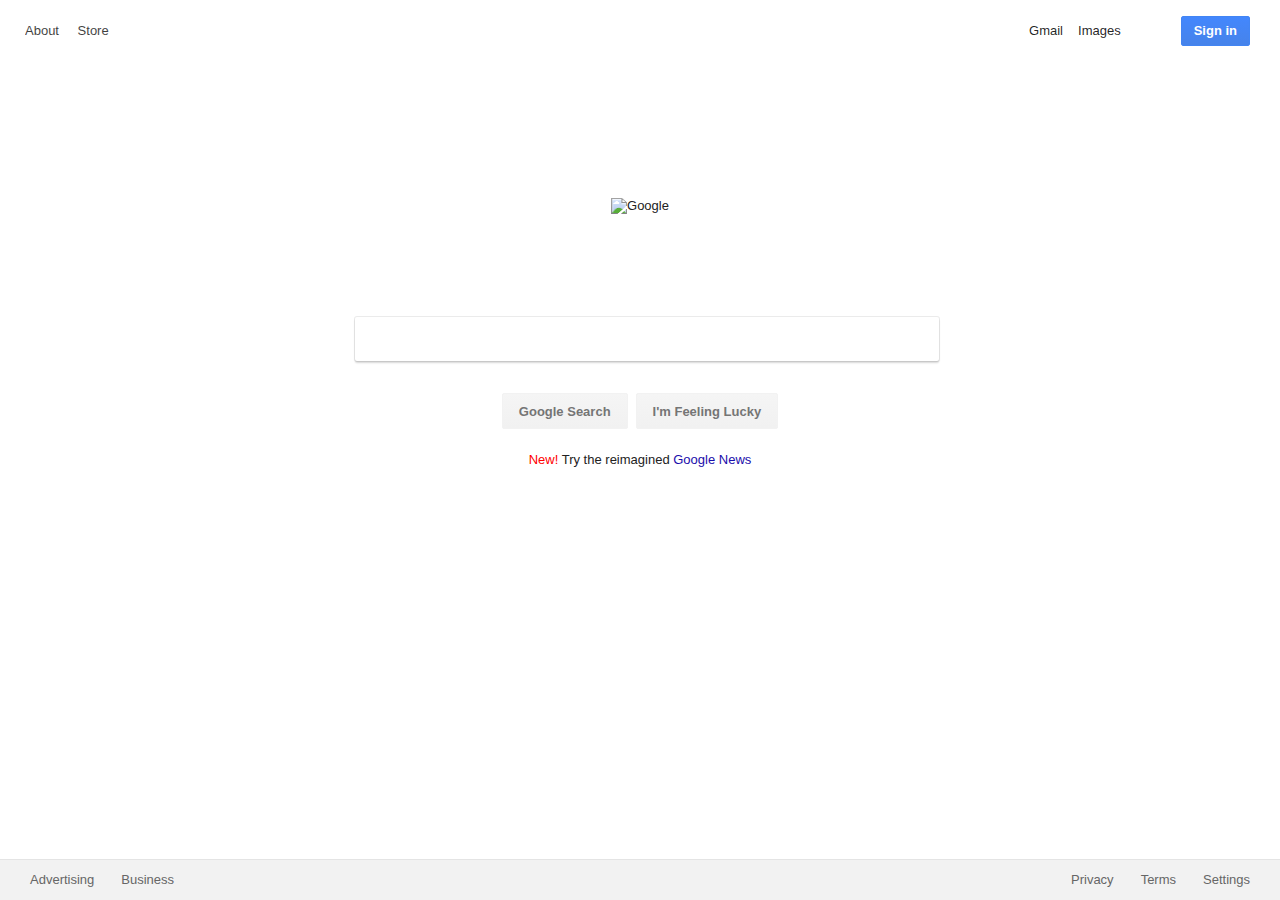
==== intex.html @ 29abafc2 "Add files via upload" ====
<!doctype html><html itemscope="" itemtype="http://schema.org/WebPage" lang="en"><head><meta content="Search the world's information, including webpages, images, videos and more. Google has many special features to help you find exactly what you're looking for." name="description"><meta content="noodp" name="robots"><meta content="/images/branding/googleg/1x/googleg_standard_color_128dp.png" itemprop="image"><link href="/images/branding/product/ico/googleg_lodp.ico" rel="shortcut icon"><meta content="origin" name="referrer"><title>Google</title><script nonce="XArFchyeRtvvLFx9pg9hnw==">(function(){window.google={kEI:'MH0FW4DEOLHk9APDhYfIDQ',kEXPI:'31',authuser:0,kscs:'c9c918f0_MH0FW4DEOLHk9APDhYfIDQ',u:'c9c918f0',kGL:'US'};google.kHL='en';})();google.time=function(){return(new Date).getTime()};(function(){google.lc=[];google.li=0;google.getEI=function(a){for(var b;a&&(!a.getAttribute||!(b=a.getAttribute("eid")));)a=a.parentNode;return b||google.kEI};google.getLEI=function(a){for(var b=null;a&&(!a.getAttribute||!(b=a.getAttribute("leid")));)a=a.parentNode;return b};google.https=function(){return"https:"==window.location.protocol};google.ml=function(){return null};google.wl=function(a,b){try{google.ml(Error(a),!1,b)}catch(d){}};google.log=function(a,b,d,c,g){if(a=google.logUrl(a,b,d,c,g)){b=new Image;var e=google.lc,f=google.li;e[f]=b;b.onerror=b.onload=b.onabort=function(){delete e[f]};google.vel&&google.vel.lu&&google.vel.lu(a);b.src=a;google.li=f+1}};google.logUrl=function(a,b,d,c,g){var e="",f=google.ls||"";d||-1!=b.search("&ei=")||(e="&ei="+google.getEI(c),-1==b.search("&lei=")&&(c=google.getLEI(c))&&(e+="&lei="+c));c="";!d&&google.cshid&&-1==b.search("&cshid=")&&(c="&cshid="+google.cshid);a=d||"/"+(g||"gen_204")+"?atyp=i&ct="+a+"&cad="+b+e+f+"&zx="+google.time()+c;/^http:/i.test(a)&&google.https()&&(google.ml(Error("a"),!1,{src:a,glmm:1}),a="");return a};}).call(this);(function(){google.y={};google.x=function(a,b){if(a)var c=a.id;else{do c=Math.random();while(google.y[c])}google.y[c]=[a,b];return!1};google.lm=[];google.plm=function(a){google.lm.push.apply(google.lm,a)};google.lq=[];google.load=function(a,b,c){google.lq.push([[a],b,c])};google.loadAll=function(a,b){google.lq.push([a,b])};}).call(this);google.f={};(function(){google.hs={h:true};})();(function(){google.c={c:{a:true,d:true,m:true,n:false,p:false}};google.sn='webhp';(function(){var e=function(a,b,c){a.addEventListener?a.removeEventListener(b,c,!1):a.attachEvent&&a.detachEvent("on"+b,c)},g=function(a,b,c){f.push({g:a,h:b,i:c});a.addEventListener?a.addEventListener(b,c,!1):a.attachEvent&&a.attachEvent("on"+b,c)},f=[];google.timers={};google.startTick=function(a,b){var c=b&&google.timers[b].t?google.timers[b].t.start:google.time();google.timers[a]={t:{},e:{},m:{}};var d=window.performance;d&&(google.c.c.p&&d.timing?(c=d.timing.responseStart,google.timers[a].wsrt=c-d.timing.navigationStart):d.now&&(google.timers[a].wsrt=Math.floor(d.now())));google.timers[a].t.start=c};google.tick=function(a,b,c){google.timers[a]||google.startTick(a);c=void 0!==c?c:google.time();b instanceof Array||(b=[b]);for(var d=0;d<b.length;++d)google.timers[a].t[b[d].clearcut]={key:b[d],ts:c}};google.c.e=function(a,b,c){google.timers[a].e[b]=c};google.c.b=function(a){var b=google.timers.load.m;b[a]&&google.wl("ch_mab",{m:a});b[a]=!0};google.c.u=function(a){var b=google.timers.load.m;if(b[a]){b[a]=!1;for(a in b)if(b[a])return;google.csiReport()}else google.wl("ch_mnb",{m:a})};google.rll=function(a,b,c){var d=function(b){c(b);e(a,"load",d);e(a,"error",d)};g(a,"load",d);b&&g(a,"error",d)};google.ull=function(){for(var a;a=f.shift();)e(a.g,a.h,a.i)};google.afte=!0;google.aft=function(a){google.c.c.a&&google.afte&&(google.timers.aft||google.startTick("aft"),google.timers.aft.t[a.id||a.src||a.name]=google.time())};google.startTick("webaft");google.startTick("load");google.c.b("pr");google.c.b("xe");}).call(this);})();var a=window.location,b=a.href.indexOf("#");if(0<=b){var c=a.href.substring(b+1);/(^|&)q=/.test(c)&&-1==c.indexOf("#")&&a.replace("/search?"+c.replace(/(^|&)fp=[^&]*/g,"")+"&cad=h")};(function(){var k=this,l=function(){},t=Date.now||function(){return+new Date};var v={};var w=function(a,d){if(null===d)return!1;if("contains"in a&&1==d.nodeType)return a.contains(d);if("compareDocumentPosition"in a)return a==d||!!(a.compareDocumentPosition(d)&16);for(;d&&a!=d;)d=d.parentNode;return d==a};var B=function(a,d){return function(b){b||(b=window.event);return d.call(a,b)}},C=function(a){a=a.target||a.srcElement;!a.getAttribute&&a.parentNode&&(a=a.parentNode);return a},D="undefined"!=typeof navigator&&/Macintosh/.test(navigator.userAgent),E="undefined"!=typeof navigator&&!/Opera/.test(navigator.userAgent)&&/WebKit/.test(navigator.userAgent),aa={A:1,INPUT:1,TEXTAREA:1,SELECT:1,BUTTON:1},ba=function(){this._mouseEventsPrevented=!0},F={A:13,BUTTON:0,CHECKBOX:32,COMBOBOX:13,GRIDCELL:13,LINK:13,LISTBOX:13,MENU:0,MENUBAR:0,MENUITEM:0,MENUITEMCHECKBOX:0,MENUITEMRADIO:0,OPTION:0,RADIO:32,RADIOGROUP:32,RESET:0,SUBMIT:0,TAB:0,TREE:13,TREEITEM:13},G=function(a){return(a.getAttribute("type")||a.tagName).toUpperCase()in ca},H=function(a){return(a.getAttribute("type")||a.tagName).toUpperCase()in da},ca={CHECKBOX:!0,OPTION:!0,RADIO:!0},da={COLOR:!0,DATE:!0,DATETIME:!0,"DATETIME-LOCAL":!0,EMAIL:!0,MONTH:!0,NUMBER:!0,PASSWORD:!0,RANGE:!0,SEARCH:!0,TEL:!0,TEXT:!0,TEXTAREA:!0,TIME:!0,URL:!0,WEEK:!0},ea={A:!0,AREA:!0,BUTTON:!0,DIALOG:!0,IMG:!0,INPUT:!0,LINK:!0,MENU:!0,OPTGROUP:!0,OPTION:!0,PROGRESS:!0,SELECT:!0,TEXTAREA:!0};var I=function(){this.i=this.g=null},K=function(a,d){var b=J;b.g=a;b.i=d;return b};I.prototype.h=function(){var a=this.g;this.g&&this.g!=this.i?this.g=this.g.__owner||this.g.parentNode:this.g=null;return a};var L=function(){this.l=[];this.g=0;this.i=null;this.o=!1};L.prototype.h=function(){if(this.o)return J.h();if(this.g!=this.l.length){var a=this.l[this.g];this.g++;a!=this.i&&a&&a.__owner&&(this.o=!0,K(a.__owner,this.i));return a}return null};var J=new I,M=new L;var P=function(){this.w=[];this.g=[];this.h=[];this.o={};this.i=null;this.l=[];this.C=l;O(this,"_custom")},fa="undefined"!=typeof navigator&&/iPhone|iPad|iPod/.test(navigator.userAgent),Q=String.prototype.trim?function(a){return a.trim()}:function(a){return a.replace(/^\s+/,"").replace(/\s+$/,"")},ha=/\s*;\s*/,la=function(a,d){return function(b){var c=d;if("_custom"==c){c=b.detail;if(!c||!c._type)return;c=c._type}if("click"==c&&(D&&b.metaKey||!D&&b.ctrlKey||2==b.which||null==b.which&&4==b.button||
"auxclick"==b.type||b.shiftKey))c="clickmod";else{var e=b.which||b.keyCode||b.key;E&&3==e&&(e=13);if(13!=e&&32!=e)e=!1;else{var f=C(b),q=(f.getAttribute("role")||f.type||f.tagName).toUpperCase(),h;(h="keydown"!=b.type)||("getAttribute"in f?(h=(f.getAttribute("role")||f.tagName).toUpperCase(),h=!H(f)&&("COMBOBOX"!=h||"INPUT"!=h)&&!f.isContentEditable):h=!1,h=!h);(h=h||b.ctrlKey||b.shiftKey||b.altKey||b.metaKey||G(f)&&32==e)||((h=f.tagName in aa)||(h=f.getAttributeNode("tabindex"),h=null!=h&&h.specified),h=!(h&&!f.disabled));h?e=!1:(f="INPUT"!=f.tagName.toUpperCase()||f.type,h=!(q in F)&&13==e,e=(0==F[q]%e||h)&&!!f)}e&&(c="clickkey")}q=b.srcElement||b.target;e=R(c,b,q,"",null);b.path?(M.l=b.path,M.g=0,M.i=this,M.o=!1,f=M):f=K(q,this);for(;h=f.h();){var m=h;var g=m;h=c;var p=g.__jsaction;if(!p){var u=null;"getAttribute"in g&&(u=g.getAttribute("jsaction"));if(u){p=v[u];if(!p){p={};for(var x=u.split(ha),y=0,ia=x?x.length:0;y<ia;y++){var r=x[y];if(r){var z=r.indexOf(":"),N=-1!=z,ja=N?Q(r.substr(0,z)):"click";r=N?Q(r.substr(z+1)):r;p[ja]=r}}v[u]=p}g.__jsaction=p}else p=ka,g.__jsaction=p}"clickkey"==h?h="click":"click"!=h||p.click||(h="clickonly");g={v:h,action:p[h]||"",event:null,B:!1};e=R(g.v,g.event||b,q,g.action||"",m,e.timeStamp);if(g.B||g.action)break}e&&"touchend"==e.eventType&&(e.event._preventMouseEvents=ba);if(g&&g.action){if(g="clickkey"==c)g=C(b),g=(g.type||g.tagName).toUpperCase(),(g=32==(b.which||b.keyCode||b.key)&&"CHECKBOX"!=g)||(g=C(b),q=(g.getAttribute("role")||g.tagName).toUpperCase(),g=g.tagName.toUpperCase()in ea&&"A"!=q&&!G(g)&&!H(g)||"BUTTON"==q);g&&(b.preventDefault?b.preventDefault():b.returnValue=!1);if("mouseenter"==c||"mouseleave"==c)if(g=b.relatedTarget,!("mouseover"==b.type&&"mouseenter"==c||"mouseout"==b.type&&"mouseleave"==c)||g&&(g===m||w(m,g)))e.action="",e.actionElement=null;else{c={};for(var n in b)"function"!==typeof b[n]&&"srcElement"!==n&&"target"!==n&&(c[n]=b[n]);c.type="mouseover"==b.type?"mouseenter":"mouseleave";c.target=c.srcElement=m;c.bubbles=!1;e.event=
c;e.targetElement=m}}else e.action="",e.actionElement=null;m=e;a.i&&(n=R(m.eventType,m.event,m.targetElement,m.action,m.actionElement,m.timeStamp),"clickonly"==n.eventType&&(n.eventType="click"),a.i(n,!0));if(m.actionElement){"A"!=m.actionElement.tagName||"click"!=m.eventType&&"clickmod"!=m.eventType||null==a.i||(b.preventDefault?b.preventDefault():b.returnValue=!1);if(a.i)a.i(m);else{a.C(m);if((n=k.document)&&!n.createEvent&&n.createEventObject)try{var A=n.createEventObject(b)}catch(oa){A=b}else A=
b;m.event=A;a.l.push(m)}if("touchend"==m.event.type&&m.event._mouseEventsPrevented){b=m.event;for(var pa in b);t()}}}},R=function(a,d,b,c,e,f){return{eventType:a,event:d,targetElement:b,action:c,actionElement:e,timeStamp:f||t()}},ka={},ma=function(a,d){return function(b){var c=a,e=d,f=!1;"mouseenter"==c?c="mouseover":"mouseleave"==c&&(c="mouseout");if(b.addEventListener){if("focus"==c||"blur"==c||"error"==c||"load"==c)f=!0;b.addEventListener(c,e,f)}else b.attachEvent&&("focus"==c?c="focusin":"blur"==
c&&(c="focusout"),e=B(b,e),b.attachEvent("on"+c,e));return{v:c,s:e,capture:f}}},O=function(a,d){if(!a.o.hasOwnProperty(d)){var b=la(a,d),c=ma(d,b);a.o[d]=b;a.w.push(c);for(b=0;b<a.g.length;++b){var e=a.g[b];e.h.push(c.call(null,e.g))}"click"==d&&O(a,"keydown")}};P.prototype.s=function(a){return this.o[a]};var V=function(a,d){var b=new na(d),c;a:{for(c=0;c<a.g.length;c++)if(S(a.g[c],d)){c=!0;break a}c=!1}if(c)return a.h.push(b),b;T(a,b);a.g.push(b);U(a);return b},U=function(a){for(var d=a.h.concat(a.g),b=[],c=[],e=0;e<a.g.length;++e){var f=a.g[e];W(f,d)?(b.push(f),X(f)):c.push(f)}for(e=0;e<a.h.length;++e)f=a.h[e],W(f,d)?b.push(f):(c.push(f),T(a,f));a.g=c;a.h=b},T=function(a,d){var b=d.g;fa&&(b.style.cursor="pointer");for(b=0;b<a.w.length;++b)d.h.push(a.w[b].call(null,d.g))},Y=function(a,d){a.i=d;a.l&&
(0<a.l.length&&d(a.l),a.l=null)},na=function(a){this.g=a;this.h=[]},S=function(a,d){for(var b=a.g,c=d;b!=c&&c.parentNode;)c=c.parentNode;return b==c},W=function(a,d){for(var b=0;b<d.length;++b)if(d[b].g!=a.g&&S(d[b],a.g))return!0;return!1},X=function(a){for(var d=0;d<a.h.length;++d){var b=a.g,c=a.h[d];b.removeEventListener?b.removeEventListener(c.v,c.s,c.capture):b.detachEvent&&b.detachEvent("on"+c.v,c.s)}a.h=[]};var Z=new P;V(Z,window.document.documentElement);O(Z,"click");O(Z,"focus");O(Z,"focusin");O(Z,"blur");O(Z,"focusout");O(Z,"error");O(Z,"load");O(Z,"change");O(Z,"dblclick");O(Z,"input");O(Z,"keyup");O(Z,"keydown");O(Z,"keypress");O(Z,"mousedown");O(Z,"mouseenter");O(Z,"mouseleave");O(Z,"mouseout");O(Z,"mouseover");O(Z,"mouseup");O(Z,"paste");O(Z,"touchstart");O(Z,"touchend");O(Z,"touchcancel");O(Z,"speech");(function(a){google.jsad=function(d){Y(a,d)};google.jsaac=function(d){return V(a,d)};google.jsarc=function(d){X(d);for(var b=!1,c=0;c<a.g.length;++c)if(a.g[c]===d){a.g.splice(c,1);b=!0;break}if(!b)for(c=0;c<a.h.length;++c)if(a.h[c]===d){a.h.splice(c,1);break}U(a)}})(Z);window.gws_wizbind=function(a){return{trigger:function(d){var b=a.s(d.type);b||(O(a,d.type),b=a.s(d.type));var c=d.target||d.srcElement;b&&b.call(c.ownerDocument.documentElement,d)},bind:function(d){Y(a,d)}}}(Z);}).call(this);(function(){var b=[];google.jsc={xx:b,x:function(a){b.push(a)},mm:[],m:function(a){google.jsc.mm=a}};}).call(this);google.arwt=function(a){a.href=document.getElementById(a.id.substring(1)).href;return!0};(function(){var f=function(){this.h="";this.l=e};f.prototype.o=!0;var g=/^(?:(?:https?|mailto|ftp):|[^:/?#]*(?:[/?#]|$))/i,e={},h=function(a){var c=new f;c.h=a;return c};h("about:blank");var k=function(a,c){if(c instanceof f)var b=c;else b=c,b instanceof f||(b=b.o?b.h:String(b),g.test(b)||(b="about:invalid#zClosurez"),b=h(b));a.href=b instanceof f&&b.constructor===f&&b.l===e?b.h:"type_error:SafeUrl"};function l(a){return a?(a=a.getAttribute("data-ved"))?"&ved="+a:"":""}function m(a){return new Promise(function(c){try{var b=new XMLHttpRequest;b.open("GET",a);b.onreadystatechange=function(){4==b.readyState&&c()};b.send()}catch(d){c()}})}function n(a){return a.getAttribute("data-cts")?"&cts="+(new Date).getTime():""};google.ausb=function(a){if(!a)return google.ml(Error("b"),!1),!0;if(a.getAttribute("data-sbv2")){var c=a.href,b=/[?&]adurl=([^&]+)/.exec(c);if(b&&/[?&]ae=1(&|$)/.test(c))try{var d={g:c+"&act=1",i:decodeURIComponent(b[1])}}catch(p){google.ml(Error("a`"+c),!1),d=null}else d=null;d&&(a.getAttribute("data-sbd")?(d=d.g+"&ri=8&shc=1&ictx=1"+n(a),navigator.sendBeacon&&navigator.sendBeacon(d,"")?k(a,a.href+"&ri=9"):k(a,a.href+"&ri=10")):(c=0,a.dataset.ampAd&&(b=a?(b=/[?&]ved=([^&]+)/.exec(a.href))?b[1]:"":"",a.dataset.ved=b,a.dataset.ampc?c=1:a.dataset.ampd&&(c=2),0!=c&&(b=d.g+"&ri=5",2==c&&(b+="&ampt=1&shc=1",d.g+="&ampt=0"),google.f.c9ZYY=m(b))),1==c?k(a,d.i):(c=d.g+"&ri=1"+n(a),navigator.sendBeacon&&navigator.sendBeacon(c,"")?k(a,d.i):k(a,a.href+"&ri=2"))))}else d="",a.getAttribute("data-arwt")?a.id&&(d=l(document.getElementById(a.id.substring(1)))):d=l(a),c=a.getAttribute("data-sbt"),b=a.getAttribute("data-sbf"),c&&b&&navigator.sendBeacon&&navigator.sendBeacon(c+d+"&bt=1","")?a.href=b:a.href+=
"&bt=2";return!0};}).call(this);</script><style>[dir='ltr'],[dir='rtl']{unicode-bidi:-webkit-isolate;unicode-bidi:isolate}bdo[dir='ltr'],bdo[dir='rtl']{unicode-bidi:bidi-override;unicode-bidi:-webkit-isolate-override;unicode-bidi:isolate-override}#logo{display:block;overflow:hidden;position:relative}#logo img{border:0;}#logo span{background:url(/images/nav_logo242.png) no-repeat;cursor:pointer;overflow:hidden}#logocont{z-index:1;padding-left:13px;padding-right:10px;padding-top:7px}#logocont.ddl{padding-top:3px}.big #logocont{padding-left:13px;padding-right:12px}.sbibod{background-color:#fff;height:44px;vertical-align:top;border-radius:2px;box-shadow:0 2px 2px 0 rgba(0,0,0,0.16),0 0 0 1px rgba(0,0,0,0.08);transition:box-shadow 200ms cubic-bezier(0.4, 0.0, 0.2, 1);}.lst{border:0;margin-top:6px;margin-bottom:0}.lst:focus{outline:none}.gsfi,.lst{font:16px arial,sans-serif;line-height:34px;height:34px !important;}.lst-c{overflow:hidden}#gs_st0{line-height:44px;padding:0 8px;margin-top:-1px;position:static}.srp #gs_st0{padding:0 2px 0 8px}.gsfs{font:16px arial,sans-serif}.lsb{background:transparent;border:0;font-size:0;height:30px;outline:0;text-align:left;width:100%}.sbico{display:inline-block;height:24px;width:24px;cursor:pointer;vertical-align:middle;color:#4285f4}.sbico-c{background:transparent;border:0;float:right;height:44px;line-height:44px;margin-top:-1px;outline:0;padding-right:16px;position:relative;top:-1px}.hp .sbico-c{display:none}#sblsbb{text-align:center;border-bottom-left-radius:0;border-top-left-radius:0;height:44px;margin:0;padding:0;}#sbds{border:0;margin-left:0}.hp .nojsb,.srp .jsb{display:none}.kpbb,.kprb,.kpgb,.kpgrb{border-radius:2px;border-radius:2px;color:#fff}.kpbb:hover,.kprb:hover,.kpgb:hover,.kpgrb:hover{box-shadow:0 1px 1px rgba(0,0,0,0.1);box-shadow:0 1px 1px rgba(0,0,0,0.1);color:#fff}.kpbb:active,.kprb:active,.kpgb:active,.kpgrb:active{box-shadow:inset 0 1px 2px rgba(0,0,0,0.3);box-shadow:inset 0 1px 2px rgba(0,0,0,0.3)}.kpbb{background-image:-webkit-gradient(linear,left top,left bottom,from(#4d90fe),to(#4787ed));background-color:#4d90fe;background-image:-webkit-linear-gradient(top,#4d90fe,#4787ed);background-image:linear-gradient(top,#4d90fe,#4787ed);border:1px solid #3079ed}.kpbb:hover{background-image:-webkit-gradient(linear,left top,left bottom,from(#4d90fe),to(#357ae8));background-color:#357ae8;background-image:-webkit-linear-gradient(top,#4d90fe,#357ae8);background-image:linear-gradient(top,#4d90fe,#357ae8);border:1px solid #2f5bb7}a.kpbb:link,a.kpbb:visited{color:#fff}.kprb{background-image:-webkit-gradient(linear,left top,left bottom,from(#dd4b39),to(#d14836));background-color:#dd4b39;background-image:-webkit-linear-gradient(top,#dd4b39,#d14836);background-image:linear-gradient(top,#dd4b39,#d14836);border:1px solid #dd4b39}.kprb:hover{background-image:-webkit-gradient(linear,left top,left bottom,from(#dd4b39),to(#c53727));background-color:#c53727;background-image:-webkit-linear-gradient(top,#dd4b39,#c53727);background-image:linear-gradient(top,#dd4b39,#c53727);border:1px solid #b0281a;border-bottom-color:#af301f}.kprb:active{background-image:-webkit-gradient(linear,left top,left bottom,from(#dd4b39),to(#b0281a));background-color:#b0281a;background-image:-webkit-linear-gradient(top,#dd4b39,#b0281a);background-image:linear-gradient(top,#dd4b39,#b0281a)}.kpgb{background-image:-webkit-gradient(linear,left top,left bottom,from(#3d9400),to(#398a00));background-color:#3d9400;background-image:-webkit-linear-gradient(top,#3d9400,#398a00);background-image:linear-gradient(top,#3d9400,#398a00);border:1px solid #29691d}.kpgb:hover{background-image:-webkit-gradient(linear,left top,left bottom,from(#3d9400),to(#368200));background-color:#368200;background-image:-webkit-linear-gradient(top,#3d9400,#368200);background-image:linear-gradient(top,#3d9400,#368200);border:1px solid #2d6200}.kpgrb{background-image:-webkit-gradient(linear,left top,left bottom,from(#f5f5f5),to(#f1f1f1));background-color:#f5f5f5;background-image:-webkit-linear-gradient(top,#f5f5f5,#f1f1f1);background-image:linear-gradient(top,#f5f5f5,#f1f1f1);border:1px solid #dcdcdc;color:#555}.kpgrb:hover{background-image:-webkit-gradient(linear,left top,left bottom,from(#f8f8f8),to(#f1f1f1));background-color:#f8f8f8;background-image:-webkit-linear-gradient(top,#f8f8f8,#f1f1f1);background-image:linear-gradient(top,#f8f8f8,#f1f1f1);border:1px solid #dcdcdc;color:#333}a.kpgrb:link,a.kpgrb:visited{color:#555}#sfopt{display:inline-block;float:right;line-height:normal}.lsd{font-size:11px;position:absolute;top:3px;left:16px}.sbsb_g{margin:3px 0 4px}.jhp input[type="submit"],.sbdd_a input,.gbqfba{background-image:-webkit-gradient(linear,left top,left bottom,from(#f5f5f5),to(#f1f1f1));background-image:-webkit-linear-gradient(top,#f5f5f5,#f1f1f1);-webkit-border-radius:2px;-webkit-user-select:none;background-color:#f2f2f2;border:1px solid #f2f2f2;border-radius:2px;color:#757575;cursor:default;font-family:arial,sans-serif;font-size:13px;font-weight:bold;margin:11px 4px;min-width:54px;padding:0 16px;text-align:center}.gbqfba.gbqfba-hvr{font-size:13px}.jhp input[type="submit"],.gbqfba{height:36px;line-height:27px}.sbdd_a input{height:100%}.jhp input[type="submit"]:hover,.sbdd_a input:hover,.gbqfba:hover{background-image:-webkit-gradient(linear,left top,left bottom,from(#f8f8f8),to(#f1f1f1));background-image:-webkit-linear-gradient(top,#f8f8f8,#f1f1f1);-webkit-box-shadow:0 1px 1px rgba(0,0,0,0.1);background-color:#f8f8f8;background-image:linear-gradient(top,#f8f8f8,#f1f1f1);background-image:-o-linear-gradient(top,#f8f8f8,#f1f1f1);border:1px solid #c6c6c6;box-shadow:0 1px 1px rgba(0,0,0,0.1);color:#222}.jhp input[type="submit"]:focus,.sbdd_a input:focus{border:1px solid #4d90fe;outline:none}.sbdd_a input{margin:6px;}span.lsbb,.lsb input{-webkit-transition:all 0.18s}@media only screen and (max-height:650px){span.lsbb{height:17px}}.tsf{background:none}.tsf-p{position:relative;}.logocont{left:0;position:absolute;}.sfibbbc{padding-bottom:2px;padding-top:3px;margin-top:-3px;width:632px}.sbtc{position:relative}.sbibtd{line-height:0;overflow:visible;white-space:nowrap}.sbibps{padding:0 9px 0 16px;width:466px;}.big .sbibps{width:550px}.sfopt{height:28px;position:relative}#sform{height:65px}.hp .sfsbc{display:none}#searchform{width:100%}.hp #searchform{position:absolute;top:311px}.srp #searchform{position:absolute;top:20px}#sfdiv{max-width:484px}.hp .big #sfdiv{max-width:584px;margin:-1px 0px 1px}.srp #sfdiv{max-width:none;overflow:hidden}.srp #tsf{position:relative;}.hp .tsf-p{padding-top:8px}.sfsbc{display:inline-block;float:right;margin-right:1px;vertical-align:top;width:42px;margin-right:0}.sfbg{background:#fafafa;height:69px;left:0;position:absolute;width:100%}.sfbgg{background-color:#fafafa;height:65px}#pocs{background:#fff1a8;color:#000;font-size:10pt;margin:0;padding:5px 7px}#pocs.sft{background:transparent;color:#777}#pocs a{color:#11c}#pocs.sft a{color:#36c}#pocs>div{margin:0;padding:0}#cnt{padding-top:20px;}#subform_ctrl{min-height:0px}@-webkit-keyframes gb__a{0%{opacity:0}50%{opacity:1}}@keyframes gb__a{0%{opacity:0}50%{opacity:1}}.gb_da .gb_b{background-position:-132px -38px;opacity:.55}.gb_ea .gb_da .gb_b{background-position:-132px -38px}.gb_X .gb_da .gb_b{background-position:-463px -35px;opacity:1}.gb_fa.gb_ga{min-height:196px;overflow-y:auto;width:320px}.gb_ha{-webkit-transition:height .2s ease-in-out;transition:height .2s ease-in-out}.gb_ia{background:#fff;margin:0;min-height:100px;padding:28px;padding-right:27px;text-align:left;white-space:normal;width:265px}.gb_ja{background:#f5f5f5;cursor:pointer;height:40px;overflow:hidden}.gb_ka{position:relative}.gb_ja{display:block;line-height:40px;text-align:center;width:320px}.gb_ka{display:block;line-height:40px;text-align:center}.gb_ka.gb_la{line-height:0}.gb_ja,.gb_ja:visited,.gb_ja:active,.gb_ka,.gb_ka:visited{color:rgba(0,0,0,0.87);text-decoration:none}.gb_ka:active{color:rgba(0,0,0,0.87)}#gb a.gb_ja,#gb a.gb_ja:visited,#gb a.gb_ja:active,#gb a.gb_ka,#gb a.gb_ka:visited{color:rgba(0,0,0,0.87);text-decoration:none}#gb a.gb_ka:active{color:rgba(0,0,0,0.87)}.gb_ka,.gb_ia{display:none}.gb_ba,.gb_ba+.gb_ka,.gb_ma .gb_ka,.gb_ma .gb_ia{display:block}.gb_ka:hover,.gb_ka:active,#gb a.gb_ka:hover,#gb a.gb_ka:active{text-decoration:underline}.gb_ka{border-bottom:1px solid #ebebeb;left:28px;width:264px}.gb_ma .gb_ja{display:none}.gb_ka:last-child{border-bottom-width:0}.gb_na .gb_O{display:initial}.gb_na.gb_oa{height:100px;text-align:center}.gb_na.gb_oa img{padding:34px 0;height:32px;width:32px}.gb_na .gb_2{background-image:url('//ssl.gstatic.com/gb/images/p1_82e7352c.png');-webkit-background-size:64px 2410px;background-size:64px 2410px;background-position:0 -552px}.gb_na .gb_2+img{border:0;margin:8px;height:48px;width:48px}.gb_na div.gb_pa{background:#ffa;-webkit-border-radius:5px;border-radius:5px;padding:5px;text-align:center}.gb_na.gb_qa,.gb_na.gb_ra{padding-bottom:0}.gb_na.gb_sa,.gb_na.gb_ra{padding-top:0}.gb_na.gb_ra a,.gb_na.gb_sa a{top:0}.gb_ta .gb_ja{margin-top:0;position:static}.gb_ua{display:inline-block}.gb_va{margin:-12px 28px 28px;position:relative;width:264px;-webkit-border-radius:2px;border-radius:2px;-webkit-box-shadow:0 1px 2px rgba(0,0,0,0.1),0 0 1px rgba(0,0,0,0.1);box-shadow:0 1px 2px rgba(0,0,0,0.1),0 0 1px rgba(0,0,0,0.1)}.gb_4{background-image:url('//ssl.gstatic.com/gb/images/p1_82e7352c.png');-webkit-background-size:64px 2410px;background-size:64px 2410px;display:inline-block;margin:8px;vertical-align:middle;height:64px;width:64px}.gb_wa{color:#262626;display:inline-block;font:13px/18px Arial,sans-serif;margin-right:80px;padding:10px 10px 10px 0;vertical-align:middle;white-space:normal}.gb_xa{font:16px/24px Arial,sans-serif}.gb_ya,#gb#gb .gb_ya{color:#427fed;text-decoration:none}.gb_ya:hover,#gb#gb .gb_ya:hover{text-decoration:underline}.gb_za .gb_ia{position:relative}.gb_za .gb_O{position:absolute;top:28px;left:28px}.gb_ja.gb_Aa{display:none;height:0}.gb_db{-webkit-background-size:32px 32px;background-size:32px 32px;-webkit-border-radius:50%;border-radius:50%;display:block;margin:-1px;overflow:hidden;position:relative;height:32px;width:32px;z-index:0}@media (min-resolution:1.25dppx),(-o-min-device-pixel-ratio:5/4),(-webkit-min-device-pixel-ratio:1.25),(min-device-pixel-ratio:1.25){.gb_db::before{display:inline-block;-webkit-transform:scale(.5);transform:scale(.5);-webkit-transform-origin:left 0;transform-origin:left 0}.gb_Eb::before{display:inline-block;-webkit-transform:scale(.5);transform:scale(.5);-webkit-transform-origin:left 0;transform-origin:left 0}}.gb_db:hover,.gb_db:focus{-webkit-box-shadow:0 1px 0 rgba(0,0,0,.15);box-shadow:0 1px 0 rgba(0,0,0,.15)}.gb_db:active{-webkit-box-shadow:inset 0 2px 0 rgba(0,0,0,.15);box-shadow:inset 0 2px 0 rgba(0,0,0,.15)}.gb_db:active::after{background:rgba(0,0,0,.1);-webkit-border-radius:50%;border-radius:50%;content:'';display:block;height:100%}.gb_eb{cursor:pointer;line-height:30px;min-width:30px;opacity:.75;overflow:hidden;vertical-align:middle;text-overflow:ellipsis}.gb_b.gb_eb{width:auto}.gb_eb:hover,.gb_eb:focus{opacity:.85}.gb_fb .gb_eb,.gb_fb .gb_gb{line-height:26px}#gb#gb.gb_fb a.gb_eb,.gb_fb .gb_gb{font-size:11px;height:auto}.gb_hb{border-top:4px solid #000;border-left:4px dashed transparent;border-right:4px dashed transparent;display:inline-block;margin-left:6px;opacity:.75;vertical-align:middle}.gb_ib:hover .gb_hb{opacity:.85}.gb_Va>.gb_jb{padding:3px 3px 3px 4px}.gb_X .gb_eb,.gb_X .gb_hb{opacity:1}#gb#gb.gb_X.gb_X a.gb_eb,#gb#gb .gb_X.gb_X a.gb_eb{color:#fff}.gb_X.gb_X .gb_hb{border-top-color:#fff;opacity:1}.gb_ea .gb_db:hover,.gb_X .gb_db:hover,.gb_ea .gb_db:focus,.gb_X .gb_db:focus{-webkit-box-shadow:0 1px 0 rgba(0,0,0,.15),0 1px 2px rgba(0,0,0,.2);box-shadow:0 1px 0 rgba(0,0,0,.15),0 1px 2px rgba(0,0,0,.2)}.gb_kb .gb_jb,.gb_lb .gb_jb{position:absolute;right:1px}.gb_jb.gb_R,.gb_mb.gb_R,.gb_ib.gb_R{-webkit-flex:0 1 auto;flex:0 1 auto;-webkit-flex:0 1 main-size;flex:0 1 main-size}.gb_nb.gb_W .gb_eb{width:30px!important}.gb_ob.gb_cb{display:none}@-webkit-keyframes progressmove{0%{margin-left:-100%}to{margin-left:100%}}@keyframes progressmove{0%{margin-left:-100%}to{margin-left:100%}}.gb_pb.gb_bb{display:none}.gb_pb{background-color:#ccc;height:3px;overflow:hidden}.gb_qb{background-color:#f4b400;height:100%;width:50%;-webkit-animation:progressmove 1.5s linear 0s infinite;animation:progressmove 1.5s linear 0s infinite}.gb_sb{height:40px;position:absolute;right:-5px;top:-5px;width:40px}.gb_tb .gb_sb,.gb_ub .gb_sb{right:0;top:0}.gb_eb~.gb_vb,.gb_eb~.gb_wb{left:auto;right:6.5px}.gb_xb{outline:none;-webkit-transform:translateZ(0);transform:translateZ(0)}.gb_xb.gb_Za{width:320px}.gb_yb,#gb a.gb_yb.gb_yb,.gb_zb a,#gb .gb_zb.gb_zb a{color:#36c;text-decoration:none}.gb_yb:active,#gb a.gb_yb:active,.gb_yb:hover,#gb a.gb_yb:hover,.gb_zb a:active,#gb .gb_zb a:active,.gb_zb a:hover,#gb .gb_zb a:hover{text-decoration:underline}.gb_Ab{margin:20px;white-space:nowrap}.gb_Bb,.gb_Cb{display:inline-block;vertical-align:top}.gb_xb.gb_Za .gb_Cb{max-width:164px}.gb_Bb{margin-right:20px;position:relative}.gb_Db{-webkit-border-radius:50%;border-radius:50%;overflow:hidden;-webkit-transform:translateZ(0)}.gb_Eb{-webkit-background-size:96px 96px;background-size:96px 96px;border:none;vertical-align:top;height:96px;width:96px}.gb_ob{background:rgba(78,144,254,.7);bottom:0;color:#fff;font-size:9px;font-weight:bold;left:0;line-height:9px;position:absolute;padding:7px 0;text-align:center;width:96px}.gb_Db .gb_ob{background:rgba(0,0,0,.54)}.gb_Fb{font-weight:bold;margin:-4px 0 1px 0;text-overflow:ellipsis;overflow:hidden}.gb_Ib{color:#666;text-overflow:ellipsis;overflow:hidden}.gb_zb{color:#ccc;margin:6px 0}.gb_xb.gb_Za .gb_zb a{display:block;line-height:24px;margin:0}.gb_xb.gb_Za .gb_zb a:first-child:last-child{line-height:normal}.gb_xb:not(.gb_Za) .gb_zb a{margin:0 10px}.gb_xb:not(.gb_Za) .gb_zb a:first-child{margin-left:0}.gb_xb:not(.gb_Za) .gb_zb a:last-child{margin-right:0}.gb_Cb .gb_Jb{background:#4d90fe;border-color:#3079ed;font-weight:bold;margin:10px 0 0 0;color:#fff}#gb .gb_Cb a.gb_Jb.gb_Jb{color:#fff}.gb_Cb .gb_Jb:hover{background:#357ae8;border-color:#2f5bb7}.gb_Kb.gb_oa{border-top:none}.gb_Kb{background:#f5f5f5;border-top:1px solid #ccc;border-color:rgba(0,0,0,.2);padding:10px 0;width:100%;display:table}.gb_Kb .gb_Jb{margin:0 20px;white-space:nowrap}.gb_Kb>div{display:table-cell;text-align:right}.gb_Kb>div:first-child{text-align:left}.gb_Kb .gb_Lb{display:block;text-align:center}.gb_Mb .gb_vb{border-bottom-color:#fef9db}.gb_Nb{background:#fef9db;font-size:11px;padding:10px 20px;white-space:normal}.gb_Nb b,.gb_yb{white-space:nowrap}.gb_Qb{background:#f5f5f5;border-top:1px solid #ccc;border-top-color:rgba(0,0,0,.2);max-height:230px;overflow:auto}.gb_Qb.gb_Za{max-height:170px}.gb_Qb.gb_Za.gb_Rb{max-height:124px}.gb_Sb{border-top:1px solid #ccc;border-top-color:rgba(0,0,0,.2);display:block;padding:10px 20px;position:relative;white-space:nowrap}.gb_Tb .gb_Sb:focus .gb_Ub{outline:1px dotted #fff}.gb_Sb:hover{background:#eee}.gb_Sb[selected="true"]{overflow:hidden}.gb_Sb[selected="true"]>.gb_Vb{background-color:rgba(117,117,117,.9)}.gb_Sb[selected="true"]>.gb_Wb{display:block;position:absolute;z-index:2}.gb_Wb::-moz-focus-inner{border:0}.gb_Wb{background-color:transparent;border:none;color:#fff;display:none;font-family:Roboto,Arial,sans-serif;font-weight:400;font-size:14px;height:36px;min-width:86px;text-align:center;top:16px;width:auto}.gb_Sb[selected="true"]>.gb_Wb:focus{background-color:rgba(0,0,0,.24);-webkit-border-radius:2px;border-radius:2px;outline:0}.gb_Sb[selected="true"]>.gb_Wb:hover,.gb_Sb[selected="true"]>.gb_Wb:focus:hover{background-color:#565656;-webkit-border-radius:2px;border-radius:2px}.gb_Sb[selected="true"]>.gb_Wb:active{-webkit-border-radius:2px;border-radius:2px;background-color:#212121}.gb_Xb{left:0;margin-left:5%}.gb_Zb{margin-right:5%;right:0}.gb_Sb:first-child,.gb_0b:first-child+.gb_Sb{border-top:0}.gb_0b{display:none}.gb_1b{cursor:default}.gb_1b:hover{background:transparent}.gb_2b{border:none;vertical-align:top;height:48px;width:48px}.gb_Ub{display:inline-block;margin:6px 0 0 10px}.gb_xb.gb_Za .gb_Ub{max-width:222px}.gb_1b .gb_2b,.gb_1b .gb_Ub{opacity:.4}.gb_3b{color:#000;text-overflow:ellipsis;overflow:hidden}.gb_1b .gb_3b{color:#666}.gb_4b{color:#666;text-overflow:ellipsis;overflow:hidden}.gb_5b{color:#666;font-style:italic}.gb_Vb{background-color:transparent;height:100%;left:0;position:absolute;text-align:center;top:0;width:100%;z-index:1}.gb_Wb:hover{background-color:rgba(100,100,100,0.4)}.gb_6b{background:#f5f5f5;border-top:1px solid #ccc;border-top-color:rgba(0,0,0,.2);display:block;padding:10px 20px}.gb_7b{background-position:-244px 0;display:inline-block;margin:1px 0;vertical-align:middle;height:25px;width:25px}.gb_N .gb_7b::before{left:-244px;top:0}.gb_8b{color:#427fed;display:inline-block;padding:0 25px 0 10px;vertical-align:middle;white-space:normal}.gb_6b:hover .gb_8b{text-decoration:underline}.gb_Kb .gb_Jb:hover{-webkit-box-shadow:0 1px 1px rgba(0,0,0,0.1);box-shadow:0 1px 1px rgba(0,0,0,0.1);border-color:#c6c6c6;color:#222;background-color:#fff;background-image:-webkit-gradient(linear,left top,left bottom,from(#fff),to(#f8f8f8));background-image:-webkit-linear-gradient(top,#fff,#f8f8f8);background-image:-webkit-linear-gradient(top,#fff,#f8f8f8);background-image:linear-gradient(top,#fff,#f8f8f8);filter:progid:DXImageTransform.Microsoft.gradient(startColorStr='#ffffff',EndColorStr='#f8f8f8')}.gb_bd{display:inline-block;padding:0 0 0 15px;vertical-align:middle}.gb_bd:first-child,#gbsfw:first-child+.gb_bd{padding-left:0}.gb_Sc{position:relative}.gb_b{display:inline-block;outline:none;vertical-align:middle;-webkit-border-radius:2px;border-radius:2px;-webkit-box-sizing:border-box;box-sizing:border-box;height:30px;width:30px;color:#000;cursor:pointer;text-decoration:none}#gb#gb a.gb_b{color:#000;cursor:pointer;text-decoration:none}.gb_vb{border-color:transparent;border-bottom-color:#fff;border-style:dashed dashed solid;border-width:0 8.5px 8.5px;display:none;position:absolute;left:6.5px;top:37px;z-index:1;height:0;width:0;-webkit-animation:gb__a .2s;animation:gb__a .2s}.gb_wb{border-color:transparent;border-style:dashed dashed solid;border-width:0 8.5px 8.5px;display:none;position:absolute;left:6.5px;z-index:1;height:0;width:0;-webkit-animation:gb__a .2s;animation:gb__a .2s;border-bottom-color:#ccc;border-bottom-color:rgba(0,0,0,.2);top:36px}x:-o-prefocus,div.gb_wb{border-bottom-color:#ccc}.gb_fa{background:#fff;border:1px solid #ccc;border-color:rgba(0,0,0,.2);color:#000;-webkit-box-shadow:0 2px 10px rgba(0,0,0,.2);box-shadow:0 2px 10px rgba(0,0,0,.2);display:none;outline:none;overflow:hidden;position:absolute;right:0;top:44px;-webkit-animation:gb__a .2s;animation:gb__a .2s;-webkit-border-radius:2px;border-radius:2px;-webkit-user-select:text}.gb_bd.gb_g .gb_vb,.gb_bd.gb_g .gb_wb,.gb_bd.gb_g .gb_fa,.gb_g.gb_fa{display:block}.gb_bd.gb_g.gb_Ff .gb_vb,.gb_bd.gb_g.gb_Ff .gb_wb{display:none}.gb_Hf{position:absolute;right:0;top:44px;z-index:-1}.gb_fb .gb_vb,.gb_fb .gb_wb,.gb_fb .gb_fa{margin-top:-10px}#gbsfw{min-width:400px;overflow:visible}.gb_9b,#gbsfw.gb_g{display:block;outline:none}#gbsfw.gb_pa iframe{display:none}.gb_ac{padding:118px 0;text-align:center}.gb_bc{background:no-repeat center 0;color:#aaa;font-size:13px;line-height:20px;padding-top:76px;background-image:-webkit-image-set(url('//ssl.gstatic.com/gb/images/a/f5cdd88b65.png') 1x,url('//ssl.gstatic.com/gb/images/a/133fc21e88.png') 2x)}.gb_bc a{color:#4285f4;text-decoration:none}@-webkit-keyframes gb__nb{0%{-webkit-transform:scale(0,0);transform:scale(0,0)}20%{-webkit-transform:scale(1.4,1.4);transform:scale(1.4,1.4)}50%{-webkit-transform:scale(.8,.8);transform:scale(.8,.8)}85%{-webkit-transform:scale(1.1,1.1);transform:scale(1.1,1.1)}to{-webkit-transform:scale(1.0,1.0);transform:scale(1.0,1.0)}}@keyframes gb__nb{0%{-webkit-transform:scale(0,0);transform:scale(0,0)}20%{-webkit-transform:scale(1.4,1.4);transform:scale(1.4,1.4)}50%{-webkit-transform:scale(.8,.8);transform:scale(.8,.8)}85%{-webkit-transform:scale(1.1,1.1);transform:scale(1.1,1.1)}to{-webkit-transform:scale(1.0,1.0);transform:scale(1.0,1.0)}}.gb_Jc{background-position:-314px -38px;opacity:.55;height:100%;width:100%}.gb_b:hover .gb_Jc,.gb_b:focus .gb_Jc{opacity:.85}.gb_Kc .gb_Jc{background-position:-463px 0}.gb_Lc{background-color:#cb4437;-webkit-border-radius:8px;border-radius:8px;font:bold 11px Arial;color:#fff;line-height:16px;min-width:14px;padding:0 1px;position:absolute;right:0;text-align:center;text-shadow:0 1px 0 rgba(0,0,0,0.1);top:0;visibility:hidden;z-index:990}.gb_Mc .gb_Lc,.gb_Mc .gb_Nc,.gb_Mc .gb_Nc.gb_Oc{visibility:visible}.gb_Nc{padding:0 2px;visibility:hidden}.gb_Pc:not(.gb_Qc) .gb_wb,.gb_Pc:not(.gb_Qc) .gb_vb{left:3px}.gb_Lc.gb_Rc{-webkit-animation:gb__nb .6s 1s both ease-in-out;animation:gb__nb .6s 1s both ease-in-out;-webkit-perspective-origin:top right;perspective-origin:top right;-webkit-transform:scale(1,1);transform:scale(1,1);-webkit-transform-origin:top right;transform-origin:top right}.gb_Rc .gb_Nc{visibility:visible}.gb_ea .gb_b .gb_Jc{background-position:0 0;opacity:.7}.gb_ea .gb_Kc .gb_Jc{background-position:-279px -38px}.gb_ea .gb_b:hover .gb_Jc,.gb_ea .gb_b:focus .gb_Jc{opacity:.85}.gb_X .gb_b .gb_Jc{background-position:-349px -38px;opacity:1}.gb_X .gb_Kc .gb_Jc{background-position:-393px 0}.gb_ea .gb_Lc,.gb_X .gb_Lc{border:none}.gb_Pc .gb_Sc{font-size:14px;font-weight:bold;top:0;right:0}.gb_Pc .gb_b{display:inline-block;vertical-align:middle;-webkit-box-sizing:border-box;box-sizing:border-box;height:30px;width:30px}.gb_Pc .gb_vb{border-bottom-color:#e5e5e5}.gb_Tc{background-color:rgba(0,0,0,.55);color:#fff;font-size:12px;font-weight:bold;line-height:20px;margin:5px;padding:0 2px;text-align:center;-webkit-box-sizing:border-box;box-sizing:border-box;-webkit-border-radius:50%;border-radius:50%;height:20px;width:20px}.gb_Tc.gb_Uc{background-position:-194px -21px}.gb_Tc.gb_Vc{background-position:-194px -46px}.gb_b:hover .gb_Tc,.gb_b:focus .gb_Tc{background-color:rgba(0,0,0,.85)}#gbsfw.gb_Wc{background:#e5e5e5;border-color:#ccc}.gb_ea .gb_Tc{background-color:rgba(0,0,0,.7)}.gb_X .gb_Tc.gb_Tc,.gb_X .gb_Mc .gb_Tc.gb_Tc,.gb_X .gb_Mc .gb_b:hover .gb_Tc,.gb_X .gb_Mc .gb_b:focus .gb_Tc{background-color:#fff;color:#404040}.gb_X .gb_Tc.gb_Uc{background-position:-70px 0}.gb_X .gb_Tc.gb_Vc{background-position:-219px 0}.gb_Mc .gb_Tc.gb_Tc{background-color:#db4437;color:#fff}.gb_Mc .gb_b:hover .gb_Tc,.gb_Mc .gb_b:focus .gb_Tc{background-color:#a52714}.gb_bb{display:none!important}.gb_cb{visibility:hidden}#gb#gb a.gb_O,#gb#gb a.gb_P,#gb#gb span.gb_P{color:rgba(0,0,0,0.87);text-decoration:none}#gb#gb a.gb_P:hover,#gb#gb a.gb_P:focus{opacity:.85;text-decoration:underline}.gb_Q.gb_R{display:none;padding-left:15px;vertical-align:middle}.gb_Q.gb_R:first-child{padding-left:0}.gb_S.gb_R{display:inline-block}.gb_Q span{opacity:.55;-webkit-user-select:text}.gb_T .gb_S.gb_R{-webkit-flex:0 1 auto;flex:0 1 auto;-webkit-flex:0 1 main-size;flex:0 1 main-size;display:-webkit-flex;display:flex}.gb_U .gb_S.gb_R{display:none}.gb_Q .gb_P{display:inline-block;line-height:24px;outline:none;vertical-align:middle}.gb_S .gb_P{display:none}.gb_V .gb_S .gb_P{min-width:0}.gb_W .gb_S .gb_P{width:0!important}#gb#gb.gb_X a.gb_P,#gb#gb.gb_X span.gb_P,#gb#gb .gb_X a.gb_P,#gb#gb .gb_X span.gb_P{color:#fff}#gb#gb.gb_X span.gb_P,#gb#gb .gb_X span.gb_P{opacity:.7}a.gb_Ba{border:none;color:#4285f4;cursor:default;font-weight:bold;outline:none;position:relative;text-align:center;text-decoration:none;text-transform:uppercase;white-space:nowrap;-webkit-user-select:none}a.gb_Ba:hover:after,a.gb_Ba:focus:after{background-color:rgba(0,0,0,.12);content:'';height:100%;left:0;position:absolute;top:0;width:100%}a.gb_Ba:hover,a.gb_Ba:focus{text-decoration:none}a.gb_Ba:active{background-color:rgba(153,153,153,.4);text-decoration:none}a.gb_Ca{background-color:#4285f4;color:#fff}a.gb_Ca:active{background-color:#0043b2}.gb_Da{-webkit-box-shadow:0 1px 1px rgba(0,0,0,.16);box-shadow:0 1px 1px rgba(0,0,0,.16)}.gb_Ba,.gb_Ca,.gb_Ea,.gb_Fa{display:inline-block;line-height:28px;padding:0 12px;-webkit-border-radius:2px;border-radius:2px}.gb_Ea{background:#f8f8f8;border:1px solid #c6c6c6}.gb_Fa{background:#f8f8f8}.gb_Ea,#gb a.gb_Ea.gb_Ea,.gb_Fa{color:#666;cursor:default;text-decoration:none}#gb a.gb_Fa.gb_Fa{cursor:default;text-decoration:none}.gb_Fa{border:1px solid #4285f4;font-weight:bold;outline:none;background:#4285f4;background:-webkit-linear-gradient(top,#4387fd,#4683ea);background:linear-gradient(top,#4387fd,#4683ea);filter:progid:DXImageTransform.Microsoft.gradient(startColorstr=#4387fd,endColorstr=#4683ea,GradientType=0)}#gb a.gb_Fa.gb_Fa{color:#fff}.gb_Fa:hover{-webkit-box-shadow:0 1px 0 rgba(0,0,0,.15);box-shadow:0 1px 0 rgba(0,0,0,.15)}.gb_Fa:active{-webkit-box-shadow:inset 0 2px 0 rgba(0,0,0,.15);box-shadow:inset 0 2px 0 rgba(0,0,0,.15);background:#3c78dc;background:-webkit-linear-gradient(top,#3c7ae4,#3f76d3);background:linear-gradient(top,#3c7ae4,#3f76d3);filter:progid:DXImageTransform.Microsoft.gradient(startColorstr=#3c7ae4,endColorstr=#3f76d3,GradientType=0)}.gb_cc{min-width:127px;overflow:hidden;position:relative;z-index:987}.gb_dc{position:absolute;padding:0 20px 0 15px}.gb_ec .gb_dc{right:100%;margin-right:-127px}.gb_fc{display:inline-block;line-height:0;outline:none;vertical-align:middle}.gb_gc .gb_fc{position:relative;top:2px}.gb_fc .gb_hc,.gb_0a{display:block}.gb_ic{border:none;display:block;visibility:hidden}.gb_fc .gb_hc{background-position:0 -35px;height:33px;width:92px}img.gb_1a{border:0;vertical-align:middle}.gb_X .gb_fc .gb_hc{background-position:-296px 0}.gb_ea .gb_fc .gb_hc{background-position:-97px 0;opacity:.54}.gb_If{display:inline-block;line-height:normal;position:relative;z-index:987}.gb_Nf .gb_b{background-position:-498px -35px;opacity:.55;height:30px;width:30px}.gb_Nf .gb_b:hover,.gb_Nf .gb_b:focus{opacity:.85}.gb_Nf .gb_vb{border-bottom-color:#f5f5f5}#gbsfw.gb_Of{background:#f5f5f5;border-color:#ccc}.gb_X .gb_Nf .gb_b{background-position:-428px -35px;opacity:1}.gb_ea .gb_Nf .gb_b{background-position:-498px 0;opacity:.7}.gb_ea .gb_Nf .gb_b:hover,.gb_ea .gb_Nf .gb_b:focus{opacity:.85}.gb_Kg{color:#000;font:13px/27px Arial,sans-serif;left:0;min-width:1092px;position:absolute;top:0;-webkit-user-select:none;width:100%}.gb_Qf{font:13px/27px Arial,sans-serif;position:relative;height:60px;width:100%}.gb_fb .gb_Qf{height:28px}#gba{height:60px}#gba.gb_fb{height:28px}#gba.gb_Lg{height:90px}#gba.gb_Mg{height:132px}#gba.gb_Lg.gb_fb{height:58px}.gb_Qf>.gb_R{height:60px;line-height:58px;vertical-align:middle}.gb_fb .gb_Qf>.gb_R{height:28px;line-height:26px}.gb_Qf::before{background:#e5e5e5;bottom:0;content:'';display:none;height:1px;left:0;position:absolute;right:0}.gb_Qf{background:#f1f1f1}.gb_Ng .gb_Qf{background:#fff}.gb_Ng .gb_Qf::before,.gb_fb .gb_Qf::before{display:none}.gb_ea .gb_Qf,.gb_X .gb_Qf,.gb_fb .gb_Qf{background:transparent}.gb_ea .gb_Qf::before{background:#e1e1e1;background:rgba(0,0,0,.12)}.gb_X .gb_Qf::before{background:#333;background:rgba(255,255,255,.2)}.gb_R{display:inline-block;-webkit-flex:0 0 auto;flex:0 0 auto;-webkit-flex:0 0 main-size;flex:0 0 main-size}.gb_R.gb_Og{float:right;-webkit-order:1;order:1}.gb_Pg{white-space:nowrap}.gb_T .gb_Pg{display:-webkit-flex;display:flex}.gb_Pg,.gb_R{margin-left:0!important;margin-right:0!important}.gb_hc{background-image:url('//ssl.gstatic.com/gb/images/i1_1967ca6a.png');-webkit-background-size:528px 68px;background-size:528px 68px}@media (min-resolution:1.25dppx),(-webkit-min-device-pixel-ratio:1.25),(min-device-pixel-ratio:1.25){.gb_hc{background-image:url('//ssl.gstatic.com/gb/images/i2_2ec824b0.png')}}.gb_nb{min-width:255px;padding-left:30px;padding-right:30px;position:relative;text-align:right;z-index:986;-webkit-align-items:center;align-items:center;-webkit-justify-content:flex-end;justify-content:flex-end;-webkit-user-select:none}.gb_fb .gb_nb{min-width:0}.gb_nb.gb_R{-webkit-flex:1 1 auto;flex:1 1 auto;-webkit-flex:1 1 main-size;flex:1 1 main-size}.gb_Hc{line-height:normal;position:relative;text-align:left}.gb_Hc.gb_R,.gb_qe.gb_R,.gb_gb.gb_R{-webkit-flex:0 1 auto;flex:0 1 auto;-webkit-flex:0 1 main-size;flex:0 1 main-size}.gb_zg,.gb_Ag{display:inline-block;padding:0 0 0 15px;position:relative;vertical-align:middle}.gb_qe{line-height:normal;padding-right:15px}.gb_nb .gb_qe.gb_U{padding-right:0}.gb_gb{color:#404040;line-height:30px;min-width:30px;overflow:hidden;vertical-align:middle;text-overflow:ellipsis}#gb.gb_fb.gb_fb .gb_7f,#gb.gb_fb.gb_fb .gb_Hc>.gb_Ag .gb_8f{background:none;border:none;color:#36c;cursor:pointer;filter:none;font-size:11px;line-height:26px;padding:0;-webkit-box-shadow:none;box-shadow:none}#gb.gb_fb.gb_X .gb_7f,#gb.gb_fb.gb_X .gb_Hc>.gb_Ag .gb_8f{color:#fff}.gb_fb .gb_7f{text-transform:uppercase}.gb_nb.gb_V{padding-left:0;padding-right:29px}.gb_nb.gb_Bg{max-width:400px}.gb_Cg{background-clip:content-box;background-origin:content-box;opacity:.27;padding:22px;height:16px;width:16px}.gb_Cg.gb_R{display:none}.gb_Cg:hover,.gb_Cg:focus{opacity:.55}.gb_Dg{background-position:-219px -25px}.gb_Eg{background-position:-194px 0;padding-left:30px;padding-right:14px;position:absolute;right:0;top:0;z-index:990}.gb_kb:not(.gb_lb) .gb_Eg,.gb_V .gb_Dg{display:inline-block}.gb_kb .gb_Dg{padding-left:30px;padding-right:0;width:0}.gb_kb:not(.gb_lb) .gb_Fg{display:none}.gb_nb.gb_R.gb_V,.gb_V:not(.gb_lb) .gb_Hc{-webkit-flex:0 0 auto;flex:0 0 auto;-webkit-flex:0 0 main-size;flex:0 0 main-size}.gb_Cg,.gb_V .gb_qe,.gb_lb .gb_Hc{overflow:hidden}.gb_kb .gb_qe{padding-right:0}.gb_V .gb_Hc{padding:1px 1px 1px 0}.gb_kb .gb_Hc{width:75px}.gb_nb.gb_Hg,.gb_nb.gb_Hg .gb_Dg,.gb_nb.gb_Hg .gb_Dg::before,.gb_nb.gb_Hg .gb_qe,.gb_nb.gb_Hg .gb_Hc{-webkit-transition:width .5s ease-in-out,min-width .5s ease-in-out,max-width .5s ease-in-out,padding .5s ease-in-out,left .5s ease-in-out;transition:width .5s ease-in-out,min-width .5s ease-in-out,max-width .5s ease-in-out,padding .5s ease-in-out,left .5s ease-in-out}.gb_T .gb_nb{min-width:0}.gb_nb.gb_W,.gb_nb.gb_W .gb_Hc,.gb_nb.gb_Ig,.gb_nb.gb_Ig .gb_Hc{min-width:0!important}.gb_nb.gb_W,.gb_nb.gb_W .gb_R{-webkit-flex:0 0 auto!important;-webkit-box-flex:0 0 auto!important;-webkit-flex:0 0 auto!important;flex:0 0 auto!important}.gb_nb.gb_W .gb_gb{width:30px!important}.gb_Jg{margin-right:32px}.gb_cb{display:none}.gb_Qf ::-webkit-scrollbar{height:15px;width:15px}.gb_Qf ::-webkit-scrollbar-button{height:0;width:0}.gb_Qf ::-webkit-scrollbar-thumb{background-clip:padding-box;background-color:rgba(0,0,0,.3);border:5px solid transparent;-webkit-border-radius:10px;border-radius:10px;min-height:20px;min-width:20px;height:5px;width:5px}.gb_Qf ::-webkit-scrollbar-thumb:hover,.gb_Qf ::-webkit-scrollbar-thumb:active{background-color:rgba(0,0,0,.4)}#gb.gb_Sg{min-width:980px}#gb.gb_Sg .gb_Mf{min-width:0;position:static;width:0}.gb_0c{display:none}.gb_Sg .gb_Qf{background:transparent;border-bottom-color:transparent}.gb_Sg .gb_Qf::before{display:none}.gb_Sg.gb_Sg .gb_Q{display:inline-block}.gb_Sg.gb_nb .gb_qe.gb_U{padding-right:15px}.gb_T.gb_Sg .gb_S.gb_R{display:-webkit-flex;display:flex}.gb_Sg.gb_T #gbqf{display:block}.gb_Sg #gbq{height:0;position:absolute}.gb_Sg.gb_nb{z-index:987}sentinel{}#gbq .gbgt-hvr,#gbq .gbgt:focus{background-color:transparent;background-image:none}.gbqfh#gbq1{display:none}.gbxx{display:none !important}#gbq{line-height:normal;position:relative;top:0px;white-space:nowrap}#gbq{left:0;width:100%}#gbq2{top:0px;z-index:986}#gbq4{display:inline-block;max-height:29px;overflow:hidden;position:relative}.gbqfh#gbq2{z-index:985}.gbqfh#gbq2{margin:0;margin-left:0 !important;padding-top:0;position:relative;top:310px}.gbqfh #gbqf{margin:auto;min-width:534px;padding:0 !important}.gbqfh #gbqfbw{display:none}.gbqfh #gbqfbwa{display:block}.gbqfh #gbqf{max-width:572px;min-width:572px}.gbqfh .gbqfqw{border-right-width:1px}
.gbii::before{content:url(https://ssl.gstatic.com/gb/images/silhouette_27.png)}.gbip::before{content:url(https://ssl.gstatic.com/gb/images/silhouette_96.png)}@media (min-resolution:1.25dppx),(-o-min-device-pixel-ratio:5/4),(-webkit-min-device-pixel-ratio:1.25),(min-device-pixel-ratio:1.25){.gbii::before{content:url(https://ssl.gstatic.com/gb/images/silhouette_27.png)}.gbip::before{content:url(https://ssl.gstatic.com/gb/images/silhouette_96.png)}}
.gbii{background-image:url(https://ssl.gstatic.com/gb/images/silhouette_27.png)}.gbip{background-image:url(https://ssl.gstatic.com/gb/images/silhouette_96.png)}@media (min-resolution:1.25dppx),(-o-min-device-pixel-ratio:5/4),(-webkit-min-device-pixel-ratio:1.25),(min-device-pixel-ratio:1.25){.gbii{background-image:url(https://ssl.gstatic.com/gb/images/silhouette_27.png)}.gbip{background-image:url(https://ssl.gstatic.com/gb/images/silhouette_96.png)}}
</style><style data-jiis="cc" id="gstyle">html,body{height:100%;margin:0}#viewport{min-height:100%;position:relative;width:100%}.content{padding-bottom:35px}#footer{bottom:0;font-size:10pt;height:35px;position:absolute;width:100%}#gog{padding:3px 8px 0}td{line-height:.8em}.gac_m td{line-height:17px}body,td,a,p,.h{font-family:arial,sans-serif}.h{color:#1a0dab;font-size:20px}.q{color:#00c}.ts td{padding:0}.ts{border-collapse:collapse}em{font-weight:bold;font-style:normal}#lst-ib:hover{border-color:#a0a0a0 #b9b9b9 #b9b9b9 #b9b9b9 !important}#lst-ib.lst-d-f,#lst-ib:hover.lst-d-f{border-color:#4d90fe !important}.ds{display:inline-block;margin-left:4px}.ctr-p{margin:0 auto;min-width:980px}a.gb1,a.gb2,a.gb3,a.gb4{color:#11c !important}body{background:#fff;color:#222}a{color:#1a0dab;text-decoration:none}a:hover,a:active{text-decoration:underline}.fl a{color:#1a0dab}a:visited{color:#609}a.gb1,a.gb4{text-decoration:underline}a.gb3:hover{text-decoration:none}#ghead a.gb2:hover{color:#fff !important}.sblc{padding-top:5px}.sblc a{display:block;margin:2px 0;margin-left:13px;font-size:11px}.lsbb{height:30px;display:block}.ftl,#footer a{color:#666;margin:2px 10px 0}#footer a:active{color:#dd4b39}.lsb{border:none;color:#000;cursor:pointer;height:30px;margin:0;outline:0;vertical-align:top}.lst:focus{outline:none}body,html{font-size:small}h1,ol,ul,li{margin:0;padding:0}.nojsv{visibility:hidden}.hp #logocont.nojsv{display:none}#body,#footer{display:block}.igehp{display:none}.gl{white-space:nowrap}.big .tsf-p{padding-left:150px;padding-right:352px}.hp .tsf-p{padding-left:173px;padding-right:173px}.hp #tsf{margin:0 auto;width:833px}#tsf{width:833px}.big #tsf,.hp .big #tsf{width:1139px}.tsf-p{padding-left:150px;padding-right:46px}.hp .big .tsf-p{padding-left:284px;padding-right:284px}#flci{float:left;margin-left:0;text-align:left;width:0}#fll{float:right;text-align:right;width:100%}#ftby{padding-left:0}#ftby>div,#fll>div,#footer a{display:inline-block}@media only screen and (min-width:1222px){#ftby{margin:0 44px}}.logo-subtext{color:#4285f4;font:16px/16px roboto-regular, arial, sans-serif;left:215px;position:relative;top:76px;white-space:nowrap}</style><style>.gl{white-space:nowrap}.big .tsf-p{padding-left:150px;padding-right:352px}.hp .tsf-p{padding-left:173px;padding-right:173px}.hp #tsf{margin:0 auto;width:833px}#tsf{width:833px}.big #tsf,.hp .big #tsf{width:1139px}.tsf-p{padding-left:150px;padding-right:46px}.hp .big .tsf-p{padding-left:284px;padding-right:284px}</style><script nonce="XArFchyeRtvvLFx9pg9hnw==">(function(){var b={gen204:"dcl",clearcut:4};var c=[function(){google.c&&google.tick("load",b)}];google.dclc=function(a){c.length?c.push(a):a()};function d(){for(var a;a=c.shift();)a()}window.addEventListener?(document.addEventListener("DOMContentLoaded",d,!1),window.addEventListener("load",d,!1)):window.attachEvent&&window.attachEvent("onload",d);}).call(this);(window['gbar']=window['gbar']||{})._CONFIG=[[[0,"www.gstatic.com","og.og2.en_US.x-5Uat3ADBA.O","com","en","1",0,[3,2,".40.","","1300102,3700062,3700293,3700489,3700521,3700542","196918402","0"],"40400","MH0FW4i4Ofq60PEPoN2D2Ag",0,0,"og.og2.-1d8gv81ownmou.L.W.O","AA2YrTtxc0xy5kNi7fdr1T11LhXxp6iL_w","AA2YrTs90QnZNy7kjHUy_iJzrgTaM6WQ7g","",2,0,200,"USA",null,null,"1","1",0],null,0,["m;/_/scs/abc-static/_/js/k=gapi.gapi.en.EKLzTAFgbdI.O/m=__features__/rt=j/d=1/rs=AHpOoo8apauHMW38EVl_zJQ-P1rw34TUnw","https://apis.google.com","","","","",null,1,"es_plusone_gc_20180425.0_p0","en"],["1","gci_91f30755d6a6b787dcc2a4062e6e9824.js","googleapis.client:plusone:gapi.iframes","","en"],null,null,null,[0.009999999776482582,"com","1",[null,"","w",null,1,5184000,1,0,"",0,1,"",0,0,null,0,0],null,[["19006167","19006166","3",0,0,-1]],null,0,null,null,["5061451","google\\.(com|ru|ca|by|kz|com\\.mx|com\\.tr)$",1]],null,[0,0,0,null,"","","",""],[1,0.001000000047497451,1],[1,0.1000000014901161,2,1],[0,"",null,"",0,"There was an error loading your Marketplace apps.","You have no Marketplace apps.",0,[1,"https://www.google.com/webhp?tab=ww","Search","","0 -1656px",null,0],null,null,null,0,null,null,0],[1],[0,1,["lg"],1,["lat"]],[["","","","","","","","","","","","","","","","","","","","def","","","","","","","","",""],[""]],null,null,null,[30,127,1,0,60],null,null,null,null,null,[1,0],null,[1,1,0,40400,1,"USA","en","196918402.0",1,0.001000000047497451,0,0],null,[""]]];(window['gbar']=window['gbar']||{})._LDD=["in","fot"];/* _GlobalPrefix_ */
this.gbar_=this.gbar_||{};(function(_){var window=this;
/* _Module_:_r */
try{
var ba,ha,ia,ja,qa,ra;_.aa="function"==typeof Object.create?Object.create:function(a){var b=function(){};b.prototype=a;return new b};if("function"==typeof Object.setPrototypeOf)ba=Object.setPrototypeOf;else{var ca;a:{var da={Lf:!0},ea={};try{ea.__proto__=da;ca=ea.Lf;break a}catch(a){}ca=!1}ba=ca?function(a,b){a.__proto__=b;if(a.__proto__!==b)throw new TypeError(a+" is not extensible");return a}:null}_.fa=ba;
ha="function"==typeof Object.defineProperties?Object.defineProperty:function(a,b,c){a!=Array.prototype&&a!=Object.prototype&&(a[b]=c.value)};ia="undefined"!=typeof window&&window===this?this:"undefined"!=typeof window.global&&null!=window.global?window.global:this;ja=function(a){if(a){for(var b=ia,c=["String","prototype","startsWith"],d=0;d<c.length-1;d++){var e=c[d];e in b||(b[e]={});b=b[e]}c=c[c.length-1];d=b[c];a=a(d);a!=d&&null!=a&&ha(b,c,{configurable:!0,writable:!0,value:a})}};
ja(function(a){return a?a:function(a,c){if(null==this)throw new TypeError("The 'this' value for String.prototype.startsWith must not be null or undefined");if(a instanceof RegExp)throw new TypeError("First argument to String.prototype.startsWith must not be a regular expression");var b=this.length,e=a.length;c=Math.max(0,Math.min(c|0,this.length));for(var f=0;f<e&&c<b;)if(this[c++]!=a[f++])return!1;return f>=e}});_.ka=_.ka||{};_.l=this;_.m=function(a){return void 0!==a};
_.n=function(a){return"string"==typeof a};_.la=function(a){return"number"==typeof a};_.r=function(a,b){a=a.split(".");b=b||_.l;for(var c=0;c<a.length;c++)if(b=b[a[c]],null==b)return null;return b};_.ma=function(){};_.na=function(a){a.Ld=void 0;a.U=function(){return a.Ld?a.Ld:a.Ld=new a}};
_.oa=function(a){var b=typeof a;if("object"==b)if(a){if(a instanceof Array)return"array";if(a instanceof Object)return b;var c=Object.prototype.toString.call(a);if("[object Window]"==c)return"object";if("[object Array]"==c||"number"==typeof a.length&&"undefined"!=typeof a.splice&&"undefined"!=typeof a.propertyIsEnumerable&&!a.propertyIsEnumerable("splice"))return"array";if("[object Function]"==c||"undefined"!=typeof a.call&&"undefined"!=typeof a.propertyIsEnumerable&&!a.propertyIsEnumerable("call"))return"function"}else return"null";
else if("function"==b&&"undefined"==typeof a.call)return"object";return b};_.t=function(a){return"array"==_.oa(a)};_.pa="closure_uid_"+(1E9*Math.random()>>>0);qa=function(a,b,c){return a.call.apply(a.bind,arguments)};ra=function(a,b,c){if(!a)throw Error();if(2<arguments.length){var d=Array.prototype.slice.call(arguments,2);return function(){var c=Array.prototype.slice.call(arguments);Array.prototype.unshift.apply(c,d);return a.apply(b,c)}}return function(){return a.apply(b,arguments)}};
_.u=function(a,b,c){Function.prototype.bind&&-1!=Function.prototype.bind.toString().indexOf("native code")?_.u=qa:_.u=ra;return _.u.apply(null,arguments)};_.v=Date.now||function(){return+new Date};_.x=function(a,b){a=a.split(".");var c=_.l;a[0]in c||"undefined"==typeof c.execScript||c.execScript("var "+a[0]);for(var d;a.length&&(d=a.shift());)!a.length&&_.m(b)?c[d]=b:c[d]&&c[d]!==Object.prototype[d]?c=c[d]:c=c[d]={}};
_.y=function(a,b){function c(){}c.prototype=b.prototype;a.J=b.prototype;a.prototype=new c;a.prototype.constructor=a;a.tj=function(a,c,f){for(var d=Array(arguments.length-2),e=2;e<arguments.length;e++)d[e-2]=arguments[e];return b.prototype[c].apply(a,d)}};
var sa=function(a,b,c){this.A=a;this.o=!1;this.b=b;this.w=c};sa.prototype.Qa=function(a){if(this.o)throw Error("a`"+this.b);try{a.apply(this.A,this.w),this.o=!0}catch(b){}};_.z=function(){this.ga=this.ga;this.Va=this.Va};_.z.prototype.ga=!1;_.z.prototype.ha=function(){this.ga||(this.ga=!0,this.P())};_.z.prototype.P=function(){if(this.Va)for(;this.Va.length;)this.Va.shift()()};var ta=function(a){_.z.call(this);this.w=a;this.b=[];this.o={}};_.y(ta,_.z);ta.prototype.A=function(a){var b=(0,_.u)(function(){this.b.push(new sa(this.w,a,Array.prototype.slice.call(arguments)))},this);return this.o[a]=b};
ta.prototype.Qa=function(){for(var a=this.b.length,b=this.b,c=[],d=0;d<a;++d){var e=b[d].b;a:{var f=this.w;for(var g=e.split("."),k=g.length,p=0;p<k;++p)if(f[g[p]])f=f[g[p]];else{f=null;break a}f=f instanceof Function?f:null}if(f&&f!=this.o[e])try{b[d].Qa(f)}catch(q){}else c.push(b[d])}this.b=c.concat(b.slice(a))};
_.ua=function(a){if(Error.captureStackTrace)Error.captureStackTrace(this,_.ua);else{var b=Error().stack;b&&(this.stack=b)}a&&(this.message=String(a))};_.y(_.ua,Error);_.ua.prototype.name="CustomError";_.va=Array.prototype.indexOf?function(a,b){return Array.prototype.indexOf.call(a,b,void 0)}:function(a,b){if(_.n(a))return _.n(b)&&1==b.length?a.indexOf(b,0):-1;for(var c=0;c<a.length;c++)if(c in a&&a[c]===b)return c;return-1};_.wa=Array.prototype.forEach?function(a,b,c){Array.prototype.forEach.call(a,b,c)}:function(a,b,c){for(var d=a.length,e=_.n(a)?a.split(""):a,f=0;f<d;f++)f in e&&b.call(c,e[f],f,a)};
_.xa=Array.prototype.filter?function(a,b,c){return Array.prototype.filter.call(a,b,c)}:function(a,b,c){for(var d=a.length,e=[],f=0,g=_.n(a)?a.split(""):a,k=0;k<d;k++)if(k in g){var p=g[k];b.call(c,p,k,a)&&(e[f++]=p)}return e};_.ya=Array.prototype.map?function(a,b,c){return Array.prototype.map.call(a,b,c)}:function(a,b,c){for(var d=a.length,e=Array(d),f=_.n(a)?a.split(""):a,g=0;g<d;g++)g in f&&(e[g]=b.call(c,f[g],g,a));return e};
_.za=Array.prototype.reduce?function(a,b,c){return Array.prototype.reduce.call(a,b,c)}:function(a,b,c){var d=c;(0,_.wa)(a,function(c,f){d=b.call(void 0,d,c,f,a)});return d};_.Aa=Array.prototype.some?function(a,b){return Array.prototype.some.call(a,b,void 0)}:function(a,b){for(var c=a.length,d=_.n(a)?a.split(""):a,e=0;e<c;e++)if(e in d&&b.call(void 0,d[e],e,a))return!0;return!1};
var Ia;_.Ba=function(){this.b={};this.o={}};_.na(_.Ba);_.Da=function(a,b){a.U=function(){return _.Ca(_.Ba.U(),b)};a.ui=function(){return _.Ba.U().b[b]||null}};_.Fa=function(a,b){var c=_.Ba.U();if(a in c.b){if(c.b[a]!=b)throw new Ea(a);}else{c.b[a]=b;if(b=c.o[a])for(var d=0,e=b.length;d<e;d++)b[d].b(c.b,a);delete c.o[a]}};_.Ca=function(a,b){if(b in a.b)return a.b[b];throw new Ga(b);};Ia=function(a){_.ua.call(this);this.ia=a};_.y(Ia,_.ua);var Ea=function(a){Ia.call(this,a)};_.y(Ea,Ia); var Ga=function(a){Ia.call(this,a)};_.y(Ga,Ia);
var Ka;_.Ja="bbh bbr bbs has prm sngw so".split(" ");Ka=new ta(_.l);_.Fa("api",Ka);
for(var La="addExtraLink addLink aomc asmc close cp.c cp.l cp.me cp.ml cp.rc cp.rel ela elc elh gpca gpcr lGC lPWF ldb mls noam paa pc pca pcm pw.clk pw.hvr qfaae qfaas qfaau qfae qfas qfau qfhi qm qs qsi rtl sa setContinueCb snaw sncw som sp spd spn spp sps tsl tst up.aeh up.aop up.dpc up.iic up.nap up.r up.sl up.spd up.tp upel upes upet".split(" ").concat(_.Ja),Ma=(0,_.u)(Ka.A,Ka),Na=0;Na<La.length;Na++){var Oa="gbar."+La[Na];null==_.r(Oa,window)&&_.x(Oa,Ma(Oa))}_.x("gbar.up.gpd",function(){return""});
var Qa;_.Pa=String.prototype.trim?function(a){return a.trim()}:function(a){return/^[\s\xa0]*([\s\S]*?)[\s\xa0]*$/.exec(a)[1]};
_.Ra=function(a,b){var c=0;a=(0,_.Pa)(String(a)).split(".");b=(0,_.Pa)(String(b)).split(".");for(var d=Math.max(a.length,b.length),e=0;0==c&&e<d;e++){var f=a[e]||"",g=b[e]||"";do{f=/(\d*)(\D*)(.*)/.exec(f)||["","","",""];g=/(\d*)(\D*)(.*)/.exec(g)||["","","",""];if(0==f[0].length&&0==g[0].length)break;c=Qa(0==f[1].length?0:(0,window.parseInt)(f[1],10),0==g[1].length?0:(0,window.parseInt)(g[1],10))||Qa(0==f[2].length,0==g[2].length)||Qa(f[2],g[2]);f=f[3];g=g[3]}while(0==c)}return c}; Qa=function(a,b){return a<b?-1:a>b?1:0};
a:{var Ta=_.l.navigator;if(Ta){var Ua=Ta.userAgent;if(Ua){_.Sa=Ua;break a}}_.Sa=""}_.A=function(a){return-1!=_.Sa.indexOf(a)};var Va=function(){return(_.A("Chrome")||_.A("CriOS"))&&!_.A("Edge")};_.Wa=function(){return _.A("iPhone")&&!_.A("iPod")&&!_.A("iPad")};_.Xa=function(){return _.Wa()||_.A("iPad")||_.A("iPod")};_.Ya=function(a){_.Ya[" "](a);return a};_.Ya[" "]=_.ma;var $a=function(a,b){var c=Za;return Object.prototype.hasOwnProperty.call(c,a)?c[a]:c[a]=b(a)};var gb,pb,qb,Za,yb;_.ab=_.A("Opera");_.B=_.A("Trident")||_.A("MSIE");_.bb=_.A("Edge");_.cb=_.bb||_.B;_.db=_.A("Gecko")&&!(-1!=_.Sa.toLowerCase().indexOf("webkit")&&!_.A("Edge"))&&!(_.A("Trident")||_.A("MSIE"))&&!_.A("Edge");_.eb=-1!=_.Sa.toLowerCase().indexOf("webkit")&&!_.A("Edge");gb=_.l.navigator||null;_.fb=gb&&gb.platform||"";_.hb=_.A("Macintosh");_.ib=_.A("Windows");_.jb=_.A("Linux")||_.A("CrOS");_.kb=_.A("Android");_.lb=_.Wa();_.mb=_.A("iPad");_.nb=_.A("iPod");_.ob=_.Xa();
pb=function(){var a=_.l.document;return a?a.documentMode:void 0};a:{var rb="",sb=function(){var a=_.Sa;if(_.db)return/rv:([^\);]+)(\)|;)/.exec(a);if(_.bb)return/Edge\/([\d\.]+)/.exec(a);if(_.B)return/\b(?:MSIE|rv)[: ]([^\);]+)(\)|;)/.exec(a);if(_.eb)return/WebKit\/(\S+)/.exec(a);if(_.ab)return/(?:Version)[ \/]?(\S+)/.exec(a)}();sb&&(rb=sb?sb[1]:"");if(_.B){var tb=pb();if(null!=tb&&tb>(0,window.parseFloat)(rb)){qb=String(tb);break a}}qb=rb}_.ub=qb;Za={}; _.vb=function(a){return $a(a,function(){return 0<=_.Ra(_.ub,a)})};_.xb=function(a){return Number(wb)>=a};var zb=_.l.document;yb=zb&&_.B?pb()||("CSS1Compat"==zb.compatMode?(0,window.parseInt)(_.ub,10):5):void 0;var wb=yb;
_.Ab=_.A("Firefox");_.Bb=_.Wa()||_.A("iPod");_.Cb=_.A("iPad");_.Db=_.A("Android")&&!(Va()||_.A("Firefox")||_.A("Opera")||_.A("Silk"));_.Eb=Va();_.Fb=_.A("Safari")&&!(Va()||_.A("Coast")||_.A("Opera")||_.A("Edge")||_.A("Silk")||_.A("Android"))&&!_.Xa();var Gb=null;var Hb,Kb,Nb;_.C=function(){};Hb="function"==typeof window.Uint8Array;_.D=function(a,b,c,d,e){a.b=null;b||(b=c?[c]:[]);a.ga=c?String(c):void 0;a.B=0===c?-1:0;a.w=b;a:{c=a.w.length;b=-1;if(c&&(b=c-1,(c=a.w[b])&&"object"==typeof c&&!_.t(c)&&!(Hb&&c instanceof window.Uint8Array))){a.C=b-a.B;a.A=c;break a}-1<d?(a.C=Math.max(d,b+1-a.B),a.A=null):a.C=Number.MAX_VALUE}a.G={};if(e)for(d=0;d<e.length;d++)b=e[d],b<a.C?(b+=a.B,a.w[b]=a.w[b]||_.Ib):(_.Jb(a),a.A[b]=a.A[b]||_.Ib)};_.Ib=[];
_.Jb=function(a){var b=a.C+a.B;a.w[b]||(a.A=a.w[b]={})};_.E=function(a,b){if(b<a.C){b+=a.B;var c=a.w[b];return c===_.Ib?a.w[b]=[]:c}if(a.A)return c=a.A[b],c===_.Ib?a.A[b]=[]:c};_.F=function(a,b,c){a=_.E(a,b);return null==a?c:a};_.G=function(a,b,c){a.b||(a.b={});if(!a.b[c]){var d=_.E(a,c);d&&(a.b[c]=new b(d))}return a.b[c]};Kb=function(a){if(a.b)for(var b in a.b){var c=a.b[b];if(_.t(c))for(var d=0;d<c.length;d++)c[d]&&c[d].$a();else c&&c.$a()}};_.C.prototype.$a=function(){Kb(this);return this.w};
_.C.prototype.o=Hb?function(){var a=window.Uint8Array.prototype.toJSON;window.Uint8Array.prototype.toJSON=function(){if(!Gb){Gb={};for(var a=0;65>a;a++)Gb[a]="ABCDEFGHIJKLMNOPQRSTUVWXYZabcdefghijklmnopqrstuvwxyz0123456789+/=".charAt(a)}a=Gb;for(var c=[],d=0;d<this.length;d+=3){var e=this[d],f=d+1<this.length,g=f?this[d+1]:0,k=d+2<this.length,p=k?this[d+2]:0,q=e>>2;e=(e&3)<<4|g>>4;g=(g&15)<<2|p>>6;p&=63;k||(p=64,f||(g=64));c.push(a[q],a[e],a[g],a[p])}return c.join("")};try{return JSON.stringify(this.w&&
this.$a(),Lb)}finally{window.Uint8Array.prototype.toJSON=a}}:function(){return JSON.stringify(this.w&&this.$a(),Lb)};var Lb=function(a,b){return _.la(b)&&((0,window.isNaN)(b)||window.Infinity===b||-window.Infinity===b)?String(b):b};_.C.prototype.toString=function(){Kb(this);return this.w.toString()};_.C.prototype.clone=function(){return _.Mb(this)};_.Mb=function(a){return new a.constructor(Nb(a.$a()))};
Nb=function(a){if(_.t(a)){for(var b=Array(a.length),c=0;c<a.length;c++){var d=a[c];null!=d&&(b[c]="object"==typeof d?Nb(d):d)}return b}if(Hb&&a instanceof window.Uint8Array)return new window.Uint8Array(a);b={};for(c in a)d=a[c],null!=d&&(b[c]="object"==typeof d?Nb(d):d);return b};
_.Ob=function(a){_.D(this,a,0,-1,null)};_.y(_.Ob,_.C);_.H=function(a,b){return null!=a?!!a:!!b};_.I=function(a,b){void 0==b&&(b="");return null!=a?a:b};_.J=function(a,b){void 0==b&&(b=0);return null!=a?a:b};var Pb=function(a){_.D(this,a,0,-1,null)};_.y(Pb,_.C);_.Qb=function(a){_.D(this,a,0,-1,null)};_.y(_.Qb,_.C);var Rb=function(a){_.D(this,a,0,-1,null)};_.y(Rb,_.C);Rb.prototype.yd=function(){return _.G(this,_.Qb,14)};var Sb=new Rb(window.gbar&&window.gbar._CONFIG?window.gbar._CONFIG[0]:[[,,,,,,,[]],[],[],[],[],[],[],[],[],[],[],[],[],[],[],[],[],[],[]]),Tb;Tb=_.E(Sb,3);_.Ub=_.H(Tb);_.Vb=function(){};_.x("gbar_._DumpException",function(a){if(_.Ub)throw a;_.Vb(a)});var Wb=function(){_.z.call(this);this.Gh=Sb};_.y(Wb,_.z);_.Da(Wb,"cs");_.K=function(){return Wb.U().Gh};_.Xb=function(){return _.G(_.K(),Pb,1)||new Pb};_.Fa("cs",new Wb);var Yb=new function(){this.b=_.G(_.Xb(),_.Ob,8)||new _.Ob};_.x("gbar.bv",{n:_.J(_.E(Yb.b,2)),r:_.I(_.E(Yb.b,4)),f:_.I(_.E(Yb.b,3)),e:_.I(_.E(Yb.b,5)),m:_.J(_.F(Yb.b,1,1),1)});_.x("gbar.kn",function(){return!0});_.x("gbar.sb",function(){return!1});_.Zb=!_.B||_.xb(9);_.$b=!_.db&&!_.B||_.B&&_.xb(9)||_.db&&_.vb("1.9.1");_.ac=_.B&&!_.vb("9");_.bc=_.B||_.ab||_.eb;_.dc=function(){this.b="";this.o=_.cc};_.dc.prototype.ib=!0;_.dc.prototype.Wa=function(){return this.b};_.dc.prototype.toString=function(){return"Const{"+this.b+"}"};_.cc={};_.ec=function(a){var b=new _.dc;b.b=a;return b};_.ec("");_.gc=function(){this.o="";this.w=_.fc};_.gc.prototype.ib=!0;_.gc.prototype.Wa=function(){return this.o};_.gc.prototype.Jd=!0;_.gc.prototype.b=function(){return 1};_.fc={};_.hc=function(a){var b=new _.gc;b.o=a;return b};_.hc("about:blank");_.jc=function(){this.b="";this.o=_.ic};_.jc.prototype.ib=!0;_.ic={};_.jc.prototype.Wa=function(){return this.b};_.kc=function(a){var b=new _.jc;b.b=a;return b};_.lc=_.kc("");_.nc=function(){this.o="";this.A=_.mc;this.w=null};_.nc.prototype.Jd=!0;_.nc.prototype.b=function(){return this.w};_.nc.prototype.ib=!0;_.nc.prototype.Wa=function(){return this.o};_.mc={};_.oc=function(a,b){var c=new _.nc;c.o=a;c.w=b;return c};_.oc("<!DOCTYPE html>",0);_.pc=_.oc("",0);_.qc=_.oc("<br>",0);

}catch(e){_._DumpException(e)}
/* _Module_:in */
try{
_.x("gbar.elr",function(){return{es:{f:152,h:60,m:30},mo:"md",vh:window.innerHeight||0,vw:window.innerWidth||0}});
}catch(e){_._DumpException(e)}
/* _GlobalSuffix_ */
})(this.gbar_);
// Google Inc.
</script></head><body class="hp vasq" onload="document.f&amp;&amp;document.f.q.focus();document.gbqf&amp;&amp;document.gbqf.q.focus();if(document.images)new Image().src='/images/nav_logo242.png'" id="gsr"><div class="ctr-p" id="viewport"><style>@font-face{font-family:'Roboto';font-style:normal;font-weight:400;src:local('Roboto Regular'),local('Roboto-Regular'),url(//fonts.gstatic.com/s/roboto/v18/KFOmCnqEu92Fr1Mu72xKKTU1Kvnz.woff2)format('woff2');unicode-range:U+0460-052F,U+1C80-1C88,U+20B4,U+2DE0-2DFF,U+A640-A69F,U+FE2E-FE2F;}@font-face{font-family:'Roboto';font-style:normal;font-weight:400;src:local('Roboto Regular'),local('Roboto-Regular'),url(//fonts.gstatic.com/s/roboto/v18/KFOmCnqEu92Fr1Mu5mxKKTU1Kvnz.woff2)format('woff2');unicode-range:U+0400-045F,U+0490-0491,U+04B0-04B1,U+2116;}@font-face{font-family:'Roboto';font-style:normal;font-weight:400;src:local('Roboto Regular'),local('Roboto-Regular'),url(//fonts.gstatic.com/s/roboto/v18/KFOmCnqEu92Fr1Mu7mxKKTU1Kvnz.woff2)format('woff2');unicode-range:U+1F00-1FFF;}@font-face{font-family:'Roboto';font-style:normal;font-weight:400;src:local('Roboto Regular'),local('Roboto-Regular'),url(//fonts.gstatic.com/s/roboto/v18/KFOmCnqEu92Fr1Mu4WxKKTU1Kvnz.woff2)format('woff2');unicode-range:U+0370-03FF;}@font-face{font-family:'Roboto';font-style:normal;font-weight:400;src:local('Roboto Regular'),local('Roboto-Regular'),url(//fonts.gstatic.com/s/roboto/v18/KFOmCnqEu92Fr1Mu7WxKKTU1Kvnz.woff2)format('woff2');unicode-range:U+0102-0103,U+0110-0111,U+1EA0-1EF9,U+20AB;}@font-face{font-family:'Roboto';font-style:normal;font-weight:400;src:local('Roboto Regular'),local('Roboto-Regular'),url(//fonts.gstatic.com/s/roboto/v18/KFOmCnqEu92Fr1Mu7GxKKTU1Kvnz.woff2)format('woff2');unicode-range:U+0100-024F,U+0259,U+1E00-1EFF,U+2020,U+20A0-20AB,U+20AD-20CF,U+2113,U+2C60-2C7F,U+A720-A7FF;}@font-face{font-family:'Roboto';font-style:normal;font-weight:400;src:local('Roboto Regular'),local('Roboto-Regular'),url(//fonts.gstatic.com/s/roboto/v18/KFOmCnqEu92Fr1Mu4mxKKTU1Kg.woff2)format('woff2');unicode-range:U+0000-00FF,U+0131,U+0152-0153,U+02BB-02BC,U+02C6,U+02DA,U+02DC,U+2000-206F,U+2074,U+20AC,U+2122,U+2191,U+2193,U+2212,U+2215,U+FEFF,U+FFFD;}@font-face{font-family:'Roboto';font-style:normal;font-weight:700;src:local('Roboto Bold'),local('Roboto-Bold'),url(//fonts.gstatic.com/s/roboto/v18/KFOlCnqEu92Fr1MmWUlfCRc4AMP6lbBP.woff2)format('woff2');unicode-range:U+0460-052F,U+1C80-1C88,U+20B4,U+2DE0-2DFF,U+A640-A69F,U+FE2E-FE2F;}@font-face{font-family:'Roboto';font-style:normal;font-weight:700;src:local('Roboto Bold'),local('Roboto-Bold'),url(//fonts.gstatic.com/s/roboto/v18/KFOlCnqEu92Fr1MmWUlfABc4AMP6lbBP.woff2)format('woff2');unicode-range:U+0400-045F,U+0490-0491,U+04B0-04B1,U+2116;}@font-face{font-family:'Roboto';font-style:normal;font-weight:700;src:local('Roboto Bold'),local('Roboto-Bold'),url(//fonts.gstatic.com/s/roboto/v18/KFOlCnqEu92Fr1MmWUlfCBc4AMP6lbBP.woff2)format('woff2');unicode-range:U+1F00-1FFF;}@font-face{font-family:'Roboto';font-style:normal;font-weight:700;src:local('Roboto Bold'),local('Roboto-Bold'),url(//fonts.gstatic.com/s/roboto/v18/KFOlCnqEu92Fr1MmWUlfBxc4AMP6lbBP.woff2)format('woff2');unicode-range:U+0370-03FF;}@font-face{font-family:'Roboto';font-style:normal;font-weight:700;src:local('Roboto Bold'),local('Roboto-Bold'),url(//fonts.gstatic.com/s/roboto/v18/KFOlCnqEu92Fr1MmWUlfCxc4AMP6lbBP.woff2)format('woff2');unicode-range:U+0102-0103,U+0110-0111,U+1EA0-1EF9,U+20AB;}@font-face{font-family:'Roboto';font-style:normal;font-weight:700;src:local('Roboto Bold'),local('Roboto-Bold'),url(//fonts.gstatic.com/s/roboto/v18/KFOlCnqEu92Fr1MmWUlfChc4AMP6lbBP.woff2)format('woff2');unicode-range:U+0100-024F,U+0259,U+1E00-1EFF,U+2020,U+20A0-20AB,U+20AD-20CF,U+2113,U+2C60-2C7F,U+A720-A7FF;}@font-face{font-family:'Roboto';font-style:normal;font-weight:700;src:local('Roboto Bold'),local('Roboto-Bold'),url(//fonts.gstatic.com/s/roboto/v18/KFOlCnqEu92Fr1MmWUlfBBc4AMP6lQ.woff2)format('woff2');unicode-range:U+0000-00FF,U+0131,U+0152-0153,U+02BB-02BC,U+02C6,U+02DA,U+02DC,U+2000-206F,U+2074,U+20AC,U+2122,U+2191,U+2193,U+2212,U+2215,U+FEFF,U+FFFD;}.TSPr2b{color:#fff;height:1px;overflow:hidden;position:absolute;width:1px}.qosSob{font-family:Roboto}</style><div class="TSPr2b qosSob" aria-hidden="true">.<b>.</b></div><script nonce="XArFchyeRtvvLFx9pg9hnw==">google.wf={};google.wf.s=Math.round(window.performance.now());(function(){var l='400,700';var font='Roboto';function a(){var b=c,e=document.fonts.load(b+" 10pt "+font);google.wf&&e.then(function(){google.wf["e"+b]=Math.round(window.performance.now())})};if(document.fonts&&document.fonts.load)for(var d=l.split(","),f=0,c;c=d[f];++f)a();})();</script><div id="doc-info"></div><div id="cst"><style>.y,.yp,.yf,.yi,.yl,.ye{}.z1asCe,.Cws1Yc{display:inline-block;fill:currentColor;height:24px;line-height:24px;position:relative;width:24px}.z1asCe svg,.Cws1Yc svg{display:block;height:100%;width:100%}.s2er{}.s2fp{}.s2fp-h{}.s2ml{}.s2ra{}.s2tb{}.s2tb-h{}.spch{}.spchc{}.spch-dlg{background:transparent;border:none}.spch{background:#fff;height:100%;left:0;opacity:0;overflow:hidden;position:fixed;text-align:left;top:0;visibility:hidden;width:100%;z-index:10000;transition:visibility 0s linear 0.218s,background-color 0.218s}.s2fp.spch{opacity:1;visibility:visible;transition-delay:0s}.s2tb-h.spch{background:rgba(255,255,255,0);opacity:0;visibility:hidden}.s2tb.spch{background:rgba(255,255,255,0);opacity:1;visibility:visible;transition-delay:0s}.close-button{background:none;border:none;color:#777;cursor:pointer;font-size:26px;right:0;height:11px;line-height:15px;margin:15px;opacity:.6;padding:0;position:absolute;top:0;width:15px;z-index:10}.close-button:hover{opacity:.8}.close-button:active{opacity:1}.google-logo{background:url([data-uri]) no-repeat center;background-size:94px 32px;height:32px;width:94px;top:8px;opacity:0;float:right;left:255px;pointer-events:none;position:relative;transition:opacity .5s ease-in,left .5s ease-in}.s2tb .google-logo{opacity:0.54;left:270px;transition:opacity .5s ease-out,left .5s ease-out}.spchc{display:block;height:42px;position:absolute;pointer-events:none}.s2fp .spchc,.s2fp-h .spchc{margin:auto;margin-top:312px;max-width:572px;min-width:534px;padding:0 223px;position:relative;top:0}.s2tb .spchc,.s2tb-h .spchc{background:#fff;box-shadow:0 2px 6px rgba(0,0,0,0.2);margin:0;min-width:100%;overflow:hidden;padding:51px 0 50px 126px;position:absolute}.D449Nc{height:100%;opacity:.1;pointer-events:none;width:100%;transition:opacity .318s ease-in}.s2tb-h .D449Nc,.s2tb .D449Nc{height:100%;width:572px;transition:opacity .318s ease-in}.s2ml .D449Nc,.s2ra .D449Nc,.s2er .D449Nc{opacity:1;transition:opacity 0s}.button{background-color:#fff;border:1px solid #eee;border-radius:100%;bottom:0;box-shadow:0 2px 5px rgba(0,0,0,.1);cursor:pointer;display:inline-block;left:0;opacity:0;pointer-events:none;position:absolute;right:0;top:0;transition:background-color 0.218s,border 0.218s,box-shadow 0.218s}.s2tb-h .button{left:-83px;opacity:0;pointer-events:none;position:absolute;top:-83px;transition-delay:0}.s2fp-h .button{opacity:0;pointer-events:none;position:absolute;transition-delay:0}.s2fp .button,.s2tb .button{opacity:1;pointer-events:auto;position:absolute;transform:scale(1);transition-delay:0}.s2ra .button{background-color:#ff4444;border:0;box-shadow:none}.r8s4j{background-color:#dbdbdb;border-radius:100%;display:inline-block;height:301px;left:-69px;opacity:1;pointer-events:none;position:absolute;top:-69px;width:301px;transform:scale(.01);transition:opacity 0.218s}.s2tb-h .r8s4j,.s2tb .r8s4j{height:151px;left:-28px;top:-28px;width:151px}.Q05LFe{float:right;pointer-events:none;position:relative;transition:transform 0.218s,opacity 0.218s ease-in}.s2fp-h .Q05LFe,.s2fp .Q05LFe{height:165px;right:-70px;top:-70px;width:165px}.s2fp-h .Q05LFe,.s2tb-h .Q05LFe{transform:scale(.1)}.s2fp .Q05LFe,.s2tb .Q05LFe{transform:scale(1)}.s2tb-h .Q05LFe,.s2tb .Q05LFe{height:95px;right:-31px;top:-27px;width:95px}.s2ra .button:active{background-color:#cd0000}.button:active{background-color:#eee}.H1aTHf{height:87px;left:43px;pointer-events:none;position:absolute;top:47px;width:42px;transform:scale(1)}.s2tb-h .H1aTHf,.s2tb .H1aTHf{left:17px;top:7px;transform:scale(.53)}.fcn9Hf{background-color:#999;border-radius:30px;height:46px;left:25px;pointer-events:none;position:absolute;width:24px}.sM5MNb{bottom:0;height:53px;left:11px;overflow:hidden;pointer-events:none;position:absolute;width:52px}.Aax87c{background-color:#999;bottom:14px;height:14px;left:22px;pointer-events:none;position:absolute;width:9px;z-index:1}.ae3xF{border:7px solid #999;border-radius:28px;bottom:27px;height:57px;pointer-events:none;position:absolute;width:38px;z-index:0}.s2ml .fcn9Hf,.s2ml .Aax87c{background-color:#f44}.s2ml .ae3xF{border-color:#f44}.s2ra .fcn9Hf,.s2ra .Aax87c{background-color:#fff}.s2ra .ae3xF{border-color:#fff}.spcht{}.spchta{}.spch-2l{}.spch-3l{}.spch-4l{}.spch-5l{}.otCIDb{pointer-events:none}.s2fp-h .otCIDb,.s2fp .otCIDb{position:absolute}.s2tb-h .otCIDb,.s2tb .otCIDb{position:relative}.spcht{font-weight:normal;line-height:1.2;opacity:0;pointer-events:none;position:absolute;text-align:left;-webkit-font-smoothing:antialiased;transition:opacity .1s ease-in,margin-left .5s ease-in,top 0s linear 0.218s}.s2fp-h .spcht{margin-left:44px}.s2tb-h .spcht{margin-left:32px}.s2fp-h .spcht,.s2fp .spcht{font-size:32px;left:-44px;top:-.2em;width:460px}.s2tb-h .spcht,.s2tb .spcht{font-size:27px;left:7px;top:.2em;width:490px}.s2fp .spcht,.s2tb .spcht{margin-left:0;opacity:1;transition:opacity .5s ease-out,margin-left .5s ease-out}.spchta{color:#1155cc;cursor:pointer;font-size:18px;font-weight:500;pointer-events:auto;text-decoration:underline}.spch-2l.spcht,.spch-3l.spcht,.spch-4l.spcht{transition:top 0.218s ease-out}.spch-2l.spcht{top:-.6em}.spch-3l.spcht{top:-1.3em}.spch-4l.spcht{top:-1.7em}.s2fp .spch-5l.spcht{top:-2.5em}.s2tb .spch-5l.spcht{font-size:24px;top:-1.7em;transition:font-size 0.218s ease-out}.s2wfp{}.GuIecd{margin-top:-100px;opacity:0;pointer-events:none;position:absolute;width:500px;transition:opacity 0.218s ease-in,margin-top .4s ease-in}.s2wfp .GuIecd{margin-top:-300px;opacity:1;transition:opacity .5s ease-out 0.218s,margin-top 0.218s ease-out 0.218s}.bQ9ks{box-shadow:0 1px 0px #4285F4;height:80px;left:0;margin:0;opacity:0;pointer-events:none;position:fixed;right:0;top:-80px;transition:opacity 0.218s,box-shadow 0.218s}.s2wfp .bQ9ks{box-shadow:0 1px 80px #4285F4;opacity:1;pointer-events:none;animation:allow-alert .75s 0 infinite;animation-direction:alternate;animation-timing-function:ease-out;transition:opacity 0.218s,box-shadow 0.218s}@-webkit-keyframes allow-alert {from{opacity:1}to{opacity:.35}}</style></div><textarea name="csi" id="csi" style="display:none"></textarea><style>@media only screen and (max-width:580px){#gb div{display:none}}</style><div class="jhp" id="searchform"><script nonce="XArFchyeRtvvLFx9pg9hnw==">(function(){var _j=1280;try{var s=document.getElementById('searchform');var w=document['body']&&document.body['offsetWidth'];if(s&&w&&w>=_j){s.className+=' big';}
}catch(e){}
})();</script> <style>#gb{font-size:13px}#hptl{position:absolute;margin:7px 0 0 10px}#hptl a{display:inline-block;padding-left:15px;color:#000;opacity:0.75}#gb{position:relative;top:8px}div#searchform{min-width:980px;z-index:103}div.sfbg,div.sfbgg{min-width:980px;height:64px}.sfbgx{background-color:#fafafa;border-bottom:1px solid #ebebeb;height:85px;position:absolute;width:100%;min-width:980px}.hp .sfbgx{display:none}.big form#tsf,form#tsf{width:auto;max-width:784px;overflow:hidden}#searchform.big>#tsf{max-width:784px}.big div.tsf-p,form>div.tsf-p{margin:-1px 0 0;padding-right:0}div#viewport{position:absolute;top:0;width:100%}div#searchform.jhp{margin-top:0}#searchform.big.jhp>#tsf{max-width:none}.jhp>#gb{position:absolute;top:-295px;right:0;width:100%}.jhp>#tsf{max-width:none}</style> <div id="gb"> <div id="hptl"> <a href="/intl/en/about/?fg=1&amp;utm_source=google.com&amp;utm_medium=referral&amp;utm_campaign=hp-header" ping="/url?sa=t&amp;rct=j&amp;source=webhp&amp;url=/intl/en/about/%3Ffg%3D1%26utm_source%3Dgoogle.com%26utm_medium%3Dreferral%26utm_campaign%3Dhp-header&amp;ved=0ahUKEwiAnI-MiJzbAhUxMn0KHcPCAdkQkNQCCAM">About</a> <a href="https://store.google.com/?utm_source=hp_header&amp;utm_medium=google_oo&amp;utm_campaign=GS100042" ping="/url?sa=t&amp;rct=j&amp;source=webhp&amp;url=https://store.google.com/%3Futm_source%3Dhp_header%26utm_medium%3Dgoogle_oo%26utm_campaign%3DGS100042&amp;ved=0ahUKEwiAnI-MiJzbAhUxMn0KHcPCAdkQpMwCCAQ">Store</a> </div> <div id="gbw">   <div style="top:0;left:0;right:0;width:100%"> <div class="gb_nb gb_Pg gb_R gb_Og gb_Sg"><div class="gb_qe gb_R gb_Pg gb_Fg"><div class="gb_Q gb_R"><a class="gb_P" data-pid="23" href="https://mail.google.com/mail/?tab=wm">Gmail</a></div><div class="gb_Q gb_R"><a class="gb_P" data-pid="2" href="https://www.google.com/imghp?hl=en&amp;tab=wi">Images</a></div></div><div class="gb_Hc gb_Pg gb_R"><div class="gb_fa" id="gbsfw" style="background-color:#eee;min-width:376px"></div><div class="gb_da gb_bd gb_R" id="gbwa"><div class="gb_Sc"><a class="gb_b gb_hc" href="https://www.google.com/intl/en/options/" title="Google apps" aria-expanded="false" role="button" tabindex="0"></a><div class="gb_wb"></div><div class="gb_vb"></div></div></div><div class="gb_zg gb_R"><div class="gb_Sc"><a class="gb_7f gb_Fa gb_Jb" id="gb_70" href="https://accounts.google.com/ServiceLogin?hl=en&amp;passive=true&amp;continue=https://www.google.com/" target="_top">Sign in</a><div class="gb_wb"></div><div class="gb_vb"></div></div></div></div></div> </div> </div> </div>  <div class="sfbg nojsv" style="margin-top:-20px"><div class="sfbgg"></div></div><form class="tsf" action="/search" style="overflow:visible" id="tsf" method="GET" name="f" onsubmit="return q.value!=''" role="search"><div id="tophf"><input name="source" type="hidden" value="hp"><input value="MH0FW4DEOLHk9APDhYfIDQ" name="ei" type="hidden"></div><div class="tsf-p"><div class="nojsv logocont" id="logocont"><h1><a href="https://www.google.com/webhp?hl=en&amp;sa=X&amp;ved=0ahUKEwiAnI-MiJzbAhUxMn0KHcPCAdkQPAgF" title="Go to Google Home" id="logo" data-hveid="5"><img src="/images/branding/googlelogo/2x/googlelogo_color_120x44dp.png" alt="Google" height="44" width="120" onload="typeof google==='object'&&google.aft&&google.aft(this)"></a></h1></div><div class="sfibbbc"><div class="sbtc" id="sbtc"><div class="sbibtd"><div class="sfsbc"><div class="nojsb">  </div></div><div class="sbibod" id="sfdiv"><button class="sbico-c" value="Search" aria-label="Google Search" id="mKlEF" name="btnG" type="submit"><span class="sbico z1asCe MZy1Rb"><svg focusable="false" xmlns="http://www.w3.org/2000/svg" viewbox="0 0 24 24"><path d="M15.5 14h-.79l-.28-.27A6.471 6.471 0 0 0 16 9.5 6.5 6.5 0 1 0 9.5 16c1.61 0 3.09-.59 4.23-1.57l.27.28v.79l5 4.99L20.49 19l-4.99-5zm-6 0C7.01 14 5 11.99 5 9.5S7.01 5 9.5 5 14 7.01 14 9.5 11.99 14 9.5 14z"></path></svg></span></button><div class="lst-c"><input class="lst lst-tbb sbibps" id="lst-ib" maxlength="2048" name="q" autocomplete="off" title="Search" type="text" value="" aria-label="Search"></div></div></div></div><div><div id="pocs" style="display:none;left:0px;white-space:nowrap;position:absolute"><div id="pocs0"><span><span>Google</span> Instant is unavailable. Press Enter to search.</span>&nbsp;<a href="//support.google.com/websearch/answer/186645?hl=en">Learn more</a></div><div id="pocs1"><span>Google</span> Instant is off due to connection speed. Press Enter to search.</div><div id="pocs2">Press Enter to search.</div></div></div></div><div class="jsb" style="padding-top:18px"><center><input value="Google Search" aria-label="Google Search" name="btnK" type="submit" jsaction="sf.chk"><input value="I'm Feeling Lucky" aria-label="I'm Feeling Lucky" id="gbqfbb" name="btnI" type="submit"></center></div></div><div id="sbfbl" style="display:none" data-async-context="async_id:duf3-46;authority:0;card_id:;entry_point:0;feature_id:;header:0;open:0;suggestions:;suggestions_subtypes:;suggestions_types:;surface:0;title:;type:46"><style>a.duf3{color:#777;float:right;font-style:italic;-webkit-tap-highlight-color:rgba(0,0,0,0);tap-highlight-color:rgba(0,0,0,0)}a.IKDlBc{color:rgba(0,0,0,.54);float:none;font-style:normal}a.aciXEb{padding:0 5px;background:rgba(255,255,255,.9);}.RTZ84b{color:#9e9e9e;cursor:pointer;padding-right:8px}.XEKxtf{color:#9e9e9e;float:right;font-size:12px;padding-bottom:4px}</style><div style="display:none" jsl="$t t-aTz9-_sUcEc;$x 0;" class="r-ikXB97g6uvDE"></div><div id="duf3-46" data-jiis="up" data-async-type="duffy3" data-async-context-required="type,open,feature_id,async_id,entry_point,authority,card_id,title,header,suggestions,surface,suggestions_types,suggestions_subtypes" class="y yp" data-ved="0ahUKEwiAnI-MiJzbAhUxMn0KHcPCAdkQ-0EIBg"></div><a class="duf3 aciXEb" href="#" id="sbfblt" data-async-trigger="duf3-46" jsaction="async.u" data-ved="0ahUKEwiAnI-MiJzbAhUxMn0KHcPCAdkQtw8IBw">Report inappropriate predictions</a></div></form></div><div class="sfbgx"></div><div id="gac_scont"></div><dialog class="spch-dlg" id="spch-dlg"><div class="spch s2fp-h" style="display:none" id="spch"><button class="close-button" id="spchx">&times;</button><div class="spchc" id="spchc"><div class="D449Nc"><div class="Q05LFe"><span class="r8s4j" id="spchl"></span><span class="button" id="spchb"><div class="H1aTHf"><span class="fcn9Hf"></span><div class="sM5MNb"><span class="Aax87c"></span><span class="ae3xF"></span></div></div></span></div><div class="otCIDb"><span class="spcht" id="spchi" style="color:#777"></span><span class="spcht" id="spchf" style="color:#000"></span></div><div class="google-logo"></div></div><div class="GuIecd"><div class="bQ9ks"></div></div></div></div></dialog><div style="display:none" jsl="$t t-orNZyHXTT74;$x 0;" class="r-i8i3VX_FC3Ac"></div><div class="content" id="main"><span class="ctr-p" id="body"><center><div style="height:233px;margin-top:89px" id="lga"><img alt="Google" height="92" id="hplogo" src="/images/branding/googlelogo/2x/googlelogo_color_272x92dp.png" srcset="/images/branding/googlelogo/1x/googlelogo_color_272x92dp.png 1x, /images/branding/googlelogo/2x/googlelogo_color_272x92dp.png 2x" style="padding-top:109px" width="272" onload="window.lol&&lol()"></div><div style="height:118px"></div><div id="prm-pt" style="margin-top:12px"><div id="prm"><style>.szppmdbYutt__middle-slot-promo{font-size:small;margin-bottom:32px}.szppmdbYutt__middle-slot-promo a.ZIeIlb{display:inline-block;text-decoration:none}.szppmdbYutt__middle-slot-promo img{border:none;margin-right:5px;vertical-align:middle}</style><div class="szppmdbYutt__middle-slot-promo" data-ved="0ahUKEwiAnI-MiJzbAhUxMn0KHcPCAdkQnIcBCAk"><span style="color:#ff0000">New! </span><span>Try the reimagined </span><a class="NKcBbd" href="https://www.google.com/url?q=https://news.google.com/about/%3Futm_source%3Dhpp%26utm_medium%3Ddesktop-en&amp;source=hpp&amp;id=19006167&amp;ct=3&amp;usg=AFQjCNHU7rQtsYK_eL8MFvarhMlJHupuug&amp;sa=X&amp;ved=0ahUKEwiAnI-MiJzbAhUxMn0KHcPCAdkQ8IcBCAo" rel="nofollow">Google News</a></div></div><script nonce="XArFchyeRtvvLFx9pg9hnw==">window.gbar&&gbar.up&&gbar.up.tp&&gbar.up.tp();</script><div id="swml"></div></div></center></span><div class="ctr-p" id="footer"><div id="fbarcnt"> <div id="footcnt"><style>.fmulti{}.loc{}.swml-src{}.swml-upd{}.swml-loc{}.GNlFYb{color:#777}.p2Kmnc{color:#222;font-size:14px;font-weight:normal;-webkit-tap-highlight-color:rgba(0,0,0,0)}.Seo5Sb{display:inline-block;opacity:0.55;vertical-align:top}a.p2Kmnc:hover .Seo5Sb,a.p2Kmnc:active .Seo5Sb{opacity:1.0}.GNlFYb{margin:40px 0}.TfEe9d{margin-right:10px}.EvHmz{bottom:0;left:0;position:absolute;right:0}.M6hT6{background:#f2f2f2;left:0;right:0;-webkit-text-size-adjust:none}.hRvfYe #fsettl:hover{text-decoration:underline}.hRvfYe #fsett a:hover{text-decoration:underline}.hRvfYe a:hover{text-decoration:underline}.fbar p{display:inline}.fbar a,#fsettl{text-decoration:none;white-space:nowrap}.fbar{margin-left:-27px}.Fx4vi{padding-left:27px;margin:0 !important}.In26Ec{padding:0 !important;margin:0 !important}#fbarcnt{display:block}.smiUbb img{margin-right:4px}.smiUbb a,.M6hT6 #swml a{text-decoration:none}.fmulti{text-align:center}.fmulti #fsr{display:block;float:none}.fmulti #fuser{display:block;float:none}#fuserm{line-height:25px}#fsr{float:right;white-space:nowrap}#fsl{white-space:nowrap}#fsett{background:#fff;border:1px solid #999;bottom:30px;padding:10px 0;position:absolute;box-shadow:0 2px 4px rgba(0,0,0,0.2);box-shadow:0 2px 4px rgba(0,0,0,0.2);text-align:left;z-index:104}#fsett a{display:block;line-height:44px;padding:0 20px;text-decoration:none;white-space:nowrap}.p2Kmnc{padding:8px 16px;margin-right:10px}.B4GxFc{margin-left:166px}#fbar{background:#f2f2f2;border-top:1px solid #e4e4e4;line-height:40px;min-width:980px}.yBWvle{margin-left:166px}.fbar p,.fbar a,#fsettl,#fsett a{color:#777}.fbar a:hover,#fsett a:hover{color:#333}.fbar{font-size:small}#fuser{float:right}.smiUbb{margin-left:166px;line-height:15px;}</style><style>#fsl{margin-left:30px}#fsr{margin-right:30px}.fmulti #fsl{margin-left:0}.fmulti #fsr{margin-right:0}</style><div class="EvHmz hRvfYe" id="fbar"><div class="fbar"><div class="b2hzT"> <style>.b0KoTc{color:rgba(0,0,0,.54);padding-left:27px}.b0KoTc .UnWzvd{margin-left:13px}.Q8LRLc{font-size:15px}.b0KoTc{margin-left:30px;text-align:left}</style>  <div class="b0KoTc">    </div> </div><span id="fsr"><a class="Fx4vi" href="//www.google.com/intl/en_us/policies/privacy/?fg=1">Privacy</a><a class="Fx4vi" href="//www.google.com/intl/en_us/policies/terms/?fg=1">Terms</a><span style="display:inline-block;position:relative"><a class="Fx4vi" href="https://www.google.com/preferences?hl=en" id="fsettl" aria-controls="fsett" aria-expanded="false" role="button" jsaction="foot.cst">Settings</a><span id="fsett" style="display:none"><a href="https://www.google.com/preferences?hl=en&amp;fg=1">Search settings</a><span id="advsl"><a href="/advanced_search?hl=en&amp;fg=1">Advanced search</a></span><a href="/history/optout?hl=en&amp;fg=1">History</a><a href="//support.google.com/websearch/?p=ws_results_help&amp;hl=en&amp;fg=1">Search Help</a><a href="#" data-bucket="websearch" id="dk2qOd" target="_blank" jsaction="gf.sf" data-ved="0ahUKEwiAnI-MiJzbAhUxMn0KHcPCAdkQLggN">Send feedback</a></span></span></span><span id="fsl"><a class="Fx4vi" href="https://www.google.com/intl/en_us/ads/?subid=ww-ww-et-g-awa-a-g_hpafoot1_1!o2&amp;utm_source=google.com&amp;utm_medium=referral&amp;utm_campaign=google_hpafooter&amp;fg=1" ping="/url?sa=t&amp;rct=j&amp;source=webhp&amp;url=https://www.google.com/intl/en_us/ads/%3Fsubid%3Dww-ww-et-g-awa-a-g_hpafoot1_1!o2%26utm_source%3Dgoogle.com%26utm_medium%3Dreferral%26utm_campaign%3Dgoogle_hpafooter%26fg%3D1&amp;ved=0ahUKEwiAnI-MiJzbAhUxMn0KHcPCAdkQkdQCCA4">Advertising</a><a class="Fx4vi" href="https://www.google.com/services/?subid=ww-ww-et-g-awa-a-g_hpbfoot1_1!o2&amp;utm_source=google.com&amp;utm_medium=referral&amp;utm_campaign=google_hpbfooter&amp;fg=1" ping="/url?sa=t&amp;rct=j&amp;source=webhp&amp;url=https://www.google.com/services/%3Fsubid%3Dww-ww-et-g-awa-a-g_hpbfoot1_1!o2%26utm_source%3Dgoogle.com%26utm_medium%3Dreferral%26utm_campaign%3Dgoogle_hpbfooter%26fg%3D1&amp;ved=0ahUKEwiAnI-MiJzbAhUxMn0KHcPCAdkQktQCCA8">Business</a></span></div></div></div>   </div></div><div id="footc"><div id="xfoot"><div id="xjsd"></div><div id="xjsi"><script nonce="XArFchyeRtvvLFx9pg9hnw==">(function(){function c(b){window.setTimeout(function(){var a=document.createElement("script");a.src=b;google.timers&&google.timers.load.t&&google.tick&&google.tick("load",{gen204:"xjsls",clearcut:31});document.getElementById("xjsd").appendChild(a)},0)}google.dljp=function(b,a){google.xjsu=b;c(a)};google.dlj=c;}).call(this);if(!google.xjs){window._=window._||{};window._DumpException=window._._DumpException=function(e){throw e};window._F_installCss=window._._F_installCss=function(c){};google.dljp('/xjs/_/js/k\x3dxjs.s.en_US._ihFxYzan9c.O/m\x3dsx,sb,cdos,cr,elog,hsm,jsa,r,d,csi/am\x3dwCKyHf8A5P8vGBCFVjDCAtNgGBo/rt\x3dj/d\x3d1/rs\x3dACT90oEE5YFJBGtMj-tCAgd6zDWdkPMf0Q','/xjs/_/js/k\x3dxjs.s.en_US.hCI1fFIJAIE.O/m\x3dsx,sb,cdos,cr,elog,hsm,jsa,r,d,csi/am\x3dwCKyHf8A5P8vGBCFVjDCAtNgGBo/rt\x3dj/d\x3d1/rs\x3dACT90oERN-WWHSk39-GhqVIHJvBgOlQOXg');google.xjs=1;}google.pmc={"sx":{},"sb":{"agen":false,"cgen":true,"client":"psy-ab","dh":true,"dhqt":true,"ds":"","ffql":"en","fl":true,"host":"google.com","isbh":44,"mara":true,"msgs":{"che":"Not listening. Something went wrong.","ched":"Help","cher":"Restart listening","chh":"Say \"Ok Google\"","cht":"Hotword detection is off.","chtr":"Start listening for \"Ok Google\"","chtt":"Listening for \"Ok Google\"","cibl":"Clear Search","dym":"Did you mean:","flf":"Report inappropriate predictions","lcky":"I\u0026#39;m Feeling Lucky","lml":"Learn more","oskt":"Input tools","psrc":"This search was removed from your \u003Ca href=\"/history\"\u003EWeb History\u003C/a\u003E","psrl":"Remove","sbit":"Search by image","srch":"Google Search","srtt":"Search by voice"},"nds":true,"ovr":{},"pq":"","refpd":true,"rfs":[],"sbas":"0 3px 8px 0 rgba(0,0,0,0.2),0 0 0 1px rgba(0,0,0,0.08)","sbpl":16,"sbpr":16,"scd":10,"sce":4,"soff":true,"sre":true,"stok":"fTZkkDoBEEvR3nxBc28kceMd1GM"},"aa":{},"abd":{"abd":false,"deb":false,"det":false},"async":{},"cdos":{"bih":699,"biw":699,"cdobsel":false,"dpr":"1"},"cr":{"eup":false,"qir":false,"rctj":true,"ref":false,"uff":false},"ddls":{},"dvl":{"cookie_secure":true,"cookie_timeout":86400,"jsc":"[null,null,null,30000,null,null,null,2,null,null,null,null,null,null,null,null,null,null,null,null,null,null,null,null,null,null,null,null,null,null,null,null,null,null,null,null,null,null,null,null,null,null,null,null,null,null,[\"86400000\",\"604800000\",2.0]\n]\n","msg_err":"Location unavailable","msg_gps":"Using GPS","msg_unk":"Unknown","msg_upd":"Update location","msg_use":"Use precise location"},"elog":{},"foot":{"pf":true,"po":false,"qe":false},"fpe":{"js":true},"gf":{"pid":196},"hsm":{},"ifl":{"lsf_is_launched":true,"opts":[{"href":"/url?url=/doodles","id":"doodley","msg":"I'm Feeling Doodley"},{"href":"/url?url=http://www.googleartproject.com/collection/musee-dorsay-paris/artwork/dancers-edgar-degas/484111/\u0026sa=t\u0026usg=AOvVaw0sO7w34GwmfawYnVRZhiUr","id":"artistic","msg":"I'm Feeling Artistic"},{"href":"/search?q=restaurants","id":"hungry","msg":"I'm Feeling Hungry"},{"href":"/url?url=http://agoogleaday.com/%23date%3D2012-01-19\u0026sa=t\u0026usg=AOvVaw25VVMEXX-sK8SD6Y-tb7sQ","id":"puzzled","msg":"I'm Feeling Puzzled"},{"href":"/url?url=/trends/hottrends","id":"trendy","msg":"I'm Feeling Trendy"},{"href":"/url?url=/earth/explore/showcase/hubble20th.html%23tab%3Dngc-1300","id":"stellar","msg":"I'm Feeling Stellar"},{"href":"/url?url=/logos/lem/","id":"playful","msg":"I'm Feeling Playful"},{"href":"/url?url=/culturalinstitute/entity/%252Fm%252F0l8cb?hl%3Den%26projectId%3Dworld-wonders","id":"wonderful","msg":"I'm Feeling Wonderful"},{"href":"/url?url=/onetoday/","id":"generous","msg":"I'm Feeling Generous"},{"href":"/search?q=I'm+Feeling+Curious\u0026csf=b","id":"curious","msg":"I'm Feeling Curious"},{"href":"/search?q=breathing+exercise\u0026csf=b","id":"adventurous","msg":"I'm Feeling Adventurous"},{"href":"/search?q=breathing+exercise\u0026csf=b","id":"adventurous","msg":"I'm Feeling Adventurous"}]},"ipv6":{},"jsa":{"csi":true,"csir":100},"jsaleg":{},"llc":{},"lu":{},"m":{"ab":{"on":true},"msgs":{"hPers":"Hide private results","hPersD":"Currently hiding private results","sPers":"Show all results","sPersD":"Currently showing private results"}},"mu":{"murl":"https://adservice.google.com/adsid/google/ui"},"r":{},"sf":{},"sonic":{},"spch":{"ae":"Please check your microphone.  \u003Ca href=\"https://support.google.com/chrome/?p=ui_voice_search\" target=\"_blank\"\u003ELearn more\u003C/a\u003E","hl":"en-US","im":"Click \u003Cb\u003EAllow\u003C/b\u003E to start voice search","iw":"Waiting...","lm":"Listening...","lu":"%1$s voice search not available","ne":"No Internet connection","nt":"Didn't get that. \u003Cspan\u003ETry again\u003C/span\u003E","nv":"Please check your microphone and audio levels.  \u003Ca href=\"https://support.google.com/chrome/?p=ui_voice_search\" target=\"_blank\"\u003ELearn more\u003C/a\u003E","pe":"Voice search has been turned off.  \u003Ca href=\"https://support.google.com/chrome/?p=ui_voice_search\" target=\"_blank\"\u003EDetails\u003C/a\u003E","rm":"Speak now"},"wft":{},"d":{},"csi":{"dlm":true,"jsmf":true},"TG8rFw":{"sd":"1"},"Iz7bbg":{},"cl0vhQ":{},"XiiKIQ":{},"TI0G6A":{},"GDHetg":{},"71W8GA":{},"7Fjppg":{},"I7Pl5g":{},"RLN7pw":{},"BmJv2w":{},"aQRXjA":{},"JC6ZFg":{},"NZvGvg":{},"bnhGTQ":{},"ZI/YVQ":{},"4RZUyg":{},"flRZRg":{},"/nNC3A":{},"v52Mdg":{},"swWDGA":{},"DDSUHw":{},"WZXAwQ":{},"10Kacw":{},"hmvvig":{},"ITl3wQ":{},"v0BWCA":{},"PUB9yA":{},"2kDaKA":{},"k9pyPA":{},"U5B21g":{},"c+PT4g":{},"/1S6iw":{},"DPBNMg":{},"GqeGtQ":{},"NpA8BQ":{},"ADSBcg":{},"C+zmgA":{},"/K7T0g":{},"A/Ucpg":{},"zobSAA":{},"63G1zA":{},"fyL1Mg":{},"cm4D8w":{}};google.plm(['aa','abd','async','dvl','foot','fpe','ifl','ipv6','lu','m','mu','sf','sonic','spch','wft']);google.x(null,function(){});(function(){var r=['d3l','udlg'];google.plm(r);})();(function(){var ctx=["root",[["t-aTz9-_sUcEc","ikXB97g6uvDE","r-ikXB97g6uvDE"]
,["t-orNZyHXTT74","i8i3VX_FC3Ac","r-i8i3VX_FC3Ac",[["update_uule_on_visibility_change_events",null,null,null,null,[null,null,null,null,0]
]
,["js_config",null,null,null,null,[null,"[null,null,1,30000,null,null,null,2,null,null,3,null,null,null,null,null,1,null,null,null,null,null,null,[39.1575918,-86.5396976]\n,null,null,null,null,0,null,null,null,null,51,null,null,1,\"1527086384\",null,null,null,null,null,1,null,null,[\"86400000\",\"604800000\",2.0]\n]\n"]
]
]
]
]
]
;google.jsc && google.jsc.x(ctx);})();(function(){var m=[];for(var a=window,b=m,c={},d=0;d<b.length;d+=2)c[b[d]]=JSON.parse(b[d+1]);a.W_jd=c;})();</script></div></div></div><div id="lb"></div></div><script nonce="XArFchyeRtvvLFx9pg9hnw==">/* _GlobalPrefix_ */
this.gbar_=this.gbar_||{};(function(_){var window=this;
/* _Module_:sy5 */
try{
var Cc,Hc,Kc,Qc,Rc,Sc,Tc,Uc,Vc,Wc,ad,bd,ed,hd,id;_.vc=function(a,b){var c=Array.prototype.slice.call(arguments,1);return function(){var b=c.slice();b.push.apply(b,arguments);return a.apply(this,b)}};_.wc=function(a){a&&"function"==typeof a.ha&&a.ha()};_.xc=function(a,b){b=_.vc(_.wc,b);a.ga?_.m(void 0)?b.call(void 0):b():(a.Va||(a.Va=[]),a.Va.push(_.m(void 0)?(0,_.u)(b,void 0):b))};_.yc=function(a){var b=_.oa(a);return"array"==b||"object"==b&&"number"==typeof a.length};
_.zc=function(a){return"function"==_.oa(a)};_.Ac=function(a){var b=typeof a;return"object"==b&&null!=a||"function"==b};Cc=function(a){a:{var b=Bc;for(var c=a.length,d=_.n(a)?a.split(""):a,e=0;e<c;e++)if(e in d&&b.call(void 0,d[e],e,a)){b=e;break a}b=-1}return 0>b?null:_.n(a)?a.charAt(b):a[b]};_.Dc=function(a,b){return 0<=(0,_.va)(a,b)};_.Ec=function(a,b){b=(0,_.va)(a,b);var c;(c=0<=b)&&Array.prototype.splice.call(a,b,1);return c};
_.Fc=function(a){var b=a.length;if(0<b){for(var c=Array(b),d=0;d<b;d++)c[d]=a[d];return c}return[]};_.Gc=function(a,b,c){for(var d in a)b.call(c,a[d],d,a)};Hc=function(a,b){for(var c in a)if(b.call(void 0,a[c],c,a))return!0;return!1};_.Ic=function(a){var b=[],c=0,d;for(d in a)b[c++]=a[d];return b};_.Jc=function(a){var b=[],c=0,d;for(d in a)b[c++]=d;return b};Kc="constructor hasOwnProperty isPrototypeOf propertyIsEnumerable toLocaleString toString valueOf".split(" ");
_.Lc=function(a,b){for(var c,d,e=1;e<arguments.length;e++){d=arguments[e];for(c in d)a[c]=d[c];for(var f=0;f<Kc.length;f++)c=Kc[f],Object.prototype.hasOwnProperty.call(d,c)&&(a[c]=d[c])}};_.Mc=function(a){return _.Ca(_.Ba.U(),a)};_.Nc=function(a,b){return 0==a.lastIndexOf(b,0)};_.Oc=function(a){return/^[\s\xa0]*$/.test(a)};_.Pc=function(a){return(0,window.encodeURIComponent)(String(a))};Qc=/&/g;Rc=/</g;Sc=/>/g;Tc=/"/g;Uc=/'/g;Vc=/\x00/g;Wc=/[\x00&<>"']/;
_.Xc=function(a){if(!Wc.test(a))return a;-1!=a.indexOf("&")&&(a=a.replace(Qc,"&amp;"));-1!=a.indexOf("<")&&(a=a.replace(Rc,"&lt;"));-1!=a.indexOf(">")&&(a=a.replace(Sc,"&gt;"));-1!=a.indexOf('"')&&(a=a.replace(Tc,"&quot;"));-1!=a.indexOf("'")&&(a=a.replace(Uc,"&#39;"));-1!=a.indexOf("\x00")&&(a=a.replace(Vc,"&#0;"));return a};_.Yc=function(a){var b=Number(a);return 0==b&&_.Oc(a)?window.NaN:b};_.Zc=function(a,b){try{return _.Ya(a[b]),!0}catch(c){}return!1};ad=function(){this.b=$c};ad.prototype.o=function(){return!!this.b};
bd={};_.cd=function(){this.o="";this.w=bd};_.cd.prototype.ib=!0;_.cd.prototype.Wa=function(){return this.o};_.cd.prototype.Jd=!0;_.cd.prototype.b=function(){return 1};_.dd=function(a){if(a instanceof _.cd&&a.constructor===_.cd&&a.w===bd)return a.o;_.oa(a);return"type_error:TrustedResourceUrl"};
ed={cellpadding:"cellPadding",cellspacing:"cellSpacing",colspan:"colSpan",frameborder:"frameBorder",height:"height",maxlength:"maxLength",nonce:"nonce",role:"role",rowspan:"rowSpan",type:"type",usemap:"useMap",valign:"vAlign",width:"width"};_.fd=function(a,b){_.Gc(b,function(b,d){b&&b.ib&&(b=b.Wa());"style"==d?a.style.cssText=b:"class"==d?a.className=b:"for"==d?a.htmlFor=b:ed.hasOwnProperty(d)?a.setAttribute(ed[d],b):_.Nc(d,"aria-")||_.Nc(d,"data-")?a.setAttribute(d,b):a[d]=b})};
_.gd=function(a){return a.parentWindow||a.defaultView};hd=function(a){if(a&&"number"==typeof a.length){if(_.Ac(a))return"function"==typeof a.item||"string"==typeof a.item;if(_.zc(a))return"function"==typeof a.item}return!1};id=function(a,b,c){function d(c){c&&b.appendChild(_.n(c)?a.createTextNode(c):c)}for(var e=2;e<c.length;e++){var f=c[e];!_.yc(f)||_.Ac(f)&&0<f.nodeType?d(f):(0,_.wa)(hd(f)?_.Fc(f):f,d)}};
_.jd=function(a,b){var c=String(b[0]),d=b[1];if(!_.Zb&&d&&(d.name||d.type)){c=["<",c];d.name&&c.push(' name="',_.Xc(d.name),'"');if(d.type){c.push(' type="',_.Xc(d.type),'"');var e={};_.Lc(e,d);delete e.type;d=e}c.push(">");c=c.join("")}c=a.createElement(c);d&&(_.n(d)?c.className=d:_.t(d)?c.className=d.join(" "):_.fd(c,d));2<b.length&&id(a,c,b);return c};
var nd;_.kd=function(a){this.b=a||{cookie:""}};_.h=_.kd.prototype;_.h.set=function(a,b,c,d,e,f){if(/[;=\s]/.test(a))throw Error("p`"+a);if(/[;\r\n]/.test(b))throw Error("q`"+b);_.m(c)||(c=-1);e=e?";domain="+e:"";d=d?";path="+d:"";f=f?";secure":"";c=0>c?"":0==c?";expires="+(new Date(1970,1,1)).toUTCString():";expires="+(new Date((0,_.v)()+1E3*c)).toUTCString();this.b.cookie=a+"="+b+e+d+c+f};
_.h.get=function(a,b){for(var c=a+"=",d=(this.b.cookie||"").split(";"),e=0,f;e<d.length;e++){f=(0,_.Pa)(d[e]);if(0==f.lastIndexOf(c,0))return f.substr(c.length);if(f==a)return""}return b};_.h.remove=function(a,b,c){var d=_.m(this.get(a));this.set(a,"",0,b,c);return d};_.h.Ra=function(){return nd(this).keys};_.h.Ta=function(){return nd(this).values};_.h.wc=function(){return!this.b.cookie};_.h.clear=function(){for(var a=nd(this).keys,b=a.length-1;0<=b;b--)this.remove(a[b])};
nd=function(a){a=(a.b.cookie||"").split(";");for(var b=[],c=[],d,e,f=0;f<a.length;f++)e=(0,_.Pa)(a[f]),d=e.indexOf("="),-1==d?(b.push(""),c.push(e)):(b.push(e.substring(0,d)),c.push(e.substring(d+1)));return{keys:b,values:c}};_.od=new _.kd("undefined"==typeof window.document?null:window.document);_.od.o=3950;
var pd=function(a,b){this.w=a;this.A=b;this.o=0;this.b=null};pd.prototype.get=function(){if(0<this.o){this.o--;var a=this.b;this.b=a.next;a.next=null}else a=this.w();return a};var qd=function(a,b){a.A(b);100>a.o&&(a.o++,b.next=a.b,a.b=b)};var rd=function(a){_.l.setTimeout(function(){throw a;},0)},sd,td=function(){var a=_.l.MessageChannel;"undefined"===typeof a&&"undefined"!==typeof window&&window.postMessage&&window.addEventListener&&!_.A("Presto")&&(a=function(){var a=window.document.createElement("IFRAME");a.style.display="none";a.src="";window.document.documentElement.appendChild(a);var b=a.contentWindow;a=b.document;a.open();a.write("");a.close();var c="callImmediate"+Math.random(),d="file:"==b.location.protocol?"*":b.location.protocol+
"//"+b.location.host;a=(0,_.u)(function(a){if(("*"==d||a.origin==d)&&a.data==c)this.port1.onmessage()},this);b.addEventListener("message",a,!1);this.port1={};this.port2={postMessage:function(){b.postMessage(c,d)}}});if("undefined"!==typeof a&&!_.A("Trident")&&!_.A("MSIE")){var b=new a,c={},d=c;b.port1.onmessage=function(){if(_.m(c.next)){c=c.next;var a=c.re;c.re=null;a()}};return function(a){d.next={re:a};d=d.next;b.port2.postMessage(0)}}return"undefined"!==typeof window.document&&"onreadystatechange"in
window.document.createElement("SCRIPT")?function(a){var b=window.document.createElement("SCRIPT");b.onreadystatechange=function(){b.onreadystatechange=null;b.parentNode.removeChild(b);b=null;a();a=null};window.document.documentElement.appendChild(b)}:function(a){_.l.setTimeout(a,0)}};
var ud=function(){this.o=this.b=null},wd=new pd(function(){return new vd},function(a){a.reset()});ud.prototype.add=function(a,b){var c=wd.get();c.set(a,b);this.o?this.o.next=c:this.b=c;this.o=c};ud.prototype.remove=function(){var a=null;this.b&&(a=this.b,this.b=this.b.next,this.b||(this.o=null),a.next=null);return a};var vd=function(){this.next=this.scope=this.b=null};vd.prototype.set=function(a,b){this.b=a;this.scope=b;this.next=null};vd.prototype.reset=function(){this.next=this.scope=this.b=null};
var Bd=function(a,b){xd||yd();zd||(xd(),zd=!0);Ad.add(a,b)},xd,yd=function(){if(_.l.Promise&&_.l.Promise.resolve){var a=_.l.Promise.resolve(void 0);xd=function(){a.then(Cd)}}else xd=function(){var a=Cd;!_.zc(_.l.setImmediate)||_.l.Window&&_.l.Window.prototype&&!_.A("Edge")&&_.l.Window.prototype.setImmediate==_.l.setImmediate?(sd||(sd=td()),sd(a)):_.l.setImmediate(a)}},zd=!1,Ad=new ud,Cd=function(){for(var a;a=Ad.remove();){try{a.b.call(a.scope)}catch(b){rd(b)}qd(wd,a)}zd=!1};
var Ed,Fd,Gd;_.Dd=!_.B||_.xb(9);Ed=!_.B||_.xb(9);Fd=_.B&&!_.vb("9");Gd=function(){if(!_.l.addEventListener||!Object.defineProperty)return!1;var a=!1,b=Object.defineProperty({},"passive",{get:function(){a=!0}});_.l.addEventListener("test",_.ma,b);_.l.removeEventListener("test",_.ma,b);return a}();
_.Hd=function(a,b){this.type=a;this.o=this.target=b;this.A=!1;this.sf=!0};_.Hd.prototype.stopPropagation=function(){this.A=!0};_.Hd.prototype.preventDefault=function(){this.sf=!1};_.Id=_.eb?"webkitTransitionEnd":_.ab?"otransitionend":"transitionend";_.Jd=function(a,b){_.Hd.call(this,a?a.type:"");this.relatedTarget=this.o=this.target=null;this.button=this.screenY=this.screenX=this.clientY=this.clientX=0;this.key="";this.w=this.keyCode=0;this.metaKey=this.shiftKey=this.altKey=this.ctrlKey=!1;this.state=null;this.pointerId=0;this.pointerType="";this.b=null;a&&this.init(a,b)};_.y(_.Jd,_.Hd);var Kd={2:"touch",3:"pen",4:"mouse"};
_.Jd.prototype.init=function(a,b){var c=this.type=a.type,d=a.changedTouches?a.changedTouches[0]:null;this.target=a.target||a.srcElement;this.o=b;(b=a.relatedTarget)?_.db&&(_.Zc(b,"nodeName")||(b=null)):"mouseover"==c?b=a.fromElement:"mouseout"==c&&(b=a.toElement);this.relatedTarget=b;null===d?(this.clientX=void 0!==a.clientX?a.clientX:a.pageX,this.clientY=void 0!==a.clientY?a.clientY:a.pageY,this.screenX=a.screenX||0,this.screenY=a.screenY||0):(this.clientX=void 0!==d.clientX?d.clientX:d.pageX,this.clientY=
void 0!==d.clientY?d.clientY:d.pageY,this.screenX=d.screenX||0,this.screenY=d.screenY||0);this.button=a.button;this.keyCode=a.keyCode||0;this.key=a.key||"";this.w=a.charCode||("keypress"==c?a.keyCode:0);this.ctrlKey=a.ctrlKey;this.altKey=a.altKey;this.shiftKey=a.shiftKey;this.metaKey=a.metaKey;this.pointerId=a.pointerId||0;this.pointerType=_.n(a.pointerType)?a.pointerType:Kd[a.pointerType]||"";this.state=a.state;this.b=a;a.defaultPrevented&&this.preventDefault()};
_.Jd.prototype.stopPropagation=function(){_.Jd.J.stopPropagation.call(this);this.b.stopPropagation?this.b.stopPropagation():this.b.cancelBubble=!0};_.Jd.prototype.preventDefault=function(){_.Jd.J.preventDefault.call(this);var a=this.b;if(a.preventDefault)a.preventDefault();else if(a.returnValue=!1,Fd)try{if(a.ctrlKey||112<=a.keyCode&&123>=a.keyCode)a.keyCode=-1}catch(b){}};
var Nd;_.Ld="closure_listenable_"+(1E6*Math.random()|0);_.Md=function(a){return!(!a||!a[_.Ld])};Nd=0;var Od=function(a,b,c,d,e){this.listener=a;this.b=null;this.src=b;this.type=c;this.capture=!!d;this.Uc=e;this.key=++Nd;this.cc=this.Gc=!1},Pd=function(a){a.cc=!0;a.listener=null;a.b=null;a.src=null;a.Uc=null};var Qd=function(a){this.src=a;this.b={};this.o=0};Qd.prototype.add=function(a,b,c,d,e){var f=a.toString();a=this.b[f];a||(a=this.b[f]=[],this.o++);var g=Rd(a,b,d,e);-1<g?(b=a[g],c||(b.Gc=!1)):(b=new Od(b,this.src,f,!!d,e),b.Gc=c,a.push(b));return b};Qd.prototype.remove=function(a,b,c,d){a=a.toString();if(!(a in this.b))return!1;var e=this.b[a];b=Rd(e,b,c,d);return-1<b?(Pd(e[b]),Array.prototype.splice.call(e,b,1),0==e.length&&(delete this.b[a],this.o--),!0):!1};
var Sd=function(a,b){var c=b.type;if(!(c in a.b))return!1;var d=_.Ec(a.b[c],b);d&&(Pd(b),0==a.b[c].length&&(delete a.b[c],a.o--));return d};Qd.prototype.Yb=function(a,b){a=this.b[a.toString()];var c=[];if(a)for(var d=0;d<a.length;++d){var e=a[d];e.capture==b&&c.push(e)}return c};Qd.prototype.Cb=function(a,b,c,d){a=this.b[a.toString()];var e=-1;a&&(e=Rd(a,b,c,d));return-1<e?a[e]:null};
Qd.prototype.hasListener=function(a,b){var c=_.m(a),d=c?a.toString():"",e=_.m(b);return Hc(this.b,function(a){for(var f=0;f<a.length;++f)if(!(c&&a[f].type!=d||e&&a[f].capture!=b))return!0;return!1})};var Rd=function(a,b,c,d){for(var e=0;e<a.length;++e){var f=a[e];if(!f.cc&&f.listener==b&&f.capture==!!c&&f.Uc==d)return e}return-1};
var Td,Ud,Vd,Yd,$d,ae,fe,ee,be,ge;Td="closure_lm_"+(1E6*Math.random()|0);Ud={};Vd=0;_.L=function(a,b,c,d,e){if(d&&d.once)return _.Wd(a,b,c,d,e);if(_.t(b)){for(var f=0;f<b.length;f++)_.L(a,b[f],c,d,e);return null}c=_.Xd(c);return _.Md(a)?a.L(b,c,_.Ac(d)?!!d.capture:!!d,e):Yd(a,b,c,!1,d,e)};
Yd=function(a,b,c,d,e,f){if(!b)throw Error("r");var g=_.Ac(e)?!!e.capture:!!e,k=_.Zd(a);k||(a[Td]=k=new Qd(a));c=k.add(b,c,d,g,f);if(c.b)return c;d=$d();c.b=d;d.src=a;d.listener=c;if(a.addEventListener)Gd||(e=g),void 0===e&&(e=!1),a.addEventListener(b.toString(),d,e);else if(a.attachEvent)a.attachEvent(ae(b.toString()),d);else if(a.addListener&&a.removeListener)a.addListener(d);else throw Error("s");Vd++;return c};
$d=function(){var a=be,b=Ed?function(c){return a.call(b.src,b.listener,c)}:function(c){c=a.call(b.src,b.listener,c);if(!c)return c};return b};_.Wd=function(a,b,c,d,e){if(_.t(b)){for(var f=0;f<b.length;f++)_.Wd(a,b[f],c,d,e);return null}c=_.Xd(c);return _.Md(a)?a.Oa(b,c,_.Ac(d)?!!d.capture:!!d,e):Yd(a,b,c,!0,d,e)};_.ce=function(a,b,c,d,e){if(_.t(b))for(var f=0;f<b.length;f++)_.ce(a,b[f],c,d,e);else d=_.Ac(d)?!!d.capture:!!d,c=_.Xd(c),_.Md(a)?a.ua(b,c,d,e):a&&(a=_.Zd(a))&&(b=a.Cb(b,c,d,e))&&_.de(b)};
_.de=function(a){if(_.la(a)||!a||a.cc)return!1;var b=a.src;if(_.Md(b))return b.Ac(a);var c=a.type,d=a.b;b.removeEventListener?b.removeEventListener(c,d,a.capture):b.detachEvent?b.detachEvent(ae(c),d):b.addListener&&b.removeListener&&b.removeListener(d);Vd--;(c=_.Zd(b))?(Sd(c,a),0==c.o&&(c.src=null,b[Td]=null)):Pd(a);return!0};ae=function(a){return a in Ud?Ud[a]:Ud[a]="on"+a};
fe=function(a,b,c,d){var e=!0;if(a=_.Zd(a))if(b=a.b[b.toString()])for(b=b.concat(),a=0;a<b.length;a++){var f=b[a];f&&f.capture==c&&!f.cc&&(f=ee(f,d),e=e&&!1!==f)}return e};ee=function(a,b){var c=a.listener,d=a.Uc||a.src;a.Gc&&_.de(a);return c.call(d,b)};
be=function(a,b){if(a.cc)return!0;if(!Ed){var c=b||_.r("window.event");b=new _.Jd(c,this);var d=!0;if(!(0>c.keyCode||void 0!=c.returnValue)){a:{var e=!1;if(0==c.keyCode)try{c.keyCode=-1;break a}catch(g){e=!0}if(e||void 0==c.returnValue)c.returnValue=!0}c=[];for(e=b.o;e;e=e.parentNode)c.push(e);a=a.type;for(e=c.length-1;!b.A&&0<=e;e--){b.o=c[e];var f=fe(c[e],a,!0,b);d=d&&f}for(e=0;!b.A&&e<c.length;e++)b.o=c[e],f=fe(c[e],a,!1,b),d=d&&f}return d}return ee(a,new _.Jd(b,this))}; _.Zd=function(a){a=a[Td];return a instanceof Qd?a:null};ge="__closure_events_fn_"+(1E9*Math.random()>>>0);_.Xd=function(a){if(_.zc(a))return a;a[ge]||(a[ge]=function(b){return a.handleEvent(b)});return a[ge]};
_.he=function(a){_.z.call(this);this.Z=a;this.T={}};_.y(_.he,_.z);var ie=[];_.he.prototype.L=function(a,b,c,d){return je(this,a,b,c,d)};_.he.prototype.A=function(a,b,c,d,e){return je(this,a,b,c,d,e)};var je=function(a,b,c,d,e,f){_.t(c)||(c&&(ie[0]=c.toString()),c=ie);for(var g=0;g<c.length;g++){var k=_.L(b,c[g],d||a.handleEvent,e||!1,f||a.Z||a);if(!k)break;a.T[k.key]=k}return a};_.he.prototype.Oa=function(a,b,c,d){return ke(this,a,b,c,d)};
var ke=function(a,b,c,d,e,f){if(_.t(c))for(var g=0;g<c.length;g++)ke(a,b,c[g],d,e,f);else{b=_.Wd(b,c,d||a.handleEvent,e,f||a.Z||a);if(!b)return a;a.T[b.key]=b}return a};_.he.prototype.ua=function(a,b,c,d,e){if(_.t(b))for(var f=0;f<b.length;f++)this.ua(a,b[f],c,d,e);else c=c||this.handleEvent,d=_.Ac(d)?!!d.capture:!!d,e=e||this.Z||this,c=_.Xd(c),d=!!d,b=_.Md(a)?a.Cb(b,c,d,e):a?(a=_.Zd(a))?a.Cb(b,c,d,e):null:null,b&&(_.de(b),delete this.T[b.key]);return this}; _.le=function(a){_.Gc(a.T,function(a,c){this.T.hasOwnProperty(c)&&_.de(a)},a);a.T={}};_.he.prototype.P=function(){_.he.J.P.call(this);_.le(this)};_.he.prototype.handleEvent=function(){throw Error("t");};
_.M=function(){_.z.call(this);this.bb=new Qd(this);this.Mf=this;this.Xd=null};_.y(_.M,_.z);_.M.prototype[_.Ld]=!0;_.h=_.M.prototype;_.h.Pc=function(){return this.Xd};_.h.fe=function(a){this.Xd=a};_.h.addEventListener=function(a,b,c,d){_.L(this,a,b,c,d)};_.h.removeEventListener=function(a,b,c,d){_.ce(this,a,b,c,d)};
_.h.dispatchEvent=function(a){var b,c=this.Pc();if(c)for(b=[];c;c=c.Pc())b.push(c);c=this.Mf;var d=a.type||a;if(_.n(a))a=new _.Hd(a,c);else if(a instanceof _.Hd)a.target=a.target||c;else{var e=a;a=new _.Hd(d,c);_.Lc(a,e)}e=!0;if(b)for(var f=b.length-1;!a.A&&0<=f;f--){var g=a.o=b[f];e=g.Vb(d,!0,a)&&e}a.A||(g=a.o=c,e=g.Vb(d,!0,a)&&e,a.A||(e=g.Vb(d,!1,a)&&e));if(b)for(f=0;!a.A&&f<b.length;f++)g=a.o=b[f],e=g.Vb(d,!1,a)&&e;return e};_.h.P=function(){_.M.J.P.call(this);this.ed();this.Xd=null};
_.h.L=function(a,b,c,d){return this.bb.add(String(a),b,!1,c,d)};_.h.Oa=function(a,b,c,d){return this.bb.add(String(a),b,!0,c,d)};_.h.ua=function(a,b,c,d){return this.bb.remove(String(a),b,c,d)};_.h.Ac=function(a){return Sd(this.bb,a)};_.h.ed=function(a){if(this.bb){var b=this.bb;a=a&&a.toString();var c=0,d;for(d in b.b)if(!a||d==a){for(var e=b.b[d],f=0;f<e.length;f++)++c,Pd(e[f]);delete b.b[d];b.o--}b=c}else b=0;return b};
_.h.Vb=function(a,b,c){a=this.bb.b[String(a)];if(!a)return!0;a=a.concat();for(var d=!0,e=0;e<a.length;++e){var f=a[e];if(f&&!f.cc&&f.capture==b){var g=f.listener,k=f.Uc||f.src;f.Gc&&this.Ac(f);d=!1!==g.call(k,c)&&d}}return d&&0!=c.sf};_.h.Yb=function(a,b){return this.bb.Yb(String(a),b)};_.h.Cb=function(a,b,c,d){return this.bb.Cb(String(a),b,c,d)};_.h.hasListener=function(a,b){return this.bb.hasListener(_.m(a)?String(a):void 0,b)};
_.me="StopIteration"in _.l?_.l.StopIteration:{message:"StopIteration",stack:""};_.ne=function(){};_.ne.prototype.next=function(){throw _.me;};_.ne.prototype.ic=function(){return this};var oe;oe=function(a){return/^\s*$/.test(a)?!1:/^[\],:{}\s\u2028\u2029]*$/.test(a.replace(/\\["\\\/bfnrtu]/g,"@").replace(/(?:"[^"\\\n\r\u2028\u2029\x00-\x08\x0a-\x1f]*"|true|false|null|-?\d+(?:\.\d*)?(?:[eE][+\-]?\d+)?)[\s\u2028\u2029]*(?=:|,|]|}|$)/g,"]").replace(/(?:^|:|,)(?:[\s\u2028\u2029]*\[)+/g,""))};_.pe=function(a){a=String(a);if(oe(a))try{return eval("("+a+")")}catch(b){}throw Error("v`"+a);};_.qe=function(){};_.qe.prototype.o=function(a){var b=[];re(this,a,b);return b.join("")};
var re=function(a,b,c){if(null==b)c.push("null");else{if("object"==typeof b){if(_.t(b)){var d=b;b=d.length;c.push("[");for(var e="",f=0;f<b;f++)c.push(e),re(a,d[f],c),e=",";c.push("]");return}if(b instanceof String||b instanceof Number||b instanceof Boolean)b=b.valueOf();else{c.push("{");e="";for(d in b)Object.prototype.hasOwnProperty.call(b,d)&&(f=b[d],"function"!=typeof f&&(c.push(e),se(d,c),c.push(":"),re(a,f,c),e=","));c.push("}");return}}switch(typeof b){case "string":se(b,c);break;case "number":c.push((0,window.isFinite)(b)&&
!(0,window.isNaN)(b)?String(b):"null");break;case "boolean":c.push(String(b));break;case "function":c.push("null");break;default:throw Error("w`"+typeof b);}}},te={'"':'\\"',"\\":"\\\\","/":"\\/","\b":"\\b","\f":"\\f","\n":"\\n","\r":"\\r","\t":"\\t","\x0B":"\\u000b"},ue=/\uffff/.test("\uffff")?/[\\"\x00-\x1f\x7f-\uffff]/g:/[\\"\x00-\x1f\x7f-\xff]/g,se=function(a,b){b.push('"',a.replace(ue,function(a){var b=te[a];b||(b="\\u"+(a.charCodeAt(0)|65536).toString(16).substr(1),te[a]=b);return b}),'"')};
_.ve=function(a){switch(a){case 200:case 201:case 202:case 204:case 206:case 304:case 1223:return!0;default:return!1}};_.we=function(){};_.we.prototype.o=null;var xe=function(a){return a.o||(a.o=a.A())};var ze;ze=function(){};_.y(ze,_.we);ze.prototype.b=function(){var a=Ae(this);return a?new window.ActiveXObject(a):new window.XMLHttpRequest};ze.prototype.A=function(){var a={};Ae(this)&&(a[0]=!0,a[1]=!0);return a};
var Ae=function(a){if(!a.w&&"undefined"==typeof window.XMLHttpRequest&&"undefined"!=typeof window.ActiveXObject){for(var b=["MSXML2.XMLHTTP.6.0","MSXML2.XMLHTTP.3.0","MSXML2.XMLHTTP","Microsoft.XMLHTTP"],c=0;c<b.length;c++){var d=b[c];try{return new window.ActiveXObject(d),a.w=d}catch(e){}}throw Error("x");}return a.w};_.ye=new ze;
_.Be=function(a,b){this.o={};this.b=[];this.A=this.w=0;var c=arguments.length;if(1<c){if(c%2)throw Error("c");for(var d=0;d<c;d+=2)this.set(arguments[d],arguments[d+1])}else if(a)if(a instanceof _.Be)for(c=a.Ra(),d=0;d<c.length;d++)this.set(c[d],a.get(c[d]));else for(d in a)this.set(d,a[d])};_.h=_.Be.prototype;_.h.Ta=function(){Ce(this);for(var a=[],b=0;b<this.b.length;b++)a.push(this.o[this.b[b]]);return a};_.h.Ra=function(){Ce(this);return this.b.concat()};_.h.wc=function(){return 0==this.w};
_.h.clear=function(){this.o={};this.A=this.w=this.b.length=0};_.h.remove=function(a){return _.De(this.o,a)?(delete this.o[a],this.w--,this.A++,this.b.length>2*this.w&&Ce(this),!0):!1};var Ce=function(a){if(a.w!=a.b.length){for(var b=0,c=0;b<a.b.length;){var d=a.b[b];_.De(a.o,d)&&(a.b[c++]=d);b++}a.b.length=c}if(a.w!=a.b.length){var e={};for(c=b=0;b<a.b.length;)d=a.b[b],_.De(e,d)||(a.b[c++]=d,e[d]=1),b++;a.b.length=c}};_.h=_.Be.prototype;_.h.get=function(a,b){return _.De(this.o,a)?this.o[a]:b};
_.h.set=function(a,b){_.De(this.o,a)||(this.w++,this.b.push(a),this.A++);this.o[a]=b};_.h.forEach=function(a,b){for(var c=this.Ra(),d=0;d<c.length;d++){var e=c[d],f=this.get(e);a.call(b,f,e,this)}};_.h.clone=function(){return new _.Be(this)};_.h.ic=function(a){Ce(this);var b=0,c=this.A,d=this,e=new _.ne;e.next=function(){if(c!=d.A)throw Error("y");if(b>=d.b.length)throw _.me;var e=d.b[b++];return a?e:d.o[e]};return e};_.De=function(a,b){return Object.prototype.hasOwnProperty.call(a,b)};
_.Ee=function(a){if(a.Ta&&"function"==typeof a.Ta)return a.Ta();if(_.n(a))return a.split("");if(_.yc(a)){for(var b=[],c=a.length,d=0;d<c;d++)b.push(a[d]);return b}return _.Ic(a)};_.Fe=function(a){if(a.Ra&&"function"==typeof a.Ra)return a.Ra();if(!a.Ta||"function"!=typeof a.Ta){if(_.yc(a)||_.n(a)){var b=[];a=a.length;for(var c=0;c<a;c++)b.push(c);return b}return _.Jc(a)}}; _.Ge=function(a,b){if(a.forEach&&"function"==typeof a.forEach)a.forEach(b,void 0);else if(_.yc(a)||_.n(a))(0,_.wa)(a,b,void 0);else for(var c=_.Fe(a),d=_.Ee(a),e=d.length,f=0;f<e;f++)b.call(void 0,d[f],c&&c[f],a)};
_.He=function(a){a.prototype.then=a.prototype.then;a.prototype.$goog_Thenable=!0};_.Ie=function(a){if(!a)return!1;try{return!!a.$goog_Thenable}catch(b){return!1}};var Le,Qe,Ue,Se,Xe,We,Ye;_.Ke=function(a,b){this.b=0;this.D=void 0;this.A=this.o=this.w=null;this.B=this.C=!1;if(a!=_.ma)try{var c=this;a.call(b,function(a){Je(c,2,a)},function(a){Je(c,3,a)})}catch(d){Je(this,3,d)}};Le=function(){this.next=this.context=this.o=this.w=this.b=null;this.A=!1};Le.prototype.reset=function(){this.context=this.o=this.w=this.b=null;this.A=!1};var Me=new pd(function(){return new Le},function(a){a.reset()}),Ne=function(a,b,c){var d=Me.get();d.w=a;d.o=b;d.context=c;return d};
_.Ke.prototype.then=function(a,b,c){return _.Oe(this,_.zc(a)?a:null,_.zc(b)?b:null,c)};_.He(_.Ke);_.Ke.prototype.cancel=function(a){0==this.b&&Bd(function(){var b=new _.Pe(a);Qe(this,b)},this)};Qe=function(a,b){if(0==a.b)if(a.w){var c=a.w;if(c.o){for(var d=0,e=null,f=null,g=c.o;g&&(g.A||(d++,g.b==a&&(e=g),!(e&&1<d)));g=g.next)e||(f=g);e&&(0==c.b&&1==d?Qe(c,b):(f?(d=f,d.next==c.A&&(c.A=d),d.next=d.next.next):Re(c),Se(c,e,3,b)))}a.w=null}else Je(a,3,b)};
Ue=function(a,b){a.o||2!=a.b&&3!=a.b||Te(a);a.A?a.A.next=b:a.o=b;a.A=b};_.Oe=function(a,b,c,d){var e=Ne(null,null,null);e.b=new _.Ke(function(a,g){e.w=b?function(c){try{var e=b.call(d,c);a(e)}catch(q){g(q)}}:a;e.o=c?function(b){try{var e=c.call(d,b);!_.m(e)&&b instanceof _.Pe?g(b):a(e)}catch(q){g(q)}}:g});e.b.w=a;Ue(a,e);return e.b};_.Ke.prototype.G=function(a){this.b=0;Je(this,2,a)};_.Ke.prototype.ga=function(a){this.b=0;Je(this,3,a)};
var Je=function(a,b,c){if(0==a.b){a===c&&(b=3,c=new TypeError("Promise cannot resolve to itself"));a.b=1;a:{var d=c,e=a.G,f=a.ga;if(d instanceof _.Ke){Ue(d,Ne(e||_.ma,f||null,a));var g=!0}else if(_.Ie(d))d.then(e,f,a),g=!0;else{if(_.Ac(d))try{var k=d.then;if(_.zc(k)){Ve(d,k,e,f,a);g=!0;break a}}catch(p){f.call(a,p);g=!0;break a}g=!1}}g||(a.D=c,a.b=b,a.w=null,Te(a),3!=b||c instanceof _.Pe||We(a,c))}},Ve=function(a,b,c,d,e){var f=!1,g=function(a){f||(f=!0,c.call(e,a))},k=function(a){f||(f=!0,d.call(e,
a))};try{b.call(a,g,k)}catch(p){k(p)}},Te=function(a){a.C||(a.C=!0,Bd(a.F,a))},Re=function(a){var b=null;a.o&&(b=a.o,a.o=b.next,b.next=null);a.o||(a.A=null);return b};_.Ke.prototype.F=function(){for(var a;a=Re(this);)Se(this,a,this.b,this.D);this.C=!1};Se=function(a,b,c,d){if(3==c&&b.o&&!b.A)for(;a&&a.B;a=a.w)a.B=!1;if(b.b)b.b.w=null,Xe(b,c,d);else try{b.A?b.w.call(b.context):Xe(b,c,d)}catch(e){Ye.call(null,e)}qd(Me,b)};Xe=function(a,b,c){2==b?a.w.call(a.context,c):a.o&&a.o.call(a.context,c)}; We=function(a,b){a.B=!0;Bd(function(){a.B&&Ye.call(null,b)})};Ye=rd;_.Pe=function(a){_.ua.call(this,a)};_.y(_.Pe,_.ua);_.Pe.prototype.name="cancel";
_.Ze=function(a,b){_.M.call(this);this.A=a||1;this.w=b||_.l;this.B=(0,_.u)(this.D,this);this.C=(0,_.v)()};_.y(_.Ze,_.M);_.Ze.prototype.o=!1;_.Ze.prototype.b=null;_.$e=function(a,b){a.A=b;a.b&&a.o?(a.stop(),a.start()):a.b&&a.stop()};_.Ze.prototype.D=function(){if(this.o){var a=(0,_.v)()-this.C;0<a&&a<.8*this.A?this.b=this.w.setTimeout(this.B,this.A-a):(this.b&&(this.w.clearTimeout(this.b),this.b=null),this.dispatchEvent("tick"),this.o&&(this.stop(),this.start()))}};
_.Ze.prototype.start=function(){this.o=!0;this.b||(this.b=this.w.setTimeout(this.B,this.A),this.C=(0,_.v)())};_.Ze.prototype.stop=function(){this.o=!1;this.b&&(this.w.clearTimeout(this.b),this.b=null)};_.Ze.prototype.P=function(){_.Ze.J.P.call(this);this.stop();delete this.w};_.af=function(a,b,c){if(_.zc(a))c&&(a=(0,_.u)(a,c));else if(a&&"function"==typeof a.handleEvent)a=(0,_.u)(a.handleEvent,a);else throw Error("z");return 2147483647<Number(b)?-1:_.l.setTimeout(a,b||0)};
_.bf=/^(?:([^:/?#.]+):)?(?:\/\/(?:([^/?#]*)@)?([^/#?]*?)(?::([0-9]+))?(?=[/#?]|$))?([^?#]+)?(?:\?([^#]*))?(?:#([\s\S]*))?$/;_.cf=function(a){a=a.match(_.bf)[1]||null;!a&&_.l.self&&_.l.self.location&&(a=_.l.self.location.protocol,a=a.substr(0,a.length-1));return a?a.toLowerCase():""};
var ef,ff;_.df=function(a){_.M.call(this);this.headers=new _.Be;this.F=a||null;this.o=!1;this.D=this.b=null;this.H="";this.w=this.M=this.B=this.G=!1;this.C=0;this.A=null;this.N="";this.O=this.K=!1};_.y(_.df,_.M);ef=/^https?$/i;ff=["POST","PUT"];_.gf=[];_.df.prototype.S=function(){this.ha();_.Ec(_.gf,this)};
_.df.prototype.send=function(a,b,c,d){if(this.b)throw Error("A`"+this.H+"`"+a);b=b?b.toUpperCase():"GET";this.H=a;this.G=!1;this.o=!0;this.b=this.F?this.F.b():_.ye.b();this.D=this.F?xe(this.F):xe(_.ye);this.b.onreadystatechange=(0,_.u)(this.T,this);try{this.M=!0,this.b.open(b,String(a),!0),this.M=!1}catch(f){hf(this);return}a=c||"";var e=this.headers.clone();d&&_.Ge(d,function(a,b){e.set(b,a)});d=Cc(e.Ra());c=_.l.FormData&&a instanceof _.l.FormData;!_.Dc(ff,b)||d||c||e.set("Content-Type","application/x-www-form-urlencoded;charset=utf-8");
e.forEach(function(a,b){this.b.setRequestHeader(b,a)},this);this.N&&(this.b.responseType=this.N);"withCredentials"in this.b&&this.b.withCredentials!==this.K&&(this.b.withCredentials=this.K);try{jf(this),0<this.C&&((this.O=kf(this.b))?(this.b.timeout=this.C,this.b.ontimeout=(0,_.u)(this.Z,this)):this.A=_.af(this.Z,this.C,this)),this.B=!0,this.b.send(a),this.B=!1}catch(f){hf(this)}};var kf=function(a){return _.B&&_.vb(9)&&_.la(a.timeout)&&_.m(a.ontimeout)},Bc=function(a){return"content-type"==a.toLowerCase()};
_.df.prototype.Z=function(){"undefined"!=typeof _.ka&&this.b&&(this.dispatchEvent("timeout"),this.abort(8))};var hf=function(a){a.o=!1;a.b&&(a.w=!0,a.b.abort(),a.w=!1);lf(a);mf(a)},lf=function(a){a.G||(a.G=!0,a.dispatchEvent("complete"),a.dispatchEvent("error"))};_.df.prototype.abort=function(){this.b&&this.o&&(this.o=!1,this.w=!0,this.b.abort(),this.w=!1,this.dispatchEvent("complete"),this.dispatchEvent("abort"),mf(this))};
_.df.prototype.P=function(){this.b&&(this.o&&(this.o=!1,this.w=!0,this.b.abort(),this.w=!1),mf(this,!0));_.df.J.P.call(this)};_.df.prototype.T=function(){this.ga||(this.M||this.B||this.w?nf(this):this.W())};_.df.prototype.W=function(){nf(this)};
var nf=function(a){if(a.o&&"undefined"!=typeof _.ka&&(!a.D[1]||4!=(a.b?a.b.readyState:0)||2!=a.hb()))if(a.B&&4==(a.b?a.b.readyState:0))_.af(a.T,0,a);else if(a.dispatchEvent("readystatechange"),4==(a.b?a.b.readyState:0)){a.o=!1;try{a.xc()?(a.dispatchEvent("complete"),a.dispatchEvent("success")):lf(a)}finally{mf(a)}}},mf=function(a,b){if(a.b){jf(a);var c=a.b,d=a.D[0]?_.ma:null;a.b=null;a.D=null;b||a.dispatchEvent("ready");try{c.onreadystatechange=d}catch(e){}}},jf=function(a){a.b&&a.O&&(a.b.ontimeout=
null);a.A&&(_.l.clearTimeout(a.A),a.A=null)};_.df.prototype.xc=function(){var a=this.hb(),b;if(!(b=_.ve(a))){if(a=0===a)a=_.cf(String(this.H)),a=!ef.test(a);b=a}return b};_.df.prototype.hb=function(){try{return 2<(this.b?this.b.readyState:0)?this.b.status:-1}catch(a){return-1}};_.df.prototype.Fe=function(){try{return this.b?this.b.responseText:""}catch(a){return""}};_.df.prototype.Qc=function(){if(this.b){a:{var a=this.b.responseText;if(_.l.JSON)try{var b=_.l.JSON.parse(a);break a}catch(c){}b=_.pe(a)}return b}};
var of=!1,pf="",qf=function(a){a=a.match(/[\d]+/g);if(!a)return"";a.length=3;return a.join(".")};
(function(){if(window.navigator.plugins&&window.navigator.plugins.length){var a=window.navigator.plugins["Shockwave Flash"];if(a&&(of=!0,a.description)){pf=qf(a.description);return}if(window.navigator.plugins["Shockwave Flash 2.0"]){of=!0;pf="2.0.0.11";return}}if(window.navigator.mimeTypes&&window.navigator.mimeTypes.length&&(a=window.navigator.mimeTypes["application/x-shockwave-flash"],of=!(!a||!a.enabledPlugin))){pf=qf(a.enabledPlugin.description);return}try{var b=new window.ActiveXObject("ShockwaveFlash.ShockwaveFlash.7");
of=!0;pf=qf(b.GetVariable("$version"));return}catch(c){}try{b=new window.ActiveXObject("ShockwaveFlash.ShockwaveFlash.6");of=!0;pf="6.0.21";return}catch(c){}try{b=new window.ActiveXObject("ShockwaveFlash.ShockwaveFlash"),of=!0,pf=qf(b.GetVariable("$version"))}catch(c){}})();_.rf=of;_.sf=pf;
var tf;tf=function(a){return(a=a.exec(_.Sa))?a[1]:""};_.uf=function(){if(_.Ab)return tf(/Firefox\/([0-9.]+)/);if(_.B||_.bb||_.ab)return _.ub;if(_.Eb)return _.Xa()?tf(/CriOS\/([0-9.]+)/):tf(/Chrome\/([0-9.]+)/);if(_.Fb&&!_.Xa())return tf(/Version\/([0-9.]+)/);if(_.Bb||_.Cb){var a=/Version\/(\S+).*Mobile\/(\S+)/.exec(_.Sa);if(a)return a[1]+"."+a[2]}else if(_.Db)return(a=tf(/Android\s+([0-9.]+)/))?a:tf(/Version\/([0-9.]+)/);return""}();
/*

Math.uuid.js (v1.4)
http://www.broofa.com
mailto:robert@broofa.com
Copyright (c) 2010 Robert Kieffer
Dual licensed under the MIT and GPL licenses.
*/
var $c=function(a){_.D(this,a,0,-1,null)};_.y($c,_.C);_.vf=new ad;_.wf=_.ab?"opera":_.bb?"edge":_.B?"ie":_.Ab?"firefox":_.Bb?"iphone":_.Cb?"ipad":_.Db?"android":_.Eb?"chrome":_.Fb?"safari":"unknown";
}catch(e){_._DumpException(e)}
/* _Module_:sy6 */
try{
var yf,Af,Bf,Cf;_.xf=function(a,b){return a.createElement(String(b))};_.zf=function(a,b,c){return 2>=arguments.length?Array.prototype.slice.call(a,b):Array.prototype.slice.call(a,b,c)};Af=function(a,b,c,d){Array.prototype.splice.apply(a,_.zf(arguments,1))};Bf=function(a,b){return null!==a&&b in a?a[b]:void 0};Cf=function(a){var b=arguments.length;if(1==b&&_.t(arguments[0]))return Cf.apply(null,arguments[0]);for(var c={},d=0;d<b;d++)c[arguments[d]]=!0;return c};
_.Df=function(a){return a instanceof _.dc&&a.constructor===_.dc&&a.o===_.cc?a.b:"type_error:Const"};_.Ef=function(a){return 9==a.nodeType?a:a.ownerDocument||a.document};_.Ff=function(a){for(var b;b=a.firstChild;)a.removeChild(b)};_.Gf=function(a){return a&&a.parentNode?a.parentNode.removeChild(a):null};_.Hf=function(a){this.Y=a||_.l.document||window.document};_.h=_.Hf.prototype;_.h.R=function(a){return _.n(a)?this.Y.getElementById(a):a};_.h.Ia=function(a,b,c){return _.jd(this.Y,arguments)}; _.h.createElement=function(a){return _.xf(this.Y,a)};_.h.qc=function(a,b){a.appendChild(b)};_.h.Ge=_.Ff;_.h.Cd=_.Gf;_.If=function(a){return a?new _.Hf(_.Ef(a)):yf||(yf=new _.Hf)};_.Jf=function(a){return _.Ac(a)&&1==a.nodeType};
Cf("A AREA BUTTON HEAD INPUT LINK MENU META OPTGROUP OPTION PROGRESS STYLE SELECT SOURCE TEXTAREA TITLE TRACK".split(" "));_.Kf=_.db?"MozUserSelect":_.eb||_.bb?"WebkitUserSelect":null;_.Lf=function(){};_.na(_.Lf);_.Lf.prototype.b=0;_.Mf=function(a){return":"+(a.b++).toString(36)};_.N=function(a){_.M.call(this);this.w=a||_.If();this.ca=Nf;this.ia=null;this.pa=!1;this.b=null;this.K=void 0;this.G=this.B=this.o=this.C=null;this.Ba=!1};_.y(_.N,_.M);_.N.prototype.Fa=_.Lf.U();var Nf=null;_.N.prototype.getId=function(){return this.ia||(this.ia=_.Mf(this.Fa))};_.N.prototype.R=function(){return this.b};var Of=function(a,b){if(a==b)throw Error("C");var c;if(c=b&&a.o&&a.ia){c=a.o;var d=a.ia;c=c.G&&d?Bf(c.G,d)||null:null}if(c&&a.o!=b)throw Error("C");a.o=b;_.N.J.fe.call(a,b)};
_.N.prototype.fe=function(a){if(this.o&&this.o!=a)throw Error("D");_.N.J.fe.call(this,a)};_.N.prototype.Eb=function(){this.b=this.w.createElement("DIV")};_.N.prototype.Lb=function(a){Pf(this,a)};var Pf=function(a,b,c){if(a.pa)throw Error("E");a.b||a.Eb();b?b.insertBefore(a.b,c||null):a.w.Y.body.appendChild(a.b);a.o&&!a.o.pa||a.sa()};_.h=_.N.prototype;_.h.mb=function(a){this.b=a};_.h.sa=function(){this.pa=!0;_.Qf(this,function(a){!a.pa&&a.R()&&a.sa()})};
_.h.Aa=function(){_.Qf(this,function(a){a.pa&&a.Aa()});this.K&&_.le(this.K);this.pa=!1};_.h.P=function(){this.pa&&this.Aa();this.K&&(this.K.ha(),delete this.K);_.Qf(this,function(a){a.ha()});!this.Ba&&this.b&&_.Gf(this.b);this.o=this.C=this.b=this.G=this.B=null;_.N.J.P.call(this)};
_.h.xb=function(a,b,c){if(a.pa&&(c||!this.pa))throw Error("E");if(0>b||b>_.Rf(this))throw Error("G");this.G&&this.B||(this.G={},this.B=[]);if(a.o==this){var d=a.getId();this.G[d]=a;_.Ec(this.B,a)}else{d=this.G;var e=a.getId();if(null!==d&&e in d)throw Error("b`"+e);d[e]=a}Of(a,this);Af(this.B,b,0,a);a.pa&&this.pa&&a.o==this?(c=this.b,b=c.childNodes[b]||null,b!=a.R()&&c.insertBefore(a.R(),b)):c?(this.b||this.Eb(),b=_.Sf(this,b+1),Pf(a,this.b,b?b.b:null)):this.pa&&!a.pa&&a.b&&a.b.parentNode&&1==a.b.parentNode.nodeType&&
a.sa()};_.Rf=function(a){return a.B?a.B.length:0};_.Sf=function(a,b){return a.B?a.B[b]||null:null};_.Qf=function(a,b,c){a.B&&(0,_.wa)(a.B,b,c)};_.N.prototype.removeChild=function(a,b){if(a){var c=_.n(a)?a:a.getId();a=this.G&&c?Bf(this.G,c)||null:null;if(c&&a){var d=this.G;c in d&&delete d[c];_.Ec(this.B,a);b&&(a.Aa(),a.b&&_.Gf(a.b));Of(a,null)}}if(!a)throw Error("H");return a};

}catch(e){_._DumpException(e)}
/* _Module_:sy7 */
try{
var Tf;Tf=[1,4,2];_.Uf=function(a){return(_.Dd?0==a.b.button:"click"==a.type?!0:!!(a.b.button&Tf[0]))&&!(_.eb&&_.hb&&a.ctrlKey)};_.Vf=function(a){var b=new _.cd;b.o=a;return b};_.Wf=function(a){return _.Vf(_.Df(a))};var Xf,Zf;Xf=function(){};_.Yf=new Xf;Zf=["click","keydown","keyup"];Xf.prototype.L=function(a,b,c,d,e){var f=function(a){var c=_.Xd(b),e=_.Jf(a.target)?a.target.getAttribute("role")||null:null;"click"==a.type&&_.Uf(a)?c.call(d,a):13!=a.keyCode&&3!=a.keyCode||"keyup"==a.type?32!=a.keyCode||"keyup"!=a.type||"button"!=e&&"tab"!=e||(c.call(d,a),a.preventDefault()):(a.type="keypress",c.call(d,a))};f.yc=b;f.hi=d;e?e.L(a,Zf,f,c):_.L(a,Zf,f,c)};
Xf.prototype.ua=function(a,b,c,d,e){for(var f,g=0;f=Zf[g];g++){var k=a;var p=f;var q=!!c;p=_.Md(k)?k.Yb(p,q):k?(k=_.Zd(k))?k.Yb(p,q):[]:[];for(k=0;q=p[k];k++){var w=q.listener;if(w.yc==b&&w.hi==d){e?e.ua(a,f,q.listener,c,d):_.ce(a,f,q.listener,c,d);break}}}};
_.$f=function(a,b){if(a instanceof window.Element&&(b=_.Mc("eq").A(a,b||[])))if(_.B&&b instanceof window.MouseEvent&&a.dispatchEvent){var c=window.document.createEvent("MouseEvent");c.initMouseEvent(b.type,!0,!0,b.view,b.detail,b.screenX,b.screenY,b.clientX,b.clientY,b.ctrlKey,b.altKey,b.shiftKey,b.metaKey,b.button,b.relatedTarget);a.dispatchEvent(c)}else a.dispatchEvent&&a.dispatchEvent(b)};

}catch(e){_._DumpException(e)}
/* _Module_:sy9 */
try{
var qg,ug,vg,zg,Cg,Hg,Ig,Mg,Tg,Vg;_.bg=function(a){if(a instanceof _.nc&&a.constructor===_.nc&&a.A===_.mc)return a.o;_.oa(a);return"type_error:SafeHtml"};_.cg=function(a){if(a instanceof _.nc)return a;var b=null;a.Jd&&(b=a.b());a=_.Xc(a.ib?a.Wa():String(a));return _.oc(a,b)};_.dg=function(a,b){a.innerHTML=_.bg(b)};_.eg=function(a,b){this.b=_.m(a)?a:0;this.o=_.m(b)?b:0};_.eg.prototype.clone=function(){return new _.eg(this.b,this.o)};
_.eg.prototype.ceil=function(){this.b=Math.ceil(this.b);this.o=Math.ceil(this.o);return this};_.eg.prototype.floor=function(){this.b=Math.floor(this.b);this.o=Math.floor(this.o);return this};_.eg.prototype.round=function(){this.b=Math.round(this.b);this.o=Math.round(this.o);return this};_.fg=function(a,b){this.width=a;this.height=b};_.h=_.fg.prototype;_.h.clone=function(){return new _.fg(this.width,this.height)};_.h.Qf=function(){return this.width*this.height};
_.h.aspectRatio=function(){return this.width/this.height};_.h.wc=function(){return!this.Qf()};_.h.ceil=function(){this.width=Math.ceil(this.width);this.height=Math.ceil(this.height);return this};_.h.floor=function(){this.width=Math.floor(this.width);this.height=Math.floor(this.height);return this};_.h.round=function(){this.width=Math.round(this.width);this.height=Math.round(this.height);return this};
_.gg=function(a,b,c){var d;a=c||a;if(a.querySelectorAll&&a.querySelector&&b)return a.querySelectorAll(b?"."+b:"");if(b&&a.getElementsByClassName){var e=a.getElementsByClassName(b);return e}e=a.getElementsByTagName("*");if(b){var f={};for(c=d=0;a=e[c];c++){var g=a.className;"function"==typeof g.split&&_.Dc(g.split(/\s+/),b)&&(f[d++]=a)}f.length=d;return f}return e};
_.O=function(a,b){var c=b||window.document;if(c.getElementsByClassName)a=c.getElementsByClassName(a)[0];else{c=window.document;var d=b||c;a=d.querySelectorAll&&d.querySelector&&a?d.querySelector(a?"."+a:""):_.gg(c,a,b)[0]||null}return a||null};_.hg=function(a){return"CSS1Compat"==a.compatMode};_.ig=function(a){a=(a||window).document;a=_.hg(a)?a.documentElement:a.body;return new _.fg(a.clientWidth,a.clientHeight)};
_.jg=function(a){return a.scrollingElement?a.scrollingElement:!_.eb&&_.hg(a)?a.documentElement:a.body||a.documentElement};_.kg=function(a){var b=_.jg(a);a=_.gd(a);return _.B&&_.vb("10")&&a.pageYOffset!=b.scrollTop?new _.eg(b.scrollLeft,b.scrollTop):new _.eg(a.pageXOffset||b.scrollLeft,a.pageYOffset||b.scrollTop)};_.lg=function(a,b){var c=_.Ef(a);return c.defaultView&&c.defaultView.getComputedStyle&&(a=c.defaultView.getComputedStyle(a,null))?a[b]||a.getPropertyValue(b)||"":""};
_.mg=function(a,b){return _.lg(a,b)||(a.currentStyle?a.currentStyle[b]:null)||a.style&&a.style[b]};_.ng=function(a){return"rtl"==_.mg(a,"direction")};_.og=function(a){a.K||(a.K=new _.he(a));return a.K};_.pg=function(a,b){if(a.pa)throw Error("E");if(b){a.Ba=!0;var c=_.Ef(b);a.w&&a.w.Y==c||(a.w=_.If(b));a.mb(b);a.sa()}else throw Error("F");};qg=0;_.rg=function(a){return a[_.pa]||(a[_.pa]=++qg)};_.sg=function(a){for(var b in a)return!1;return!0};
_.tg=function(a){return String(a).replace(/([-()\[\]{}+?*.$\^|,:#<!\\])/g,"\\$1").replace(/\x08/g,"\\x08")};ug=function(a){return String(a).replace(/\-([a-z])/g,function(a,c){return c.toUpperCase()})};vg=function(a){var b=_.n(void 0)?_.tg(void 0):"\\s";return a.replace(new RegExp("(^"+(b?"|["+b+"]+":"")+")([a-z])","g"),function(a,b,e){return b+e.toUpperCase()})};_.wg=function(a,b){return a==b?!0:a&&b?a.width==b.width&&a.height==b.height:!1};
_.xg=function(a,b){if(!a||!b)return!1;if(a.contains&&1==b.nodeType)return a==b||a.contains(b);if("undefined"!=typeof a.compareDocumentPosition)return a==b||!!(a.compareDocumentPosition(b)&16);for(;b&&a!=b;)b=b.parentNode;return b==a};_.yg=function(a,b){if("textContent"in a)a.textContent=b;else if(3==a.nodeType)a.data=String(b);else if(a.firstChild&&3==a.firstChild.nodeType){for(;a.lastChild!=a.firstChild;)a.removeChild(a.lastChild);a.firstChild.data=String(b)}else _.Ff(a),a.appendChild(_.Ef(a).createTextNode(String(b)))};
_.Ag=function(a,b,c){_.t(c)&&(c=c.join(" "));var d="aria-"+b;""===c||void 0==c?(zg||(zg={atomic:!1,autocomplete:"none",dropeffect:"none",haspopup:!1,live:"off",multiline:!1,multiselectable:!1,orientation:"vertical",readonly:!1,relevant:"additions text",required:!1,sort:"none",busy:!1,disabled:!1,hidden:!1,invalid:"false"}),c=zg,b in c?a.setAttribute(d,c[b]):a.removeAttribute(d)):a.setAttribute(d,c)};
_.Bg=function(a){if(48<=a&&57>=a||96<=a&&106>=a||65<=a&&90>=a||(_.eb||_.bb)&&0==a)return!0;switch(a){case 32:case 43:case 63:case 64:case 107:case 109:case 110:case 111:case 186:case 59:case 189:case 187:case 61:case 188:case 190:case 191:case 192:case 222:case 219:case 220:case 221:return!0;default:return!1}};Cg=function(a){switch(a){case 61:return 187;case 59:return 186;case 173:return 189;case 224:return 91;case 0:return 224;default:return a}};
_.Dg=function(a){if(_.db)a=Cg(a);else if(_.hb&&_.eb)switch(a){case 93:a=91}return a};
_.Eg=function(a,b,c,d,e,f){if(_.eb&&!_.vb("525"))return!0;if(_.hb&&e)return _.Bg(a);if(e&&!d)return!1;if(!_.db){_.la(b)&&(b=_.Dg(b));var g=17==b||18==b||_.hb&&91==b;if((!c||_.hb)&&g||_.hb&&16==b&&(d||f))return!1}if((_.eb||_.bb)&&d&&c)switch(a){case 220:case 219:case 221:case 192:case 186:case 189:case 187:case 188:case 190:case 191:case 192:case 222:return!1}if(_.B&&d&&b==a)return!1;switch(a){case 13:return _.db?f||e?!1:!(c&&d):!0;case 27:return!(_.eb||_.bb||_.db)}return _.db&&(d||e||f)?!1:_.Bg(a)};
_.Fg=function(a,b,c,d){this.top=a;this.right=b;this.bottom=c;this.left=d};_.h=_.Fg.prototype;_.h.getHeight=function(){return this.bottom-this.top};_.h.clone=function(){return new _.Fg(this.top,this.right,this.bottom,this.left)};_.h.expand=function(a,b,c,d){_.Ac(a)?(this.top-=a.top,this.right+=a.right,this.bottom+=a.bottom,this.left-=a.left):(this.top-=a,this.right+=Number(b),this.bottom+=Number(c),this.left-=Number(d));return this};
_.h.ceil=function(){this.top=Math.ceil(this.top);this.right=Math.ceil(this.right);this.bottom=Math.ceil(this.bottom);this.left=Math.ceil(this.left);return this};_.h.floor=function(){this.top=Math.floor(this.top);this.right=Math.floor(this.right);this.bottom=Math.floor(this.bottom);this.left=Math.floor(this.left);return this};_.h.round=function(){this.top=Math.round(this.top);this.right=Math.round(this.right);this.bottom=Math.round(this.bottom);this.left=Math.round(this.left);return this};
_.Gg=function(a,b,c,d){this.left=a;this.top=b;this.width=c;this.height=d};_.Gg.prototype.clone=function(){return new _.Gg(this.left,this.top,this.width,this.height)};_.Gg.prototype.ceil=function(){this.left=Math.ceil(this.left);this.top=Math.ceil(this.top);this.width=Math.ceil(this.width);this.height=Math.ceil(this.height);return this};
_.Gg.prototype.floor=function(){this.left=Math.floor(this.left);this.top=Math.floor(this.top);this.width=Math.floor(this.width);this.height=Math.floor(this.height);return this};_.Gg.prototype.round=function(){this.left=Math.round(this.left);this.top=Math.round(this.top);this.width=Math.round(this.width);this.height=Math.round(this.height);return this};Hg={};
Ig=function(a,b){var c=Hg[b];if(!c){var d=ug(b);c=d;void 0===a.style[d]&&(d=(_.eb?"Webkit":_.db?"Moz":_.B?"ms":_.ab?"O":null)+vg(d),void 0!==a.style[d]&&(c=d));Hg[b]=c}return c};_.Jg=function(a,b,c){if(_.n(b))(b=Ig(a,b))&&(a.style[b]=c);else for(var d in b){c=a;var e=b[d],f=Ig(c,d);f&&(c.style[f]=e)}};_.Kg=function(a,b){"number"==typeof a&&(a=(b?Math.round(a):a)+"px");return a};_.Lg=function(a,b,c){if(b instanceof _.eg){var d=b.b;b=b.o}else d=b,b=c;a.style.left=_.Kg(d,!1);a.style.top=_.Kg(b,!1)};
Mg=function(a){try{var b=a.getBoundingClientRect()}catch(c){return{left:0,top:0,right:0,bottom:0}}_.B&&a.ownerDocument.body&&(a=a.ownerDocument,b.left-=a.documentElement.clientLeft+a.body.clientLeft,b.top-=a.documentElement.clientTop+a.body.clientTop);return b};_.Ng=function(a){var b=_.Ef(a),c=new _.eg(0,0);var d=b?_.Ef(b):window.document;d=!_.B||_.xb(9)||_.hg(_.If(d).Y)?d.documentElement:d.body;if(a==d)return c;a=Mg(a);b=_.kg(_.If(b).Y);c.b=a.left+b.b;c.o=a.top+b.o;return c};
_.Og=function(a){var b=a.offsetWidth,c=a.offsetHeight,d=_.eb&&!b&&!c;return _.m(b)&&!d||!a.getBoundingClientRect?new _.fg(b,c):(a=Mg(a),new _.fg(a.right-a.left,a.bottom-a.top))};_.Pg=function(a){a=Mg(a);return new _.eg(a.left,a.top)};_.Qg=function(a){if("none"!=_.mg(a,"display"))return _.Og(a);var b=a.style,c=b.display,d=b.visibility,e=b.position;b.visibility="hidden";b.position="absolute";b.display="inline";a=_.Og(a);b.display=c;b.position=e;b.visibility=d;return a};
_.Rg=function(a,b){a.style.display=b?"":"none"};_.Sg=function(a,b){if(/^\d+px?$/.test(b))return(0,window.parseInt)(b,10);var c=a.style.left,d=a.runtimeStyle.left;a.runtimeStyle.left=a.currentStyle.left;a.style.left=b;b=a.style.pixelLeft;a.style.left=c;a.runtimeStyle.left=d;return+b};Tg=function(a,b){return(b=a.currentStyle?a.currentStyle[b]:null)?_.Sg(a,b):0};
_.Ug=function(a,b){if(_.B){var c=Tg(a,b+"Left"),d=Tg(a,b+"Right"),e=Tg(a,b+"Top");a=Tg(a,b+"Bottom");return new _.Fg(e,d,a,c)}c=_.lg(a,b+"Left");d=_.lg(a,b+"Right");e=_.lg(a,b+"Top");a=_.lg(a,b+"Bottom");return new _.Fg((0,window.parseFloat)(e),(0,window.parseFloat)(d),(0,window.parseFloat)(a),(0,window.parseFloat)(c))};Vg=function(a){if(a.classList)return a.classList;a=a.className;return _.n(a)&&a.match(/\S+/g)||[]};_.Wg=function(a,b){return a.classList?a.classList.contains(b):_.Dc(Vg(a),b)};
_.P=function(a,b){a.classList?a.classList.add(b):_.Wg(a,b)||(a.className+=0<a.className.length?" "+b:b)};_.Xg=function(a,b){if(a.classList)(0,_.wa)(b,function(b){_.P(a,b)});else{var c={};(0,_.wa)(Vg(a),function(a){c[a]=!0});(0,_.wa)(b,function(a){c[a]=!0});a.className="";for(var d in c)a.className+=0<a.className.length?" "+d:d}};_.R=function(a,b){a.classList?a.classList.remove(b):_.Wg(a,b)&&(a.className=(0,_.xa)(Vg(a),function(a){return a!=b}).join(" "))}; _.Yg=function(a,b){a.classList?(0,_.wa)(b,function(b){_.R(a,b)}):a.className=(0,_.xa)(Vg(a),function(a){return!_.Dc(b,a)}).join(" ")};
_.Zg=function(a){_.M.call(this);this.b=a;a=_.B?"focusout":"blur";this.o=_.L(this.b,_.B?"focusin":"focus",this,!_.B);this.w=_.L(this.b,a,this,!_.B)};_.y(_.Zg,_.M);_.Zg.prototype.handleEvent=function(a){var b=new _.Jd(a.b);b.type="focusin"==a.type||"focus"==a.type?"focusin":"focusout";this.dispatchEvent(b)};_.Zg.prototype.P=function(){_.Zg.J.P.call(this);_.de(this.o);_.de(this.w);delete this.b};
_.$g=function(){if(_.ib){var a=/Windows NT ([0-9.]+)/;return(a=a.exec(_.Sa))?a[1]:"0"}return _.hb?(a=/10[_.][0-9_.]+/,(a=a.exec(_.Sa))?a[0].replace(/_/g,"."):"10"):_.kb?(a=/Android\s+([^\);]+)(\)|;)/,(a=a.exec(_.Sa))?a[1]:""):_.lb||_.mb||_.nb?(a=/(?:iPhone|CPU)\s+OS\s+(\S+)/,(a=a.exec(_.Sa))?a[1].replace(/_/g,"."):""):""}();

}catch(e){_._DumpException(e)}
/* _Module_:syc */
try{
var hh,oh,qh,zh,rh,th,sh,wh,uh,ph,Ah;_.gh=function(a){return Array.prototype.concat.apply([],arguments)};_.S=function(a,b,c){return _.jd(window.document,arguments)};hh=function(a,b){if(a){a=a.split("&");for(var c=0;c<a.length;c++){var d=a[c].indexOf("="),e=null;if(0<=d){var f=a[c].substring(0,d);e=a[c].substring(d+1)}else f=a[c];b(f,e?(0,window.decodeURIComponent)(e.replace(/\+/g," ")):"")}}};
_.ih=function(a,b){this.cb=this.A=this.b="";this.B=null;this.o=this.C="";this.w=!1;var c;a instanceof _.ih?(this.w=_.m(b)?b:a.w,_.jh(this,a.b),this.A=a.A,_.kh(this,a.cb),_.lh(this,a.B),_.mh(this,a.Sa()),_.nh(this,a.La.clone()),this.o=a.o):a&&(c=String(a).match(_.bf))?(this.w=!!b,_.jh(this,c[1]||"",!0),this.A=oh(c[2]||""),_.kh(this,c[3]||"",!0),_.lh(this,c[4]),_.mh(this,c[5]||"",!0),_.nh(this,c[6]||"",!0),this.o=oh(c[7]||"")):(this.w=!!b,this.La=new ph(null,this.w))};
_.ih.prototype.toString=function(){var a=[],b=this.b;b&&a.push(qh(b,rh,!0),":");var c=this.cb;if(c||"file"==b)a.push("//"),(b=this.A)&&a.push(qh(b,rh,!0),"@"),a.push(_.Pc(c).replace(/%25([0-9a-fA-F]{2})/g,"%$1")),c=this.B,null!=c&&a.push(":",String(c));if(c=this.Sa())this.cb&&"/"!=c.charAt(0)&&a.push("/"),a.push(qh(c,"/"==c.charAt(0)?sh:th,!0));(c=this.La.toString())&&a.push("?",c);(c=this.o)&&a.push("#",qh(c,uh));return a.join("")};_.ih.prototype.clone=function(){return new _.ih(this)};
_.jh=function(a,b,c){a.b=c?oh(b,!0):b;a.b&&(a.b=a.b.replace(/:$/,""));return a};_.kh=function(a,b,c){a.cb=c?oh(b,!0):b;return a};_.lh=function(a,b){if(b){b=Number(b);if((0,window.isNaN)(b)||0>b)throw Error("M`"+b);a.B=b}else a.B=null;return a};_.ih.prototype.Sa=function(){return this.C};_.mh=function(a,b,c){a.C=c?oh(b,!0):b;return a};_.nh=function(a,b,c){b instanceof ph?(a.La=b,vh(a.La,a.w)):(c||(b=qh(b,wh)),a.La=new ph(b,a.w));return a};_.xh=function(a,b,c){a.La.set(b,c);return a};
_.yh=function(a){return a instanceof _.ih?a.clone():new _.ih(a,void 0)};oh=function(a,b){return a?b?(0,window.decodeURI)(a.replace(/%25/g,"%2525")):(0,window.decodeURIComponent)(a):""};qh=function(a,b,c){return _.n(a)?(a=(0,window.encodeURI)(a).replace(b,zh),c&&(a=a.replace(/%25([0-9a-fA-F]{2})/g,"%$1")),a):null};zh=function(a){a=a.charCodeAt(0);return"%"+(a>>4&15).toString(16)+(a&15).toString(16)};rh=/[#\/\?@]/g;th=/[#\?:]/g;sh=/[#\?]/g;wh=/[#\?@]/g;uh=/#/g;
ph=function(a,b){this.o=this.b=null;this.w=a||null;this.A=!!b};Ah=function(a){a.b||(a.b=new _.Be,a.o=0,a.w&&hh(a.w,function(b,c){a.add((0,window.decodeURIComponent)(b.replace(/\+/g," ")),c)}))};ph.prototype.add=function(a,b){Ah(this);this.w=null;a=Bh(this,a);var c=this.b.get(a);c||this.b.set(a,c=[]);c.push(b);this.o+=1;return this};ph.prototype.remove=function(a){Ah(this);a=Bh(this,a);return _.De(this.b.o,a)?(this.w=null,this.o-=this.b.get(a).length,this.b.remove(a)):!1};
ph.prototype.clear=function(){this.b=this.w=null;this.o=0};ph.prototype.wc=function(){Ah(this);return 0==this.o};var Ch=function(a,b){Ah(a);b=Bh(a,b);return _.De(a.b.o,b)};_.h=ph.prototype;_.h.forEach=function(a,b){Ah(this);this.b.forEach(function(c,d){(0,_.wa)(c,function(c){a.call(b,c,d,this)},this)},this)};_.h.Ra=function(){Ah(this);for(var a=this.b.Ta(),b=this.b.Ra(),c=[],d=0;d<b.length;d++)for(var e=a[d],f=0;f<e.length;f++)c.push(b[d]);return c};
_.h.Ta=function(a){Ah(this);var b=[];if(_.n(a))Ch(this,a)&&(b=_.gh(b,this.b.get(Bh(this,a))));else{a=this.b.Ta();for(var c=0;c<a.length;c++)b=_.gh(b,a[c])}return b};_.h.set=function(a,b){Ah(this);this.w=null;a=Bh(this,a);Ch(this,a)&&(this.o-=this.b.get(a).length);this.b.set(a,[b]);this.o+=1;return this};_.h.get=function(a,b){if(!a)return b;a=this.Ta(a);return 0<a.length?String(a[0]):b};
_.h.toString=function(){if(this.w)return this.w;if(!this.b)return"";for(var a=[],b=this.b.Ra(),c=0;c<b.length;c++){var d=b[c],e=_.Pc(d);d=this.Ta(d);for(var f=0;f<d.length;f++){var g=e;""!==d[f]&&(g+="="+_.Pc(d[f]));a.push(g)}}return this.w=a.join("&")};_.h.clone=function(){var a=new ph;a.w=this.w;this.b&&(a.b=this.b.clone(),a.o=this.o);return a};
var Bh=function(a,b){b=String(b);a.A&&(b=b.toLowerCase());return b},vh=function(a,b){b&&!a.A&&(Ah(a),a.w=null,a.b.forEach(function(a,b){var c=b.toLowerCase();b!=c&&(this.remove(b),this.remove(c),0<a.length&&(this.w=null,this.b.set(Bh(this,c),_.Fc(a)),this.o+=a.length))},a));a.A=b};

}catch(e){_._DumpException(e)}
/* _Module_:syg */
try{
var pi,wi,Ji,Ki,Mi,Ni,Oi,Ri,Si,fj,gj;_.ni=function(a,b){if(b<a.C){b+=a.B;var c=a.w[b];return c===_.Ib?a.w[b]=[]:c}c=a.A[b];return c===_.Ib?a.A[b]=[]:c};_.T=function(a,b,c){b<a.C?a.w[b+a.B]=c:(_.Jb(a),a.A[b]=c)};_.oi=function(a,b,c){a.b||(a.b={});if(!a.b[c]){for(var d=_.ni(a,c),e=[],f=0;f<d.length;f++)e[f]=new b(d[f]);a.b[c]=e}b=a.b[c];b==_.Ib&&(b=a.b[c]=[]);return b};pi=function(a){_.D(this,a,0,-1,null)};_.y(pi,_.C);var qi=function(a){_.D(this,a,0,-1,null)};_.y(qi,_.C);var ri;
ri=function(){return"xxxxxxxx-xxxx-4xxx-yxxx-xxxxxxxxxxxx".replace(/[xy]/g,function(a){var b=16*Math.random()|0;return("x"==a?b:b&3|8).toString(16)})};_.si=function(a){return a?_.gd(a):window};_.ti=function(a,b,c){a.b||(a.b={});var d=c?c.$a():c;a.b[b]=c;_.T(a,b,d)};_.ui=function(a,b,c){a.b||(a.b={});c=c||[];for(var d=[],e=0;e<c.length;e++)d[e]=c[e].$a();a.b[b]=c;_.T(a,b,d)};_.vi=function(){return _.G(_.K(),pi,11)||new pi};wi=function(a,b){return a+Math.random()*(b-a)};
_.xi=function(a){_.D(this,a,0,-1,null)};_.y(_.xi,_.C);
var yi=function(a){if(!a)return"";a=a.split("#")[0].split("?")[0];a=a.toLowerCase();0==a.indexOf("//")&&(a=window.location.protocol+a);/^[\w\-]*:\/\//.test(a)||(a=window.location.href);var b=a.substring(a.indexOf("://")+3),c=b.indexOf("/");-1!=c&&(b=b.substring(0,c));a=a.substring(0,a.indexOf("://"));if("http"!==a&&"https"!==a&&"chrome-extension"!==a&&"file"!==a&&"android-app"!==a&&"chrome-search"!==a&&"app"!==a)throw Error("o`"+a);c="";var d=b.indexOf(":");if(-1!=d){var e=b.substring(d+1);b=b.substring(0,
d);if("http"===a&&"80"!==e||"https"===a&&"443"!==e)c=":"+e}return a+"://"+b+c},zi=function(){function a(){e[0]=1732584193;e[1]=4023233417;e[2]=2562383102;e[3]=271733878;e[4]=3285377520;w=q=0}function b(a){for(var b=g,c=0;64>c;c+=4)b[c/4]=a[c]<<24|a[c+1]<<16|a[c+2]<<8|a[c+3];for(c=16;80>c;c++)a=b[c-3]^b[c-8]^b[c-14]^b[c-16],b[c]=(a<<1|a>>>31)&4294967295;a=e[0];var d=e[1],f=e[2],k=e[3],p=e[4];for(c=0;80>c;c++){if(40>c)if(20>c){var q=k^d&(f^k);var w=1518500249}else q=d^f^k,w=1859775393;else 60>c?(q=
d&f|k&(d|f),w=2400959708):(q=d^f^k,w=3395469782);q=((a<<5|a>>>27)&4294967295)+q+p+w+b[c]&4294967295;p=k;k=f;f=(d<<30|d>>>2)&4294967295;d=a;a=q}e[0]=e[0]+a&4294967295;e[1]=e[1]+d&4294967295;e[2]=e[2]+f&4294967295;e[3]=e[3]+k&4294967295;e[4]=e[4]+p&4294967295}function c(a,c){if("string"===typeof a){a=(0,window.unescape)((0,window.encodeURIComponent)(a));for(var d=[],e=0,g=a.length;e<g;++e)d.push(a.charCodeAt(e));a=d}c||(c=a.length);d=0;if(0==q)for(;d+64<c;)b(a.slice(d,d+64)),d+=64,w+=64;for(;d<c;)if(f[q++]=
a[d++],w++,64==q)for(q=0,b(f);d+64<c;)b(a.slice(d,d+64)),d+=64,w+=64}function d(){var a=[],d=8*w;56>q?c(k,56-q):c(k,64-(q-56));for(var g=63;56<=g;g--)f[g]=d&255,d>>>=8;b(f);for(g=d=0;5>g;g++)for(var p=24;0<=p;p-=8)a[d++]=e[g]>>p&255;return a}for(var e=[],f=[],g=[],k=[128],p=1;64>p;++p)k[p]=0;var q,w;a();return{reset:a,update:c,digest:d,hg:function(){for(var a=d(),b="",c=0;c<a.length;c++)b+="0123456789ABCDEF".charAt(Math.floor(a[c]/16))+"0123456789ABCDEF".charAt(a[c]%16);return b}}},Ai=function(a){var b=
zi();b.update(a);return b.hg().toLowerCase()},Bi=function(a,b,c){var d=[],e=[];if(1==(_.t(c)?2:1))return e=[b,a],(0,_.wa)(d,function(a){e.push(a)}),Ai(e.join(" "));var f=[],g=[];(0,_.wa)(c,function(a){g.push(a.key);f.push(a.value)});c=Math.floor((new Date).getTime()/1E3);e=0==f.length?[c,b,a]:[f.join(":"),c,b,a];(0,_.wa)(d,function(a){e.push(a)});a=Ai(e.join(" "));a=[c,a];0==g.length||a.push(g.join(""));return a.join("_")},Ci=function(a){var b=yi(String(_.l.location.href)),c=_.l.__OVERRIDE_SID;null==
c&&(c=(new _.kd(window.document)).get("SID"));if(c&&(b=(c=0==b.indexOf("https:")||0==b.indexOf("chrome-extension:"))?_.l.__SAPISID:_.l.__APISID,null==b&&(b=(new _.kd(window.document)).get(c?"SAPISID":"APISID")),b)){c=c?"SAPISIDHASH":"APISIDHASH";var d=String(_.l.location.href);return d&&b&&c?[c,Bi(yi(d),b,a||null)].join(" "):null}return null},Di=function(a){var b=b||0;return function(){return a.apply(this,Array.prototype.slice.call(arguments,0,b))}},Ei=function(){return _.A("iPad")||_.A("Android")&&
!_.A("Mobile")||_.A("Silk")},Fi=function(){return!Ei()&&(_.A("iPod")||_.A("iPhone")||_.A("Android")||_.A("IEMobile"))},Gi=function(a){this.b=this.o=this.w=a};Gi.prototype.reset=function(){this.b=this.o=this.w};Gi.prototype.la=function(){return this.o};_.Hi=function(a,b){if(!b)return a;var c=a.indexOf("#");0>c&&(c=a.length);var d=a.indexOf("?");if(0>d||d>c){d=c;var e=""}else e=a.substring(d+1,c);a=[a.substr(0,d),e,a.substr(c)];c=a[1];a[1]=b?c?c+"&"+b:b:c;return a[0]+(a[1]?"?"+a[1]:"")+a[2]};
_.Ii=function(a,b,c){if(_.t(b))for(var d=0;d<b.length;d++)_.Ii(a,String(b[d]),c);else null!=b&&c.push(a+(""===b?"":"="+_.Pc(b)))};Ji=function(a,b){var c=[];for(b=b||0;b<a.length;b+=2)_.Ii(a[b],a[b+1],c);return c.join("&")};Ki=function(a,b){var c=2==arguments.length?Ji(arguments[1],0):Ji(arguments,1);return _.Hi(a,c)};_.Li=function(a,b,c){c=null!=c?"="+_.Pc(c):"";return _.Hi(a,b+c)};
Mi=function(a,b,c,d){for(var e=c.length;0<=(b=a.indexOf(c,b))&&b<d;){var f=a.charCodeAt(b-1);if(38==f||63==f)if(f=a.charCodeAt(b+e),!f||61==f||38==f||35==f)return b;b+=e+1}return-1};Ni=/#|$/;Oi=/[?&]($|#)/;_.Pi=function(a,b){for(var c=a.search(Ni),d=0,e,f=[];0<=(e=Mi(a,d,b,c));)f.push(a.substring(d,e)),d=Math.min(a.indexOf("&",e)+1||c,c);f.push(a.substr(d));return f.join("").replace(Oi,"$1")};
_.Qi=function(a,b,c,d,e,f,g){var k=new _.df;_.gf.push(k);b&&k.L("complete",b);k.Oa("ready",k.S);f&&(k.C=Math.max(0,f));g&&(k.K=g);k.send(a,c,d,e)};Ri=function(a,b,c){_.Qi(a.url,function(a){a=a.target;a.xc()?b(a.Fe()):c(a.hb())},a.o,a.body,a.b,0,a.withCredentials)};Si=[3,20];_.Ti=function(a){_.D(this,a,0,27,Si)};_.y(_.Ti,_.C);var Ui=function(a){_.D(this,a,0,-1,null)};_.y(Ui,_.C);var Vi=function(a){_.D(this,a,0,-1,null)};_.y(Vi,_.C);var Wi=function(a){_.D(this,a,0,-1,null)};_.y(Wi,_.C);
var Xi=[3,5],Yi=function(a){_.D(this,a,0,15,Xi)};_.y(Yi,_.C);var Zi=function(a){var b=(0,_.v)().toString();_.T(a,4,b)},$i=[5],aj=function(a){_.D(this,a,0,6,$i)};_.y(aj,_.C);var bj=function(){this.type="event-logged"};_.y(bj,_.Hd);
var cj=function(a,b,c,d,e,f,g,k,p){_.M.call(this);this.$=a;this.Z=b||_.ma;this.A=new Yi;this.fa=k||Ri;this.b=[];this.W="";this.ea=_.vc(wi,0,1);this.F=d||null;this.C=c||null;this.H=f||!1;this.M=p||null;this.X=this.G=!1;this.V=this.O=-1;this.T=!1;this.ca=!g;this.K=0;this.ba=1;this.S=e||!1;a=new Wi;_.T(a,1,1);this.N=a;_.ti(this.A,1,a);_.T(this.A,2,this.$);this.w=new Gi(1E4);this.o=new _.Ze(this.w.la());_.xc(this,this.o);_.L(this.o,"tick",Di(this.flush),!1,this);this.D=new _.Ze(6E5);_.xc(this,this.D);
_.L(this.D,"tick",Di(this.flush),!1,this);this.H||this.D.start();this.S||(_.L(_.si(),"beforeunload",this.B,!1,this),_.L(_.si(),"unload",this.B,!1,this),_.L(window.document,"pagehide",this.B,!1,this))};_.y(cj,_.M);cj.prototype.P=function(){this.B();cj.J.P.call(this)};var dj=function(a){a.F||(a.F=.005>a.ea()?"https://www.google.com/log?format=json":"https://play.google.com/log?format=json");return a.F};
cj.prototype.Qa=function(a){if(a instanceof _.Ti)this.log(a);else{var b=new _.Ti;a=a.o();_.T(b,8,a);this.log(b)}};var ej=function(a,b){a.w=new Gi(1>b?1:b);_.$e(a.o,a.w.la())};cj.prototype.log=function(a){a=_.Mb(a);var b=this.ba++;_.T(a,21,b);if(!_.E(a,1)){b=a;var c=(0,_.v)().toString();_.T(b,1,c)}for(;1E3<=this.b.length;)this.b.shift(),++this.K;this.b.push(a);this.dispatchEvent(new bj(a));this.H||this.o.o||this.o.start()};
cj.prototype.flush=function(a,b){if(0==this.b.length)a&&a();else{var c=(0,_.v)();if(this.V>c&&this.O<c)b&&b("throttled");else{var d=_.Mb(this.A);Zi(d);_.ui(d,3,this.b);_.T(d,14,this.K);c={};var e=this.Z();e&&(c.Authorization=e);var f=dj(this);this.C&&(c["X-Goog-AuthUser"]=this.C,f=_.Li(f,"authuser",this.C));this.M&&(c["X-Goog-PageId"]=this.M,f=_.Li(f,"pageId",this.M));if(e&&this.W==e)b&&b("stale-auth-token");else if(this.b=[],this.o.o&&this.o.stop(),this.K=0,this.G)a&&a();else{var g=d.o();c={url:f,
body:g,w:1,b:c,o:"POST",withCredentials:this.ca};f=(0,_.u)(function(b){this.w.reset();_.$e(this.o,this.w.la());if(b){try{var c=JSON.parse(b.replace(")]}'\n",""));var d=new aj(c)}catch(w){}d&&(b=_.F(d,1,"-1"),b=Number(b),0<b&&(this.O=(0,_.v)(),this.V=this.O+b),d.A?(d.b||(d.b={}),_.vf.o()?(!d.b[175237375]&&d.A[175237375]&&(d.b[175237375]=new _.vf.b(d.A[175237375])),d=d.b[175237375]):d=d.A[175237375]):d=void 0,d&&(d=_.F(d,1,-1),-1!=d&&(this.T||ej(this,d))))}a&&a()},this);g=(0,_.u)(function(a){var c=
_.oi(d,_.Ti,3),f=this.w;f.b=Math.min(3E5,2*f.b);f.o=Math.min(3E5,f.b+Math.round(.2*(Math.random()-.5)*f.b));_.$e(this.o,this.w.la());401==a&&e&&(this.W=e);if(500<=a&&600>a||401==a||0==a)this.b=c.concat(this.b),this.H||this.o.o||this.o.start();b&&b("net-send-failed",a)},this);this.fa(c,f,g)}}}};cj.prototype.B=function(){this.G||(this.X&&fj(this),this.flush())};fj=function(a){gj(a,function(a,c){a=_.Li(a,"format","json");return _.si().navigator.sendBeacon(a,c.o())})};
gj=function(a,b){if(0!=a.b.length){var c=_.Pi(dj(a),"format");c=Ki(c,"auth",a.Z(),"authuser",a.C||"0");for(var d=0;10>d&&a.b.length;++d){var e=a.b.slice(0,32),f=_.Mb(a.A);Zi(f);_.ui(f,3,e);if(!b(c,f))break;a.b=a.b.slice(e.length)}}};
_.hj=function(a,b,c,d,e,f){cj.call(this,a,Ci,b,c,d,e,void 0,Ri,f);a=this.N;d=this.S;b=new Vi;c=new Ui;e=Fi()||Ei()?Ei()?2:Fi()?1:0:3;_.T(b,6,_.A("Android")?3:_.A("CrOS")?5:_.A("CrKey")?9:_.A("Windows")?2:_.A("iPad")?6:_.Wa()?7:_.A("iPod")?8:_.A("Linux")?4:_.A("Macintosh")?1:0);f=_.Sa;var g="";_.A("Windows")?(g=/Windows (?:NT|Phone) ([0-9.]+)/,g=(f=g.exec(f))?f[1]:"0.0"):_.Xa()?(g=/(?:iPhone|iPod|iPad|CPU)\s+OS\s+(\S+)/,g=(f=g.exec(f))&&f[1].replace(/_/g,".")):_.A("Macintosh")?(g=/Mac OS X ([0-9_.]+)/,
g=(f=g.exec(f))?f[1].replace(/_/g,"."):"10"):_.A("Android")?(g=/Android\s+([^\);]+)(\)|;)/,g=(f=g.exec(f))&&f[1]):_.A("CrOS")&&(g=/(?:CrOS\s+(?:i686|x86_64)\s+([0-9.]+))/,g=(f=g.exec(f))&&f[1]);_.T(b,2,g||"");_.T(b,3,e);d||(d=_.si(),e=window.document.documentElement.getAttribute("lang"),_.T(b,5,e),_.T(c,1,d.navigator.language||d.navigator.browserLanguage));_.T(c,2,_.wf);_.T(c,3,_.uf);_.rf&&_.T(c,4,_.sf);_.ti(a,11,b);_.ti(a,9,c);_.ti(this.A,1,this.N)};_.y(_.hj,cj);
var ij=[1],jj=function(a,b,c){_.z.call(this);this.H=c;this.w=_.J(+_.F(a,2,1E-4),.001);this.M=_.J(+_.F(a,10,0),0);this.N=_.J(_.E(a,4),0);this.O=_.J(_.E(a,5),-1);this.K=_.I(_.E(a,7),"");this.F=_.I(_.E(a,6),"");this.D=_.I(_.E(a,8),"");this.B=_.E(a,9);this.T=!!_.E(a,11);this.G=!!_.E(a,12);c=Math.random();this.A=_.H(_.E(a,1))&&c<this.w;this.o=_.H(_.E(a,1))&&c<this.M;this.C="og-"+ri();if(this.A||this.o)a=_.E(a,3)?"https://jmt17.google.com/log":void 0,b=this.b=new _.hj(373,_.I(_.E(b,5)),a),b.T=!0,ej(b,1E3),
this.b.X=!!_.si().navigator.sendBeacon&&(_.Eb||_.Ab&&_.vb(45)),_.xc(this,this.b)};_.y(jj,_.z);
jj.prototype.log=function(a,b){var c=this.A&&!_.Dc(ij,a)||this.o&&!!_.Dc(ij,a);if(c){var d=b||new _.xi;_.T(d,1,a);_.T(d,2,this.N);_.T(d,4,this.w);_.T(d,3,this.O);_.T(d,11,this.F);_.T(d,10,this.K);_.T(d,5,this.D);window.performance&&window.performance.timing&&_.T(d,14,(new Date).getTime()-window.performance.timing.navigationStart);_.T(d,13,this.B);_.T(d,16,this.T);_.T(d,17,this.G);_.T(d,19,this.C);b=new _.Ti;d=d.o();_.T(b,8,d);this.b.log(b)}this.H&&window.console.log("Clearcut log called with event = ", a,"("+(c?"":"NOT ")+"sent to server)")};
var kj;kj=null;_.lj=function(){var a=_.G(_.K(),qi,29)||new qi,b=_.vi();return kj?kj:kj=new jj(a,b,_.Ub)};var mj;mj=function(){this.o=!1;this.b=[]};_.U=function(a){var b=_.nj;b.o?a():b.b.push(a)};mj.prototype.w=function(a){if(!this.o){this.o=!0;_.lj().log(1);for(var b=0;b<this.b.length;b++)try{this.b[b]()}catch(c){a(c)}this.b=null;try{_.Mc("api").Qa()}catch(c){}}};_.nj=new mj;

}catch(e){_._DumpException(e)}
/* _Module_:syh */
try{
var Rm=function(){_.z.call(this);this.b=new _.he},Tm;_.y(Rm,_.z);_.Sm=new Rm;Tm=["click","keydown","mousedown","touchstart"];Rm.prototype.L=function(a,b,c,d,e){(e||this.b).A(a,Tm,b,c,d)};Rm.prototype.ua=function(a,b,c,d,e){(e||this.b).ua(a,Tm,b,c,d)};Rm.prototype.P=function(){this.b.ha();Rm.J.P.call(this)};
var Um,Wm;Um=_.B?_.Wf(_.ec('javascript:""')):_.Wf(_.ec("about:blank"));_.Vm=_.dd(Um);Wm=_.B?_.Wf(_.ec('javascript:""')):_.Wf(_.ec("javascript:undefined"));_.dd(Wm);
}catch(e){_._DumpException(e)}
/* _Module_:syk */
try{
var Xm,gn,hn,jn,mn;Xm=function(a,b){return a&&b?b instanceof _.Fg?b.left>=a.left&&b.right<=a.right&&b.top>=a.top&&b.bottom<=a.bottom:b.b>=a.left&&b.b<=a.right&&b.o>=a.top&&b.o<=a.bottom:!1};_.Ym=function(a,b,c){_.z.call(this);this.yc=a;this.w=b||0;this.b=c;this.o=(0,_.u)(this.ng,this)};_.y(_.Ym,_.z);_.h=_.Ym.prototype;_.h.ia=0;_.h.P=function(){_.Ym.J.P.call(this);this.stop();delete this.yc;delete this.b};_.h.start=function(a){this.stop();this.ia=_.af(this.o,_.m(a)?a:this.w)};
_.h.stop=function(){0!=this.ia&&_.l.clearTimeout(this.ia);this.ia=0};_.h.ng=function(){this.ia=0;this.yc&&this.yc.call(this.b)};_.Zm={};_.$m=function(a,b){_.Zm[a]=b;b.wj=a};_.an=function(a,b){return(b||window.document).getElementsByTagName(String(a))};_.bn=function(a){return _.$b&&void 0!=a.children?a.children:(0,_.xa)(a.childNodes,function(a){return 1==a.nodeType})};_.cn=function(a,b){for(;a&&1!=a.nodeType;)a=b?a.nextSibling:a.previousSibling;return a};
_.dn=function(a){return _.m(a.nextElementSibling)?a.nextElementSibling:_.cn(a.nextSibling,!0)};_.en=function(a){var b;if(_.bc&&!(_.B&&_.vb("9")&&!_.vb("10")&&_.l.SVGElement&&a instanceof _.l.SVGElement)&&(b=a.parentElement))return b;b=a.parentNode;return _.Jf(b)?b:null};_.fn=function(a,b,c,d){if(null!=a)for(a=a.firstChild;a;){if(b(a)&&(c.push(a),d)||_.fn(a,b,c,d))return!0;a=a.nextSibling}return!1};gn=function(a,b){var c=[];return _.fn(a,b,c,!0)?c[0]:void 0};
hn=function(a){return _.B&&!_.vb("9")?(a=a.getAttributeNode("tabindex"),null!=a&&a.specified):a.hasAttribute("tabindex")};jn=function(a){a=a.tabIndex;return _.la(a)&&0<=a&&32768>a};
_.kn=function(a){var b;if((b="A"==a.tagName||"INPUT"==a.tagName||"TEXTAREA"==a.tagName||"SELECT"==a.tagName||"BUTTON"==a.tagName?!a.disabled&&(!hn(a)||jn(a)):hn(a)&&jn(a))&&_.B){var c;!_.zc(a.getBoundingClientRect)||_.B&&null==a.parentElement?c={height:a.offsetHeight,width:a.offsetWidth}:c=a.getBoundingClientRect();a=null!=c&&0<c.height&&0<c.width}else a=b;return a};_.ln=function(a,b,c){c?_.P(a,b):_.R(a,b)};_.nn=function(a){mn();return _.Vf(a)};mn=_.ma;
_.pn=function(a,b){_.M.call(this);this.b=a;this.w=on(this.b);this.D=b||100;this.A=_.L(a,"resize",this.B,!1,this)};_.y(_.pn,_.M);_.pn.prototype.P=function(){_.de(this.A);_.pn.J.P.call(this)};_.pn.prototype.B=function(){this.o||(this.o=new _.Ym(this.C,this.D,this),_.xc(this,this.o));this.o.start()};
_.pn.prototype.C=function(){if(!this.b.ga){var a=this.w,b=on(this.b);this.w=b;if(a){var c=!1;a.width!=b.width&&(this.dispatchEvent("b"),c=!0);a.height!=b.height&&(this.dispatchEvent("a"),c=!0);c&&this.dispatchEvent("resize")}else this.dispatchEvent("a"),this.dispatchEvent("b"),this.dispatchEvent("resize")}};
var qn=function(a){_.M.call(this);this.o=a||window;this.w=_.L(this.o,"resize",this.A,!1,this);this.b=_.ig(this.o)},rn,on;_.y(qn,_.M);_.sn=function(){var a=window,b=_.rg(a);return rn[b]=rn[b]||new qn(a)};rn={};on=function(a){return a.b?a.b.clone():null};qn.prototype.P=function(){qn.J.P.call(this);this.w&&(_.de(this.w),this.w=null);this.b=this.o=null};qn.prototype.A=function(){var a=_.ig(this.o);_.wg(a,this.b)||(this.b=a,this.dispatchEvent("resize"))};
var tn=function(a){return gn(a,function(a){return _.Jf(a)&&_.kn(a)})},un=function(a){(a=tn(a))&&a.focus()};var vn=function(a){_.z.call(this);this.b=a||_.If();this.o={}};_.y(vn,_.z);vn.prototype.P=function(){_.Gc(this.o,this.b.Cd,this.b);this.b=this.o=null;vn.J.P.call(this)};
var xn=function(a,b){var c=wn(a);_.yg(c,"");_.af(function(){_.yg(c,b)},1)},wn=function(a){var b=a.o.polite;if(b)return b.removeAttribute("aria-hidden"),b;b=a.b.createElement("DIV");b.style.position="absolute";b.style.top="-1000px";b.style.height="1px";b.style.overflow="hidden";_.Ag(b,"live","polite");_.Ag(b,"atomic","true");a.b.Y.body.appendChild(b);return a.o.polite=b};
_.yn=_.l.document&&_.l.document.documentElement&&!!_.l.document.documentElement.setCapture&&!!_.l.document.releaseCapture;_.zn=function(){_.M.call(this);this.B=[];this.qa=[];this.O=[];this.Z=this.V=this.W=!1};_.y(_.zn,_.M);_.h=_.zn.prototype;_.h.rd=function(a){this.qa.push(a);this.W=a.V=!0};_.h.init=function(){if(!this.Z){for(var a,b=0;a=this.B[b];b++)this.Wc(a);this.Z=!0}};_.h.Wc=function(a){this.W&&(_.L(a.b,"mousedown",a.ef,!1,a),this.fa&&_.P(a.b,this.fa));this.V&&this.ca&&_.P(a.b,this.ca)};_.h.wd=function(a){this.W&&(_.ce(a.b,"mousedown",a.ef,!1,a),this.fa&&_.R(a.b,this.fa));this.V&&this.ca&&_.R(a.b,this.ca);a.ha()};
_.h.He=function(a){var b=a.w?null:this.F;if(b&&b.o){var c=a.clientX,d=a.clientY,e=_.kg(_.If(this.K).Y),f=c+e.b;e=d+e.o;var g;this.D&&(g=this.D(b.w,b.b,f,e));this.dispatchEvent(new _.An("drag",this,this.b,b.o,b.w,b.A,c,d,f,e));b.o.dispatchEvent(new _.An("drop",this,this.b,b.o,b.w,b.A,c,d,f,e,g,a.B))}this.dispatchEvent(new _.An("dragend",this,this.b,b?b.o:void 0,b?b.w:void 0,b?b.A:void 0));_.ce(this.A,"drag",this.gf,!1,this);_.ce(this.A,"end",this.He,!1,this);_.ce(_.Ef(this.b.o).body,"selectstart",
this.wf);for(a=0;b=this.O[a];a++)_.ce(b.b,"scroll",this.se,!1,this),b.o=[];this.A.ha();_.Gf(this.K);delete this.b;delete this.K;delete this.A;delete this.T;delete this.F};
_.h.gf=function(a){var b=_.kg(_.If(this.K).Y);var c=new _.eg(a.clientX+b.b,a.clientY+b.o);b=c.b;var d=c.o,e=this.F;this.dispatchEvent(new _.An("drag",this,this.b,e?e.o:void 0,e?e.w:void 0,e?e.A:void 0,a.clientX,a.clientY,b,d));var f;if(e){this.D&&e.o&&(f=this.D(e.w,e.b,b,d));if(Xm(e.b,c)&&f==this.ba)return;e.o&&(this.dispatchEvent(new _.An("dragout",this,this.b,e.o,e.w,e.A)),e.o.dispatchEvent(new _.An("dragout",this,this.b,e.o,e.w,e.A,void 0,void 0,void 0,void 0,this.ba)));this.ba=f;this.F=null}if(Xm(this.C,
c)){a:{for(var g=0;e=this.T[g];g++)if(Xm(e.b,c))if(e.B){if(Xm(e.B.w,c)){c=e;break a}}else{c=e;break a}c=null}if((e=this.F=c)&&e.o)this.D&&(f=this.D(e.w,e.b,b,d)),b=new _.An("dragover",this,this.b,e.o,e.w,e.A),b.w=f,this.dispatchEvent(b),e.o.dispatchEvent(new _.An("dragover",this,this.b,e.o,e.w,e.A,a.clientX,a.clientY,void 0,void 0,f));else if(!e){this.o||(this.o=new _.Bn(this.C.clone()));a=this.o.b;a.top=this.C.top;a.right=this.C.right;a.bottom=this.C.bottom;a.left=this.C.left;for(f=0;e=this.T[f];f++)c=
e.b,e.B&&(e=e.B.w,c=new _.Fg(Math.max(c.top,e.top),Math.min(c.right,e.right),Math.min(c.bottom,e.bottom),Math.max(c.left,e.left))),e=null,b>=c.right?e=c.right>a.left?c.right:a.left:b<c.left&&(e=c.left<a.right?c.left:a.right),g=null,d>=c.bottom?g=c.bottom>a.top?c.bottom:a.top:d<c.top&&(g=c.top<a.bottom?c.top:a.bottom),null===e||null===g||(Math.abs(e-b)>Math.abs(g-d)?g=null:e=null),null!==e?e<=b?a.left=e:a.right=e:null!==g&&(g<=d?a.top=g:a.bottom=g);this.F=10<=(a.right-a.left)*(a.bottom-a.top)?this.o:
null}}};_.h.wf=function(){return!1};_.h.se=function(a){for(var b=0,c;c=this.O[b];b++)if(a.target==c.b){var d=c.B-c.b.scrollTop,e=c.A-c.b.scrollLeft;c.B=c.b.scrollTop;c.A=c.b.scrollLeft;this.o&&this.F==this.o&&(0<d?this.o.b.top+=d:this.o.b.bottom+=d,0<e?this.o.b.left+=e:this.o.b.right+=e);for(var f=0,g;g=c.o[f];f++)g=g.b,g.top+=d,g.left+=e,g.bottom+=d,g.right+=e,_.Cn(this,g)}this.A.Je(a)};
_.Cn=function(a,b){1==a.T.length?a.C=new _.Fg(b.top,b.right,b.bottom,b.left):(a=a.C,a.left=Math.min(b.left,a.left),a.right=Math.max(b.right,a.right),a.top=Math.min(b.top,a.top),a.bottom=Math.max(b.bottom,a.bottom))};_.zn.prototype.P=function(){_.zn.J.P.call(this);for(var a,b=0;a=this.B[b];b++)this.wd(a);this.B.length=0};_.An=function(a,b,c,d,e,f,g,k,p,q,w){_.Hd.call(this,a);this.B=c;this.C=e;this.clientX=g;this.clientY=k;this.w=w};_.y(_.An,_.Hd); _.Bn=function(a,b,c,d){this.b=a;this.o=b;this.w=c;this.A=d||null;this.B=null};
var Dn=function(){_.zn.call(this)};_.y(Dn,_.zn);_.En=function(a,b){_.zn.call(this);this.S=!1;this.w=[];this.X=_.F(b,1,!1);this.ea=_.E(b,2)||"";this.Ha=_.E(b,3)||"";this.ja=this.X&&this.ea?new vn:null;this.H=null;this.G=a;this.M={};this.$=null};_.y(_.En,Dn);_.h=_.En.prototype;_.h.Fh=_.Lf.U();_.h.rd=function(a){_.En.J.rd.call(this,a);this.w.push(a);this.S=!0};_.h.init=function(){_.En.J.init.call(this);this.X&&this.S&&_.L(this.G,"keydown",this.hf,!1,this)};_.h.P=function(){this.X&&this.S&&_.ce(this.G,"keydown",this.hf,!1,this);_.En.J.P.call(this)};
_.h.Wc=function(a){_.En.J.Wc.call(this,a);var b=a.b;b=b.id||(b.id="ogbkddg"+_.Mf(this.Fh));this.M[b]=a};_.h.wd=function(a){delete this.M[a.b.id];_.En.J.wd.call(this,a)};
_.h.hf=function(a){a:{var b=a.target;if(this.M)for(var c=this.G;b&&b!==c;){var d=b.id;if(d in this.M){b=this.M[d];break a}b=b.parentNode}b=null}b&&(32==a.keyCode?(this.H?this.N(a,b):(this.H=b,_.P(this.G,"gb_bg"),_.P(b.b,"gb_6"),this.$=_.L(window.document,"mousedown",(0,_.u)(this.N,this,a,b,!1)),_.L(this.G,"focusin",this.Qe,!1,this),this.dispatchEvent(new Fn(b)),un(b.b)),a.preventDefault(),a.stopPropagation()):this.H&&Gn(this,a,b))};_.h.Qe=function(a){var b=tn(this.H.b);a.target!=b&&this.N(a,this.H)};
var Gn=function(a,b,c){var d=null;_.bn(_.en(c.b));switch(b.keyCode){case 37:d=Hn(a,c,-1);break;case 38:d=Hn(a,c,-3);break;case 39:d=Hn(a,c,1);break;case 40:d=Hn(a,c,3);break;case 9:a.N(b,c);break;case 27:a.N(b,c,!0)}if(d){a.dispatchEvent(new _.An("dragout",null,c));var e=d.target.B[0],f=new _.An("dragover",null,null);f.C=e;f.w=d.b;a.dispatchEvent(f);un(c.b);if(a.ja){c=1==a.w.indexOf(d.target)?a.Ha:a.ea;var g=[d.b+1,e?e.b.children.length:0];c=c.replace(/%([0-9]+)\$s/g,function(a,b){b=(0,window.parseInt)(b,
10)-1;return b<g.length?g[b]:""});xn(a.ja,c)}b.preventDefault()}};_.En.prototype.N=function(a,b,c){_.R(this.G,"gb_bg");c?this.dispatchEvent(new _.An("dragout",null,b)):(a=In(this,_.en(b.b)),(a=-1!=a?this.w[a]:null)&&a.dispatchEvent(new _.An("drop",null,null)));this.dispatchEvent(new _.An("dragend",null,b));_.de(this.$);delete this.$;_.ce(this.G,"focusin",this.Qe,!1,this);this.H=null;_.R(b.b,"gb_6")};
var Hn=function(a,b,c){var d=b.b;b=_.en(b.b);var e=In(a,b);_.bn(_.en(b));for(var f=_.bn(b),g=(0,_.va)(f,d),k=0<c?1:-1;d&&0!=c;){do d=0<k?_.dn(d):_.m(d.previousElementSibling)?d.previousElementSibling:_.cn(d.previousSibling,!1);while(d&&!(d.id in a.M));c-=k;g+=k;if(!d&&e<a.w.length&&(e+=k,a.w[e]))if(b=a.w[e].B[0].b,f=_.bn(b),0<k)d=(3-g%3)%3,c=c<d?0:c-d,g=0,d=b.children[0];else{g=f.length;d=3-g%3-1;if(c=d>-c?0:c+d)g--,c++;d=b.children[g]}}return 0==c&&a.w[e]?new Jn(a.w[e],g):null},In=function(a,b){for(var c= -1,d=0;d<a.w.length;d++)if(a.w[d].B[0].b==b){c=d;break}return c},Jn=function(a,b){this.target=a;this.b=b},Fn=function(a){_.An.call(this,"dragstart",null,a)};_.y(Fn,_.An);
_.Kn=new _.fg(88,100);_.Ln=function(a){_.D(this,a,"gaia.l.a",-1,null)};_.y(_.Ln,_.C);_.$m("gaia.l.a",_.Ln);_.Nn=function(a){_.D(this,a,"gaia.l.a.r",-1,Mn)};_.y(_.Nn,_.C);var Mn=[1];_.$m("gaia.l.a.r",_.Nn);(function(){for(var a=["ms","moz","webkit","o"],b=0,c;c=a[b]&&!_.l.requestAnimationFrame;++b)_.l.requestAnimationFrame=_.l[c+"RequestAnimationFrame"],_.l.cancelAnimationFrame=_.l[c+"CancelAnimationFrame"]||_.l[c+"CancelRequestAnimationFrame"];if(!_.l.requestAnimationFrame){var d=0;_.l.requestAnimationFrame=function(a){var b=(new Date).getTime(),c=Math.max(0,16-(b-d));d=b+c;return _.l.setTimeout(function(){a(b+c)},c)};_.l.cancelAnimationFrame||(_.l.cancelAnimationFrame=function(a){(0,window.clearTimeout)(a)})}})();
var On=function(a){a||_.If();_.Be.call(this)};_.y(On,_.Be);On.prototype.clear=function(){_.Be.prototype.clear.call(this)};On.prototype.set=function(a,b){_.Be.prototype.set.call(this,a,b);return this};var Pn=function(a,b,c,d){return a.set(b.key,b.caption,c,d)};On.prototype.Lb=function(){};On.prototype.R=function(){return null};var Qn={key:"ok",caption:"OK"},Rn={key:"cancel",caption:"Cancel"},Sn={key:"yes",caption:"Yes"},Tn={key:"no",caption:"No"},Un={key:"save",caption:"Save"},Vn={key:"continue",caption:"Continue"}; "undefined"!=typeof window.document&&(Pn(new On,Qn,!0,!0),Pn(Pn(new On,Qn,!0),Rn,!1,!0),Pn(Pn(new On,Sn,!0),Tn,!1,!0),Pn(Pn(Pn(new On,Sn),Tn,!0),Rn,!1,!0),Pn(Pn(Pn(new On,Vn),Un),Rn,!0,!0));
_.Wf(_.ec("//www-onepick-opensocial.googleusercontent.com/gadgets/js/rpc.js?c=1&container=onepick"));_.Wf(_.ec("//apis.google.com/js/rpc.js"));
}catch(e){_._DumpException(e)}
/* _Module_:syl */
try{
var oj=function(a){_.D(this,a,0,-1,null)},uj,vj,yj,zj,Aj,Cj,Mj;_.y(oj,_.C);var pj=function(a){_.D(this,a,0,-1,null)};_.y(pj,_.C);_.qj=function(a){_.D(this,a,0,-1,null)};_.y(_.qj,_.C);_.sj=function(){var a=_.rj();return _.E(a,9)};_.tj=function(a,b,c){_.Yf.L(b,c,void 0,a.Z||a,a)};uj=null;vj=/^[\w+/_-]+[=]{0,2}$/;_.rj=function(){return _.G(_.K(),oj,4)||new oj};
_.wj=function(a,b){a.src=_.dd(b);if(null===uj){a:{if((b=_.l.document.querySelector("script[nonce]"))&&(b=b.nonce||b.getAttribute("nonce"))&&vj.test(b))break a;b=null}uj=b||""}(b=uj)&&a.setAttribute("nonce",b)};_.xj=function(a,b,c){return _.Li(_.Pi(a,b),b,c)};yj=0;zj=[];Aj=function(a){var b=new window.Image,c=yj;b.onerror=b.onload=b.onabort=function(){c in zj&&delete zj[c]};zj[yj++]=b;b.src=a};
_.Bj=function(a){var b=window.google&&window.google.logUrl?"":"https://www.google.com";b+="/gen_204?";b+=a.o(2040-b.length);Aj(b)};Cj=function(a){this.b=a};Cj.prototype.log=function(a,b){try{if(this.C(a)){var c=this.w(a,b);this.o(c)}}catch(d){}};Cj.prototype.o=function(a){this.b?a.b():_.Bj(a)};_.Dj=function(){this.data={}};_.Dj.prototype.b=function(){window.console&&window.console.log&&window.console.log("Log data: ",this.data)};
_.Dj.prototype.o=function(a){var b=[],c;for(c in this.data)b.push((0,window.encodeURIComponent)(c)+"="+(0,window.encodeURIComponent)(String(this.data[c])));return("atyp=i&zx="+(new Date).getTime()+"&"+b.join("&")).substr(0,a)};
var Ej=function(a,b){this.data={};var c=_.G(a,_.Ob,8)||new _.Ob;this.data.ei=window.google&&window.google.kEI?window.google.kEI:_.I(_.E(a,10));this.data.ogf=_.I(_.E(c,3));var d=window.google&&window.google.sn?/.*hp$/.test(window.google.sn)?!1:!0:_.H(_.E(a,7));this.data.ogrp=d?"1":"";this.data.ogv=_.I(_.E(c,6))+"."+_.I(_.E(c,7));this.data.ogd=_.I(_.E(a,21));this.data.ogc=_.I(_.E(a,20));this.data.ogl=_.I(_.E(a,5));b&&(this.data.oggv=b)};_.y(Ej,_.Dj);
_.Fj=function(a,b,c,d,e){Ej.call(this,a,b);_.Lc(this.data,{jexpid:_.I(_.E(a,9)),srcpg:"prop="+_.I(_.E(a,6)),jsr:Math.round(1/d),emsg:c.name+":"+c.message});if(e){e._sn&&(e._sn="og."+e._sn);for(var f in e)this.data[(0,window.encodeURIComponent)(f)]=e[f]}};_.y(_.Fj,Ej);_.Gj=function(a,b,c,d){this.b=d;this.ga=b;this.H=c;this.B=_.J(+_.F(a,2,.001),.001);this.G=_.H(_.E(a,1))&&Math.random()<this.B;this.D=_.J(_.F(a,3,1),1);this.A=0;this.F=_.H(_.F(a,4,!0),!0)};_.y(_.Gj,Cj);
_.Gj.prototype.log=function(a,b){_.Gj.J.log.call(this,a,b);if(this.b&&this.F)throw a;};_.Gj.prototype.C=function(){return this.b||this.G&&this.A<this.D};_.Gj.prototype.w=function(a,b){try{return _.Ca(_.Ba.U(),"lm").b(a,b)}catch(c){return new _.Fj(this.ga,this.H,a,this.B,b)}};_.Gj.prototype.o=function(a){_.Gj.J.o.call(this,a);this.A++};
var Hj=[1,2,3,4,5,6,9,10,11,13,14,28,29,30,34,35,37,38,39,40,41,42,43,48,49,50,51,52,53,55,56,57,58,59,62,500],Ij=null,Jj=function(a){if(!Ij){Ij={};for(var b=0;b<Hj.length;b++)Ij[Hj[b]]=!0}return!!Ij[a]},Kj=function(a,b,c,d,e,f){Ej.call(this,a,b);_.Lc(this.data,{oge:d,ogex:_.I(_.E(a,9)),ogp:_.I(_.E(a,6)),ogsr:Math.round(1/(Jj(d)?_.J(+_.F(c,3,1)):_.J(+_.F(c,2,1E-4)))),ogus:e});if(f){"ogw"in f&&(this.data.ogw=f.ogw,delete f.ogw);"ved"in f&&(this.data.ved=f.ved,delete f.ved);a=[];for(var g in f)0!=a.length&&
a.push(","),a.push(g.replace(".","%2E").replace(",","%2C")),a.push("."),a.push(f[g].replace(".","%2E").replace(",","%2C"));f=a.join("");""!=f&&(this.data.ogad=f)}};_.y(Kj,Ej);var Lj=function(a,b,c,d,e){this.b=e;this.ga=a;this.G=b;this.H=d;this.F=_.J(+_.F(a,2,1E-4),1E-4);this.B=_.J(+_.F(a,3,1),1);b=Math.random();this.D=_.H(_.E(a,1))&&b<this.F;this.A=_.H(_.E(a,1))&&b<this.B;a=0;_.H(_.E(c,1))&&(a|=1);_.H(_.E(c,2))&&(a|=2);_.H(_.E(c,3))&&(a|=4);this.K=a};_.y(Lj,Cj);
Lj.prototype.C=function(a){return this.b||(Jj(a)?this.A:this.D)};Lj.prototype.w=function(a,b){return new Kj(this.G,this.H,this.ga,a,this.K,b)};Mj=null;_.V=function(){if(!Mj){var a=_.G(_.K(),_.qj,13)||new _.qj,b=_.Xb(),c=_.sj();Mj=new _.Gj(a,b,c,_.Ub)}return Mj};_.Vb=function(a,b){_.V().log(a,b)};
var Nj;Nj=null;_.Oj=function(){if(!Nj){var a=_.G(_.K(),pj,12)||new pj,b=_.Xb(),c=_.vi(),d=_.sj();Nj=new Lj(a,b,c,d,_.Ub)}return Nj};_.Pj=function(a,b){_.Oj().log(a,b)};_.Pj(8,{m:"BackCompat"==window.document.compatMode?"q":"s"});/*
 Portions of this code are from MochiKit, received by
 The Closure Authors under the MIT license. All other code is Copyright
 2005-2009 The Closure Authors. All Rights Reserved.
*/
_.Qj=function(a,b){this.B=[];this.K=a;this.H=b||null;this.A=this.b=!1;this.w=void 0;this.G=this.M=this.D=!1;this.C=0;this.o=null;this.F=0};_.Qj.prototype.cancel=function(a){if(this.b)this.w instanceof _.Qj&&this.w.cancel();else{if(this.o){var b=this.o;delete this.o;a?b.cancel(a):(b.F--,0>=b.F&&b.cancel())}this.K?this.K.call(this.H,this):this.G=!0;this.b||(a=new Rj(this),Sj(this),Tj(this,!1,a))}};_.Qj.prototype.ga=function(a,b){this.D=!1;Tj(this,a,b)};
var Tj=function(a,b,c){a.b=!0;a.w=c;a.A=!b;Uj(a)},Sj=function(a){if(a.b){if(!a.G)throw new Vj(a);a.G=!1}};_.Qj.prototype.yb=function(a){Sj(this);Tj(this,!0,a)};_.Qj.prototype.addCallback=function(a,b){return Wj(this,a,null,b)};var Wj=function(a,b,c,d){a.B.push([b,c,d]);a.b&&Uj(a);return a};_.Qj.prototype.then=function(a,b,c){var d,e,f=new _.Ke(function(a,b){d=a;e=b});Wj(this,d,function(a){a instanceof Rj?f.cancel():e(a)});return f.then(a,b,c)};_.He(_.Qj);
var Xj=function(a){return(0,_.Aa)(a.B,function(a){return _.zc(a[1])})},Uj=function(a){if(a.C&&a.b&&Xj(a)){var b=a.C,c=Yj[b];c&&(_.l.clearTimeout(c.ia),delete Yj[b]);a.C=0}a.o&&(a.o.F--,delete a.o);b=a.w;for(var d=c=!1;a.B.length&&!a.D;){var e=a.B.shift(),f=e[0],g=e[1];e=e[2];if(f=a.A?g:f)try{var k=f.call(e||a.H,b);_.m(k)&&(a.A=a.A&&(k==b||k instanceof Error),a.w=b=k);if(_.Ie(b)||"function"===typeof _.l.Promise&&b instanceof _.l.Promise)d=!0,a.D=!0}catch(p){b=p,a.A=!0,Xj(a)||(c=!0)}}a.w=b;d&&(k=(0,_.u)(a.ga,
a,!0),d=(0,_.u)(a.ga,a,!1),b instanceof _.Qj?(Wj(b,k,d),b.M=!0):b.then(k,d));c&&(b=new ak(b),Yj[b.ia]=b,a.C=b.ia)},Vj=function(){_.ua.call(this)};_.y(Vj,_.ua);Vj.prototype.message="Deferred has already fired";Vj.prototype.name="AlreadyCalledError";var Rj=function(){_.ua.call(this)};_.y(Rj,_.ua);Rj.prototype.message="Deferred was canceled";Rj.prototype.name="CanceledError";var ak=function(a){this.ia=_.l.setTimeout((0,_.u)(this.o,this),0);this.b=a}; ak.prototype.o=function(){delete Yj[this.ia];throw this.b;};var Yj={};

}catch(e){_._DumpException(e)}
/* _Module_:syi */
try{
var Yn;_.Wn=function(a){_.D(this,a,0,-1,null)};_.y(_.Wn,_.C);_.Wn.prototype.Sa=function(){return _.E(this,6)};var Xn=function(a){_.D(this,a,0,-1,null)};_.y(Xn,_.C);Yn=[3,5];_.Zn=function(a){_.D(this,a,0,-1,Yn)};_.y(_.Zn,_.C);var $n=function(a,b){return null!==a&&b in a},ao=function(a){var b=arguments,c=b.length;return function(){for(var a=0;a<c;a++)if(b[a].apply(this,arguments))return!0;return!1}},bo=function(a){return function(){return!a.apply(this,arguments)}};
var co=function(){};var eo=function(a,b,c){this.o=a;this.w=b;this.b=c||_.l};var fo=function(){this.b=[]};fo.prototype.o=function(a,b,c){this.B(a,b,c);this.b.push(new eo(a,b,c))};fo.prototype.B=function(a,b,c){c=c||_.l;for(var d=0,e=this.b.length;d<e;d++){var f=this.b[d];if(f.o==a&&f.w==b&&f.b==c){this.b.splice(d,1);break}}};fo.prototype.w=function(a){for(var b=0,c=this.b.length;b<c;b++){var d=this.b[b];"catc"==d.o&&d.w.call(d.b,a)}};
_.go=function(a,b,c,d,e){_.z.call(this);this.A=b;this.W=d;this.D=e;this.K=!1;this.w={};this.o={};this.S=[];this.B=[];this.H=_.E(a,1)?"http":"https";this.T=[this.H+"://"+_.I(_.E(a,2)),"og/_/js","k="+_.I(_.E(a,3)),"rt=j"];this.G=""==_.I(_.E(a,14))?null:_.E(a,14);this.M=[this.H+"://"+_.I(_.E(a,2)),"og/_/ss","k="+_.I(_.E(a,13))];this.F=""==_.I(_.E(a,15))?null:_.E(a,15);this.N=_.H(_.E(a,1))?"?host=www.gstatic.com&bust="+_.I(_.E(a,16)):"";this.O=_.H(_.E(a,1))?"?host=www.gstatic.com&bust="+1E11*Math.random():
"";this.b=_.J(_.F(a,17,1),1);a=0;for(b=c[a];a<c.length;a++,b=c[a])this.w[b]=!0,this.o[b]=!0};_.y(_.go,_.z);_.Da(_.go,"m");_.io=function(a,b,c){b=(0,_.xa)(b,bo(ao(_.Oc,_.vc($n,a.w))));if(0<b.length){var d=a.T.join("/")+"/"+("m="+b.join(","))+"/exm="+_.Jc(a.w).join(",")+"/d=1/ed=1";a.G&&(d+="/rs="+a.G);d+=a.N;ho(a,d,(0,_.u)(a.Z,a,c));a.S.push(d);for(c=0;c<b.length;c++)a.w[b[c]]=!0}};_.go.prototype.Z=function(a){for(var b=0;b<this.B.length;b++)this.B[b].call(null);a&&a.call(null)};
var ho=function(a,b,c,d){var e=_.xf(window.document,"SCRIPT");e.async=!0;e.type="text/javascript";e.charset="UTF-8";_.wj(e,_.nn(b));var f=!0,g=d||1;d=(0,_.u)(function(){f=!1;this.D.log(47,{att:g,max:this.b,url:b});g<this.b?ho(this,b,c,g+1):this.W.log(Error("Y`"+g+"`"+this.b),{url:b})},a);var k=(0,_.u)(function(){f&&(this.D.log(46,{att:g,max:this.b,url:b}),f=!1,c&&c.call(null))},a),p=function(a){"loaded"==a.readyState||"complete"==a.readyState?k():f&&window.setTimeout(function(){p(a)},100)};"undefined"!==
typeof e.addEventListener?e.onload=function(){k()}:e.onreadystatechange=function(){e.onreadystatechange=null;p(e)};e.onerror=d;a.D.log(45,{att:g,max:a.b,url:b});_.an("HEAD")[0].appendChild(e)};_.go.prototype.$c=function(a,b){a=(0,_.xa)(a,bo(ao(_.Oc,_.vc($n,this.o))));if(0<a.length){var c=this.M.join("/")+"/"+("m="+a.join(","))+"/excm="+_.Jc(this.o).join(",")+"/d=1/ed=1";this.F&&(c+="/rs="+this.F);jo(c+this.O,b);for(b=0;b<a.length;b++)this.o[a[b]]=!0}};
var jo=function(a,b){var c=_.xf(window.document,"LINK");c.setAttribute("rel","stylesheet");c.setAttribute("type","text/css");c.setAttribute("href",a);c.onload=c.onreadystatechange=function(){c.readyState&&"loaded"!=c.readyState&&"complete"!=c.readyState||b&&b.call(null)};_.an("HEAD")[0].appendChild(c)};
_.go.prototype.C=function(a,b){if(!this.K)if(void 0!=b)window.setTimeout((0,_.u)(this.C,this,a,void 0),b);else{_.io(this,_.ni(this.A,1),a);a=_.ni(this.A,2);if(_.E(this.A,3)){var c=(0,_.u)(this.$c,this,a);a=function(){c()};"undefined"!==typeof window.addEventListener?window.addEventListener("load",a):window.attachEvent("onload",a)}else this.$c(a);this.K=!0}};
var ko=function(a,b){var c={};c._sn=["v.gas",b].join(".");_.Vb(a,c)};var lo=["gbq1","gbq2","gbqfbwa"],mo=function(a){var b=window.document.getElementById("gbqld");b&&(b.style.display=a?"none":"block",b=window.document.getElementById("gbql"))&&(b.style.display=a?"block":"none")};var oo=function(a){this.A=new fo;this.F=a;this.D=[{id:"t",max:900},{id:"f"}];this.b=no(a.offsetWidth,this.D);this.G=new _.pn(_.sn(),10);_.L(this.G,"b",function(){window.requestAnimationFrame?window.requestAnimationFrame((0,_.u)(this.C,this)):this.C()},!1,this)},no=function(a,b){for(var c=0,d=b.length-1,e=b[0];c<d;){if(a<=e.max)return e.id;e=b[++c]}return b[d].id};oo.prototype.C=function(){var a=no(this.F.offsetWidth,this.D);a!=this.b&&(this.b=a,this.w(new co))}; oo.prototype.o=function(a,b,c){this.A.o(a,b,c)};oo.prototype.B=function(a,b){this.A.B(a,b)};oo.prototype.w=function(a){this.A.w(a)};
var po,ro,so,to,uo;po=null;_.qo=function(){if(null!=po)return po;var a=window.document.body.style;if(!(a="flexGrow"in a||"webkitFlexGrow"in a))a:{if(a=window.navigator.userAgent){var b=/Trident\/(\d+)/.exec(a);if(b&&7<=Number(b[1])){a=/\bMSIE (\d+)/.exec(a);a=!a||"10"==a[1];break a}}a=!1}return po=a};
ro=function(a,b,c){var d=window.NaN;window.getComputedStyle&&(a=window.getComputedStyle(a,null).getPropertyValue(b))&&"px"==a.substr(a.length-2)&&(d=c?(0,window.parseFloat)(a.substr(0,a.length-2)):(0,window.parseInt)(a.substr(0,a.length-2),10));return d};
so=function(a){var b=a.offsetWidth,c=ro(a,"width");if(!(0,window.isNaN)(c))return b-c;var d=a.style.padding,e=a.style.paddingLeft,f=a.style.paddingRight;a.style.padding=a.style.paddingLeft=a.style.paddingRight=0;c=a.clientWidth;a.style.padding=d;a.style.paddingLeft=e;a.style.paddingRight=f;return b-c};
to=function(a){var b=ro(a,"min-width");if(!(0,window.isNaN)(b))return b;var c=a.style.width,d=a.style.padding,e=a.style.paddingLeft,f=a.style.paddingRight;a.style.width=a.style.padding=a.style.paddingLeft=a.style.paddingRight=0;b=a.clientWidth;a.style.width=c;a.style.padding=d;a.style.paddingLeft=e;a.style.paddingRight=f;return b};uo=function(a,b){b||-.5!=a-Math.round(a)||(a-=.5);return Math.round(a)}; _.vo=function(a){if(a){var b=a.style.opacity;a.style.opacity=".99";_.Ya(a.offsetWidth);a.style.opacity=b}};
var wo=function(a){_.z.call(this);this.b=a;this.o=[];this.w=[]};_.y(wo,_.z);wo.prototype.P=function(){wo.J.P.call(this);this.b=null;for(var a=0;a<this.o.length;a++)this.o[a].ha();for(a=0;a<this.w.length;a++)this.w[a].ha();this.o=this.w=null};
wo.prototype.Ya=function(a){void 0==a&&(a=this.b.offsetWidth);for(var b=so(this.b),c=[],d=0,e=0,f=0,g=0,k=0;k<this.o.length;k++){var p=this.o[k],q=xo(p),w=so(p.b);c.push({item:p,Bb:q,ai:w,Hc:0});d+=q.Sc;e+=q.gd;f+=q.mc;g+=w}a=a-g-b-f;d=0<a?d:e;e=a;b=c;do{f=!0;g=[];for(k=p=0;k<b.length;k++){q=b[k];w=0<e?q.Bb.Sc:q.Bb.gd;var Q=0==d?0:w/d*e+q.Hc;Q=uo(Q,f);f=!f;q.Hc=yo(q.item,Q,q.ai,q.Bb.mc);0<w&&Q==q.Hc&&(g.push(q),p+=w)}b=g;e=a-(0,_.za)(c,function(a,b){return a+b.Hc},0);d=p}while(0!=e&&0!=b.length);
for(k=0;k<this.w.length;k++)this.w[k].Ya()};var Ao=function(a){var b={};b.items=(0,_.ya)(a.o,function(a){return zo(a)});b.children=(0,_.ya)(a.w,function(a){return Ao(a)});return b},Bo=function(a,b){for(var c=0;c<a.o.length;c++)a.o[c].b.style.width=b.items[c];for(c=0;c<a.w.length;c++)Bo(a.w[c],b.children[c])};wo.prototype.R=function(){return this.b};
var Co=function(a,b,c,d){wo.call(this,a);this.B=b;this.C=c;this.A=d};_.y(Co,wo);
var xo=function(a,b){var c=a.B,d=a.C;if(-1==a.A){var e=b;void 0==e&&(e=so(a.b));b=zo(a);var f=Ao(a),g=ro(a.b,"width",!0);(0,window.isNaN)(g)&&(g=a.b.offsetWidth-e);e=Math.ceil(g);a.b.style.width=b;Bo(a,f);a=e}else a=a.A;return{Sc:c,gd:d,mc:a}},yo=function(a,b,c,d){void 0==c&&(c=so(a.b));void 0==d&&(d=xo(a,c).mc);b=d+b;0>b&&(b=0);a.b.style.width=b+"px";c=a.b.offsetWidth-c;a.b.style.width=c+"px";return c-d},zo=function(a){var b=a.b.style.width;a.b.style.width="";return b};
var Do=function(a,b,c){var d;void 0==d&&(d=-1);return{className:a,Bb:{Sc:b||0,gd:c||0,mc:d}}},Eo={className:"gb_Qf",items:[Do("gb_cc"),Do("gb_9f"),Do("gb_Mf",0,2),Do("gb_ag"),Do("gb_nb",1,1)],zb:[{className:"gb_nb",items:[Do("gb_qe",0,1),Do("gb_Hc",0,1)],zb:[function(a){a=a.gb_qe;if(a)var b=a.R();else{b=window.document.querySelector(".gb_qe");if(!b)return null;a=new wo(b)}b=b.querySelectorAll(".gb_Q");for(var c=0;c<b.length;c++){if(_.Wg(b[c],"gb_S")){var d=new Co(b[c],0,1,-1);var e=b[c].querySelector(".gb_P");
e&&(e=new Co(e,0,1,-1),d.o.push(e),a.w.push(d))}else d=new Co(b[c],0,0,-1);a.o.push(d)}return a},{className:"gb_Hc",items:[Do("gb_da"),Do("gb_Pc"),Do("gb_Nf"),Do("gb_jb",0,1),Do("gb_zg"),Do("gb_gb",0,1),Do("gb_Ag"),Do("gb_cg")],zb:[{className:"gb_jb",items:[Do("gb_mb",0,1)],zb:[{className:"gb_mb",items:[Do("gb_ib",0,1)],zb:[]}]}]}]},{className:"gb_6f",items:[Do("gbqff",1,1),Do("gb_5f")],zb:[]}]},Fo=function(a,b){if(!b){b=window.document.querySelector("."+a.className);if(!b)return null;b=new wo(b)}for(var c=
{},d=0;d<a.items.length;d++){var e=a.items[d],f;if(f=(f=window.document.querySelector("."+e.className))?new Co(f,e.Bb.Sc,e.Bb.gd,e.Bb.mc):null)b.o.push(f),c[e.className]=f}for(d=0;d<a.zb.length;d++){e=a.zb[d];var g;"function"==typeof e?g=e(c):g=Fo(e,c[e.className]);g&&b.w.push(g)}return b};
_.Ho=function(a,b){_.z.call(this);this.H=b;this.o=window.document.getElementById("gb");this.B=(this.b=window.document.querySelector(".gb_nb"))?this.b.querySelector(".gb_Hc"):null;this.A=[];this.qe=_.J(_.E(a,5),60);this.C=_.E(a,4);this.ii=_.J(_.E(a,2),152);this.jg=_.J(_.E(a,1),30);this.w=null;this.bf=_.H(_.E(a,3),!0);this.o&&this.C&&(this.o.style.minWidth=this.C+"px");this.Gb=null;this.o&&(this.Gb=new oo(this.o));this.bf&&(this.o&&(Go(this),_.P(this.o,"gb_T"),this.b&&_.P(this.b,"gb_T"),_.qo()||(this.w=
Fo(Eo))),this.Ya(),window.setTimeout((0,_.u)(this.Ya,this),0));_.x("gbar.elc",(0,_.u)(this.K,this));_.x("gbar.ela",_.ma);_.x("gbar.elh",(0,_.u)(this.D,this))};_.y(_.Ho,_.z);_.Da(_.Ho,"el");var Io=function(){var a=_.Ho.ui();return{es:a?{f:a.ii,h:a.qe,m:a.jg}:{f:152,h:60,m:30},mo:"md",vh:window.innerHeight||0,vw:window.innerWidth||0}};_.Ho.prototype.P=function(){_.Ho.J.P.call(this)};
_.Ho.prototype.Ya=function(a){a&&Go(this);this.w&&this.w.Ya(Math.max(window.document.documentElement.clientWidth,to(this.o)));_.vo(this.b)};_.Ho.prototype.F=function(){try{var a=window.document.getElementById("gb"),b=a.querySelector(".gb_nb");_.R(a,"gb_Sg");b&&_.R(b,"gb_Sg");a=0;for(var c;c=lo[a];a++){var d=window.document.getElementById(c);d&&_.R(d,"gbqfh")}mo(!1)}catch(e){ko(e,"rhcc")}this.G&&this.G();this.Ya(!0)};
_.Ho.prototype.M=function(){try{var a=window.document.getElementById("gb"),b=a.querySelector(".gb_nb");_.P(a,"gb_Sg");b&&_.P(b,"gb_Sg");a=0;for(var c;c=lo[a];a++){var d=window.document.getElementById(c);d&&_.P(d,"gbqfh")}mo(!0)}catch(e){ko(e,"ahcc")}this.Ya(!0)};_.Jo=function(a){return a.Gb?a.Gb.b:"f"};_.Ho.prototype.K=function(a){this.A.push(a)};_.Ho.prototype.D=function(a){this.qe=Io().es.h+a;for(a=0;a<this.A.length;a++)try{this.A[a](Io())}catch(b){this.H.log(b)}}; var Go=function(a){if(a.b){var b;a.w&&(b=Ao(a.w));_.P(a.b,"gb_W");a.b.style.minWidth=a.b.offsetWidth-so(a.b)+"px";a.B.style.minWidth=a.B.offsetWidth-so(a.B)+"px";_.R(a.b,"gb_W");b&&Bo(a.w,b)}};
_.U(function(){var a=_.G(_.K(),Xn,21)||new Xn,b=_.V();a=new _.Ho(a,b);_.Fa("el",a);_.x("gbar.gpca",(0,_.u)(a.M,a));_.x("gbar.gpcr",(0,_.u)(a.F,a))});_.x("gbar.elr",Io);_.Ko=function(a){this.w=_.Ho.U();this.o=a};_.Ko.prototype.b=function(a,b){"t"==_.Jo(this.w)?(_.P(a,"gb_V"),b?(_.R(a,"gb_kb"),_.P(a,"gb_Bg")):(_.R(a,"gb_Bg"),_.P(a,"gb_kb"))):_.Yg(a,["gb_V","gb_kb","gb_Bg"])};var Lo=function(){var a=window.document.getElementsByClassName("gb_Jg");return 0<a.length?a[0]:null};_.x("gbar.sos",function(){return window.document.querySelectorAll(".gb_8f")});_.x("gbar.si",function(){return window.document.querySelector(".gb_7f")});_.x("gbar.cph",Lo); _.x("gbar.tcph",function(a){var b=Lo();b&&_.ln(b,"gb_cb",!a)});
_.U(function(){if(_.G(_.K(),_.Zn,16)){var a=window.document.querySelector(".gb_nb"),b=_.G(_.K(),_.Zn,16)||new _.Zn;b=_.H(_.E(b,1),!1);b=new _.Ko(b);a&&b.o&&b.b(a,!1)}});
}catch(e){_._DumpException(e)}
/* _Module_:syj */
try{
_.Mo=function(a){_.D(this,a,0,-1,null)};_.y(_.Mo,_.C);_.No=function(a,b,c){return function(){try{return b.apply(c,arguments)}catch(d){a.log(d)}}};_.Oo=function(){_.z.call(this);this.o=new _.M};_.y(_.Oo,_.z);_.Oo.prototype[_.Ld]=!0;_.h=_.Oo.prototype;_.h.L=function(a,b,c,d){return this.o.L(a,b,c,d)};_.h.Oa=function(a,b,c,d){return this.o.Oa(a,b,c,d)};_.h.ua=function(a,b,c,d){return this.o.ua(a,b,c,d)};_.h.Ac=function(a){return this.o.Ac(a)};_.h.dispatchEvent=function(a){return this.o.dispatchEvent(a)};
_.h.ed=function(a){return this.o.ed(a)};_.h.Pc=function(){return this.o.Pc()};_.h.Vb=function(a,b,c){return this.o.Vb(a,b,c)};_.h.Yb=function(a,b){return this.o.Yb(a,b)};_.h.Cb=function(a,b,c,d){return this.o.Cb(a,b,c,d)};_.h.hasListener=function(a,b){return this.o.hasListener(a,b)};

}catch(e){_._DumpException(e)}
/* _Module_:fot */
try{
var Po=function(){_.nj.w(_.Vb)},Qo=function(a,b){var c=_.V();c=_.No(c,Po);a.addEventListener?a.addEventListener(b,c):a.attachEvent&&a.attachEvent("on"+b,c)},Ro=[1,2],So=function(a){_.D(this,a,0,-1,Ro)};_.y(So,_.C);var To=function(a,b){a.B.push(b)},Uo=function(a,b){a.__PVT=b},Vo=function(a){_.z.call(this);this.C=a;this.A=this.w=null;this.b={};this.B={};this.o={}};_.y(Vo,_.z);var Wo=function(a){if(a.w)return a.w;for(var b in a.o)if(a.o[b].Xe()&&a.o[b].fb())return a.o[b];return null};_.h=Vo.prototype;
_.h.ee=function(a){a&&Wo(this)&&a!=Wo(this)&&Wo(this).ad(!1);this.w=a};_.h.df=function(a){a=this.o[a]||a;return Wo(this)==a};_.h.mi=function(a){this.A=a};_.h.cf=function(a){return this.A==a};_.h.vd=function(){Wo(this)&&Wo(this).ad(!1);this.ee(null)};_.h.Tf=function(a){Wo(this)&&Wo(this).getId()==a&&this.vd()};_.h.kc=function(a,b,c){this.b[a]=this.b[a]||{};this.b[a][b]=this.b[a][b]||[];this.b[a][b].push(c)};_.h.td=function(a,b){b=b.getId();if(this.b[a]&&this.b[a][b])for(var c=0;c<this.b[a][b].length;c++)try{this.b[a][b][c]()}catch(d){this.C.log(d)}};
_.h.oi=function(a,b){this.B[a]=b};_.h.Rf=function(a){return!this.B[a.getId()]};_.h.uh=function(){return!!Wo(this)&&Wo(this).Ye()};_.h.Pf=function(){return!!Wo(this)};_.h.jf=function(){Wo(this)&&Wo(this).Sd()};_.h.ri=function(a){this.o[a]&&(Wo(this)&&Wo(this).getId()==a||this.o[a].ad(!0))};_.h.Td=function(a){this.o[a.getId()]=a};var Xo=function(){_.z.call(this);this.o=[];this.b=[]};_.y(Xo,_.z);Xo.prototype.w=function(a,b){this.o.push({Ic:a,options:b})};
Xo.prototype.init=function(a,b,c){window.gapi={};var d=window.___jsl={};d.h=_.I(_.E(a,1));d.ms=_.I(_.E(a,2));d.m=_.I(_.E(a,3));d.l=[];_.E(b,1)&&(a=_.E(b,3))&&this.b.push(a);_.E(c,1)&&(c=_.E(c,2))&&this.b.push(c);_.x("gapi.load",(0,_.u)(this.w,this));return this};
var Yo=function(a){_.z.call(this);this.C=a;this.w=this.b=null;this.D=0;this.B={};this.o=!1;a=window.navigator.userAgent;0<=a.indexOf("MSIE")&&0<=a.indexOf("Trident")&&(a=/\b(?:MSIE|rv)[: ]([^\);]+)(\)|;)/.exec(a))&&a[1]&&9>(0,window.parseFloat)(a[1])&&(this.o=!0)};_.y(Yo,_.z);
var Zo=function(a,b,c){if(!a.o)if(c instanceof Array)for(var d in c)Zo(a,b,c[d]);else{d=(0,_.u)(a.F,a,b);var e=a.D+c;a.D++;b.setAttribute("data-eqid",e);a.B[e]=d;b&&b.addEventListener?b.addEventListener(c,d,!1):b&&b.attachEvent?b.attachEvent("on"+c,d):a.C.log(Error("W`"+b))}};
Yo.prototype.A=function(a,b){if(this.o)return null;if(b instanceof Array){var c=null,d;for(d in b){var e=this.A(a,b[d]);e&&(c=e)}return c}c=null;this.b&&this.b.type==b&&this.w==a&&(c=this.b,this.b=null);if(d=a.getAttribute("data-eqid"))a.removeAttribute("data-eqid"),(d=this.B[d])?a.removeEventListener?a.removeEventListener(b,d,!1):a.detachEvent&&a.detachEvent("on"+b,d):this.C.log(Error("X`"+a));return c};
Yo.prototype.F=function(a,b){this.b=b;this.w=a;b.preventDefault?b.preventDefault():b.returnValue=!1};(function(){var a;window.gbar&&window.gbar._LDD?a=window.gbar._LDD:a=[];var b=_.vi();Uo(window,_.I(_.E(b,8)));b=_.Xb();var c=_.V();a=new _.go(b,_.G(_.K(),So,17)||new So,a,c,_.Oj());_.Fa("m",a);var d=function(){_.x("gbar.qm",(0,_.u)(function(a){try{a()}catch(f){c.log(f)}},this));_.Mc("api").Qa()};_.H(_.E(b,18),!0)?a.C(d):(b=_.J(_.E(b,19),200),b=(0,_.u)(a.C,a,d,b),_.U(b))})();Qo(window.document,"DOMContentLoaded"); Qo(window,"load");
_.x("gbar.ldb",_.u(_.nj.w,_.nj,_.Vb));_.x("gbar.mls",function(){});_.Fa("eq",new Yo(_.V()));_.Fa("gs",(new Xo).init(_.rj(),_.G(_.K(),_.Mo,5)||new _.Mo,_.G(_.K(),_.Wn,6)||new _.Wn));(function(){for(var a=function(a){return function(){_.Pj(44,{n:a})}},b=0;b<_.Ja.length;b++){var c="gbar."+_.Ja[b];_.x(c,a(c))}var d=_.Ba.U();_.Ca(d,"api").Qa();To(_.Ca(d,"m"),function(){_.Ca(d,"api").Qa()})})();var ap=function(a){_.U(function(){var b=window.document.querySelector("."+a);b&&(b=b.querySelector(".gb_b"))&&Zo(_.Mc("eq"),b,"click")})};var bp=window.document.querySelector(".gb_da"),cp=/(\s+|^)gb_4f(\s+|$)/;bp&&!cp.test(bp.className)&&ap("gb_da");var dp=new Vo(_.V());_.Fa("dd",dp);_.x("gbar.close",(0,_.u)(dp.vd,dp));_.x("gbar.cls",(0,_.u)(dp.Tf,dp));_.x("gbar.abh",(0,_.u)(dp.kc,dp,0));_.x("gbar.adh",(0,_.u)(dp.kc,dp,1));_.x("gbar.ach",(0,_.u)(dp.kc,dp,2));_.x("gbar.aeh",(0,_.u)(dp.oi,dp));_.x("gbar.bsy",(0,_.u)(dp.uh,dp));_.x("gbar.op",(0,_.u)(dp.Pf,dp));
ap("gb_jb");_.U(function(){var a=window.document.querySelector(".gb_fc");a&&Zo(_.Mc("eq"),a,"click")});ap("gb_Pc");_.x("gbar.qfgw",(0,_.u)(window.document.getElementById,window.document,"gbqfqw"));_.x("gbar.qfgq",(0,_.u)(window.document.getElementById,window.document,"gbqfq"));_.x("gbar.qfgf",(0,_.u)(window.document.getElementById,window.document,"gbqf"));_.x("gbar.qfsb",(0,_.u)(window.document.getElementById,window.document,"gbqfb"));
ap("gb_Nf");ap("gb_cg");
}catch(e){_._DumpException(e)}
/* _GlobalSuffix_ */
})(this.gbar_);
// Google Inc.
</script><div class="gb_bb"><div class="gb_ga gb_fa gb_ta" aria-label="Google apps" aria-hidden="true" role="region"><ul class="gb_ia gb_ba" aria-dropeffect="move"><li class="gb_Z" aria-grabbed="false"><a class="gb_O" data-pid="192" href="https://myaccount.google.com/?utm_source=OGB&amp;utm_medium=app" id="gb192"><div class="gb_7"></div><div class="gb_8"></div><div class="gb_9"></div><div class="gb_aa"></div><span class="gb_2" style="background-position:0 -69px"></span><span class="gb_3">My Account</span></a></li><li class="gb_Z" aria-grabbed="false"><a class="gb_O" data-pid="1" href="https://www.google.com/webhp?tab=ww" id="gb1"><div class="gb_7"></div><div class="gb_8"></div><div class="gb_9"></div><div class="gb_aa"></div><span class="gb_2" style="background-position:0 -1656px"></span><span class="gb_3">Search</span></a></li><li class="gb_Z" aria-grabbed="false"><a class="gb_O" data-pid="8" href="https://maps.google.com/maps?hl=en&amp;tab=wl" id="gb8"><div class="gb_7"></div><div class="gb_8"></div><div class="gb_9"></div><div class="gb_aa"></div><span class="gb_2" style="background-position:0 -897px"></span><span class="gb_3">Maps</span></a></li><li class="gb_Z" aria-grabbed="false"><a class="gb_O" data-pid="36" href="https://www.youtube.com/?gl=US" id="gb36"><div class="gb_7"></div><div class="gb_8"></div><div class="gb_9"></div><div class="gb_aa"></div><span class="gb_2" style="background-position:0 -1311px"></span><span class="gb_3">YouTube</span></a></li><li class="gb_Z" aria-grabbed="false"><a class="gb_O" data-pid="78" href="https://play.google.com/?hl=en&amp;tab=w8" id="gb78"><div class="gb_7"></div><div class="gb_8"></div><div class="gb_9"></div><div class="gb_aa"></div><span class="gb_2" style="background-position:0 -1518px"></span><span class="gb_3">Play</span></a></li><li class="gb_Z" aria-grabbed="false"><a class="gb_O" data-pid="5" href="https://news.google.com/nwshp?hl=en&amp;tab=wn" id="gb5"><div class="gb_7"></div><div class="gb_8"></div><div class="gb_9"></div><div class="gb_aa"></div><span class="gb_2" style="background-position:0 -207px"></span><span class="gb_3">News</span></a></li><li class="gb_Z" aria-grabbed="false"><a class="gb_O" data-pid="23" href="https://mail.google.com/mail/?tab=wm" id="gb23"><div class="gb_7"></div><div class="gb_8"></div><div class="gb_9"></div><div class="gb_aa"></div><span class="gb_2" style="background-position:0 -345px"></span><span class="gb_3">Gmail</span></a></li><li class="gb_Z" aria-grabbed="false"><a class="gb_O" data-pid="53" href="https://www.google.com/contacts/?hl=en&amp;tab=wC" id="gb53"><div class="gb_7"></div><div class="gb_8"></div><div class="gb_9"></div><div class="gb_aa"></div><span class="gb_2" style="background-position:0 -966px"></span><span class="gb_3">Contacts</span></a></li><li class="gb_Z" aria-grabbed="false"><a class="gb_O" data-pid="49" href="https://drive.google.com/?tab=wo" id="gb49"><div class="gb_7"></div><div class="gb_8"></div><div class="gb_9"></div><div class="gb_aa"></div><span class="gb_2" style="background-position:0 -1449px"></span><span class="gb_3">Drive</span></a></li><li class="gb_Z" aria-grabbed="false"><a class="gb_O" data-pid="24" href="https://www.google.com/calendar?tab=wc" id="gb24"><div class="gb_7"></div><div class="gb_8"></div><div class="gb_9"></div><div class="gb_aa"></div><span class="gb_2" style="background-position:0 -1242px"></span><span class="gb_3">Calendar</span></a></li><li class="gb_Z" aria-grabbed="false"><a class="gb_O" data-pid="119" href="https://plus.google.com/?gpsrc=ogpy0&amp;tab=wX" id="gb119"><div class="gb_7"></div><div class="gb_8"></div><div class="gb_9"></div><div class="gb_aa"></div><span class="gb_2" style="background-position:0 -1035px"></span><span class="gb_3">Google+</span></a></li><li class="gb_Z" aria-grabbed="false"><a class="gb_O" data-pid="51" href="https://translate.google.com/?hl=en&amp;tab=wT" id="gb51"><div class="gb_7"></div><div class="gb_8"></div><div class="gb_9"></div><div class="gb_aa"></div><span class="gb_2" style="background-position:0 -690px"></span><span class="gb_3">Translate</span></a></li></ul><a class="gb_ja gb_3f" aria-label="More Google apps" href="https://www.google.com/intl/en/options/">More</a><span class="gb_ka"></span><ul class="gb_ia gb_ca" aria-dropeffect="move"><li class="gb_Z" aria-grabbed="false"><a class="gb_O" data-pid="6" href="http://www.google.com/shopping?hl=en&amp;tab=wf" id="gb6"><div class="gb_7"></div><div class="gb_8"></div><div class="gb_9"></div><div class="gb_aa"></div><span class="gb_2" style="background-position:0 -2208px"></span><span class="gb_3">Shopping</span></a></li><li class="gb_Z" aria-grabbed="false"><a class="gb_O" data-pid="27" href="https://www.google.com/finance?tab=we" id="gb27"><div class="gb_7"></div><div class="gb_8"></div><div class="gb_9"></div><div class="gb_aa"></div><span class="gb_2" style="background-position:0 -1863px"></span><span class="gb_3">Finance</span></a></li><li class="gb_Z" aria-grabbed="false"><a class="gb_O" data-pid="25" href="https://docs.google.com/document/?usp=docs_alc" id="gb25"><div class="gb_7"></div><div class="gb_8"></div><div class="gb_9"></div><div class="gb_aa"></div><span class="gb_2" style="background-position:0 -1380px"></span><span class="gb_3">Docs</span></a></li><li class="gb_Z" aria-grabbed="false"><a class="gb_O" data-pid="10" href="https://books.google.com/bkshp?hl=en&amp;tab=wp" id="gb10"><div class="gb_7"></div><div class="gb_8"></div><div class="gb_9"></div><div class="gb_aa"></div><span class="gb_2" style="background-position:0 -2070px"></span><span class="gb_3">Books</span></a></li><li class="gb_Z" aria-grabbed="false"><a class="gb_O" data-pid="30" href="https://www.blogger.com/?tab=wj" id="gb30"><div class="gb_7"></div><div class="gb_8"></div><div class="gb_9"></div><div class="gb_aa"></div><span class="gb_2" style="background-position:0 -759px"></span><span class="gb_3">Blogger</span></a></li><li class="gb_Z" aria-grabbed="false"><a class="gb_O" data-pid="300" href="https://hangouts.google.com/" id="gb300"><div class="gb_7"></div><div class="gb_8"></div><div class="gb_9"></div><div class="gb_aa"></div><span class="gb_2" style="background-position:0 -1794px"></span><span class="gb_3">Hangouts</span></a></li><li class="gb_Z" aria-grabbed="false"><a class="gb_O" data-pid="136" href="https://keep.google.com/" id="gb136"><div class="gb_7"></div><div class="gb_8"></div><div class="gb_9"></div><div class="gb_aa"></div><span class="gb_M"></span><span class="gb_3">Keep</span></a></li><li class="gb_Z" aria-grabbed="false"><a class="gb_O" data-pid="429" href="https://earth.google.com/web/" id="gb429"><div class="gb_7"></div><div class="gb_8"></div><div class="gb_9"></div><div class="gb_aa"></div><span class="gb_2" style="background-position:0 -1932px"></span><span class="gb_3">Earth</span></a></li></ul><a class="gb_ka gb_Xf" href="https://www.google.com/intl/en/options/">Even more from Google</a></div></div><style>@-webkit-keyframes gb__a{0%{opacity:0}50%{opacity:1}}@keyframes gb__a{0%{opacity:0}50%{opacity:1}}@-webkit-keyframes gb__nb{0%{-webkit-transform:scale(0,0);transform:scale(0,0)}20%{-webkit-transform:scale(1.4,1.4);transform:scale(1.4,1.4)}50%{-webkit-transform:scale(.8,.8);transform:scale(.8,.8)}85%{-webkit-transform:scale(1.1,1.1);transform:scale(1.1,1.1)}to{-webkit-transform:scale(1.0,1.0);transform:scale(1.0,1.0)}}@keyframes gb__nb{0%{-webkit-transform:scale(0,0);transform:scale(0,0)}20%{-webkit-transform:scale(1.4,1.4);transform:scale(1.4,1.4)}50%{-webkit-transform:scale(.8,.8);transform:scale(.8,.8)}85%{-webkit-transform:scale(1.1,1.1);transform:scale(1.1,1.1)}to{-webkit-transform:scale(1.0,1.0);transform:scale(1.0,1.0)}}.gb_Jc{background-position:-314px -38px;opacity:.55;height:100%;width:100%}.gb_b:hover .gb_Jc,.gb_b:focus .gb_Jc{opacity:.85}.gb_Kc .gb_Jc{background-position:-463px 0}.gb_Lc{background-color:#cb4437;-webkit-border-radius:8px;border-radius:8px;font:bold 11px Arial;color:#fff;line-height:16px;min-width:14px;padding:0 1px;position:absolute;right:0;text-align:center;text-shadow:0 1px 0 rgba(0,0,0,0.1);top:0;visibility:hidden;z-index:990}.gb_Mc .gb_Lc,.gb_Mc .gb_Nc,.gb_Mc .gb_Nc.gb_Oc{visibility:visible}.gb_Nc{padding:0 2px;visibility:hidden}.gb_Pc:not(.gb_Qc) .gb_wb,.gb_Pc:not(.gb_Qc) .gb_vb{left:3px}.gb_Lc.gb_Rc{-webkit-animation:gb__nb .6s 1s both ease-in-out;animation:gb__nb .6s 1s both ease-in-out;-webkit-perspective-origin:top right;perspective-origin:top right;-webkit-transform:scale(1,1);transform:scale(1,1);-webkit-transform-origin:top right;transform-origin:top right}.gb_Rc .gb_Nc{visibility:visible}.gb_ea .gb_b .gb_Jc{background-position:0 0;opacity:.7}.gb_ea .gb_Kc .gb_Jc{background-position:-279px -38px}.gb_ea .gb_b:hover .gb_Jc,.gb_ea .gb_b:focus .gb_Jc{opacity:.85}.gb_X .gb_b .gb_Jc{background-position:-349px -38px;opacity:1}.gb_X .gb_Kc .gb_Jc{background-position:-393px 0}.gb_ea .gb_Lc,.gb_X .gb_Lc{border:none}.gb_Pc .gb_Sc{font-size:14px;font-weight:bold;top:0;right:0}.gb_Pc .gb_b{display:inline-block;vertical-align:middle;-webkit-box-sizing:border-box;box-sizing:border-box;height:30px;width:30px}.gb_Pc .gb_vb{border-bottom-color:#e5e5e5}.gb_Tc{background-color:rgba(0,0,0,.55);color:#fff;font-size:12px;font-weight:bold;line-height:20px;margin:5px;padding:0 2px;text-align:center;-webkit-box-sizing:border-box;box-sizing:border-box;-webkit-border-radius:50%;border-radius:50%;height:20px;width:20px}.gb_Tc.gb_Uc{background-position:-194px -21px}.gb_Tc.gb_Vc{background-position:-194px -46px}.gb_b:hover .gb_Tc,.gb_b:focus .gb_Tc{background-color:rgba(0,0,0,.85)}#gbsfw.gb_Wc{background:#e5e5e5;border-color:#ccc}.gb_ea .gb_Tc{background-color:rgba(0,0,0,.7)}.gb_X .gb_Tc.gb_Tc,.gb_X .gb_Mc .gb_Tc.gb_Tc,.gb_X .gb_Mc .gb_b:hover .gb_Tc,.gb_X .gb_Mc .gb_b:focus .gb_Tc{background-color:#fff;color:#404040}.gb_X .gb_Tc.gb_Uc{background-position:-70px 0}.gb_X .gb_Tc.gb_Vc{background-position:-219px 0}.gb_Mc .gb_Tc.gb_Tc{background-color:#db4437;color:#fff}.gb_Mc .gb_b:hover .gb_Tc,.gb_Mc .gb_b:focus .gb_Tc{background-color:#a52714}.gb_bb{display:none!important}.gb_cb{visibility:hidden}.gb_N .gbqfi::before{left:-428px;top:0}.gb_Tb .gbqfb:focus .gbqfi{outline:1px dotted #fff}.gb_N .gb_da .gb_b::before,.gb_N.gb_ea .gb_da .gb_b::before{left:-132px;top:-38px}.gb_N.gb_X .gb_da .gb_b::before{left:-463px;top:-35px}.gb_Tb .gb_ja{position:relative}.gb_da .gb_b:hover,.gb_da .gb_b:focus{opacity:.85}.gb_X .gb_da .gb_b:hover,.gb_X .gb_da .gb_b:focus{opacity:1}@media (min-resolution:1.25dppx),(-webkit-min-device-pixel-ratio:1.25),(min-device-pixel-ratio:1.25){.gb_na .gb_2{background-image:url('//ssl.gstatic.com/gb/images/p2_e5d63758.png')}}.gb_N .gb_fc .gb_hc::before{left:0;top:-35px}.gb_N.gb_X .gb_fc .gb_hc::before{left:-296px;top:0}.gb_N.gb_ea .gb_fc .gb_hc::before{left:-97px;top:0}.gb_N .gb_0a{background-image:none!important}.gb_N .gb_ic{visibility:visible}.gb_Tb .gb_me span{background:transparent}.gb_N .gb_Jc::before{left:-314px;top:-38px}.gb_N .gb_Kc .gb_Jc::before{left:-463px;top:0}.gb_N.gb_ea .gb_b .gb_Jc::before{left:0;top:0}.gb_N.gb_ea .gb_Kc .gb_Jc::before{left:-279px;top:-38px}.gb_N.gb_X .gb_b .gb_Jc::before{left:-349px;top:-38px}.gb_N.gb_X .gb_Kc .gb_Jc::before{left:-393px;top:0}.gb_Tb .gb_Tc{border:1px solid #fff;color:#fff}.gb_Tb.gb_ea .gb_Tc{border-color:#000;color:#000}.gb_N .gb_Tc.gb_Uc::before,.gb_Tb.gb_N.gb_X .gb_Tc.gb_Uc::before{left:-194px;top:-21px}.gb_N .gb_Tc.gb_Vc::before,.gb_Tb.gb_N.gb_X .gb_Tc.gb_Vc::before{left:-194px;top:-46px}.gb_N.gb_X .gb_Tc.gb_Uc::before,.gb_Tb.gb_N.gb_ea .gb_Tc.gb_Uc::before{left:-70px;top:0}.gb_N.gb_X .gb_Tc.gb_Vc::before,.gb_Tb.gb_N.gb_ea .gb_Tc.gb_Vc::before{left:-219px;top:0}.gb_Ad{color:#ffffff;font-size:13px;font-weight:bold;height:25px;line-height:19px;padding-top:5px;padding-left:12px;position:relative;background-color:#4d90fe}.gb_Ad .gb_Bd{color:#ffffff;cursor:default;font-size:22px;font-weight:normal;position:absolute;right:12px;top:5px}.gb_Ad .gb_kd,.gb_Ad .gb_Cd{color:#ffffff;display:inline-block;font-size:11px;margin-left:16px;padding:0 8px;white-space:nowrap}.gb_Dd{background:none;background-image:-webkit-gradient(linear,left top,left bottom,from(rgba(0,0,0,0.16)),to(rgba(0,0,0,0.2)));background-image:-webkit-linear-gradient(top,rgba(0,0,0,0.16),rgba(0,0,0,0.2));background-image:linear-gradient(top,rgba(0,0,0,0.16),rgba(0,0,0,0.2));background-image:-webkit-linear-gradient(top,rgba(0,0,0,0.16),rgba(0,0,0,0.2));border-radius:2px;border:1px solid #dcdcdc;border:1px solid rgba(0,0,0,0.1);cursor:default!important;filter:progid:DXImageTransform.Microsoft.gradient(startColorstr=#160000ff,endColorstr=#220000ff);text-decoration:none!important;-webkit-border-radius:2px}.gb_Dd:hover{background:none;background-image:-webkit-gradient(linear,left top,left bottom,from(rgba(0,0,0,0.14)),to(rgba(0,0,0,0.2)));background-image:-webkit-linear-gradient(top,rgba(0,0,0,0.14),rgba(0,0,0,0.2));background-image:linear-gradient(top,rgba(0,0,0,0.14),rgba(0,0,0,0.2));background-image:-webkit-linear-gradient(top,rgba(0,0,0,0.14),rgba(0,0,0,0.2));border:1px solid rgba(0,0,0,0.2);box-shadow:0 1px 1px rgba(0,0,0,0.1);-webkit-box-shadow:0 1px 1px rgba(0,0,0,0.1);filter:progid:DXImageTransform.Microsoft.gradient(startColorstr=#14000000,endColorstr=#22000000)}.gb_Dd:active{box-shadow:inset 0 1px 2px rgba(0,0,0,0.3);-webkit-box-shadow:inset 0 1px 2px rgba(0,0,0,0.3)}.gb_bd.gb_cd{padding:0}.gb_cd .gb_fa{padding:26px 26px 22px 13px;background:#ffffff}.gb_dd.gb_cd .gb_fa{background:#4d90fe}a.gb_ed{color:#666666!important;font-size:22px;height:9px;opacity:.8;position:absolute;right:14px;top:4px;text-decoration:none!important;width:9px}.gb_dd a.gb_ed{color:#c1d1f4!important}a.gb_ed:hover,a.gb_ed:active{opacity:1}.gb_fd{padding:0;width:258px;white-space:normal;display:table}.gb_gd .gb_fa{top:36px;border:0;padding:16px;-webkit-box-shadow:4px 4px 12px rgba(0,0,0,0.4);box-shadow:4px 4px 12px rgba(0,0,0,0.4)}.gb_gd .gb_fd{width:328px}.gb_gd .gb_Fa,.gb_gd .gb_hd,.gb_gd .gb_ad,.gb_gd .gb_Ba,.gb_id{line-height:normal;font-family:Roboto,RobotoDraft,Helvetica,Arial,sans-serif}.gb_gd .gb_Fa,.gb_gd .gb_hd,.gb_gd .gb_Ba{font-weight:500}.gb_gd .gb_Fa,.gb_gd .gb_Ba{border:0;padding:10px 8px}.gb_cd .gb_Fa:active{outline:none;-webkit-box-shadow:0 4px 5px rgba(0,0,0,.16);box-shadow:0 4px 5px rgba(0,0,0,.16)}.gb_gd .gb_hd{color:#222;margin-bottom:8px}.gb_gd .gb_ad{color:#808080;font-size:14px}.gb_jd{text-align:right;font-size:14px;padding-bottom:0;white-space:nowrap}.gb_jd .gb_kd{margin-left:8px}.gb_jd .gb_ld.gb_kd img{background-color:inherit;-webkit-border-radius:initial;border-radius:initial;height:1.5em;margin:-0.25em 10px -0.25em 2px;vertical-align:text-top;width:1.5em}.gb_gd .gb_fd .gb_md .gb_ld{border:2px solid transparent}.gb_gd .gb_fd .gb_md .gb_ld:focus{border-color:#bbccff}.gb_gd .gb_fd .gb_md .gb_ld:focus:after,.gb_gd .gb_fd .gb_md .gb_ld:hover:after{background-color:transparent}.gb_id{background-color:#404040;color:#fff;padding:16px;position:absolute;top:36px;min-width:328px;max-width:650px;right:0;-webkit-border-radius:2px;border-radius:2px;-webkit-box-shadow:4px 4px 12px rgba(0,0,0,0.4);box-shadow:4px 4px 12px rgba(0,0,0,0.4)}.gb_id a,.gb_id a:visited{color:#5e97f6;text-decoration:none}.gb_nd{text-transform:uppercase}.gb_od{padding-left:50px}.gb_dd .gb_fd{width:200px}.gb_hd{color:#333333;font-size:16px;line-height:20px;margin:0;margin-bottom:16px}.gb_dd .gb_hd{color:#ffffff}.gb_ad{color:#666666;line-height:17px;margin:0;margin-bottom:5px}.gb_dd .gb_ad{color:#ffffff}.gb_ad a.gb_qd{text-decoration:none;color:#5e97f6}.gb_ad a.gb_qd:visited{color:#5e97f6}.gb_ad a.gb_qd:hover,.gb_ad a.gb_qd:active{text-decoration:underline}.gb_rd{position:absolute;background:transparent;top:-999px;z-index:-1;visibility:hidden;margin-top:1px;margin-left:1px}#gb .gb_cd{margin:0}.gb_cd .gb_Jb{background:#4d90fe;border-color:#3079ed;margin-top:15px}.gb_gd .gb_Fa{background:#4285f4}#gb .gb_cd a.gb_Jb.gb_Jb{color:#ffffff}.gb_cd .gb_Jb:hover{background:#357ae8;border-color:#2f5bb7}.gb_sd .gb_Sc .gb_vb{border-bottom-color:#ffffff;display:block}.gb_td .gb_Sc .gb_vb{border-bottom-color:#4d90fe;display:block}.gb_sd .gb_Sc .gb_wb,.gb_td .gb_Sc .gb_wb{display:block}.gb_ud,.gb_md{display:table-cell}.gb_ud{vertical-align:middle}.gb_gd .gb_ud{vertical-align:top}.gb_md{padding-left:13px;width:100%}.gb_gd .gb_md{padding-left:20px}.gb_vd{display:block;display:inline-block;padding:1em 0 0 0;position:relative;width:100%}.gb_wd{color:#ff0000;font-style:italic;margin:0;padding-left:46px}.gb_vd .gb_xd{float:right;margin:-20px 0;width:-webkit-calc(100% - 46px);width:calc(100% - 46px)}.gb_yd svg{fill:grey}.gb_yd.gb_zd svg{fill:#4285f4}.gb_vd .gb_xd label:after{background-color:#4285f4}.gb_yd{display:inline;float:right;margin-right:22px;position:relative;top:-4px}.gb_Jf{margin-bottom:32px;font-size:small}.gb_Jf .gb_Kf{margin-right:5px}.gb_Jf .gb_Lf{color:red}.gb_0c{display:none}.gb_0c.gb_g{display:block}.gb_1c{background-color:#fff;-webkit-box-shadow:0 1px 0 rgba(0,0,0,0.08);box-shadow:0 1px 0 rgba(0,0,0,0.08);color:#000;position:relative;z-index:986}.gb_2c{height:40px;padding:16px 24px;white-space:nowrap}.gb_3c{position:fixed;bottom:16px;padding:16px;right:16px;white-space:normal;width:328px;-webkit-transition:width .2s,bottom .2s,right .2s;transition:width .2s,bottom .2s,right .2s;-webkit-border-radius:2px;border-radius:2px;-webkit-box-shadow:0 5px 5px -3px rgba(0,0,0,0.2),0 8px 10px 1px rgba(0,0,0,0.14),0 3px 14px 2px rgba(0,0,0,0.12);box-shadow:0 5px 5px -3px rgba(0,0,0,0.2),0 8px 10px 1px rgba(0,0,0,0.14),0 3px 14px 2px rgba(0,0,0,0.12)}@media (max-width:400px){.gb_1c.gb_3c{max-width:368px;width:auto;bottom:0;right:0}}.gb_1c .gb_Jb{border:0;font-weight:500;font-size:14px;line-height:36px;min-width:32px;padding:0 16px;vertical-align:middle}.gb_1c .gb_Jb:before{content:'';height:6px;left:0;position:absolute;top:-6px;width:100%}.gb_1c .gb_Jb:after{bottom:-6px;content:'';height:6px;left:0;position:absolute;width:100%}.gb_1c .gb_Jb+.gb_Jb{margin-left:8px}.gb_4c{height:48px;padding:4px;margin:-8px 0 0 -8px}.gb_3c .gb_4c{float:left;margin:-4px}.gb_5c{font-family:Roboto,RobotoDraft,Helvetica,Arial,sans-serif;overflow:hidden;vertical-align:top}.gb_2c .gb_5c{display:inline-block;padding-left:8px;width:640px}.gb_3c .gb_5c{display:block;margin-left:56px;padding-bottom:16px}.gb_6c{background-color:inherit}.gb_2c .gb_6c{display:inline-block;position:absolute;top:18px;right:24px}.gb_3c .gb_6c{text-align:right;padding-right:24px;padding-top:6px}.gb_6c .gb_7c{height:1.5em;margin:-.25em 10px -.25em 0;vertical-align:text-top;width:1.5em}.gb_8c{line-height:20px;font-size:16px;font-weight:700;color:rgba(0,0,0,.87)}.gb_3c .gb_8c{color:rgba(0,0,0,.87);font-size:16px;line-height:20px;padding-top:8px}.gb_2c .gb_8c,.gb_2c .gb_9c{width:640px}.gb_9c .gb_ad,.gb_9c{line-height:20px;font-size:13px;font-weight:400;color:rgba(0,0,0,.54)}.gb_3c .gb_9c .gb_ad{font-size:14px}.gb_3c .gb_9c{padding-top:12px}.gb_3c .gb_9c a{color:rgba(66,133,244,1)}.gb_N .gb_Nf .gb_b::before{left:-498px;top:-35px}.gb_N.gb_ea .gb_Nf .gb_b::before{left:-498px;top:0}.gb_N.gb_X .gb_Nf .gb_b::before{left:-428px;top:-35px}.gb_Tb .gb_wb{border:0;border-left:1px solid rgba(0,0,0,.2);border-top:1px solid rgba(0,0,0,.2);height:14px;width:14px;-webkit-transform:rotate(45deg);transform:rotate(45deg)}.gb_Tb .gb_vb{border:0;border-left:1px solid rgba(0,0,0,.2);border-top:1px solid rgba(0,0,0,.2);height:14px;width:14px;-webkit-transform:rotate(45deg);transform:rotate(45deg);border-color:#fff;background:#fff}.gb_N .gb_Dg::before{clip:rect(25px 235px 41px 219px);left:-197px;top:-3px}.gb_N .gb_hc.gb_Eg{position:absolute}.gb_N .gb_Eg::before{clip:rect(0 210px 16px 194px);left:-164px;top:22px}.gb_N .gb_kb .gb_Dg::before{left:-189px}@media (min-resolution:1.25dppx),(-webkit-min-device-pixel-ratio:1.25),(min-device-pixel-ratio:1.25){.gb_N .gb_Dg::before{clip:rect(50px 470px 82px 438px)}.gb_N .gb_Eg::before{clip:rect(0 420px 32px 388px)}}.gb_N .gb_hc,.gb_N .gbii,.gb_N .gbip{background-image:none;overflow:hidden;position:relative}.gb_N .gb_hc::before{content:url('//ssl.gstatic.com/gb/images/i1_1967ca6a.png');position:absolute}@media (min-resolution:1.25dppx),(-webkit-min-device-pixel-ratio:1.25),(min-device-pixel-ratio:1.25){.gb_N .gb_hc::before{content:url('//ssl.gstatic.com/gb/images/i2_2ec824b0.png');-webkit-transform:scale(.5);transform:scale(.5);-webkit-transform-origin:0 0;transform-origin:0 0}}.gb_Tb a:focus{outline:1px dotted #fff!important}sentinel{}</style><script nonce="XArFchyeRtvvLFx9pg9hnw==">(function(){var ctx=["root",[["t-aTz9-_sUcEc","ikXB97g6uvDE","r-ikXB97g6uvDE"]
,["t-orNZyHXTT74","i8i3VX_FC3Ac","r-i8i3VX_FC3Ac",[["update_uule_on_visibility_change_events",null,null,null,null,[null,null,null,null,0]
]
,["js_config",null,null,null,null,[null,"[null,null,1,30000,null,null,null,2,null,null,3,null,null,null,null,null,1,null,null,null,null,null,null,[39.1575918,-86.5396976]\n,null,null,null,null,0,null,null,null,null,51,null,null,1,\"1527086384\",null,null,null,null,null,1,null,null,[\"86400000\",\"604800000\",2.0]\n]\n"]
]
]
]
]
]
;google.jsc.x(ctx);})();</script><script nonce="XArFchyeRtvvLFx9pg9hnw==">(function(){var m=[];for(var a=window,b=m,c={},d=0;d<b.length;d+=2)c[b[d]]=JSON.parse(b[d+1]);a.W_jd=c;})();</script><script nonce="XArFchyeRtvvLFx9pg9hnw==">(function(){var l=false;var w=false;var h={gen204:"aft",clearcut:1},k={gen204:"iml",clearcut:8},m={gen204:"ol",clearcut:14},n={gen204:"prt",clearcut:16};function p(a){if(!a||"none"==a.style.display)return!1;if(document.defaultView&&document.defaultView.getComputedStyle){var b=document.defaultView.getComputedStyle(a);if(b&&("hidden"==b.visibility||"0px"==b.height||"0px"==b.width))return!1}if(!a.getBoundingClientRect)return!0;a=a.getBoundingClientRect();b=a.left+window.pageXOffset;var e=a.top+window.pageYOffset;return 0>e+a.height||0>b+a.width||0>=a.height||0>=a.width?!1:e<=(window.innerHeight||document.documentElement.clientHeight)&&b<=(window.innerWidth||
document.documentElement.clientWidth)};var q,r,t,u,v=0,x=0,y={},z,A=location;function C(a){q.removeEventListener("click",C);a.stopPropagation&&a.stopPropagation()}function D(a){++t;a=a||window.event;google.timers.iml||google.startTick("iml");var b=google.time();google.tick("load",k,b);a=a.target||a.srcElement;a=a.id||a.src||a.name;google.timers.iml.t[a]=b;google.c.c.a&&(google.timers.aft.t[a]=b)}
var E=function(){var a=google.timers.webaft,b=a.t,e=b.start;a={wsrt:a.wsrt};var c=A.search,d=c.indexOf("qsubts=");var f=parseInt(c.substring(d+7),10);c=c[d-1];(f="?"!=c&&"&"!=c||isNaN(f)?0:f)&&(a.gsasrt=Math.abs(e-f));for(var g in b)f=b[g],"start"!=g&&f&&e&&(a[f.key.gen204]=f.ts-e);return a},F=function(a){var b="/gen_204?s=webaft&atyp=csi&ei="+google.kEI+"&rt=",e="",c;for(c in a)b+=e+c+"."+a[c],e=",";google.cshid&&(b+="&cshid="+google.cshid);(a=window.performance&&window.performance.navigation)&&
2==a.type&&(b+="&bb=1");return b},G=function(){var a=E(),b=F(a),e=function(){q?(q.setAttribute("ping",b),q.click()):navigator.sendBeacon?navigator.sendBeacon(b,""):google.log("","",b)},c=a.gsasrt||a.wsrt;a=a[h.gen204];0<=google.c.c.t&&c&&a?setTimeout(e,google.c.c.t*(c+a)):e()},H=function(a){v++;y[a.id]||(y[a.id]=0);y[a.id]++;google.rll(a,!1,function(){google.aftd(a)})};google.aftd=function(a){a=a.id||a.getAttribute("data-id")||"";y[a]&&(y[a]--,++x,I())};google.immv=function(){z=!1;I()};function I(){if(x==v&&!z){var a=google.time();google.tick("webaft",h,a);google.tick("load",h,a);G()}};(function(a,b){if(google.timers&&google.timers.load.t){google.tick("load",[n,k]);google.tick("webaft",n);google.c.pprt||(google.tick("load",h),google.tick("webaft",h));(q=document.getElementById("csi-ping"))&&q.addEventListener("click",C);google.c.c.a&&(google.startTick("aft"),google.afte=!1);z=b;var e=document.getElementsByTagName("img");r=e.length;for(var c=t=0,d;d=e[c];++c){var f="string"!=typeof d.src||!d.src,g=f||d.complete;if(d.hasAttribute("data-noaft"))g=!0;else if(google.c.c.d){var B=d.id;!a&&google.ldi&&B&&google.ldi[B]||(d.getAttribute("data-deferred")?g=!1:(f||"[data-uri]"==d.src)&&d.setAttribute("lazy-loaded",""))}else google.c.c.m&&f&&d.getAttribute("data-bsrc")&&(g=!1);g?++t:(google.rll(d,!0,D),p(d)&&H(d))}u=r-t;google.rll(window,!1,function(){google.tick("load",m);google.c.e("load","imc",String(t));google.c.e("load","imn",String(r));google.c.e("load","imp",String(u));google.c.u("pr")});v||G()}google.c.c.n&&
document.getElementsByClassName("native_iml_flag").length&&google.c.b("ncr")})(l,w);})();</script><div id="lfootercc"></div></div></body></html>
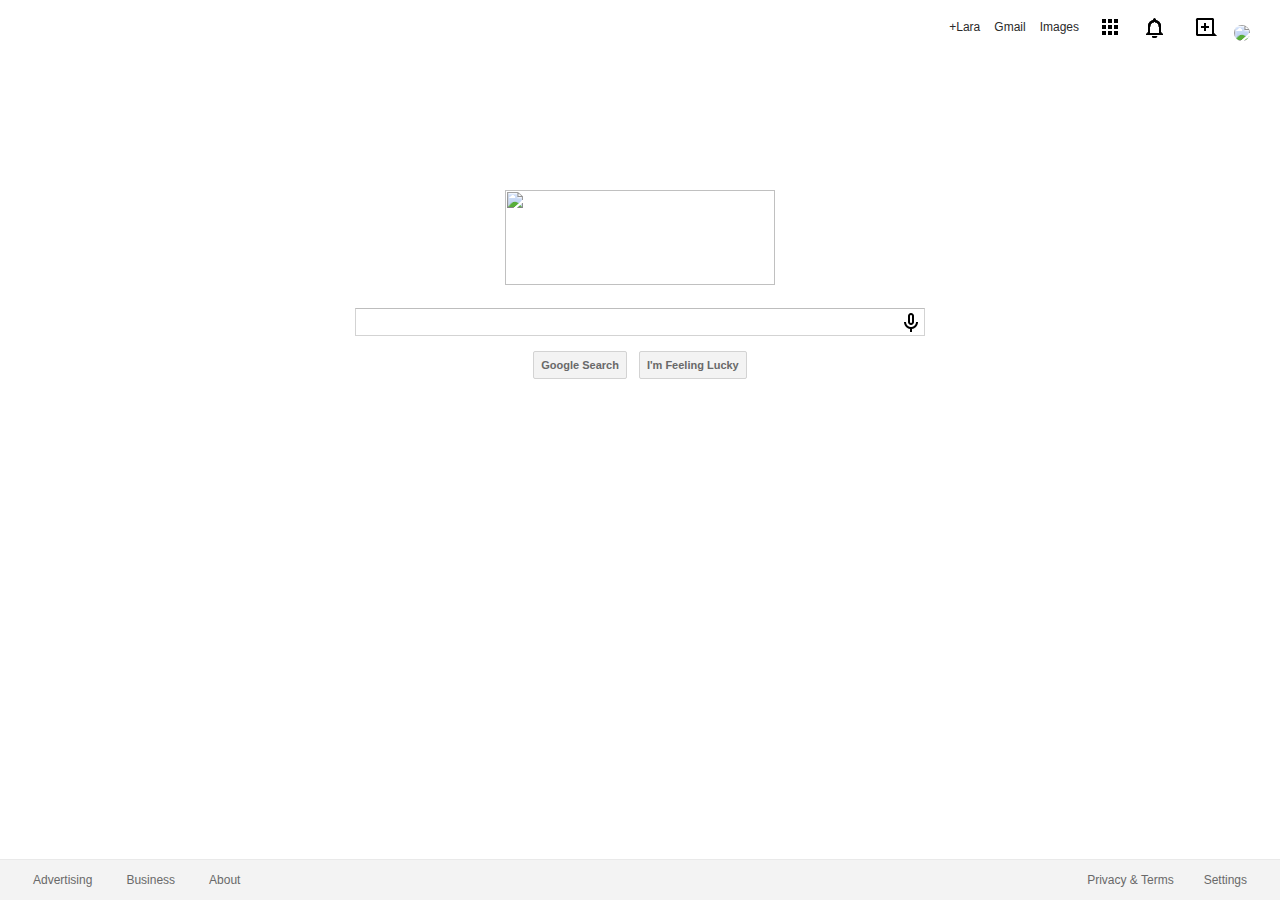
==== commit 32ac0b55: "Add files via upload" ====
--- a/intex.html
+++ b/intex.html
@@ -1,356 +1,34 @@
-
-<!doctype html><html itemscope="" itemtype="http://schema.org/WebPage" lang="en"><head><meta content="Search the world's information, including webpages, images, videos and more. Google has many special features to help you find exactly what you're looking for." name="description"><meta content="noodp" name="robots"><meta content="/images/branding/googleg/1x/googleg_standard_color_128dp.png" itemprop="image"><link href="/images/branding/product/ico/googleg_lodp.ico" rel="shortcut icon"><meta content="origin" name="referrer"><title>Google</title><script nonce="XArFchyeRtvvLFx9pg9hnw==">(function(){window.google={kEI:'MH0FW4DEOLHk9APDhYfIDQ',kEXPI:'31',authuser:0,kscs:'c9c918f0_MH0FW4DEOLHk9APDhYfIDQ',u:'c9c918f0',kGL:'US'};google.kHL='en';})();google.time=function(){return(new Date).getTime()};(function(){google.lc=[];google.li=0;google.getEI=function(a){for(var b;a&&(!a.getAttribute||!(b=a.getAttribute("eid")));)a=a.parentNode;return b||google.kEI};google.getLEI=function(a){for(var b=null;a&&(!a.getAttribute||!(b=a.getAttribute("leid")));)a=a.parentNode;return b};google.https=function(){return"https:"==window.location.protocol};google.ml=function(){return null};google.wl=function(a,b){try{google.ml(Error(a),!1,b)}catch(d){}};google.log=function(a,b,d,c,g){if(a=google.logUrl(a,b,d,c,g)){b=new Image;var e=google.lc,f=google.li;e[f]=b;b.onerror=b.onload=b.onabort=function(){delete e[f]};google.vel&&google.vel.lu&&google.vel.lu(a);b.src=a;google.li=f+1}};google.logUrl=function(a,b,d,c,g){var e="",f=google.ls||"";d||-1!=b.search("&ei=")||(e="&ei="+google.getEI(c),-1==b.search("&lei=")&&(c=google.getLEI(c))&&(e+="&lei="+c));c="";!d&&google.cshid&&-1==b.search("&cshid=")&&(c="&cshid="+google.cshid);a=d||"/"+(g||"gen_204")+"?atyp=i&ct="+a+"&cad="+b+e+f+"&zx="+google.time()+c;/^http:/i.test(a)&&google.https()&&(google.ml(Error("a"),!1,{src:a,glmm:1}),a="");return a};}).call(this);(function(){google.y={};google.x=function(a,b){if(a)var c=a.id;else{do c=Math.random();while(google.y[c])}google.y[c]=[a,b];return!1};google.lm=[];google.plm=function(a){google.lm.push.apply(google.lm,a)};google.lq=[];google.load=function(a,b,c){google.lq.push([[a],b,c])};google.loadAll=function(a,b){google.lq.push([a,b])};}).call(this);google.f={};(function(){google.hs={h:true};})();(function(){google.c={c:{a:true,d:true,m:true,n:false,p:false}};google.sn='webhp';(function(){var e=function(a,b,c){a.addEventListener?a.removeEventListener(b,c,!1):a.attachEvent&&a.detachEvent("on"+b,c)},g=function(a,b,c){f.push({g:a,h:b,i:c});a.addEventListener?a.addEventListener(b,c,!1):a.attachEvent&&a.attachEvent("on"+b,c)},f=[];google.timers={};google.startTick=function(a,b){var c=b&&google.timers[b].t?google.timers[b].t.start:google.time();google.timers[a]={t:{},e:{},m:{}};var d=window.performance;d&&(google.c.c.p&&d.timing?(c=d.timing.responseStart,google.timers[a].wsrt=c-d.timing.navigationStart):d.now&&(google.timers[a].wsrt=Math.floor(d.now())));google.timers[a].t.start=c};google.tick=function(a,b,c){google.timers[a]||google.startTick(a);c=void 0!==c?c:google.time();b instanceof Array||(b=[b]);for(var d=0;d<b.length;++d)google.timers[a].t[b[d].clearcut]={key:b[d],ts:c}};google.c.e=function(a,b,c){google.timers[a].e[b]=c};google.c.b=function(a){var b=google.timers.load.m;b[a]&&google.wl("ch_mab",{m:a});b[a]=!0};google.c.u=function(a){var b=google.timers.load.m;if(b[a]){b[a]=!1;for(a in b)if(b[a])return;google.csiReport()}else google.wl("ch_mnb",{m:a})};google.rll=function(a,b,c){var d=function(b){c(b);e(a,"load",d);e(a,"error",d)};g(a,"load",d);b&&g(a,"error",d)};google.ull=function(){for(var a;a=f.shift();)e(a.g,a.h,a.i)};google.afte=!0;google.aft=function(a){google.c.c.a&&google.afte&&(google.timers.aft||google.startTick("aft"),google.timers.aft.t[a.id||a.src||a.name]=google.time())};google.startTick("webaft");google.startTick("load");google.c.b("pr");google.c.b("xe");}).call(this);})();var a=window.location,b=a.href.indexOf("#");if(0<=b){var c=a.href.substring(b+1);/(^|&)q=/.test(c)&&-1==c.indexOf("#")&&a.replace("/search?"+c.replace(/(^|&)fp=[^&]*/g,"")+"&cad=h")};(function(){var k=this,l=function(){},t=Date.now||function(){return+new Date};var v={};var w=function(a,d){if(null===d)return!1;if("contains"in a&&1==d.nodeType)return a.contains(d);if("compareDocumentPosition"in a)return a==d||!!(a.compareDocumentPosition(d)&16);for(;d&&a!=d;)d=d.parentNode;return d==a};var B=function(a,d){return function(b){b||(b=window.event);return d.call(a,b)}},C=function(a){a=a.target||a.srcElement;!a.getAttribute&&a.parentNode&&(a=a.parentNode);return a},D="undefined"!=typeof navigator&&/Macintosh/.test(navigator.userAgent),E="undefined"!=typeof navigator&&!/Opera/.test(navigator.userAgent)&&/WebKit/.test(navigator.userAgent),aa={A:1,INPUT:1,TEXTAREA:1,SELECT:1,BUTTON:1},ba=function(){this._mouseEventsPrevented=!0},F={A:13,BUTTON:0,CHECKBOX:32,COMBOBOX:13,GRIDCELL:13,LINK:13,LISTBOX:13,MENU:0,MENUBAR:0,MENUITEM:0,MENUITEMCHECKBOX:0,MENUITEMRADIO:0,OPTION:0,RADIO:32,RADIOGROUP:32,RESET:0,SUBMIT:0,TAB:0,TREE:13,TREEITEM:13},G=function(a){return(a.getAttribute("type")||a.tagName).toUpperCase()in ca},H=function(a){return(a.getAttribute("type")||a.tagName).toUpperCase()in da},ca={CHECKBOX:!0,OPTION:!0,RADIO:!0},da={COLOR:!0,DATE:!0,DATETIME:!0,"DATETIME-LOCAL":!0,EMAIL:!0,MONTH:!0,NUMBER:!0,PASSWORD:!0,RANGE:!0,SEARCH:!0,TEL:!0,TEXT:!0,TEXTAREA:!0,TIME:!0,URL:!0,WEEK:!0},ea={A:!0,AREA:!0,BUTTON:!0,DIALOG:!0,IMG:!0,INPUT:!0,LINK:!0,MENU:!0,OPTGROUP:!0,OPTION:!0,PROGRESS:!0,SELECT:!0,TEXTAREA:!0};var I=function(){this.i=this.g=null},K=function(a,d){var b=J;b.g=a;b.i=d;return b};I.prototype.h=function(){var a=this.g;this.g&&this.g!=this.i?this.g=this.g.__owner||this.g.parentNode:this.g=null;return a};var L=function(){this.l=[];this.g=0;this.i=null;this.o=!1};L.prototype.h=function(){if(this.o)return J.h();if(this.g!=this.l.length){var a=this.l[this.g];this.g++;a!=this.i&&a&&a.__owner&&(this.o=!0,K(a.__owner,this.i));return a}return null};var J=new I,M=new L;var P=function(){this.w=[];this.g=[];this.h=[];this.o={};this.i=null;this.l=[];this.C=l;O(this,"_custom")},fa="undefined"!=typeof navigator&&/iPhone|iPad|iPod/.test(navigator.userAgent),Q=String.prototype.trim?function(a){return a.trim()}:function(a){return a.replace(/^\s+/,"").replace(/\s+$/,"")},ha=/\s*;\s*/,la=function(a,d){return function(b){var c=d;if("_custom"==c){c=b.detail;if(!c||!c._type)return;c=c._type}if("click"==c&&(D&&b.metaKey||!D&&b.ctrlKey||2==b.which||null==b.which&&4==b.button||
-"auxclick"==b.type||b.shiftKey))c="clickmod";else{var e=b.which||b.keyCode||b.key;E&&3==e&&(e=13);if(13!=e&&32!=e)e=!1;else{var f=C(b),q=(f.getAttribute("role")||f.type||f.tagName).toUpperCase(),h;(h="keydown"!=b.type)||("getAttribute"in f?(h=(f.getAttribute("role")||f.tagName).toUpperCase(),h=!H(f)&&("COMBOBOX"!=h||"INPUT"!=h)&&!f.isContentEditable):h=!1,h=!h);(h=h||b.ctrlKey||b.shiftKey||b.altKey||b.metaKey||G(f)&&32==e)||((h=f.tagName in aa)||(h=f.getAttributeNode("tabindex"),h=null!=h&&h.specified),h=!(h&&!f.disabled));h?e=!1:(f="INPUT"!=f.tagName.toUpperCase()||f.type,h=!(q in F)&&13==e,e=(0==F[q]%e||h)&&!!f)}e&&(c="clickkey")}q=b.srcElement||b.target;e=R(c,b,q,"",null);b.path?(M.l=b.path,M.g=0,M.i=this,M.o=!1,f=M):f=K(q,this);for(;h=f.h();){var m=h;var g=m;h=c;var p=g.__jsaction;if(!p){var u=null;"getAttribute"in g&&(u=g.getAttribute("jsaction"));if(u){p=v[u];if(!p){p={};for(var x=u.split(ha),y=0,ia=x?x.length:0;y<ia;y++){var r=x[y];if(r){var z=r.indexOf(":"),N=-1!=z,ja=N?Q(r.substr(0,z)):"click";r=N?Q(r.substr(z+1)):r;p[ja]=r}}v[u]=p}g.__jsaction=p}else p=ka,g.__jsaction=p}"clickkey"==h?h="click":"click"!=h||p.click||(h="clickonly");g={v:h,action:p[h]||"",event:null,B:!1};e=R(g.v,g.event||b,q,g.action||"",m,e.timeStamp);if(g.B||g.action)break}e&&"touchend"==e.eventType&&(e.event._preventMouseEvents=ba);if(g&&g.action){if(g="clickkey"==c)g=C(b),g=(g.type||g.tagName).toUpperCase(),(g=32==(b.which||b.keyCode||b.key)&&"CHECKBOX"!=g)||(g=C(b),q=(g.getAttribute("role")||g.tagName).toUpperCase(),g=g.tagName.toUpperCase()in ea&&"A"!=q&&!G(g)&&!H(g)||"BUTTON"==q);g&&(b.preventDefault?b.preventDefault():b.returnValue=!1);if("mouseenter"==c||"mouseleave"==c)if(g=b.relatedTarget,!("mouseover"==b.type&&"mouseenter"==c||"mouseout"==b.type&&"mouseleave"==c)||g&&(g===m||w(m,g)))e.action="",e.actionElement=null;else{c={};for(var n in b)"function"!==typeof b[n]&&"srcElement"!==n&&"target"!==n&&(c[n]=b[n]);c.type="mouseover"==b.type?"mouseenter":"mouseleave";c.target=c.srcElement=m;c.bubbles=!1;e.event=
-c;e.targetElement=m}}else e.action="",e.actionElement=null;m=e;a.i&&(n=R(m.eventType,m.event,m.targetElement,m.action,m.actionElement,m.timeStamp),"clickonly"==n.eventType&&(n.eventType="click"),a.i(n,!0));if(m.actionElement){"A"!=m.actionElement.tagName||"click"!=m.eventType&&"clickmod"!=m.eventType||null==a.i||(b.preventDefault?b.preventDefault():b.returnValue=!1);if(a.i)a.i(m);else{a.C(m);if((n=k.document)&&!n.createEvent&&n.createEventObject)try{var A=n.createEventObject(b)}catch(oa){A=b}else A=
-b;m.event=A;a.l.push(m)}if("touchend"==m.event.type&&m.event._mouseEventsPrevented){b=m.event;for(var pa in b);t()}}}},R=function(a,d,b,c,e,f){return{eventType:a,event:d,targetElement:b,action:c,actionElement:e,timeStamp:f||t()}},ka={},ma=function(a,d){return function(b){var c=a,e=d,f=!1;"mouseenter"==c?c="mouseover":"mouseleave"==c&&(c="mouseout");if(b.addEventListener){if("focus"==c||"blur"==c||"error"==c||"load"==c)f=!0;b.addEventListener(c,e,f)}else b.attachEvent&&("focus"==c?c="focusin":"blur"==
-c&&(c="focusout"),e=B(b,e),b.attachEvent("on"+c,e));return{v:c,s:e,capture:f}}},O=function(a,d){if(!a.o.hasOwnProperty(d)){var b=la(a,d),c=ma(d,b);a.o[d]=b;a.w.push(c);for(b=0;b<a.g.length;++b){var e=a.g[b];e.h.push(c.call(null,e.g))}"click"==d&&O(a,"keydown")}};P.prototype.s=function(a){return this.o[a]};var V=function(a,d){var b=new na(d),c;a:{for(c=0;c<a.g.length;c++)if(S(a.g[c],d)){c=!0;break a}c=!1}if(c)return a.h.push(b),b;T(a,b);a.g.push(b);U(a);return b},U=function(a){for(var d=a.h.concat(a.g),b=[],c=[],e=0;e<a.g.length;++e){var f=a.g[e];W(f,d)?(b.push(f),X(f)):c.push(f)}for(e=0;e<a.h.length;++e)f=a.h[e],W(f,d)?b.push(f):(c.push(f),T(a,f));a.g=c;a.h=b},T=function(a,d){var b=d.g;fa&&(b.style.cursor="pointer");for(b=0;b<a.w.length;++b)d.h.push(a.w[b].call(null,d.g))},Y=function(a,d){a.i=d;a.l&&
-(0<a.l.length&&d(a.l),a.l=null)},na=function(a){this.g=a;this.h=[]},S=function(a,d){for(var b=a.g,c=d;b!=c&&c.parentNode;)c=c.parentNode;return b==c},W=function(a,d){for(var b=0;b<d.length;++b)if(d[b].g!=a.g&&S(d[b],a.g))return!0;return!1},X=function(a){for(var d=0;d<a.h.length;++d){var b=a.g,c=a.h[d];b.removeEventListener?b.removeEventListener(c.v,c.s,c.capture):b.detachEvent&&b.detachEvent("on"+c.v,c.s)}a.h=[]};var Z=new P;V(Z,window.document.documentElement);O(Z,"click");O(Z,"focus");O(Z,"focusin");O(Z,"blur");O(Z,"focusout");O(Z,"error");O(Z,"load");O(Z,"change");O(Z,"dblclick");O(Z,"input");O(Z,"keyup");O(Z,"keydown");O(Z,"keypress");O(Z,"mousedown");O(Z,"mouseenter");O(Z,"mouseleave");O(Z,"mouseout");O(Z,"mouseover");O(Z,"mouseup");O(Z,"paste");O(Z,"touchstart");O(Z,"touchend");O(Z,"touchcancel");O(Z,"speech");(function(a){google.jsad=function(d){Y(a,d)};google.jsaac=function(d){return V(a,d)};google.jsarc=function(d){X(d);for(var b=!1,c=0;c<a.g.length;++c)if(a.g[c]===d){a.g.splice(c,1);b=!0;break}if(!b)for(c=0;c<a.h.length;++c)if(a.h[c]===d){a.h.splice(c,1);break}U(a)}})(Z);window.gws_wizbind=function(a){return{trigger:function(d){var b=a.s(d.type);b||(O(a,d.type),b=a.s(d.type));var c=d.target||d.srcElement;b&&b.call(c.ownerDocument.documentElement,d)},bind:function(d){Y(a,d)}}}(Z);}).call(this);(function(){var b=[];google.jsc={xx:b,x:function(a){b.push(a)},mm:[],m:function(a){google.jsc.mm=a}};}).call(this);google.arwt=function(a){a.href=document.getElementById(a.id.substring(1)).href;return!0};(function(){var f=function(){this.h="";this.l=e};f.prototype.o=!0;var g=/^(?:(?:https?|mailto|ftp):|[^:/?#]*(?:[/?#]|$))/i,e={},h=function(a){var c=new f;c.h=a;return c};h("about:blank");var k=function(a,c){if(c instanceof f)var b=c;else b=c,b instanceof f||(b=b.o?b.h:String(b),g.test(b)||(b="about:invalid#zClosurez"),b=h(b));a.href=b instanceof f&&b.constructor===f&&b.l===e?b.h:"type_error:SafeUrl"};function l(a){return a?(a=a.getAttribute("data-ved"))?"&ved="+a:"":""}function m(a){return new Promise(function(c){try{var b=new XMLHttpRequest;b.open("GET",a);b.onreadystatechange=function(){4==b.readyState&&c()};b.send()}catch(d){c()}})}function n(a){return a.getAttribute("data-cts")?"&cts="+(new Date).getTime():""};google.ausb=function(a){if(!a)return google.ml(Error("b"),!1),!0;if(a.getAttribute("data-sbv2")){var c=a.href,b=/[?&]adurl=([^&]+)/.exec(c);if(b&&/[?&]ae=1(&|$)/.test(c))try{var d={g:c+"&act=1",i:decodeURIComponent(b[1])}}catch(p){google.ml(Error("a`"+c),!1),d=null}else d=null;d&&(a.getAttribute("data-sbd")?(d=d.g+"&ri=8&shc=1&ictx=1"+n(a),navigator.sendBeacon&&navigator.sendBeacon(d,"")?k(a,a.href+"&ri=9"):k(a,a.href+"&ri=10")):(c=0,a.dataset.ampAd&&(b=a?(b=/[?&]ved=([^&]+)/.exec(a.href))?b[1]:"":"",a.dataset.ved=b,a.dataset.ampc?c=1:a.dataset.ampd&&(c=2),0!=c&&(b=d.g+"&ri=5",2==c&&(b+="&ampt=1&shc=1",d.g+="&ampt=0"),google.f.c9ZYY=m(b))),1==c?k(a,d.i):(c=d.g+"&ri=1"+n(a),navigator.sendBeacon&&navigator.sendBeacon(c,"")?k(a,d.i):k(a,a.href+"&ri=2"))))}else d="",a.getAttribute("data-arwt")?a.id&&(d=l(document.getElementById(a.id.substring(1)))):d=l(a),c=a.getAttribute("data-sbt"),b=a.getAttribute("data-sbf"),c&&b&&navigator.sendBeacon&&navigator.sendBeacon(c+d+"&bt=1","")?a.href=b:a.href+=
-"&bt=2";return!0};}).call(this);</script><style>[dir='ltr'],[dir='rtl']{unicode-bidi:-webkit-isolate;unicode-bidi:isolate}bdo[dir='ltr'],bdo[dir='rtl']{unicode-bidi:bidi-override;unicode-bidi:-webkit-isolate-override;unicode-bidi:isolate-override}#logo{display:block;overflow:hidden;position:relative}#logo img{border:0;}#logo span{background:url(/images/nav_logo242.png) no-repeat;cursor:pointer;overflow:hidden}#logocont{z-index:1;padding-left:13px;padding-right:10px;padding-top:7px}#logocont.ddl{padding-top:3px}.big #logocont{padding-left:13px;padding-right:12px}.sbibod{background-color:#fff;height:44px;vertical-align:top;border-radius:2px;box-shadow:0 2px 2px 0 rgba(0,0,0,0.16),0 0 0 1px rgba(0,0,0,0.08);transition:box-shadow 200ms cubic-bezier(0.4, 0.0, 0.2, 1);}.lst{border:0;margin-top:6px;margin-bottom:0}.lst:focus{outline:none}.gsfi,.lst{font:16px arial,sans-serif;line-height:34px;height:34px !important;}.lst-c{overflow:hidden}#gs_st0{line-height:44px;padding:0 8px;margin-top:-1px;position:static}.srp #gs_st0{padding:0 2px 0 8px}.gsfs{font:16px arial,sans-serif}.lsb{background:transparent;border:0;font-size:0;height:30px;outline:0;text-align:left;width:100%}.sbico{display:inline-block;height:24px;width:24px;cursor:pointer;vertical-align:middle;color:#4285f4}.sbico-c{background:transparent;border:0;float:right;height:44px;line-height:44px;margin-top:-1px;outline:0;padding-right:16px;position:relative;top:-1px}.hp .sbico-c{display:none}#sblsbb{text-align:center;border-bottom-left-radius:0;border-top-left-radius:0;height:44px;margin:0;padding:0;}#sbds{border:0;margin-left:0}.hp .nojsb,.srp .jsb{display:none}.kpbb,.kprb,.kpgb,.kpgrb{border-radius:2px;border-radius:2px;color:#fff}.kpbb:hover,.kprb:hover,.kpgb:hover,.kpgrb:hover{box-shadow:0 1px 1px rgba(0,0,0,0.1);box-shadow:0 1px 1px rgba(0,0,0,0.1);color:#fff}.kpbb:active,.kprb:active,.kpgb:active,.kpgrb:active{box-shadow:inset 0 1px 2px rgba(0,0,0,0.3);box-shadow:inset 0 1px 2px rgba(0,0,0,0.3)}.kpbb{background-image:-webkit-gradient(linear,left top,left bottom,from(#4d90fe),to(#4787ed));background-color:#4d90fe;background-image:-webkit-linear-gradient(top,#4d90fe,#4787ed);background-image:linear-gradient(top,#4d90fe,#4787ed);border:1px solid #3079ed}.kpbb:hover{background-image:-webkit-gradient(linear,left top,left bottom,from(#4d90fe),to(#357ae8));background-color:#357ae8;background-image:-webkit-linear-gradient(top,#4d90fe,#357ae8);background-image:linear-gradient(top,#4d90fe,#357ae8);border:1px solid #2f5bb7}a.kpbb:link,a.kpbb:visited{color:#fff}.kprb{background-image:-webkit-gradient(linear,left top,left bottom,from(#dd4b39),to(#d14836));background-color:#dd4b39;background-image:-webkit-linear-gradient(top,#dd4b39,#d14836);background-image:linear-gradient(top,#dd4b39,#d14836);border:1px solid #dd4b39}.kprb:hover{background-image:-webkit-gradient(linear,left top,left bottom,from(#dd4b39),to(#c53727));background-color:#c53727;background-image:-webkit-linear-gradient(top,#dd4b39,#c53727);background-image:linear-gradient(top,#dd4b39,#c53727);border:1px solid #b0281a;border-bottom-color:#af301f}.kprb:active{background-image:-webkit-gradient(linear,left top,left bottom,from(#dd4b39),to(#b0281a));background-color:#b0281a;background-image:-webkit-linear-gradient(top,#dd4b39,#b0281a);background-image:linear-gradient(top,#dd4b39,#b0281a)}.kpgb{background-image:-webkit-gradient(linear,left top,left bottom,from(#3d9400),to(#398a00));background-color:#3d9400;background-image:-webkit-linear-gradient(top,#3d9400,#398a00);background-image:linear-gradient(top,#3d9400,#398a00);border:1px solid #29691d}.kpgb:hover{background-image:-webkit-gradient(linear,left top,left bottom,from(#3d9400),to(#368200));background-color:#368200;background-image:-webkit-linear-gradient(top,#3d9400,#368200);background-image:linear-gradient(top,#3d9400,#368200);border:1px solid #2d6200}.kpgrb{background-image:-webkit-gradient(linear,left top,left bottom,from(#f5f5f5),to(#f1f1f1));background-color:#f5f5f5;background-image:-webkit-linear-gradient(top,#f5f5f5,#f1f1f1);background-image:linear-gradient(top,#f5f5f5,#f1f1f1);border:1px solid #dcdcdc;color:#555}.kpgrb:hover{background-image:-webkit-gradient(linear,left top,left bottom,from(#f8f8f8),to(#f1f1f1));background-color:#f8f8f8;background-image:-webkit-linear-gradient(top,#f8f8f8,#f1f1f1);background-image:linear-gradient(top,#f8f8f8,#f1f1f1);border:1px solid #dcdcdc;color:#333}a.kpgrb:link,a.kpgrb:visited{color:#555}#sfopt{display:inline-block;float:right;line-height:normal}.lsd{font-size:11px;position:absolute;top:3px;left:16px}.sbsb_g{margin:3px 0 4px}.jhp input[type="submit"],.sbdd_a input,.gbqfba{background-image:-webkit-gradient(linear,left top,left bottom,from(#f5f5f5),to(#f1f1f1));background-image:-webkit-linear-gradient(top,#f5f5f5,#f1f1f1);-webkit-border-radius:2px;-webkit-user-select:none;background-color:#f2f2f2;border:1px solid #f2f2f2;border-radius:2px;color:#757575;cursor:default;font-family:arial,sans-serif;font-size:13px;font-weight:bold;margin:11px 4px;min-width:54px;padding:0 16px;text-align:center}.gbqfba.gbqfba-hvr{font-size:13px}.jhp input[type="submit"],.gbqfba{height:36px;line-height:27px}.sbdd_a input{height:100%}.jhp input[type="submit"]:hover,.sbdd_a input:hover,.gbqfba:hover{background-image:-webkit-gradient(linear,left top,left bottom,from(#f8f8f8),to(#f1f1f1));background-image:-webkit-linear-gradient(top,#f8f8f8,#f1f1f1);-webkit-box-shadow:0 1px 1px rgba(0,0,0,0.1);background-color:#f8f8f8;background-image:linear-gradient(top,#f8f8f8,#f1f1f1);background-image:-o-linear-gradient(top,#f8f8f8,#f1f1f1);border:1px solid #c6c6c6;box-shadow:0 1px 1px rgba(0,0,0,0.1);color:#222}.jhp input[type="submit"]:focus,.sbdd_a input:focus{border:1px solid #4d90fe;outline:none}.sbdd_a input{margin:6px;}span.lsbb,.lsb input{-webkit-transition:all 0.18s}@media only screen and (max-height:650px){span.lsbb{height:17px}}.tsf{background:none}.tsf-p{position:relative;}.logocont{left:0;position:absolute;}.sfibbbc{padding-bottom:2px;padding-top:3px;margin-top:-3px;width:632px}.sbtc{position:relative}.sbibtd{line-height:0;overflow:visible;white-space:nowrap}.sbibps{padding:0 9px 0 16px;width:466px;}.big .sbibps{width:550px}.sfopt{height:28px;position:relative}#sform{height:65px}.hp .sfsbc{display:none}#searchform{width:100%}.hp #searchform{position:absolute;top:311px}.srp #searchform{position:absolute;top:20px}#sfdiv{max-width:484px}.hp .big #sfdiv{max-width:584px;margin:-1px 0px 1px}.srp #sfdiv{max-width:none;overflow:hidden}.srp #tsf{position:relative;}.hp .tsf-p{padding-top:8px}.sfsbc{display:inline-block;float:right;margin-right:1px;vertical-align:top;width:42px;margin-right:0}.sfbg{background:#fafafa;height:69px;left:0;position:absolute;width:100%}.sfbgg{background-color:#fafafa;height:65px}#pocs{background:#fff1a8;color:#000;font-size:10pt;margin:0;padding:5px 7px}#pocs.sft{background:transparent;color:#777}#pocs a{color:#11c}#pocs.sft a{color:#36c}#pocs>div{margin:0;padding:0}#cnt{padding-top:20px;}#subform_ctrl{min-height:0px}@-webkit-keyframes gb__a{0%{opacity:0}50%{opacity:1}}@keyframes gb__a{0%{opacity:0}50%{opacity:1}}.gb_da .gb_b{background-position:-132px -38px;opacity:.55}.gb_ea .gb_da .gb_b{background-position:-132px -38px}.gb_X .gb_da .gb_b{background-position:-463px -35px;opacity:1}.gb_fa.gb_ga{min-height:196px;overflow-y:auto;width:320px}.gb_ha{-webkit-transition:height .2s ease-in-out;transition:height .2s ease-in-out}.gb_ia{background:#fff;margin:0;min-height:100px;padding:28px;padding-right:27px;text-align:left;white-space:normal;width:265px}.gb_ja{background:#f5f5f5;cursor:pointer;height:40px;overflow:hidden}.gb_ka{position:relative}.gb_ja{display:block;line-height:40px;text-align:center;width:320px}.gb_ka{display:block;line-height:40px;text-align:center}.gb_ka.gb_la{line-height:0}.gb_ja,.gb_ja:visited,.gb_ja:active,.gb_ka,.gb_ka:visited{color:rgba(0,0,0,0.87);text-decoration:none}.gb_ka:active{color:rgba(0,0,0,0.87)}#gb a.gb_ja,#gb a.gb_ja:visited,#gb a.gb_ja:active,#gb a.gb_ka,#gb a.gb_ka:visited{color:rgba(0,0,0,0.87);text-decoration:none}#gb a.gb_ka:active{color:rgba(0,0,0,0.87)}.gb_ka,.gb_ia{display:none}.gb_ba,.gb_ba+.gb_ka,.gb_ma .gb_ka,.gb_ma .gb_ia{display:block}.gb_ka:hover,.gb_ka:active,#gb a.gb_ka:hover,#gb a.gb_ka:active{text-decoration:underline}.gb_ka{border-bottom:1px solid #ebebeb;left:28px;width:264px}.gb_ma .gb_ja{display:none}.gb_ka:last-child{border-bottom-width:0}.gb_na .gb_O{display:initial}.gb_na.gb_oa{height:100px;text-align:center}.gb_na.gb_oa img{padding:34px 0;height:32px;width:32px}.gb_na .gb_2{background-image:url('//ssl.gstatic.com/gb/images/p1_82e7352c.png');-webkit-background-size:64px 2410px;background-size:64px 2410px;background-position:0 -552px}.gb_na .gb_2+img{border:0;margin:8px;height:48px;width:48px}.gb_na div.gb_pa{background:#ffa;-webkit-border-radius:5px;border-radius:5px;padding:5px;text-align:center}.gb_na.gb_qa,.gb_na.gb_ra{padding-bottom:0}.gb_na.gb_sa,.gb_na.gb_ra{padding-top:0}.gb_na.gb_ra a,.gb_na.gb_sa a{top:0}.gb_ta .gb_ja{margin-top:0;position:static}.gb_ua{display:inline-block}.gb_va{margin:-12px 28px 28px;position:relative;width:264px;-webkit-border-radius:2px;border-radius:2px;-webkit-box-shadow:0 1px 2px rgba(0,0,0,0.1),0 0 1px rgba(0,0,0,0.1);box-shadow:0 1px 2px rgba(0,0,0,0.1),0 0 1px rgba(0,0,0,0.1)}.gb_4{background-image:url('//ssl.gstatic.com/gb/images/p1_82e7352c.png');-webkit-background-size:64px 2410px;background-size:64px 2410px;display:inline-block;margin:8px;vertical-align:middle;height:64px;width:64px}.gb_wa{color:#262626;display:inline-block;font:13px/18px Arial,sans-serif;margin-right:80px;padding:10px 10px 10px 0;vertical-align:middle;white-space:normal}.gb_xa{font:16px/24px Arial,sans-serif}.gb_ya,#gb#gb .gb_ya{color:#427fed;text-decoration:none}.gb_ya:hover,#gb#gb .gb_ya:hover{text-decoration:underline}.gb_za .gb_ia{position:relative}.gb_za .gb_O{position:absolute;top:28px;left:28px}.gb_ja.gb_Aa{display:none;height:0}.gb_db{-webkit-background-size:32px 32px;background-size:32px 32px;-webkit-border-radius:50%;border-radius:50%;display:block;margin:-1px;overflow:hidden;position:relative;height:32px;width:32px;z-index:0}@media (min-resolution:1.25dppx),(-o-min-device-pixel-ratio:5/4),(-webkit-min-device-pixel-ratio:1.25),(min-device-pixel-ratio:1.25){.gb_db::before{display:inline-block;-webkit-transform:scale(.5);transform:scale(.5);-webkit-transform-origin:left 0;transform-origin:left 0}.gb_Eb::before{display:inline-block;-webkit-transform:scale(.5);transform:scale(.5);-webkit-transform-origin:left 0;transform-origin:left 0}}.gb_db:hover,.gb_db:focus{-webkit-box-shadow:0 1px 0 rgba(0,0,0,.15);box-shadow:0 1px 0 rgba(0,0,0,.15)}.gb_db:active{-webkit-box-shadow:inset 0 2px 0 rgba(0,0,0,.15);box-shadow:inset 0 2px 0 rgba(0,0,0,.15)}.gb_db:active::after{background:rgba(0,0,0,.1);-webkit-border-radius:50%;border-radius:50%;content:'';display:block;height:100%}.gb_eb{cursor:pointer;line-height:30px;min-width:30px;opacity:.75;overflow:hidden;vertical-align:middle;text-overflow:ellipsis}.gb_b.gb_eb{width:auto}.gb_eb:hover,.gb_eb:focus{opacity:.85}.gb_fb .gb_eb,.gb_fb .gb_gb{line-height:26px}#gb#gb.gb_fb a.gb_eb,.gb_fb .gb_gb{font-size:11px;height:auto}.gb_hb{border-top:4px solid #000;border-left:4px dashed transparent;border-right:4px dashed transparent;display:inline-block;margin-left:6px;opacity:.75;vertical-align:middle}.gb_ib:hover .gb_hb{opacity:.85}.gb_Va>.gb_jb{padding:3px 3px 3px 4px}.gb_X .gb_eb,.gb_X .gb_hb{opacity:1}#gb#gb.gb_X.gb_X a.gb_eb,#gb#gb .gb_X.gb_X a.gb_eb{color:#fff}.gb_X.gb_X .gb_hb{border-top-color:#fff;opacity:1}.gb_ea .gb_db:hover,.gb_X .gb_db:hover,.gb_ea .gb_db:focus,.gb_X .gb_db:focus{-webkit-box-shadow:0 1px 0 rgba(0,0,0,.15),0 1px 2px rgba(0,0,0,.2);box-shadow:0 1px 0 rgba(0,0,0,.15),0 1px 2px rgba(0,0,0,.2)}.gb_kb .gb_jb,.gb_lb .gb_jb{position:absolute;right:1px}.gb_jb.gb_R,.gb_mb.gb_R,.gb_ib.gb_R{-webkit-flex:0 1 auto;flex:0 1 auto;-webkit-flex:0 1 main-size;flex:0 1 main-size}.gb_nb.gb_W .gb_eb{width:30px!important}.gb_ob.gb_cb{display:none}@-webkit-keyframes progressmove{0%{margin-left:-100%}to{margin-left:100%}}@keyframes progressmove{0%{margin-left:-100%}to{margin-left:100%}}.gb_pb.gb_bb{display:none}.gb_pb{background-color:#ccc;height:3px;overflow:hidden}.gb_qb{background-color:#f4b400;height:100%;width:50%;-webkit-animation:progressmove 1.5s linear 0s infinite;animation:progressmove 1.5s linear 0s infinite}.gb_sb{height:40px;position:absolute;right:-5px;top:-5px;width:40px}.gb_tb .gb_sb,.gb_ub .gb_sb{right:0;top:0}.gb_eb~.gb_vb,.gb_eb~.gb_wb{left:auto;right:6.5px}.gb_xb{outline:none;-webkit-transform:translateZ(0);transform:translateZ(0)}.gb_xb.gb_Za{width:320px}.gb_yb,#gb a.gb_yb.gb_yb,.gb_zb a,#gb .gb_zb.gb_zb a{color:#36c;text-decoration:none}.gb_yb:active,#gb a.gb_yb:active,.gb_yb:hover,#gb a.gb_yb:hover,.gb_zb a:active,#gb .gb_zb a:active,.gb_zb a:hover,#gb .gb_zb a:hover{text-decoration:underline}.gb_Ab{margin:20px;white-space:nowrap}.gb_Bb,.gb_Cb{display:inline-block;vertical-align:top}.gb_xb.gb_Za .gb_Cb{max-width:164px}.gb_Bb{margin-right:20px;position:relative}.gb_Db{-webkit-border-radius:50%;border-radius:50%;overflow:hidden;-webkit-transform:translateZ(0)}.gb_Eb{-webkit-background-size:96px 96px;background-size:96px 96px;border:none;vertical-align:top;height:96px;width:96px}.gb_ob{background:rgba(78,144,254,.7);bottom:0;color:#fff;font-size:9px;font-weight:bold;left:0;line-height:9px;position:absolute;padding:7px 0;text-align:center;width:96px}.gb_Db .gb_ob{background:rgba(0,0,0,.54)}.gb_Fb{font-weight:bold;margin:-4px 0 1px 0;text-overflow:ellipsis;overflow:hidden}.gb_Ib{color:#666;text-overflow:ellipsis;overflow:hidden}.gb_zb{color:#ccc;margin:6px 0}.gb_xb.gb_Za .gb_zb a{display:block;line-height:24px;margin:0}.gb_xb.gb_Za .gb_zb a:first-child:last-child{line-height:normal}.gb_xb:not(.gb_Za) .gb_zb a{margin:0 10px}.gb_xb:not(.gb_Za) .gb_zb a:first-child{margin-left:0}.gb_xb:not(.gb_Za) .gb_zb a:last-child{margin-right:0}.gb_Cb .gb_Jb{background:#4d90fe;border-color:#3079ed;font-weight:bold;margin:10px 0 0 0;color:#fff}#gb .gb_Cb a.gb_Jb.gb_Jb{color:#fff}.gb_Cb .gb_Jb:hover{background:#357ae8;border-color:#2f5bb7}.gb_Kb.gb_oa{border-top:none}.gb_Kb{background:#f5f5f5;border-top:1px solid #ccc;border-color:rgba(0,0,0,.2);padding:10px 0;width:100%;display:table}.gb_Kb .gb_Jb{margin:0 20px;white-space:nowrap}.gb_Kb>div{display:table-cell;text-align:right}.gb_Kb>div:first-child{text-align:left}.gb_Kb .gb_Lb{display:block;text-align:center}.gb_Mb .gb_vb{border-bottom-color:#fef9db}.gb_Nb{background:#fef9db;font-size:11px;padding:10px 20px;white-space:normal}.gb_Nb b,.gb_yb{white-space:nowrap}.gb_Qb{background:#f5f5f5;border-top:1px solid #ccc;border-top-color:rgba(0,0,0,.2);max-height:230px;overflow:auto}.gb_Qb.gb_Za{max-height:170px}.gb_Qb.gb_Za.gb_Rb{max-height:124px}.gb_Sb{border-top:1px solid #ccc;border-top-color:rgba(0,0,0,.2);display:block;padding:10px 20px;position:relative;white-space:nowrap}.gb_Tb .gb_Sb:focus .gb_Ub{outline:1px dotted #fff}.gb_Sb:hover{background:#eee}.gb_Sb[selected="true"]{overflow:hidden}.gb_Sb[selected="true"]>.gb_Vb{background-color:rgba(117,117,117,.9)}.gb_Sb[selected="true"]>.gb_Wb{display:block;position:absolute;z-index:2}.gb_Wb::-moz-focus-inner{border:0}.gb_Wb{background-color:transparent;border:none;color:#fff;display:none;font-family:Roboto,Arial,sans-serif;font-weight:400;font-size:14px;height:36px;min-width:86px;text-align:center;top:16px;width:auto}.gb_Sb[selected="true"]>.gb_Wb:focus{background-color:rgba(0,0,0,.24);-webkit-border-radius:2px;border-radius:2px;outline:0}.gb_Sb[selected="true"]>.gb_Wb:hover,.gb_Sb[selected="true"]>.gb_Wb:focus:hover{background-color:#565656;-webkit-border-radius:2px;border-radius:2px}.gb_Sb[selected="true"]>.gb_Wb:active{-webkit-border-radius:2px;border-radius:2px;background-color:#212121}.gb_Xb{left:0;margin-left:5%}.gb_Zb{margin-right:5%;right:0}.gb_Sb:first-child,.gb_0b:first-child+.gb_Sb{border-top:0}.gb_0b{display:none}.gb_1b{cursor:default}.gb_1b:hover{background:transparent}.gb_2b{border:none;vertical-align:top;height:48px;width:48px}.gb_Ub{display:inline-block;margin:6px 0 0 10px}.gb_xb.gb_Za .gb_Ub{max-width:222px}.gb_1b .gb_2b,.gb_1b .gb_Ub{opacity:.4}.gb_3b{color:#000;text-overflow:ellipsis;overflow:hidden}.gb_1b .gb_3b{color:#666}.gb_4b{color:#666;text-overflow:ellipsis;overflow:hidden}.gb_5b{color:#666;font-style:italic}.gb_Vb{background-color:transparent;height:100%;left:0;position:absolute;text-align:center;top:0;width:100%;z-index:1}.gb_Wb:hover{background-color:rgba(100,100,100,0.4)}.gb_6b{background:#f5f5f5;border-top:1px solid #ccc;border-top-color:rgba(0,0,0,.2);display:block;padding:10px 20px}.gb_7b{background-position:-244px 0;display:inline-block;margin:1px 0;vertical-align:middle;height:25px;width:25px}.gb_N .gb_7b::before{left:-244px;top:0}.gb_8b{color:#427fed;display:inline-block;padding:0 25px 0 10px;vertical-align:middle;white-space:normal}.gb_6b:hover .gb_8b{text-decoration:underline}.gb_Kb .gb_Jb:hover{-webkit-box-shadow:0 1px 1px rgba(0,0,0,0.1);box-shadow:0 1px 1px rgba(0,0,0,0.1);border-color:#c6c6c6;color:#222;background-color:#fff;background-image:-webkit-gradient(linear,left top,left bottom,from(#fff),to(#f8f8f8));background-image:-webkit-linear-gradient(top,#fff,#f8f8f8);background-image:-webkit-linear-gradient(top,#fff,#f8f8f8);background-image:linear-gradient(top,#fff,#f8f8f8);filter:progid:DXImageTransform.Microsoft.gradient(startColorStr='#ffffff',EndColorStr='#f8f8f8')}.gb_bd{display:inline-block;padding:0 0 0 15px;vertical-align:middle}.gb_bd:first-child,#gbsfw:first-child+.gb_bd{padding-left:0}.gb_Sc{position:relative}.gb_b{display:inline-block;outline:none;vertical-align:middle;-webkit-border-radius:2px;border-radius:2px;-webkit-box-sizing:border-box;box-sizing:border-box;height:30px;width:30px;color:#000;cursor:pointer;text-decoration:none}#gb#gb a.gb_b{color:#000;cursor:pointer;text-decoration:none}.gb_vb{border-color:transparent;border-bottom-color:#fff;border-style:dashed dashed solid;border-width:0 8.5px 8.5px;display:none;position:absolute;left:6.5px;top:37px;z-index:1;height:0;width:0;-webkit-animation:gb__a .2s;animation:gb__a .2s}.gb_wb{border-color:transparent;border-style:dashed dashed solid;border-width:0 8.5px 8.5px;display:none;position:absolute;left:6.5px;z-index:1;height:0;width:0;-webkit-animation:gb__a .2s;animation:gb__a .2s;border-bottom-color:#ccc;border-bottom-color:rgba(0,0,0,.2);top:36px}x:-o-prefocus,div.gb_wb{border-bottom-color:#ccc}.gb_fa{background:#fff;border:1px solid #ccc;border-color:rgba(0,0,0,.2);color:#000;-webkit-box-shadow:0 2px 10px rgba(0,0,0,.2);box-shadow:0 2px 10px rgba(0,0,0,.2);display:none;outline:none;overflow:hidden;position:absolute;right:0;top:44px;-webkit-animation:gb__a .2s;animation:gb__a .2s;-webkit-border-radius:2px;border-radius:2px;-webkit-user-select:text}.gb_bd.gb_g .gb_vb,.gb_bd.gb_g .gb_wb,.gb_bd.gb_g .gb_fa,.gb_g.gb_fa{display:block}.gb_bd.gb_g.gb_Ff .gb_vb,.gb_bd.gb_g.gb_Ff .gb_wb{display:none}.gb_Hf{position:absolute;right:0;top:44px;z-index:-1}.gb_fb .gb_vb,.gb_fb .gb_wb,.gb_fb .gb_fa{margin-top:-10px}#gbsfw{min-width:400px;overflow:visible}.gb_9b,#gbsfw.gb_g{display:block;outline:none}#gbsfw.gb_pa iframe{display:none}.gb_ac{padding:118px 0;text-align:center}.gb_bc{background:no-repeat center 0;color:#aaa;font-size:13px;line-height:20px;padding-top:76px;background-image:-webkit-image-set(url('//ssl.gstatic.com/gb/images/a/f5cdd88b65.png') 1x,url('//ssl.gstatic.com/gb/images/a/133fc21e88.png') 2x)}.gb_bc a{color:#4285f4;text-decoration:none}@-webkit-keyframes gb__nb{0%{-webkit-transform:scale(0,0);transform:scale(0,0)}20%{-webkit-transform:scale(1.4,1.4);transform:scale(1.4,1.4)}50%{-webkit-transform:scale(.8,.8);transform:scale(.8,.8)}85%{-webkit-transform:scale(1.1,1.1);transform:scale(1.1,1.1)}to{-webkit-transform:scale(1.0,1.0);transform:scale(1.0,1.0)}}@keyframes gb__nb{0%{-webkit-transform:scale(0,0);transform:scale(0,0)}20%{-webkit-transform:scale(1.4,1.4);transform:scale(1.4,1.4)}50%{-webkit-transform:scale(.8,.8);transform:scale(.8,.8)}85%{-webkit-transform:scale(1.1,1.1);transform:scale(1.1,1.1)}to{-webkit-transform:scale(1.0,1.0);transform:scale(1.0,1.0)}}.gb_Jc{background-position:-314px -38px;opacity:.55;height:100%;width:100%}.gb_b:hover .gb_Jc,.gb_b:focus .gb_Jc{opacity:.85}.gb_Kc .gb_Jc{background-position:-463px 0}.gb_Lc{background-color:#cb4437;-webkit-border-radius:8px;border-radius:8px;font:bold 11px Arial;color:#fff;line-height:16px;min-width:14px;padding:0 1px;position:absolute;right:0;text-align:center;text-shadow:0 1px 0 rgba(0,0,0,0.1);top:0;visibility:hidden;z-index:990}.gb_Mc .gb_Lc,.gb_Mc .gb_Nc,.gb_Mc .gb_Nc.gb_Oc{visibility:visible}.gb_Nc{padding:0 2px;visibility:hidden}.gb_Pc:not(.gb_Qc) .gb_wb,.gb_Pc:not(.gb_Qc) .gb_vb{left:3px}.gb_Lc.gb_Rc{-webkit-animation:gb__nb .6s 1s both ease-in-out;animation:gb__nb .6s 1s both ease-in-out;-webkit-perspective-origin:top right;perspective-origin:top right;-webkit-transform:scale(1,1);transform:scale(1,1);-webkit-transform-origin:top right;transform-origin:top right}.gb_Rc .gb_Nc{visibility:visible}.gb_ea .gb_b .gb_Jc{background-position:0 0;opacity:.7}.gb_ea .gb_Kc .gb_Jc{background-position:-279px -38px}.gb_ea .gb_b:hover .gb_Jc,.gb_ea .gb_b:focus .gb_Jc{opacity:.85}.gb_X .gb_b .gb_Jc{background-position:-349px -38px;opacity:1}.gb_X .gb_Kc .gb_Jc{background-position:-393px 0}.gb_ea .gb_Lc,.gb_X .gb_Lc{border:none}.gb_Pc .gb_Sc{font-size:14px;font-weight:bold;top:0;right:0}.gb_Pc .gb_b{display:inline-block;vertical-align:middle;-webkit-box-sizing:border-box;box-sizing:border-box;height:30px;width:30px}.gb_Pc .gb_vb{border-bottom-color:#e5e5e5}.gb_Tc{background-color:rgba(0,0,0,.55);color:#fff;font-size:12px;font-weight:bold;line-height:20px;margin:5px;padding:0 2px;text-align:center;-webkit-box-sizing:border-box;box-sizing:border-box;-webkit-border-radius:50%;border-radius:50%;height:20px;width:20px}.gb_Tc.gb_Uc{background-position:-194px -21px}.gb_Tc.gb_Vc{background-position:-194px -46px}.gb_b:hover .gb_Tc,.gb_b:focus .gb_Tc{background-color:rgba(0,0,0,.85)}#gbsfw.gb_Wc{background:#e5e5e5;border-color:#ccc}.gb_ea .gb_Tc{background-color:rgba(0,0,0,.7)}.gb_X .gb_Tc.gb_Tc,.gb_X .gb_Mc .gb_Tc.gb_Tc,.gb_X .gb_Mc .gb_b:hover .gb_Tc,.gb_X .gb_Mc .gb_b:focus .gb_Tc{background-color:#fff;color:#404040}.gb_X .gb_Tc.gb_Uc{background-position:-70px 0}.gb_X .gb_Tc.gb_Vc{background-position:-219px 0}.gb_Mc .gb_Tc.gb_Tc{background-color:#db4437;color:#fff}.gb_Mc .gb_b:hover .gb_Tc,.gb_Mc .gb_b:focus .gb_Tc{background-color:#a52714}.gb_bb{display:none!important}.gb_cb{visibility:hidden}#gb#gb a.gb_O,#gb#gb a.gb_P,#gb#gb span.gb_P{color:rgba(0,0,0,0.87);text-decoration:none}#gb#gb a.gb_P:hover,#gb#gb a.gb_P:focus{opacity:.85;text-decoration:underline}.gb_Q.gb_R{display:none;padding-left:15px;vertical-align:middle}.gb_Q.gb_R:first-child{padding-left:0}.gb_S.gb_R{display:inline-block}.gb_Q span{opacity:.55;-webkit-user-select:text}.gb_T .gb_S.gb_R{-webkit-flex:0 1 auto;flex:0 1 auto;-webkit-flex:0 1 main-size;flex:0 1 main-size;display:-webkit-flex;display:flex}.gb_U .gb_S.gb_R{display:none}.gb_Q .gb_P{display:inline-block;line-height:24px;outline:none;vertical-align:middle}.gb_S .gb_P{display:none}.gb_V .gb_S .gb_P{min-width:0}.gb_W .gb_S .gb_P{width:0!important}#gb#gb.gb_X a.gb_P,#gb#gb.gb_X span.gb_P,#gb#gb .gb_X a.gb_P,#gb#gb .gb_X span.gb_P{color:#fff}#gb#gb.gb_X span.gb_P,#gb#gb .gb_X span.gb_P{opacity:.7}a.gb_Ba{border:none;color:#4285f4;cursor:default;font-weight:bold;outline:none;position:relative;text-align:center;text-decoration:none;text-transform:uppercase;white-space:nowrap;-webkit-user-select:none}a.gb_Ba:hover:after,a.gb_Ba:focus:after{background-color:rgba(0,0,0,.12);content:'';height:100%;left:0;position:absolute;top:0;width:100%}a.gb_Ba:hover,a.gb_Ba:focus{text-decoration:none}a.gb_Ba:active{background-color:rgba(153,153,153,.4);text-decoration:none}a.gb_Ca{background-color:#4285f4;color:#fff}a.gb_Ca:active{background-color:#0043b2}.gb_Da{-webkit-box-shadow:0 1px 1px rgba(0,0,0,.16);box-shadow:0 1px 1px rgba(0,0,0,.16)}.gb_Ba,.gb_Ca,.gb_Ea,.gb_Fa{display:inline-block;line-height:28px;padding:0 12px;-webkit-border-radius:2px;border-radius:2px}.gb_Ea{background:#f8f8f8;border:1px solid #c6c6c6}.gb_Fa{background:#f8f8f8}.gb_Ea,#gb a.gb_Ea.gb_Ea,.gb_Fa{color:#666;cursor:default;text-decoration:none}#gb a.gb_Fa.gb_Fa{cursor:default;text-decoration:none}.gb_Fa{border:1px solid #4285f4;font-weight:bold;outline:none;background:#4285f4;background:-webkit-linear-gradient(top,#4387fd,#4683ea);background:linear-gradient(top,#4387fd,#4683ea);filter:progid:DXImageTransform.Microsoft.gradient(startColorstr=#4387fd,endColorstr=#4683ea,GradientType=0)}#gb a.gb_Fa.gb_Fa{color:#fff}.gb_Fa:hover{-webkit-box-shadow:0 1px 0 rgba(0,0,0,.15);box-shadow:0 1px 0 rgba(0,0,0,.15)}.gb_Fa:active{-webkit-box-shadow:inset 0 2px 0 rgba(0,0,0,.15);box-shadow:inset 0 2px 0 rgba(0,0,0,.15);background:#3c78dc;background:-webkit-linear-gradient(top,#3c7ae4,#3f76d3);background:linear-gradient(top,#3c7ae4,#3f76d3);filter:progid:DXImageTransform.Microsoft.gradient(startColorstr=#3c7ae4,endColorstr=#3f76d3,GradientType=0)}.gb_cc{min-width:127px;overflow:hidden;position:relative;z-index:987}.gb_dc{position:absolute;padding:0 20px 0 15px}.gb_ec .gb_dc{right:100%;margin-right:-127px}.gb_fc{display:inline-block;line-height:0;outline:none;vertical-align:middle}.gb_gc .gb_fc{position:relative;top:2px}.gb_fc .gb_hc,.gb_0a{display:block}.gb_ic{border:none;display:block;visibility:hidden}.gb_fc .gb_hc{background-position:0 -35px;height:33px;width:92px}img.gb_1a{border:0;vertical-align:middle}.gb_X .gb_fc .gb_hc{background-position:-296px 0}.gb_ea .gb_fc .gb_hc{background-position:-97px 0;opacity:.54}.gb_If{display:inline-block;line-height:normal;position:relative;z-index:987}.gb_Nf .gb_b{background-position:-498px -35px;opacity:.55;height:30px;width:30px}.gb_Nf .gb_b:hover,.gb_Nf .gb_b:focus{opacity:.85}.gb_Nf .gb_vb{border-bottom-color:#f5f5f5}#gbsfw.gb_Of{background:#f5f5f5;border-color:#ccc}.gb_X .gb_Nf .gb_b{background-position:-428px -35px;opacity:1}.gb_ea .gb_Nf .gb_b{background-position:-498px 0;opacity:.7}.gb_ea .gb_Nf .gb_b:hover,.gb_ea .gb_Nf .gb_b:focus{opacity:.85}.gb_Kg{color:#000;font:13px/27px Arial,sans-serif;left:0;min-width:1092px;position:absolute;top:0;-webkit-user-select:none;width:100%}.gb_Qf{font:13px/27px Arial,sans-serif;position:relative;height:60px;width:100%}.gb_fb .gb_Qf{height:28px}#gba{height:60px}#gba.gb_fb{height:28px}#gba.gb_Lg{height:90px}#gba.gb_Mg{height:132px}#gba.gb_Lg.gb_fb{height:58px}.gb_Qf>.gb_R{height:60px;line-height:58px;vertical-align:middle}.gb_fb .gb_Qf>.gb_R{height:28px;line-height:26px}.gb_Qf::before{background:#e5e5e5;bottom:0;content:'';display:none;height:1px;left:0;position:absolute;right:0}.gb_Qf{background:#f1f1f1}.gb_Ng .gb_Qf{background:#fff}.gb_Ng .gb_Qf::before,.gb_fb .gb_Qf::before{display:none}.gb_ea .gb_Qf,.gb_X .gb_Qf,.gb_fb .gb_Qf{background:transparent}.gb_ea .gb_Qf::before{background:#e1e1e1;background:rgba(0,0,0,.12)}.gb_X .gb_Qf::before{background:#333;background:rgba(255,255,255,.2)}.gb_R{display:inline-block;-webkit-flex:0 0 auto;flex:0 0 auto;-webkit-flex:0 0 main-size;flex:0 0 main-size}.gb_R.gb_Og{float:right;-webkit-order:1;order:1}.gb_Pg{white-space:nowrap}.gb_T .gb_Pg{display:-webkit-flex;display:flex}.gb_Pg,.gb_R{margin-left:0!important;margin-right:0!important}.gb_hc{background-image:url('//ssl.gstatic.com/gb/images/i1_1967ca6a.png');-webkit-background-size:528px 68px;background-size:528px 68px}@media (min-resolution:1.25dppx),(-webkit-min-device-pixel-ratio:1.25),(min-device-pixel-ratio:1.25){.gb_hc{background-image:url('//ssl.gstatic.com/gb/images/i2_2ec824b0.png')}}.gb_nb{min-width:255px;padding-left:30px;padding-right:30px;position:relative;text-align:right;z-index:986;-webkit-align-items:center;align-items:center;-webkit-justify-content:flex-end;justify-content:flex-end;-webkit-user-select:none}.gb_fb .gb_nb{min-width:0}.gb_nb.gb_R{-webkit-flex:1 1 auto;flex:1 1 auto;-webkit-flex:1 1 main-size;flex:1 1 main-size}.gb_Hc{line-height:normal;position:relative;text-align:left}.gb_Hc.gb_R,.gb_qe.gb_R,.gb_gb.gb_R{-webkit-flex:0 1 auto;flex:0 1 auto;-webkit-flex:0 1 main-size;flex:0 1 main-size}.gb_zg,.gb_Ag{display:inline-block;padding:0 0 0 15px;position:relative;vertical-align:middle}.gb_qe{line-height:normal;padding-right:15px}.gb_nb .gb_qe.gb_U{padding-right:0}.gb_gb{color:#404040;line-height:30px;min-width:30px;overflow:hidden;vertical-align:middle;text-overflow:ellipsis}#gb.gb_fb.gb_fb .gb_7f,#gb.gb_fb.gb_fb .gb_Hc>.gb_Ag .gb_8f{background:none;border:none;color:#36c;cursor:pointer;filter:none;font-size:11px;line-height:26px;padding:0;-webkit-box-shadow:none;box-shadow:none}#gb.gb_fb.gb_X .gb_7f,#gb.gb_fb.gb_X .gb_Hc>.gb_Ag .gb_8f{color:#fff}.gb_fb .gb_7f{text-transform:uppercase}.gb_nb.gb_V{padding-left:0;padding-right:29px}.gb_nb.gb_Bg{max-width:400px}.gb_Cg{background-clip:content-box;background-origin:content-box;opacity:.27;padding:22px;height:16px;width:16px}.gb_Cg.gb_R{display:none}.gb_Cg:hover,.gb_Cg:focus{opacity:.55}.gb_Dg{background-position:-219px -25px}.gb_Eg{background-position:-194px 0;padding-left:30px;padding-right:14px;position:absolute;right:0;top:0;z-index:990}.gb_kb:not(.gb_lb) .gb_Eg,.gb_V .gb_Dg{display:inline-block}.gb_kb .gb_Dg{padding-left:30px;padding-right:0;width:0}.gb_kb:not(.gb_lb) .gb_Fg{display:none}.gb_nb.gb_R.gb_V,.gb_V:not(.gb_lb) .gb_Hc{-webkit-flex:0 0 auto;flex:0 0 auto;-webkit-flex:0 0 main-size;flex:0 0 main-size}.gb_Cg,.gb_V .gb_qe,.gb_lb .gb_Hc{overflow:hidden}.gb_kb .gb_qe{padding-right:0}.gb_V .gb_Hc{padding:1px 1px 1px 0}.gb_kb .gb_Hc{width:75px}.gb_nb.gb_Hg,.gb_nb.gb_Hg .gb_Dg,.gb_nb.gb_Hg .gb_Dg::before,.gb_nb.gb_Hg .gb_qe,.gb_nb.gb_Hg .gb_Hc{-webkit-transition:width .5s ease-in-out,min-width .5s ease-in-out,max-width .5s ease-in-out,padding .5s ease-in-out,left .5s ease-in-out;transition:width .5s ease-in-out,min-width .5s ease-in-out,max-width .5s ease-in-out,padding .5s ease-in-out,left .5s ease-in-out}.gb_T .gb_nb{min-width:0}.gb_nb.gb_W,.gb_nb.gb_W .gb_Hc,.gb_nb.gb_Ig,.gb_nb.gb_Ig .gb_Hc{min-width:0!important}.gb_nb.gb_W,.gb_nb.gb_W .gb_R{-webkit-flex:0 0 auto!important;-webkit-box-flex:0 0 auto!important;-webkit-flex:0 0 auto!important;flex:0 0 auto!important}.gb_nb.gb_W .gb_gb{width:30px!important}.gb_Jg{margin-right:32px}.gb_cb{display:none}.gb_Qf ::-webkit-scrollbar{height:15px;width:15px}.gb_Qf ::-webkit-scrollbar-button{height:0;width:0}.gb_Qf ::-webkit-scrollbar-thumb{background-clip:padding-box;background-color:rgba(0,0,0,.3);border:5px solid transparent;-webkit-border-radius:10px;border-radius:10px;min-height:20px;min-width:20px;height:5px;width:5px}.gb_Qf ::-webkit-scrollbar-thumb:hover,.gb_Qf ::-webkit-scrollbar-thumb:active{background-color:rgba(0,0,0,.4)}#gb.gb_Sg{min-width:980px}#gb.gb_Sg .gb_Mf{min-width:0;position:static;width:0}.gb_0c{display:none}.gb_Sg .gb_Qf{background:transparent;border-bottom-color:transparent}.gb_Sg .gb_Qf::before{display:none}.gb_Sg.gb_Sg .gb_Q{display:inline-block}.gb_Sg.gb_nb .gb_qe.gb_U{padding-right:15px}.gb_T.gb_Sg .gb_S.gb_R{display:-webkit-flex;display:flex}.gb_Sg.gb_T #gbqf{display:block}.gb_Sg #gbq{height:0;position:absolute}.gb_Sg.gb_nb{z-index:987}sentinel{}#gbq .gbgt-hvr,#gbq .gbgt:focus{background-color:transparent;background-image:none}.gbqfh#gbq1{display:none}.gbxx{display:none !important}#gbq{line-height:normal;position:relative;top:0px;white-space:nowrap}#gbq{left:0;width:100%}#gbq2{top:0px;z-index:986}#gbq4{display:inline-block;max-height:29px;overflow:hidden;position:relative}.gbqfh#gbq2{z-index:985}.gbqfh#gbq2{margin:0;margin-left:0 !important;padding-top:0;position:relative;top:310px}.gbqfh #gbqf{margin:auto;min-width:534px;padding:0 !important}.gbqfh #gbqfbw{display:none}.gbqfh #gbqfbwa{display:block}.gbqfh #gbqf{max-width:572px;min-width:572px}.gbqfh .gbqfqw{border-right-width:1px}
-.gbii::before{content:url(https://ssl.gstatic.com/gb/images/silhouette_27.png)}.gbip::before{content:url(https://ssl.gstatic.com/gb/images/silhouette_96.png)}@media (min-resolution:1.25dppx),(-o-min-device-pixel-ratio:5/4),(-webkit-min-device-pixel-ratio:1.25),(min-device-pixel-ratio:1.25){.gbii::before{content:url(https://ssl.gstatic.com/gb/images/silhouette_27.png)}.gbip::before{content:url(https://ssl.gstatic.com/gb/images/silhouette_96.png)}}
-.gbii{background-image:url(https://ssl.gstatic.com/gb/images/silhouette_27.png)}.gbip{background-image:url(https://ssl.gstatic.com/gb/images/silhouette_96.png)}@media (min-resolution:1.25dppx),(-o-min-device-pixel-ratio:5/4),(-webkit-min-device-pixel-ratio:1.25),(min-device-pixel-ratio:1.25){.gbii{background-image:url(https://ssl.gstatic.com/gb/images/silhouette_27.png)}.gbip{background-image:url(https://ssl.gstatic.com/gb/images/silhouette_96.png)}}
-</style><style data-jiis="cc" id="gstyle">html,body{height:100%;margin:0}#viewport{min-height:100%;position:relative;width:100%}.content{padding-bottom:35px}#footer{bottom:0;font-size:10pt;height:35px;position:absolute;width:100%}#gog{padding:3px 8px 0}td{line-height:.8em}.gac_m td{line-height:17px}body,td,a,p,.h{font-family:arial,sans-serif}.h{color:#1a0dab;font-size:20px}.q{color:#00c}.ts td{padding:0}.ts{border-collapse:collapse}em{font-weight:bold;font-style:normal}#lst-ib:hover{border-color:#a0a0a0 #b9b9b9 #b9b9b9 #b9b9b9 !important}#lst-ib.lst-d-f,#lst-ib:hover.lst-d-f{border-color:#4d90fe !important}.ds{display:inline-block;margin-left:4px}.ctr-p{margin:0 auto;min-width:980px}a.gb1,a.gb2,a.gb3,a.gb4{color:#11c !important}body{background:#fff;color:#222}a{color:#1a0dab;text-decoration:none}a:hover,a:active{text-decoration:underline}.fl a{color:#1a0dab}a:visited{color:#609}a.gb1,a.gb4{text-decoration:underline}a.gb3:hover{text-decoration:none}#ghead a.gb2:hover{color:#fff !important}.sblc{padding-top:5px}.sblc a{display:block;margin:2px 0;margin-left:13px;font-size:11px}.lsbb{height:30px;display:block}.ftl,#footer a{color:#666;margin:2px 10px 0}#footer a:active{color:#dd4b39}.lsb{border:none;color:#000;cursor:pointer;height:30px;margin:0;outline:0;vertical-align:top}.lst:focus{outline:none}body,html{font-size:small}h1,ol,ul,li{margin:0;padding:0}.nojsv{visibility:hidden}.hp #logocont.nojsv{display:none}#body,#footer{display:block}.igehp{display:none}.gl{white-space:nowrap}.big .tsf-p{padding-left:150px;padding-right:352px}.hp .tsf-p{padding-left:173px;padding-right:173px}.hp #tsf{margin:0 auto;width:833px}#tsf{width:833px}.big #tsf,.hp .big #tsf{width:1139px}.tsf-p{padding-left:150px;padding-right:46px}.hp .big .tsf-p{padding-left:284px;padding-right:284px}#flci{float:left;margin-left:0;text-align:left;width:0}#fll{float:right;text-align:right;width:100%}#ftby{padding-left:0}#ftby>div,#fll>div,#footer a{display:inline-block}@media only screen and (min-width:1222px){#ftby{margin:0 44px}}.logo-subtext{color:#4285f4;font:16px/16px roboto-regular, arial, sans-serif;left:215px;position:relative;top:76px;white-space:nowrap}</style><style>.gl{white-space:nowrap}.big .tsf-p{padding-left:150px;padding-right:352px}.hp .tsf-p{padding-left:173px;padding-right:173px}.hp #tsf{margin:0 auto;width:833px}#tsf{width:833px}.big #tsf,.hp .big #tsf{width:1139px}.tsf-p{padding-left:150px;padding-right:46px}.hp .big .tsf-p{padding-left:284px;padding-right:284px}</style><script nonce="XArFchyeRtvvLFx9pg9hnw==">(function(){var b={gen204:"dcl",clearcut:4};var c=[function(){google.c&&google.tick("load",b)}];google.dclc=function(a){c.length?c.push(a):a()};function d(){for(var a;a=c.shift();)a()}window.addEventListener?(document.addEventListener("DOMContentLoaded",d,!1),window.addEventListener("load",d,!1)):window.attachEvent&&window.attachEvent("onload",d);}).call(this);(window['gbar']=window['gbar']||{})._CONFIG=[[[0,"www.gstatic.com","og.og2.en_US.x-5Uat3ADBA.O","com","en","1",0,[3,2,".40.","","1300102,3700062,3700293,3700489,3700521,3700542","196918402","0"],"40400","MH0FW4i4Ofq60PEPoN2D2Ag",0,0,"og.og2.-1d8gv81ownmou.L.W.O","AA2YrTtxc0xy5kNi7fdr1T11LhXxp6iL_w","AA2YrTs90QnZNy7kjHUy_iJzrgTaM6WQ7g","",2,0,200,"USA",null,null,"1","1",0],null,0,["m;/_/scs/abc-static/_/js/k=gapi.gapi.en.EKLzTAFgbdI.O/m=__features__/rt=j/d=1/rs=AHpOoo8apauHMW38EVl_zJQ-P1rw34TUnw","https://apis.google.com","","","","",null,1,"es_plusone_gc_20180425.0_p0","en"],["1","gci_91f30755d6a6b787dcc2a4062e6e9824.js","googleapis.client:plusone:gapi.iframes","","en"],null,null,null,[0.009999999776482582,"com","1",[null,"","w",null,1,5184000,1,0,"",0,1,"",0,0,null,0,0],null,[["19006167","19006166","3",0,0,-1]],null,0,null,null,["5061451","google\\.(com|ru|ca|by|kz|com\\.mx|com\\.tr)$",1]],null,[0,0,0,null,"","","",""],[1,0.001000000047497451,1],[1,0.1000000014901161,2,1],[0,"",null,"",0,"There was an error loading your Marketplace apps.","You have no Marketplace apps.",0,[1,"https://www.google.com/webhp?tab=ww","Search","","0 -1656px",null,0],null,null,null,0,null,null,0],[1],[0,1,["lg"],1,["lat"]],[["","","","","","","","","","","","","","","","","","","","def","","","","","","","","",""],[""]],null,null,null,[30,127,1,0,60],null,null,null,null,null,[1,0],null,[1,1,0,40400,1,"USA","en","196918402.0",1,0.001000000047497451,0,0],null,[""]]];(window['gbar']=window['gbar']||{})._LDD=["in","fot"];/* _GlobalPrefix_ */
-this.gbar_=this.gbar_||{};(function(_){var window=this;
-/* _Module_:_r */
-try{
-var ba,ha,ia,ja,qa,ra;_.aa="function"==typeof Object.create?Object.create:function(a){var b=function(){};b.prototype=a;return new b};if("function"==typeof Object.setPrototypeOf)ba=Object.setPrototypeOf;else{var ca;a:{var da={Lf:!0},ea={};try{ea.__proto__=da;ca=ea.Lf;break a}catch(a){}ca=!1}ba=ca?function(a,b){a.__proto__=b;if(a.__proto__!==b)throw new TypeError(a+" is not extensible");return a}:null}_.fa=ba;
-ha="function"==typeof Object.defineProperties?Object.defineProperty:function(a,b,c){a!=Array.prototype&&a!=Object.prototype&&(a[b]=c.value)};ia="undefined"!=typeof window&&window===this?this:"undefined"!=typeof window.global&&null!=window.global?window.global:this;ja=function(a){if(a){for(var b=ia,c=["String","prototype","startsWith"],d=0;d<c.length-1;d++){var e=c[d];e in b||(b[e]={});b=b[e]}c=c[c.length-1];d=b[c];a=a(d);a!=d&&null!=a&&ha(b,c,{configurable:!0,writable:!0,value:a})}};
-ja(function(a){return a?a:function(a,c){if(null==this)throw new TypeError("The 'this' value for String.prototype.startsWith must not be null or undefined");if(a instanceof RegExp)throw new TypeError("First argument to String.prototype.startsWith must not be a regular expression");var b=this.length,e=a.length;c=Math.max(0,Math.min(c|0,this.length));for(var f=0;f<e&&c<b;)if(this[c++]!=a[f++])return!1;return f>=e}});_.ka=_.ka||{};_.l=this;_.m=function(a){return void 0!==a};
-_.n=function(a){return"string"==typeof a};_.la=function(a){return"number"==typeof a};_.r=function(a,b){a=a.split(".");b=b||_.l;for(var c=0;c<a.length;c++)if(b=b[a[c]],null==b)return null;return b};_.ma=function(){};_.na=function(a){a.Ld=void 0;a.U=function(){return a.Ld?a.Ld:a.Ld=new a}};
-_.oa=function(a){var b=typeof a;if("object"==b)if(a){if(a instanceof Array)return"array";if(a instanceof Object)return b;var c=Object.prototype.toString.call(a);if("[object Window]"==c)return"object";if("[object Array]"==c||"number"==typeof a.length&&"undefined"!=typeof a.splice&&"undefined"!=typeof a.propertyIsEnumerable&&!a.propertyIsEnumerable("splice"))return"array";if("[object Function]"==c||"undefined"!=typeof a.call&&"undefined"!=typeof a.propertyIsEnumerable&&!a.propertyIsEnumerable("call"))return"function"}else return"null";
-else if("function"==b&&"undefined"==typeof a.call)return"object";return b};_.t=function(a){return"array"==_.oa(a)};_.pa="closure_uid_"+(1E9*Math.random()>>>0);qa=function(a,b,c){return a.call.apply(a.bind,arguments)};ra=function(a,b,c){if(!a)throw Error();if(2<arguments.length){var d=Array.prototype.slice.call(arguments,2);return function(){var c=Array.prototype.slice.call(arguments);Array.prototype.unshift.apply(c,d);return a.apply(b,c)}}return function(){return a.apply(b,arguments)}};
-_.u=function(a,b,c){Function.prototype.bind&&-1!=Function.prototype.bind.toString().indexOf("native code")?_.u=qa:_.u=ra;return _.u.apply(null,arguments)};_.v=Date.now||function(){return+new Date};_.x=function(a,b){a=a.split(".");var c=_.l;a[0]in c||"undefined"==typeof c.execScript||c.execScript("var "+a[0]);for(var d;a.length&&(d=a.shift());)!a.length&&_.m(b)?c[d]=b:c[d]&&c[d]!==Object.prototype[d]?c=c[d]:c=c[d]={}};
-_.y=function(a,b){function c(){}c.prototype=b.prototype;a.J=b.prototype;a.prototype=new c;a.prototype.constructor=a;a.tj=function(a,c,f){for(var d=Array(arguments.length-2),e=2;e<arguments.length;e++)d[e-2]=arguments[e];return b.prototype[c].apply(a,d)}};
-var sa=function(a,b,c){this.A=a;this.o=!1;this.b=b;this.w=c};sa.prototype.Qa=function(a){if(this.o)throw Error("a`"+this.b);try{a.apply(this.A,this.w),this.o=!0}catch(b){}};_.z=function(){this.ga=this.ga;this.Va=this.Va};_.z.prototype.ga=!1;_.z.prototype.ha=function(){this.ga||(this.ga=!0,this.P())};_.z.prototype.P=function(){if(this.Va)for(;this.Va.length;)this.Va.shift()()};var ta=function(a){_.z.call(this);this.w=a;this.b=[];this.o={}};_.y(ta,_.z);ta.prototype.A=function(a){var b=(0,_.u)(function(){this.b.push(new sa(this.w,a,Array.prototype.slice.call(arguments)))},this);return this.o[a]=b};
-ta.prototype.Qa=function(){for(var a=this.b.length,b=this.b,c=[],d=0;d<a;++d){var e=b[d].b;a:{var f=this.w;for(var g=e.split("."),k=g.length,p=0;p<k;++p)if(f[g[p]])f=f[g[p]];else{f=null;break a}f=f instanceof Function?f:null}if(f&&f!=this.o[e])try{b[d].Qa(f)}catch(q){}else c.push(b[d])}this.b=c.concat(b.slice(a))};
-_.ua=function(a){if(Error.captureStackTrace)Error.captureStackTrace(this,_.ua);else{var b=Error().stack;b&&(this.stack=b)}a&&(this.message=String(a))};_.y(_.ua,Error);_.ua.prototype.name="CustomError";_.va=Array.prototype.indexOf?function(a,b){return Array.prototype.indexOf.call(a,b,void 0)}:function(a,b){if(_.n(a))return _.n(b)&&1==b.length?a.indexOf(b,0):-1;for(var c=0;c<a.length;c++)if(c in a&&a[c]===b)return c;return-1};_.wa=Array.prototype.forEach?function(a,b,c){Array.prototype.forEach.call(a,b,c)}:function(a,b,c){for(var d=a.length,e=_.n(a)?a.split(""):a,f=0;f<d;f++)f in e&&b.call(c,e[f],f,a)};
-_.xa=Array.prototype.filter?function(a,b,c){return Array.prototype.filter.call(a,b,c)}:function(a,b,c){for(var d=a.length,e=[],f=0,g=_.n(a)?a.split(""):a,k=0;k<d;k++)if(k in g){var p=g[k];b.call(c,p,k,a)&&(e[f++]=p)}return e};_.ya=Array.prototype.map?function(a,b,c){return Array.prototype.map.call(a,b,c)}:function(a,b,c){for(var d=a.length,e=Array(d),f=_.n(a)?a.split(""):a,g=0;g<d;g++)g in f&&(e[g]=b.call(c,f[g],g,a));return e};
-_.za=Array.prototype.reduce?function(a,b,c){return Array.prototype.reduce.call(a,b,c)}:function(a,b,c){var d=c;(0,_.wa)(a,function(c,f){d=b.call(void 0,d,c,f,a)});return d};_.Aa=Array.prototype.some?function(a,b){return Array.prototype.some.call(a,b,void 0)}:function(a,b){for(var c=a.length,d=_.n(a)?a.split(""):a,e=0;e<c;e++)if(e in d&&b.call(void 0,d[e],e,a))return!0;return!1};
-var Ia;_.Ba=function(){this.b={};this.o={}};_.na(_.Ba);_.Da=function(a,b){a.U=function(){return _.Ca(_.Ba.U(),b)};a.ui=function(){return _.Ba.U().b[b]||null}};_.Fa=function(a,b){var c=_.Ba.U();if(a in c.b){if(c.b[a]!=b)throw new Ea(a);}else{c.b[a]=b;if(b=c.o[a])for(var d=0,e=b.length;d<e;d++)b[d].b(c.b,a);delete c.o[a]}};_.Ca=function(a,b){if(b in a.b)return a.b[b];throw new Ga(b);};Ia=function(a){_.ua.call(this);this.ia=a};_.y(Ia,_.ua);var Ea=function(a){Ia.call(this,a)};_.y(Ea,Ia); var Ga=function(a){Ia.call(this,a)};_.y(Ga,Ia);
-var Ka;_.Ja="bbh bbr bbs has prm sngw so".split(" ");Ka=new ta(_.l);_.Fa("api",Ka);
-for(var La="addExtraLink addLink aomc asmc close cp.c cp.l cp.me cp.ml cp.rc cp.rel ela elc elh gpca gpcr lGC lPWF ldb mls noam paa pc pca pcm pw.clk pw.hvr qfaae qfaas qfaau qfae qfas qfau qfhi qm qs qsi rtl sa setContinueCb snaw sncw som sp spd spn spp sps tsl tst up.aeh up.aop up.dpc up.iic up.nap up.r up.sl up.spd up.tp upel upes upet".split(" ").concat(_.Ja),Ma=(0,_.u)(Ka.A,Ka),Na=0;Na<La.length;Na++){var Oa="gbar."+La[Na];null==_.r(Oa,window)&&_.x(Oa,Ma(Oa))}_.x("gbar.up.gpd",function(){return""});
-var Qa;_.Pa=String.prototype.trim?function(a){return a.trim()}:function(a){return/^[\s\xa0]*([\s\S]*?)[\s\xa0]*$/.exec(a)[1]};
-_.Ra=function(a,b){var c=0;a=(0,_.Pa)(String(a)).split(".");b=(0,_.Pa)(String(b)).split(".");for(var d=Math.max(a.length,b.length),e=0;0==c&&e<d;e++){var f=a[e]||"",g=b[e]||"";do{f=/(\d*)(\D*)(.*)/.exec(f)||["","","",""];g=/(\d*)(\D*)(.*)/.exec(g)||["","","",""];if(0==f[0].length&&0==g[0].length)break;c=Qa(0==f[1].length?0:(0,window.parseInt)(f[1],10),0==g[1].length?0:(0,window.parseInt)(g[1],10))||Qa(0==f[2].length,0==g[2].length)||Qa(f[2],g[2]);f=f[3];g=g[3]}while(0==c)}return c}; Qa=function(a,b){return a<b?-1:a>b?1:0};
-a:{var Ta=_.l.navigator;if(Ta){var Ua=Ta.userAgent;if(Ua){_.Sa=Ua;break a}}_.Sa=""}_.A=function(a){return-1!=_.Sa.indexOf(a)};var Va=function(){return(_.A("Chrome")||_.A("CriOS"))&&!_.A("Edge")};_.Wa=function(){return _.A("iPhone")&&!_.A("iPod")&&!_.A("iPad")};_.Xa=function(){return _.Wa()||_.A("iPad")||_.A("iPod")};_.Ya=function(a){_.Ya[" "](a);return a};_.Ya[" "]=_.ma;var $a=function(a,b){var c=Za;return Object.prototype.hasOwnProperty.call(c,a)?c[a]:c[a]=b(a)};var gb,pb,qb,Za,yb;_.ab=_.A("Opera");_.B=_.A("Trident")||_.A("MSIE");_.bb=_.A("Edge");_.cb=_.bb||_.B;_.db=_.A("Gecko")&&!(-1!=_.Sa.toLowerCase().indexOf("webkit")&&!_.A("Edge"))&&!(_.A("Trident")||_.A("MSIE"))&&!_.A("Edge");_.eb=-1!=_.Sa.toLowerCase().indexOf("webkit")&&!_.A("Edge");gb=_.l.navigator||null;_.fb=gb&&gb.platform||"";_.hb=_.A("Macintosh");_.ib=_.A("Windows");_.jb=_.A("Linux")||_.A("CrOS");_.kb=_.A("Android");_.lb=_.Wa();_.mb=_.A("iPad");_.nb=_.A("iPod");_.ob=_.Xa();
-pb=function(){var a=_.l.document;return a?a.documentMode:void 0};a:{var rb="",sb=function(){var a=_.Sa;if(_.db)return/rv:([^\);]+)(\)|;)/.exec(a);if(_.bb)return/Edge\/([\d\.]+)/.exec(a);if(_.B)return/\b(?:MSIE|rv)[: ]([^\);]+)(\)|;)/.exec(a);if(_.eb)return/WebKit\/(\S+)/.exec(a);if(_.ab)return/(?:Version)[ \/]?(\S+)/.exec(a)}();sb&&(rb=sb?sb[1]:"");if(_.B){var tb=pb();if(null!=tb&&tb>(0,window.parseFloat)(rb)){qb=String(tb);break a}}qb=rb}_.ub=qb;Za={}; _.vb=function(a){return $a(a,function(){return 0<=_.Ra(_.ub,a)})};_.xb=function(a){return Number(wb)>=a};var zb=_.l.document;yb=zb&&_.B?pb()||("CSS1Compat"==zb.compatMode?(0,window.parseInt)(_.ub,10):5):void 0;var wb=yb;
-_.Ab=_.A("Firefox");_.Bb=_.Wa()||_.A("iPod");_.Cb=_.A("iPad");_.Db=_.A("Android")&&!(Va()||_.A("Firefox")||_.A("Opera")||_.A("Silk"));_.Eb=Va();_.Fb=_.A("Safari")&&!(Va()||_.A("Coast")||_.A("Opera")||_.A("Edge")||_.A("Silk")||_.A("Android"))&&!_.Xa();var Gb=null;var Hb,Kb,Nb;_.C=function(){};Hb="function"==typeof window.Uint8Array;_.D=function(a,b,c,d,e){a.b=null;b||(b=c?[c]:[]);a.ga=c?String(c):void 0;a.B=0===c?-1:0;a.w=b;a:{c=a.w.length;b=-1;if(c&&(b=c-1,(c=a.w[b])&&"object"==typeof c&&!_.t(c)&&!(Hb&&c instanceof window.Uint8Array))){a.C=b-a.B;a.A=c;break a}-1<d?(a.C=Math.max(d,b+1-a.B),a.A=null):a.C=Number.MAX_VALUE}a.G={};if(e)for(d=0;d<e.length;d++)b=e[d],b<a.C?(b+=a.B,a.w[b]=a.w[b]||_.Ib):(_.Jb(a),a.A[b]=a.A[b]||_.Ib)};_.Ib=[];
-_.Jb=function(a){var b=a.C+a.B;a.w[b]||(a.A=a.w[b]={})};_.E=function(a,b){if(b<a.C){b+=a.B;var c=a.w[b];return c===_.Ib?a.w[b]=[]:c}if(a.A)return c=a.A[b],c===_.Ib?a.A[b]=[]:c};_.F=function(a,b,c){a=_.E(a,b);return null==a?c:a};_.G=function(a,b,c){a.b||(a.b={});if(!a.b[c]){var d=_.E(a,c);d&&(a.b[c]=new b(d))}return a.b[c]};Kb=function(a){if(a.b)for(var b in a.b){var c=a.b[b];if(_.t(c))for(var d=0;d<c.length;d++)c[d]&&c[d].$a();else c&&c.$a()}};_.C.prototype.$a=function(){Kb(this);return this.w};
-_.C.prototype.o=Hb?function(){var a=window.Uint8Array.prototype.toJSON;window.Uint8Array.prototype.toJSON=function(){if(!Gb){Gb={};for(var a=0;65>a;a++)Gb[a]="ABCDEFGHIJKLMNOPQRSTUVWXYZabcdefghijklmnopqrstuvwxyz0123456789+/=".charAt(a)}a=Gb;for(var c=[],d=0;d<this.length;d+=3){var e=this[d],f=d+1<this.length,g=f?this[d+1]:0,k=d+2<this.length,p=k?this[d+2]:0,q=e>>2;e=(e&3)<<4|g>>4;g=(g&15)<<2|p>>6;p&=63;k||(p=64,f||(g=64));c.push(a[q],a[e],a[g],a[p])}return c.join("")};try{return JSON.stringify(this.w&&
-this.$a(),Lb)}finally{window.Uint8Array.prototype.toJSON=a}}:function(){return JSON.stringify(this.w&&this.$a(),Lb)};var Lb=function(a,b){return _.la(b)&&((0,window.isNaN)(b)||window.Infinity===b||-window.Infinity===b)?String(b):b};_.C.prototype.toString=function(){Kb(this);return this.w.toString()};_.C.prototype.clone=function(){return _.Mb(this)};_.Mb=function(a){return new a.constructor(Nb(a.$a()))};
-Nb=function(a){if(_.t(a)){for(var b=Array(a.length),c=0;c<a.length;c++){var d=a[c];null!=d&&(b[c]="object"==typeof d?Nb(d):d)}return b}if(Hb&&a instanceof window.Uint8Array)return new window.Uint8Array(a);b={};for(c in a)d=a[c],null!=d&&(b[c]="object"==typeof d?Nb(d):d);return b};
-_.Ob=function(a){_.D(this,a,0,-1,null)};_.y(_.Ob,_.C);_.H=function(a,b){return null!=a?!!a:!!b};_.I=function(a,b){void 0==b&&(b="");return null!=a?a:b};_.J=function(a,b){void 0==b&&(b=0);return null!=a?a:b};var Pb=function(a){_.D(this,a,0,-1,null)};_.y(Pb,_.C);_.Qb=function(a){_.D(this,a,0,-1,null)};_.y(_.Qb,_.C);var Rb=function(a){_.D(this,a,0,-1,null)};_.y(Rb,_.C);Rb.prototype.yd=function(){return _.G(this,_.Qb,14)};var Sb=new Rb(window.gbar&&window.gbar._CONFIG?window.gbar._CONFIG[0]:[[,,,,,,,[]],[],[],[],[],[],[],[],[],[],[],[],[],[],[],[],[],[],[]]),Tb;Tb=_.E(Sb,3);_.Ub=_.H(Tb);_.Vb=function(){};_.x("gbar_._DumpException",function(a){if(_.Ub)throw a;_.Vb(a)});var Wb=function(){_.z.call(this);this.Gh=Sb};_.y(Wb,_.z);_.Da(Wb,"cs");_.K=function(){return Wb.U().Gh};_.Xb=function(){return _.G(_.K(),Pb,1)||new Pb};_.Fa("cs",new Wb);var Yb=new function(){this.b=_.G(_.Xb(),_.Ob,8)||new _.Ob};_.x("gbar.bv",{n:_.J(_.E(Yb.b,2)),r:_.I(_.E(Yb.b,4)),f:_.I(_.E(Yb.b,3)),e:_.I(_.E(Yb.b,5)),m:_.J(_.F(Yb.b,1,1),1)});_.x("gbar.kn",function(){return!0});_.x("gbar.sb",function(){return!1});_.Zb=!_.B||_.xb(9);_.$b=!_.db&&!_.B||_.B&&_.xb(9)||_.db&&_.vb("1.9.1");_.ac=_.B&&!_.vb("9");_.bc=_.B||_.ab||_.eb;_.dc=function(){this.b="";this.o=_.cc};_.dc.prototype.ib=!0;_.dc.prototype.Wa=function(){return this.b};_.dc.prototype.toString=function(){return"Const{"+this.b+"}"};_.cc={};_.ec=function(a){var b=new _.dc;b.b=a;return b};_.ec("");_.gc=function(){this.o="";this.w=_.fc};_.gc.prototype.ib=!0;_.gc.prototype.Wa=function(){return this.o};_.gc.prototype.Jd=!0;_.gc.prototype.b=function(){return 1};_.fc={};_.hc=function(a){var b=new _.gc;b.o=a;return b};_.hc("about:blank");_.jc=function(){this.b="";this.o=_.ic};_.jc.prototype.ib=!0;_.ic={};_.jc.prototype.Wa=function(){return this.b};_.kc=function(a){var b=new _.jc;b.b=a;return b};_.lc=_.kc("");_.nc=function(){this.o="";this.A=_.mc;this.w=null};_.nc.prototype.Jd=!0;_.nc.prototype.b=function(){return this.w};_.nc.prototype.ib=!0;_.nc.prototype.Wa=function(){return this.o};_.mc={};_.oc=function(a,b){var c=new _.nc;c.o=a;c.w=b;return c};_.oc("<!DOCTYPE html>",0);_.pc=_.oc("",0);_.qc=_.oc("<br>",0);
-
-}catch(e){_._DumpException(e)}
-/* _Module_:in */
-try{
-_.x("gbar.elr",function(){return{es:{f:152,h:60,m:30},mo:"md",vh:window.innerHeight||0,vw:window.innerWidth||0}});
-}catch(e){_._DumpException(e)}
-/* _GlobalSuffix_ */
-})(this.gbar_);
-// Google Inc.
-</script></head><body class="hp vasq" onload="document.f&amp;&amp;document.f.q.focus();document.gbqf&amp;&amp;document.gbqf.q.focus();if(document.images)new Image().src='/images/nav_logo242.png'" id="gsr"><div class="ctr-p" id="viewport"><style>@font-face{font-family:'Roboto';font-style:normal;font-weight:400;src:local('Roboto Regular'),local('Roboto-Regular'),url(//fonts.gstatic.com/s/roboto/v18/KFOmCnqEu92Fr1Mu72xKKTU1Kvnz.woff2)format('woff2');unicode-range:U+0460-052F,U+1C80-1C88,U+20B4,U+2DE0-2DFF,U+A640-A69F,U+FE2E-FE2F;}@font-face{font-family:'Roboto';font-style:normal;font-weight:400;src:local('Roboto Regular'),local('Roboto-Regular'),url(//fonts.gstatic.com/s/roboto/v18/KFOmCnqEu92Fr1Mu5mxKKTU1Kvnz.woff2)format('woff2');unicode-range:U+0400-045F,U+0490-0491,U+04B0-04B1,U+2116;}@font-face{font-family:'Roboto';font-style:normal;font-weight:400;src:local('Roboto Regular'),local('Roboto-Regular'),url(//fonts.gstatic.com/s/roboto/v18/KFOmCnqEu92Fr1Mu7mxKKTU1Kvnz.woff2)format('woff2');unicode-range:U+1F00-1FFF;}@font-face{font-family:'Roboto';font-style:normal;font-weight:400;src:local('Roboto Regular'),local('Roboto-Regular'),url(//fonts.gstatic.com/s/roboto/v18/KFOmCnqEu92Fr1Mu4WxKKTU1Kvnz.woff2)format('woff2');unicode-range:U+0370-03FF;}@font-face{font-family:'Roboto';font-style:normal;font-weight:400;src:local('Roboto Regular'),local('Roboto-Regular'),url(//fonts.gstatic.com/s/roboto/v18/KFOmCnqEu92Fr1Mu7WxKKTU1Kvnz.woff2)format('woff2');unicode-range:U+0102-0103,U+0110-0111,U+1EA0-1EF9,U+20AB;}@font-face{font-family:'Roboto';font-style:normal;font-weight:400;src:local('Roboto Regular'),local('Roboto-Regular'),url(//fonts.gstatic.com/s/roboto/v18/KFOmCnqEu92Fr1Mu7GxKKTU1Kvnz.woff2)format('woff2');unicode-range:U+0100-024F,U+0259,U+1E00-1EFF,U+2020,U+20A0-20AB,U+20AD-20CF,U+2113,U+2C60-2C7F,U+A720-A7FF;}@font-face{font-family:'Roboto';font-style:normal;font-weight:400;src:local('Roboto Regular'),local('Roboto-Regular'),url(//fonts.gstatic.com/s/roboto/v18/KFOmCnqEu92Fr1Mu4mxKKTU1Kg.woff2)format('woff2');unicode-range:U+0000-00FF,U+0131,U+0152-0153,U+02BB-02BC,U+02C6,U+02DA,U+02DC,U+2000-206F,U+2074,U+20AC,U+2122,U+2191,U+2193,U+2212,U+2215,U+FEFF,U+FFFD;}@font-face{font-family:'Roboto';font-style:normal;font-weight:700;src:local('Roboto Bold'),local('Roboto-Bold'),url(//fonts.gstatic.com/s/roboto/v18/KFOlCnqEu92Fr1MmWUlfCRc4AMP6lbBP.woff2)format('woff2');unicode-range:U+0460-052F,U+1C80-1C88,U+20B4,U+2DE0-2DFF,U+A640-A69F,U+FE2E-FE2F;}@font-face{font-family:'Roboto';font-style:normal;font-weight:700;src:local('Roboto Bold'),local('Roboto-Bold'),url(//fonts.gstatic.com/s/roboto/v18/KFOlCnqEu92Fr1MmWUlfABc4AMP6lbBP.woff2)format('woff2');unicode-range:U+0400-045F,U+0490-0491,U+04B0-04B1,U+2116;}@font-face{font-family:'Roboto';font-style:normal;font-weight:700;src:local('Roboto Bold'),local('Roboto-Bold'),url(//fonts.gstatic.com/s/roboto/v18/KFOlCnqEu92Fr1MmWUlfCBc4AMP6lbBP.woff2)format('woff2');unicode-range:U+1F00-1FFF;}@font-face{font-family:'Roboto';font-style:normal;font-weight:700;src:local('Roboto Bold'),local('Roboto-Bold'),url(//fonts.gstatic.com/s/roboto/v18/KFOlCnqEu92Fr1MmWUlfBxc4AMP6lbBP.woff2)format('woff2');unicode-range:U+0370-03FF;}@font-face{font-family:'Roboto';font-style:normal;font-weight:700;src:local('Roboto Bold'),local('Roboto-Bold'),url(//fonts.gstatic.com/s/roboto/v18/KFOlCnqEu92Fr1MmWUlfCxc4AMP6lbBP.woff2)format('woff2');unicode-range:U+0102-0103,U+0110-0111,U+1EA0-1EF9,U+20AB;}@font-face{font-family:'Roboto';font-style:normal;font-weight:700;src:local('Roboto Bold'),local('Roboto-Bold'),url(//fonts.gstatic.com/s/roboto/v18/KFOlCnqEu92Fr1MmWUlfChc4AMP6lbBP.woff2)format('woff2');unicode-range:U+0100-024F,U+0259,U+1E00-1EFF,U+2020,U+20A0-20AB,U+20AD-20CF,U+2113,U+2C60-2C7F,U+A720-A7FF;}@font-face{font-family:'Roboto';font-style:normal;font-weight:700;src:local('Roboto Bold'),local('Roboto-Bold'),url(//fonts.gstatic.com/s/roboto/v18/KFOlCnqEu92Fr1MmWUlfBBc4AMP6lQ.woff2)format('woff2');unicode-range:U+0000-00FF,U+0131,U+0152-0153,U+02BB-02BC,U+02C6,U+02DA,U+02DC,U+2000-206F,U+2074,U+20AC,U+2122,U+2191,U+2193,U+2212,U+2215,U+FEFF,U+FFFD;}.TSPr2b{color:#fff;height:1px;overflow:hidden;position:absolute;width:1px}.qosSob{font-family:Roboto}</style><div class="TSPr2b qosSob" aria-hidden="true">.<b>.</b></div><script nonce="XArFchyeRtvvLFx9pg9hnw==">google.wf={};google.wf.s=Math.round(window.performance.now());(function(){var l='400,700';var font='Roboto';function a(){var b=c,e=document.fonts.load(b+" 10pt "+font);google.wf&&e.then(function(){google.wf["e"+b]=Math.round(window.performance.now())})};if(document.fonts&&document.fonts.load)for(var d=l.split(","),f=0,c;c=d[f];++f)a();})();</script><div id="doc-info"></div><div id="cst"><style>.y,.yp,.yf,.yi,.yl,.ye{}.z1asCe,.Cws1Yc{display:inline-block;fill:currentColor;height:24px;line-height:24px;position:relative;width:24px}.z1asCe svg,.Cws1Yc svg{display:block;height:100%;width:100%}.s2er{}.s2fp{}.s2fp-h{}.s2ml{}.s2ra{}.s2tb{}.s2tb-h{}.spch{}.spchc{}.spch-dlg{background:transparent;border:none}.spch{background:#fff;height:100%;left:0;opacity:0;overflow:hidden;position:fixed;text-align:left;top:0;visibility:hidden;width:100%;z-index:10000;transition:visibility 0s linear 0.218s,background-color 0.218s}.s2fp.spch{opacity:1;visibility:visible;transition-delay:0s}.s2tb-h.spch{background:rgba(255,255,255,0);opacity:0;visibility:hidden}.s2tb.spch{background:rgba(255,255,255,0);opacity:1;visibility:visible;transition-delay:0s}.close-button{background:none;border:none;color:#777;cursor:pointer;font-size:26px;right:0;height:11px;line-height:15px;margin:15px;opacity:.6;padding:0;position:absolute;top:0;width:15px;z-index:10}.close-button:hover{opacity:.8}.close-button:active{opacity:1}.google-logo{background:url([data-uri]) no-repeat center;background-size:94px 32px;height:32px;width:94px;top:8px;opacity:0;float:right;left:255px;pointer-events:none;position:relative;transition:opacity .5s ease-in,left .5s ease-in}.s2tb .google-logo{opacity:0.54;left:270px;transition:opacity .5s ease-out,left .5s ease-out}.spchc{display:block;height:42px;position:absolute;pointer-events:none}.s2fp .spchc,.s2fp-h .spchc{margin:auto;margin-top:312px;max-width:572px;min-width:534px;padding:0 223px;position:relative;top:0}.s2tb .spchc,.s2tb-h .spchc{background:#fff;box-shadow:0 2px 6px rgba(0,0,0,0.2);margin:0;min-width:100%;overflow:hidden;padding:51px 0 50px 126px;position:absolute}.D449Nc{height:100%;opacity:.1;pointer-events:none;width:100%;transition:opacity .318s ease-in}.s2tb-h .D449Nc,.s2tb .D449Nc{height:100%;width:572px;transition:opacity .318s ease-in}.s2ml .D449Nc,.s2ra .D449Nc,.s2er .D449Nc{opacity:1;transition:opacity 0s}.button{background-color:#fff;border:1px solid #eee;border-radius:100%;bottom:0;box-shadow:0 2px 5px rgba(0,0,0,.1);cursor:pointer;display:inline-block;left:0;opacity:0;pointer-events:none;position:absolute;right:0;top:0;transition:background-color 0.218s,border 0.218s,box-shadow 0.218s}.s2tb-h .button{left:-83px;opacity:0;pointer-events:none;position:absolute;top:-83px;transition-delay:0}.s2fp-h .button{opacity:0;pointer-events:none;position:absolute;transition-delay:0}.s2fp .button,.s2tb .button{opacity:1;pointer-events:auto;position:absolute;transform:scale(1);transition-delay:0}.s2ra .button{background-color:#ff4444;border:0;box-shadow:none}.r8s4j{background-color:#dbdbdb;border-radius:100%;display:inline-block;height:301px;left:-69px;opacity:1;pointer-events:none;position:absolute;top:-69px;width:301px;transform:scale(.01);transition:opacity 0.218s}.s2tb-h .r8s4j,.s2tb .r8s4j{height:151px;left:-28px;top:-28px;width:151px}.Q05LFe{float:right;pointer-events:none;position:relative;transition:transform 0.218s,opacity 0.218s ease-in}.s2fp-h .Q05LFe,.s2fp .Q05LFe{height:165px;right:-70px;top:-70px;width:165px}.s2fp-h .Q05LFe,.s2tb-h .Q05LFe{transform:scale(.1)}.s2fp .Q05LFe,.s2tb .Q05LFe{transform:scale(1)}.s2tb-h .Q05LFe,.s2tb .Q05LFe{height:95px;right:-31px;top:-27px;width:95px}.s2ra .button:active{background-color:#cd0000}.button:active{background-color:#eee}.H1aTHf{height:87px;left:43px;pointer-events:none;position:absolute;top:47px;width:42px;transform:scale(1)}.s2tb-h .H1aTHf,.s2tb .H1aTHf{left:17px;top:7px;transform:scale(.53)}.fcn9Hf{background-color:#999;border-radius:30px;height:46px;left:25px;pointer-events:none;position:absolute;width:24px}.sM5MNb{bottom:0;height:53px;left:11px;overflow:hidden;pointer-events:none;position:absolute;width:52px}.Aax87c{background-color:#999;bottom:14px;height:14px;left:22px;pointer-events:none;position:absolute;width:9px;z-index:1}.ae3xF{border:7px solid #999;border-radius:28px;bottom:27px;height:57px;pointer-events:none;position:absolute;width:38px;z-index:0}.s2ml .fcn9Hf,.s2ml .Aax87c{background-color:#f44}.s2ml .ae3xF{border-color:#f44}.s2ra .fcn9Hf,.s2ra .Aax87c{background-color:#fff}.s2ra .ae3xF{border-color:#fff}.spcht{}.spchta{}.spch-2l{}.spch-3l{}.spch-4l{}.spch-5l{}.otCIDb{pointer-events:none}.s2fp-h .otCIDb,.s2fp .otCIDb{position:absolute}.s2tb-h .otCIDb,.s2tb .otCIDb{position:relative}.spcht{font-weight:normal;line-height:1.2;opacity:0;pointer-events:none;position:absolute;text-align:left;-webkit-font-smoothing:antialiased;transition:opacity .1s ease-in,margin-left .5s ease-in,top 0s linear 0.218s}.s2fp-h .spcht{margin-left:44px}.s2tb-h .spcht{margin-left:32px}.s2fp-h .spcht,.s2fp .spcht{font-size:32px;left:-44px;top:-.2em;width:460px}.s2tb-h .spcht,.s2tb .spcht{font-size:27px;left:7px;top:.2em;width:490px}.s2fp .spcht,.s2tb .spcht{margin-left:0;opacity:1;transition:opacity .5s ease-out,margin-left .5s ease-out}.spchta{color:#1155cc;cursor:pointer;font-size:18px;font-weight:500;pointer-events:auto;text-decoration:underline}.spch-2l.spcht,.spch-3l.spcht,.spch-4l.spcht{transition:top 0.218s ease-out}.spch-2l.spcht{top:-.6em}.spch-3l.spcht{top:-1.3em}.spch-4l.spcht{top:-1.7em}.s2fp .spch-5l.spcht{top:-2.5em}.s2tb .spch-5l.spcht{font-size:24px;top:-1.7em;transition:font-size 0.218s ease-out}.s2wfp{}.GuIecd{margin-top:-100px;opacity:0;pointer-events:none;position:absolute;width:500px;transition:opacity 0.218s ease-in,margin-top .4s ease-in}.s2wfp .GuIecd{margin-top:-300px;opacity:1;transition:opacity .5s ease-out 0.218s,margin-top 0.218s ease-out 0.218s}.bQ9ks{box-shadow:0 1px 0px #4285F4;height:80px;left:0;margin:0;opacity:0;pointer-events:none;position:fixed;right:0;top:-80px;transition:opacity 0.218s,box-shadow 0.218s}.s2wfp .bQ9ks{box-shadow:0 1px 80px #4285F4;opacity:1;pointer-events:none;animation:allow-alert .75s 0 infinite;animation-direction:alternate;animation-timing-function:ease-out;transition:opacity 0.218s,box-shadow 0.218s}@-webkit-keyframes allow-alert {from{opacity:1}to{opacity:.35}}</style></div><textarea name="csi" id="csi" style="display:none"></textarea><style>@media only screen and (max-width:580px){#gb div{display:none}}</style><div class="jhp" id="searchform"><script nonce="XArFchyeRtvvLFx9pg9hnw==">(function(){var _j=1280;try{var s=document.getElementById('searchform');var w=document['body']&&document.body['offsetWidth'];if(s&&w&&w>=_j){s.className+=' big';}
-}catch(e){}
-})();</script> <style>#gb{font-size:13px}#hptl{position:absolute;margin:7px 0 0 10px}#hptl a{display:inline-block;padding-left:15px;color:#000;opacity:0.75}#gb{position:relative;top:8px}div#searchform{min-width:980px;z-index:103}div.sfbg,div.sfbgg{min-width:980px;height:64px}.sfbgx{background-color:#fafafa;border-bottom:1px solid #ebebeb;height:85px;position:absolute;width:100%;min-width:980px}.hp .sfbgx{display:none}.big form#tsf,form#tsf{width:auto;max-width:784px;overflow:hidden}#searchform.big>#tsf{max-width:784px}.big div.tsf-p,form>div.tsf-p{margin:-1px 0 0;padding-right:0}div#viewport{position:absolute;top:0;width:100%}div#searchform.jhp{margin-top:0}#searchform.big.jhp>#tsf{max-width:none}.jhp>#gb{position:absolute;top:-295px;right:0;width:100%}.jhp>#tsf{max-width:none}</style> <div id="gb"> <div id="hptl"> <a href="/intl/en/about/?fg=1&amp;utm_source=google.com&amp;utm_medium=referral&amp;utm_campaign=hp-header" ping="/url?sa=t&amp;rct=j&amp;source=webhp&amp;url=/intl/en/about/%3Ffg%3D1%26utm_source%3Dgoogle.com%26utm_medium%3Dreferral%26utm_campaign%3Dhp-header&amp;ved=0ahUKEwiAnI-MiJzbAhUxMn0KHcPCAdkQkNQCCAM">About</a> <a href="https://store.google.com/?utm_source=hp_header&amp;utm_medium=google_oo&amp;utm_campaign=GS100042" ping="/url?sa=t&amp;rct=j&amp;source=webhp&amp;url=https://store.google.com/%3Futm_source%3Dhp_header%26utm_medium%3Dgoogle_oo%26utm_campaign%3DGS100042&amp;ved=0ahUKEwiAnI-MiJzbAhUxMn0KHcPCAdkQpMwCCAQ">Store</a> </div> <div id="gbw">   <div style="top:0;left:0;right:0;width:100%"> <div class="gb_nb gb_Pg gb_R gb_Og gb_Sg"><div class="gb_qe gb_R gb_Pg gb_Fg"><div class="gb_Q gb_R"><a class="gb_P" data-pid="23" href="https://mail.google.com/mail/?tab=wm">Gmail</a></div><div class="gb_Q gb_R"><a class="gb_P" data-pid="2" href="https://www.google.com/imghp?hl=en&amp;tab=wi">Images</a></div></div><div class="gb_Hc gb_Pg gb_R"><div class="gb_fa" id="gbsfw" style="background-color:#eee;min-width:376px"></div><div class="gb_da gb_bd gb_R" id="gbwa"><div class="gb_Sc"><a class="gb_b gb_hc" href="https://www.google.com/intl/en/options/" title="Google apps" aria-expanded="false" role="button" tabindex="0"></a><div class="gb_wb"></div><div class="gb_vb"></div></div></div><div class="gb_zg gb_R"><div class="gb_Sc"><a class="gb_7f gb_Fa gb_Jb" id="gb_70" href="https://accounts.google.com/ServiceLogin?hl=en&amp;passive=true&amp;continue=https://www.google.com/" target="_top">Sign in</a><div class="gb_wb"></div><div class="gb_vb"></div></div></div></div></div> </div> </div> </div>  <div class="sfbg nojsv" style="margin-top:-20px"><div class="sfbgg"></div></div><form class="tsf" action="/search" style="overflow:visible" id="tsf" method="GET" name="f" onsubmit="return q.value!=''" role="search"><div id="tophf"><input name="source" type="hidden" value="hp"><input value="MH0FW4DEOLHk9APDhYfIDQ" name="ei" type="hidden"></div><div class="tsf-p"><div class="nojsv logocont" id="logocont"><h1><a href="https://www.google.com/webhp?hl=en&amp;sa=X&amp;ved=0ahUKEwiAnI-MiJzbAhUxMn0KHcPCAdkQPAgF" title="Go to Google Home" id="logo" data-hveid="5"><img src="/images/branding/googlelogo/2x/googlelogo_color_120x44dp.png" alt="Google" height="44" width="120" onload="typeof google==='object'&&google.aft&&google.aft(this)"></a></h1></div><div class="sfibbbc"><div class="sbtc" id="sbtc"><div class="sbibtd"><div class="sfsbc"><div class="nojsb">  </div></div><div class="sbibod" id="sfdiv"><button class="sbico-c" value="Search" aria-label="Google Search" id="mKlEF" name="btnG" type="submit"><span class="sbico z1asCe MZy1Rb"><svg focusable="false" xmlns="http://www.w3.org/2000/svg" viewbox="0 0 24 24"><path d="M15.5 14h-.79l-.28-.27A6.471 6.471 0 0 0 16 9.5 6.5 6.5 0 1 0 9.5 16c1.61 0 3.09-.59 4.23-1.57l.27.28v.79l5 4.99L20.49 19l-4.99-5zm-6 0C7.01 14 5 11.99 5 9.5S7.01 5 9.5 5 14 7.01 14 9.5 11.99 14 9.5 14z"></path></svg></span></button><div class="lst-c"><input class="lst lst-tbb sbibps" id="lst-ib" maxlength="2048" name="q" autocomplete="off" title="Search" type="text" value="" aria-label="Search"></div></div></div></div><div><div id="pocs" style="display:none;left:0px;white-space:nowrap;position:absolute"><div id="pocs0"><span><span>Google</span> Instant is unavailable. Press Enter to search.</span>&nbsp;<a href="//support.google.com/websearch/answer/186645?hl=en">Learn more</a></div><div id="pocs1"><span>Google</span> Instant is off due to connection speed. Press Enter to search.</div><div id="pocs2">Press Enter to search.</div></div></div></div><div class="jsb" style="padding-top:18px"><center><input value="Google Search" aria-label="Google Search" name="btnK" type="submit" jsaction="sf.chk"><input value="I'm Feeling Lucky" aria-label="I'm Feeling Lucky" id="gbqfbb" name="btnI" type="submit"></center></div></div><div id="sbfbl" style="display:none" data-async-context="async_id:duf3-46;authority:0;card_id:;entry_point:0;feature_id:;header:0;open:0;suggestions:;suggestions_subtypes:;suggestions_types:;surface:0;title:;type:46"><style>a.duf3{color:#777;float:right;font-style:italic;-webkit-tap-highlight-color:rgba(0,0,0,0);tap-highlight-color:rgba(0,0,0,0)}a.IKDlBc{color:rgba(0,0,0,.54);float:none;font-style:normal}a.aciXEb{padding:0 5px;background:rgba(255,255,255,.9);}.RTZ84b{color:#9e9e9e;cursor:pointer;padding-right:8px}.XEKxtf{color:#9e9e9e;float:right;font-size:12px;padding-bottom:4px}</style><div style="display:none" jsl="$t t-aTz9-_sUcEc;$x 0;" class="r-ikXB97g6uvDE"></div><div id="duf3-46" data-jiis="up" data-async-type="duffy3" data-async-context-required="type,open,feature_id,async_id,entry_point,authority,card_id,title,header,suggestions,surface,suggestions_types,suggestions_subtypes" class="y yp" data-ved="0ahUKEwiAnI-MiJzbAhUxMn0KHcPCAdkQ-0EIBg"></div><a class="duf3 aciXEb" href="#" id="sbfblt" data-async-trigger="duf3-46" jsaction="async.u" data-ved="0ahUKEwiAnI-MiJzbAhUxMn0KHcPCAdkQtw8IBw">Report inappropriate predictions</a></div></form></div><div class="sfbgx"></div><div id="gac_scont"></div><dialog class="spch-dlg" id="spch-dlg"><div class="spch s2fp-h" style="display:none" id="spch"><button class="close-button" id="spchx">&times;</button><div class="spchc" id="spchc"><div class="D449Nc"><div class="Q05LFe"><span class="r8s4j" id="spchl"></span><span class="button" id="spchb"><div class="H1aTHf"><span class="fcn9Hf"></span><div class="sM5MNb"><span class="Aax87c"></span><span class="ae3xF"></span></div></div></span></div><div class="otCIDb"><span class="spcht" id="spchi" style="color:#777"></span><span class="spcht" id="spchf" style="color:#000"></span></div><div class="google-logo"></div></div><div class="GuIecd"><div class="bQ9ks"></div></div></div></div></dialog><div style="display:none" jsl="$t t-orNZyHXTT74;$x 0;" class="r-i8i3VX_FC3Ac"></div><div class="content" id="main"><span class="ctr-p" id="body"><center><div style="height:233px;margin-top:89px" id="lga"><img alt="Google" height="92" id="hplogo" src="/images/branding/googlelogo/2x/googlelogo_color_272x92dp.png" srcset="/images/branding/googlelogo/1x/googlelogo_color_272x92dp.png 1x, /images/branding/googlelogo/2x/googlelogo_color_272x92dp.png 2x" style="padding-top:109px" width="272" onload="window.lol&&lol()"></div><div style="height:118px"></div><div id="prm-pt" style="margin-top:12px"><div id="prm"><style>.szppmdbYutt__middle-slot-promo{font-size:small;margin-bottom:32px}.szppmdbYutt__middle-slot-promo a.ZIeIlb{display:inline-block;text-decoration:none}.szppmdbYutt__middle-slot-promo img{border:none;margin-right:5px;vertical-align:middle}</style><div class="szppmdbYutt__middle-slot-promo" data-ved="0ahUKEwiAnI-MiJzbAhUxMn0KHcPCAdkQnIcBCAk"><span style="color:#ff0000">New! </span><span>Try the reimagined </span><a class="NKcBbd" href="https://www.google.com/url?q=https://news.google.com/about/%3Futm_source%3Dhpp%26utm_medium%3Ddesktop-en&amp;source=hpp&amp;id=19006167&amp;ct=3&amp;usg=AFQjCNHU7rQtsYK_eL8MFvarhMlJHupuug&amp;sa=X&amp;ved=0ahUKEwiAnI-MiJzbAhUxMn0KHcPCAdkQ8IcBCAo" rel="nofollow">Google News</a></div></div><script nonce="XArFchyeRtvvLFx9pg9hnw==">window.gbar&&gbar.up&&gbar.up.tp&&gbar.up.tp();</script><div id="swml"></div></div></center></span><div class="ctr-p" id="footer"><div id="fbarcnt"> <div id="footcnt"><style>.fmulti{}.loc{}.swml-src{}.swml-upd{}.swml-loc{}.GNlFYb{color:#777}.p2Kmnc{color:#222;font-size:14px;font-weight:normal;-webkit-tap-highlight-color:rgba(0,0,0,0)}.Seo5Sb{display:inline-block;opacity:0.55;vertical-align:top}a.p2Kmnc:hover .Seo5Sb,a.p2Kmnc:active .Seo5Sb{opacity:1.0}.GNlFYb{margin:40px 0}.TfEe9d{margin-right:10px}.EvHmz{bottom:0;left:0;position:absolute;right:0}.M6hT6{background:#f2f2f2;left:0;right:0;-webkit-text-size-adjust:none}.hRvfYe #fsettl:hover{text-decoration:underline}.hRvfYe #fsett a:hover{text-decoration:underline}.hRvfYe a:hover{text-decoration:underline}.fbar p{display:inline}.fbar a,#fsettl{text-decoration:none;white-space:nowrap}.fbar{margin-left:-27px}.Fx4vi{padding-left:27px;margin:0 !important}.In26Ec{padding:0 !important;margin:0 !important}#fbarcnt{display:block}.smiUbb img{margin-right:4px}.smiUbb a,.M6hT6 #swml a{text-decoration:none}.fmulti{text-align:center}.fmulti #fsr{display:block;float:none}.fmulti #fuser{display:block;float:none}#fuserm{line-height:25px}#fsr{float:right;white-space:nowrap}#fsl{white-space:nowrap}#fsett{background:#fff;border:1px solid #999;bottom:30px;padding:10px 0;position:absolute;box-shadow:0 2px 4px rgba(0,0,0,0.2);box-shadow:0 2px 4px rgba(0,0,0,0.2);text-align:left;z-index:104}#fsett a{display:block;line-height:44px;padding:0 20px;text-decoration:none;white-space:nowrap}.p2Kmnc{padding:8px 16px;margin-right:10px}.B4GxFc{margin-left:166px}#fbar{background:#f2f2f2;border-top:1px solid #e4e4e4;line-height:40px;min-width:980px}.yBWvle{margin-left:166px}.fbar p,.fbar a,#fsettl,#fsett a{color:#777}.fbar a:hover,#fsett a:hover{color:#333}.fbar{font-size:small}#fuser{float:right}.smiUbb{margin-left:166px;line-height:15px;}</style><style>#fsl{margin-left:30px}#fsr{margin-right:30px}.fmulti #fsl{margin-left:0}.fmulti #fsr{margin-right:0}</style><div class="EvHmz hRvfYe" id="fbar"><div class="fbar"><div class="b2hzT"> <style>.b0KoTc{color:rgba(0,0,0,.54);padding-left:27px}.b0KoTc .UnWzvd{margin-left:13px}.Q8LRLc{font-size:15px}.b0KoTc{margin-left:30px;text-align:left}</style>  <div class="b0KoTc">    </div> </div><span id="fsr"><a class="Fx4vi" href="//www.google.com/intl/en_us/policies/privacy/?fg=1">Privacy</a><a class="Fx4vi" href="//www.google.com/intl/en_us/policies/terms/?fg=1">Terms</a><span style="display:inline-block;position:relative"><a class="Fx4vi" href="https://www.google.com/preferences?hl=en" id="fsettl" aria-controls="fsett" aria-expanded="false" role="button" jsaction="foot.cst">Settings</a><span id="fsett" style="display:none"><a href="https://www.google.com/preferences?hl=en&amp;fg=1">Search settings</a><span id="advsl"><a href="/advanced_search?hl=en&amp;fg=1">Advanced search</a></span><a href="/history/optout?hl=en&amp;fg=1">History</a><a href="//support.google.com/websearch/?p=ws_results_help&amp;hl=en&amp;fg=1">Search Help</a><a href="#" data-bucket="websearch" id="dk2qOd" target="_blank" jsaction="gf.sf" data-ved="0ahUKEwiAnI-MiJzbAhUxMn0KHcPCAdkQLggN">Send feedback</a></span></span></span><span id="fsl"><a class="Fx4vi" href="https://www.google.com/intl/en_us/ads/?subid=ww-ww-et-g-awa-a-g_hpafoot1_1!o2&amp;utm_source=google.com&amp;utm_medium=referral&amp;utm_campaign=google_hpafooter&amp;fg=1" ping="/url?sa=t&amp;rct=j&amp;source=webhp&amp;url=https://www.google.com/intl/en_us/ads/%3Fsubid%3Dww-ww-et-g-awa-a-g_hpafoot1_1!o2%26utm_source%3Dgoogle.com%26utm_medium%3Dreferral%26utm_campaign%3Dgoogle_hpafooter%26fg%3D1&amp;ved=0ahUKEwiAnI-MiJzbAhUxMn0KHcPCAdkQkdQCCA4">Advertising</a><a class="Fx4vi" href="https://www.google.com/services/?subid=ww-ww-et-g-awa-a-g_hpbfoot1_1!o2&amp;utm_source=google.com&amp;utm_medium=referral&amp;utm_campaign=google_hpbfooter&amp;fg=1" ping="/url?sa=t&amp;rct=j&amp;source=webhp&amp;url=https://www.google.com/services/%3Fsubid%3Dww-ww-et-g-awa-a-g_hpbfoot1_1!o2%26utm_source%3Dgoogle.com%26utm_medium%3Dreferral%26utm_campaign%3Dgoogle_hpbfooter%26fg%3D1&amp;ved=0ahUKEwiAnI-MiJzbAhUxMn0KHcPCAdkQktQCCA8">Business</a></span></div></div></div>   </div></div><div id="footc"><div id="xfoot"><div id="xjsd"></div><div id="xjsi"><script nonce="XArFchyeRtvvLFx9pg9hnw==">(function(){function c(b){window.setTimeout(function(){var a=document.createElement("script");a.src=b;google.timers&&google.timers.load.t&&google.tick&&google.tick("load",{gen204:"xjsls",clearcut:31});document.getElementById("xjsd").appendChild(a)},0)}google.dljp=function(b,a){google.xjsu=b;c(a)};google.dlj=c;}).call(this);if(!google.xjs){window._=window._||{};window._DumpException=window._._DumpException=function(e){throw e};window._F_installCss=window._._F_installCss=function(c){};google.dljp('/xjs/_/js/k\x3dxjs.s.en_US._ihFxYzan9c.O/m\x3dsx,sb,cdos,cr,elog,hsm,jsa,r,d,csi/am\x3dwCKyHf8A5P8vGBCFVjDCAtNgGBo/rt\x3dj/d\x3d1/rs\x3dACT90oEE5YFJBGtMj-tCAgd6zDWdkPMf0Q','/xjs/_/js/k\x3dxjs.s.en_US.hCI1fFIJAIE.O/m\x3dsx,sb,cdos,cr,elog,hsm,jsa,r,d,csi/am\x3dwCKyHf8A5P8vGBCFVjDCAtNgGBo/rt\x3dj/d\x3d1/rs\x3dACT90oERN-WWHSk39-GhqVIHJvBgOlQOXg');google.xjs=1;}google.pmc={"sx":{},"sb":{"agen":false,"cgen":true,"client":"psy-ab","dh":true,"dhqt":true,"ds":"","ffql":"en","fl":true,"host":"google.com","isbh":44,"mara":true,"msgs":{"che":"Not listening. Something went wrong.","ched":"Help","cher":"Restart listening","chh":"Say \"Ok Google\"","cht":"Hotword detection is off.","chtr":"Start listening for \"Ok Google\"","chtt":"Listening for \"Ok Google\"","cibl":"Clear Search","dym":"Did you mean:","flf":"Report inappropriate predictions","lcky":"I\u0026#39;m Feeling Lucky","lml":"Learn more","oskt":"Input tools","psrc":"This search was removed from your \u003Ca href=\"/history\"\u003EWeb History\u003C/a\u003E","psrl":"Remove","sbit":"Search by image","srch":"Google Search","srtt":"Search by voice"},"nds":true,"ovr":{},"pq":"","refpd":true,"rfs":[],"sbas":"0 3px 8px 0 rgba(0,0,0,0.2),0 0 0 1px rgba(0,0,0,0.08)","sbpl":16,"sbpr":16,"scd":10,"sce":4,"soff":true,"sre":true,"stok":"fTZkkDoBEEvR3nxBc28kceMd1GM"},"aa":{},"abd":{"abd":false,"deb":false,"det":false},"async":{},"cdos":{"bih":699,"biw":699,"cdobsel":false,"dpr":"1"},"cr":{"eup":false,"qir":false,"rctj":true,"ref":false,"uff":false},"ddls":{},"dvl":{"cookie_secure":true,"cookie_timeout":86400,"jsc":"[null,null,null,30000,null,null,null,2,null,null,null,null,null,null,null,null,null,null,null,null,null,null,null,null,null,null,null,null,null,null,null,null,null,null,null,null,null,null,null,null,null,null,null,null,null,null,[\"86400000\",\"604800000\",2.0]\n]\n","msg_err":"Location unavailable","msg_gps":"Using GPS","msg_unk":"Unknown","msg_upd":"Update location","msg_use":"Use precise location"},"elog":{},"foot":{"pf":true,"po":false,"qe":false},"fpe":{"js":true},"gf":{"pid":196},"hsm":{},"ifl":{"lsf_is_launched":true,"opts":[{"href":"/url?url=/doodles","id":"doodley","msg":"I'm Feeling Doodley"},{"href":"/url?url=http://www.googleartproject.com/collection/musee-dorsay-paris/artwork/dancers-edgar-degas/484111/\u0026sa=t\u0026usg=AOvVaw0sO7w34GwmfawYnVRZhiUr","id":"artistic","msg":"I'm Feeling Artistic"},{"href":"/search?q=restaurants","id":"hungry","msg":"I'm Feeling Hungry"},{"href":"/url?url=http://agoogleaday.com/%23date%3D2012-01-19\u0026sa=t\u0026usg=AOvVaw25VVMEXX-sK8SD6Y-tb7sQ","id":"puzzled","msg":"I'm Feeling Puzzled"},{"href":"/url?url=/trends/hottrends","id":"trendy","msg":"I'm Feeling Trendy"},{"href":"/url?url=/earth/explore/showcase/hubble20th.html%23tab%3Dngc-1300","id":"stellar","msg":"I'm Feeling Stellar"},{"href":"/url?url=/logos/lem/","id":"playful","msg":"I'm Feeling Playful"},{"href":"/url?url=/culturalinstitute/entity/%252Fm%252F0l8cb?hl%3Den%26projectId%3Dworld-wonders","id":"wonderful","msg":"I'm Feeling Wonderful"},{"href":"/url?url=/onetoday/","id":"generous","msg":"I'm Feeling Generous"},{"href":"/search?q=I'm+Feeling+Curious\u0026csf=b","id":"curious","msg":"I'm Feeling Curious"},{"href":"/search?q=breathing+exercise\u0026csf=b","id":"adventurous","msg":"I'm Feeling Adventurous"},{"href":"/search?q=breathing+exercise\u0026csf=b","id":"adventurous","msg":"I'm Feeling Adventurous"}]},"ipv6":{},"jsa":{"csi":true,"csir":100},"jsaleg":{},"llc":{},"lu":{},"m":{"ab":{"on":true},"msgs":{"hPers":"Hide private results","hPersD":"Currently hiding private results","sPers":"Show all results","sPersD":"Currently showing private results"}},"mu":{"murl":"https://adservice.google.com/adsid/google/ui"},"r":{},"sf":{},"sonic":{},"spch":{"ae":"Please check your microphone.  \u003Ca href=\"https://support.google.com/chrome/?p=ui_voice_search\" target=\"_blank\"\u003ELearn more\u003C/a\u003E","hl":"en-US","im":"Click \u003Cb\u003EAllow\u003C/b\u003E to start voice search","iw":"Waiting...","lm":"Listening...","lu":"%1$s voice search not available","ne":"No Internet connection","nt":"Didn't get that. \u003Cspan\u003ETry again\u003C/span\u003E","nv":"Please check your microphone and audio levels.  \u003Ca href=\"https://support.google.com/chrome/?p=ui_voice_search\" target=\"_blank\"\u003ELearn more\u003C/a\u003E","pe":"Voice search has been turned off.  \u003Ca href=\"https://support.google.com/chrome/?p=ui_voice_search\" target=\"_blank\"\u003EDetails\u003C/a\u003E","rm":"Speak now"},"wft":{},"d":{},"csi":{"dlm":true,"jsmf":true},"TG8rFw":{"sd":"1"},"Iz7bbg":{},"cl0vhQ":{},"XiiKIQ":{},"TI0G6A":{},"GDHetg":{},"71W8GA":{},"7Fjppg":{},"I7Pl5g":{},"RLN7pw":{},"BmJv2w":{},"aQRXjA":{},"JC6ZFg":{},"NZvGvg":{},"bnhGTQ":{},"ZI/YVQ":{},"4RZUyg":{},"flRZRg":{},"/nNC3A":{},"v52Mdg":{},"swWDGA":{},"DDSUHw":{},"WZXAwQ":{},"10Kacw":{},"hmvvig":{},"ITl3wQ":{},"v0BWCA":{},"PUB9yA":{},"2kDaKA":{},"k9pyPA":{},"U5B21g":{},"c+PT4g":{},"/1S6iw":{},"DPBNMg":{},"GqeGtQ":{},"NpA8BQ":{},"ADSBcg":{},"C+zmgA":{},"/K7T0g":{},"A/Ucpg":{},"zobSAA":{},"63G1zA":{},"fyL1Mg":{},"cm4D8w":{}};google.plm(['aa','abd','async','dvl','foot','fpe','ifl','ipv6','lu','m','mu','sf','sonic','spch','wft']);google.x(null,function(){});(function(){var r=['d3l','udlg'];google.plm(r);})();(function(){var ctx=["root",[["t-aTz9-_sUcEc","ikXB97g6uvDE","r-ikXB97g6uvDE"]
-,["t-orNZyHXTT74","i8i3VX_FC3Ac","r-i8i3VX_FC3Ac",[["update_uule_on_visibility_change_events",null,null,null,null,[null,null,null,null,0]
-]
-,["js_config",null,null,null,null,[null,"[null,null,1,30000,null,null,null,2,null,null,3,null,null,null,null,null,1,null,null,null,null,null,null,[39.1575918,-86.5396976]\n,null,null,null,null,0,null,null,null,null,51,null,null,1,\"1527086384\",null,null,null,null,null,1,null,null,[\"86400000\",\"604800000\",2.0]\n]\n"]
-]
-]
-]
-]
-]
-;google.jsc && google.jsc.x(ctx);})();(function(){var m=[];for(var a=window,b=m,c={},d=0;d<b.length;d+=2)c[b[d]]=JSON.parse(b[d+1]);a.W_jd=c;})();</script></div></div></div><div id="lb"></div></div><script nonce="XArFchyeRtvvLFx9pg9hnw==">/* _GlobalPrefix_ */
-this.gbar_=this.gbar_||{};(function(_){var window=this;
-/* _Module_:sy5 */
-try{
-var Cc,Hc,Kc,Qc,Rc,Sc,Tc,Uc,Vc,Wc,ad,bd,ed,hd,id;_.vc=function(a,b){var c=Array.prototype.slice.call(arguments,1);return function(){var b=c.slice();b.push.apply(b,arguments);return a.apply(this,b)}};_.wc=function(a){a&&"function"==typeof a.ha&&a.ha()};_.xc=function(a,b){b=_.vc(_.wc,b);a.ga?_.m(void 0)?b.call(void 0):b():(a.Va||(a.Va=[]),a.Va.push(_.m(void 0)?(0,_.u)(b,void 0):b))};_.yc=function(a){var b=_.oa(a);return"array"==b||"object"==b&&"number"==typeof a.length};
-_.zc=function(a){return"function"==_.oa(a)};_.Ac=function(a){var b=typeof a;return"object"==b&&null!=a||"function"==b};Cc=function(a){a:{var b=Bc;for(var c=a.length,d=_.n(a)?a.split(""):a,e=0;e<c;e++)if(e in d&&b.call(void 0,d[e],e,a)){b=e;break a}b=-1}return 0>b?null:_.n(a)?a.charAt(b):a[b]};_.Dc=function(a,b){return 0<=(0,_.va)(a,b)};_.Ec=function(a,b){b=(0,_.va)(a,b);var c;(c=0<=b)&&Array.prototype.splice.call(a,b,1);return c};
-_.Fc=function(a){var b=a.length;if(0<b){for(var c=Array(b),d=0;d<b;d++)c[d]=a[d];return c}return[]};_.Gc=function(a,b,c){for(var d in a)b.call(c,a[d],d,a)};Hc=function(a,b){for(var c in a)if(b.call(void 0,a[c],c,a))return!0;return!1};_.Ic=function(a){var b=[],c=0,d;for(d in a)b[c++]=a[d];return b};_.Jc=function(a){var b=[],c=0,d;for(d in a)b[c++]=d;return b};Kc="constructor hasOwnProperty isPrototypeOf propertyIsEnumerable toLocaleString toString valueOf".split(" ");
-_.Lc=function(a,b){for(var c,d,e=1;e<arguments.length;e++){d=arguments[e];for(c in d)a[c]=d[c];for(var f=0;f<Kc.length;f++)c=Kc[f],Object.prototype.hasOwnProperty.call(d,c)&&(a[c]=d[c])}};_.Mc=function(a){return _.Ca(_.Ba.U(),a)};_.Nc=function(a,b){return 0==a.lastIndexOf(b,0)};_.Oc=function(a){return/^[\s\xa0]*$/.test(a)};_.Pc=function(a){return(0,window.encodeURIComponent)(String(a))};Qc=/&/g;Rc=/</g;Sc=/>/g;Tc=/"/g;Uc=/'/g;Vc=/\x00/g;Wc=/[\x00&<>"']/;
-_.Xc=function(a){if(!Wc.test(a))return a;-1!=a.indexOf("&")&&(a=a.replace(Qc,"&amp;"));-1!=a.indexOf("<")&&(a=a.replace(Rc,"&lt;"));-1!=a.indexOf(">")&&(a=a.replace(Sc,"&gt;"));-1!=a.indexOf('"')&&(a=a.replace(Tc,"&quot;"));-1!=a.indexOf("'")&&(a=a.replace(Uc,"&#39;"));-1!=a.indexOf("\x00")&&(a=a.replace(Vc,"&#0;"));return a};_.Yc=function(a){var b=Number(a);return 0==b&&_.Oc(a)?window.NaN:b};_.Zc=function(a,b){try{return _.Ya(a[b]),!0}catch(c){}return!1};ad=function(){this.b=$c};ad.prototype.o=function(){return!!this.b};
-bd={};_.cd=function(){this.o="";this.w=bd};_.cd.prototype.ib=!0;_.cd.prototype.Wa=function(){return this.o};_.cd.prototype.Jd=!0;_.cd.prototype.b=function(){return 1};_.dd=function(a){if(a instanceof _.cd&&a.constructor===_.cd&&a.w===bd)return a.o;_.oa(a);return"type_error:TrustedResourceUrl"};
-ed={cellpadding:"cellPadding",cellspacing:"cellSpacing",colspan:"colSpan",frameborder:"frameBorder",height:"height",maxlength:"maxLength",nonce:"nonce",role:"role",rowspan:"rowSpan",type:"type",usemap:"useMap",valign:"vAlign",width:"width"};_.fd=function(a,b){_.Gc(b,function(b,d){b&&b.ib&&(b=b.Wa());"style"==d?a.style.cssText=b:"class"==d?a.className=b:"for"==d?a.htmlFor=b:ed.hasOwnProperty(d)?a.setAttribute(ed[d],b):_.Nc(d,"aria-")||_.Nc(d,"data-")?a.setAttribute(d,b):a[d]=b})};
-_.gd=function(a){return a.parentWindow||a.defaultView};hd=function(a){if(a&&"number"==typeof a.length){if(_.Ac(a))return"function"==typeof a.item||"string"==typeof a.item;if(_.zc(a))return"function"==typeof a.item}return!1};id=function(a,b,c){function d(c){c&&b.appendChild(_.n(c)?a.createTextNode(c):c)}for(var e=2;e<c.length;e++){var f=c[e];!_.yc(f)||_.Ac(f)&&0<f.nodeType?d(f):(0,_.wa)(hd(f)?_.Fc(f):f,d)}};
-_.jd=function(a,b){var c=String(b[0]),d=b[1];if(!_.Zb&&d&&(d.name||d.type)){c=["<",c];d.name&&c.push(' name="',_.Xc(d.name),'"');if(d.type){c.push(' type="',_.Xc(d.type),'"');var e={};_.Lc(e,d);delete e.type;d=e}c.push(">");c=c.join("")}c=a.createElement(c);d&&(_.n(d)?c.className=d:_.t(d)?c.className=d.join(" "):_.fd(c,d));2<b.length&&id(a,c,b);return c};
-var nd;_.kd=function(a){this.b=a||{cookie:""}};_.h=_.kd.prototype;_.h.set=function(a,b,c,d,e,f){if(/[;=\s]/.test(a))throw Error("p`"+a);if(/[;\r\n]/.test(b))throw Error("q`"+b);_.m(c)||(c=-1);e=e?";domain="+e:"";d=d?";path="+d:"";f=f?";secure":"";c=0>c?"":0==c?";expires="+(new Date(1970,1,1)).toUTCString():";expires="+(new Date((0,_.v)()+1E3*c)).toUTCString();this.b.cookie=a+"="+b+e+d+c+f};
-_.h.get=function(a,b){for(var c=a+"=",d=(this.b.cookie||"").split(";"),e=0,f;e<d.length;e++){f=(0,_.Pa)(d[e]);if(0==f.lastIndexOf(c,0))return f.substr(c.length);if(f==a)return""}return b};_.h.remove=function(a,b,c){var d=_.m(this.get(a));this.set(a,"",0,b,c);return d};_.h.Ra=function(){return nd(this).keys};_.h.Ta=function(){return nd(this).values};_.h.wc=function(){return!this.b.cookie};_.h.clear=function(){for(var a=nd(this).keys,b=a.length-1;0<=b;b--)this.remove(a[b])};
-nd=function(a){a=(a.b.cookie||"").split(";");for(var b=[],c=[],d,e,f=0;f<a.length;f++)e=(0,_.Pa)(a[f]),d=e.indexOf("="),-1==d?(b.push(""),c.push(e)):(b.push(e.substring(0,d)),c.push(e.substring(d+1)));return{keys:b,values:c}};_.od=new _.kd("undefined"==typeof window.document?null:window.document);_.od.o=3950;
-var pd=function(a,b){this.w=a;this.A=b;this.o=0;this.b=null};pd.prototype.get=function(){if(0<this.o){this.o--;var a=this.b;this.b=a.next;a.next=null}else a=this.w();return a};var qd=function(a,b){a.A(b);100>a.o&&(a.o++,b.next=a.b,a.b=b)};var rd=function(a){_.l.setTimeout(function(){throw a;},0)},sd,td=function(){var a=_.l.MessageChannel;"undefined"===typeof a&&"undefined"!==typeof window&&window.postMessage&&window.addEventListener&&!_.A("Presto")&&(a=function(){var a=window.document.createElement("IFRAME");a.style.display="none";a.src="";window.document.documentElement.appendChild(a);var b=a.contentWindow;a=b.document;a.open();a.write("");a.close();var c="callImmediate"+Math.random(),d="file:"==b.location.protocol?"*":b.location.protocol+
-"//"+b.location.host;a=(0,_.u)(function(a){if(("*"==d||a.origin==d)&&a.data==c)this.port1.onmessage()},this);b.addEventListener("message",a,!1);this.port1={};this.port2={postMessage:function(){b.postMessage(c,d)}}});if("undefined"!==typeof a&&!_.A("Trident")&&!_.A("MSIE")){var b=new a,c={},d=c;b.port1.onmessage=function(){if(_.m(c.next)){c=c.next;var a=c.re;c.re=null;a()}};return function(a){d.next={re:a};d=d.next;b.port2.postMessage(0)}}return"undefined"!==typeof window.document&&"onreadystatechange"in
-window.document.createElement("SCRIPT")?function(a){var b=window.document.createElement("SCRIPT");b.onreadystatechange=function(){b.onreadystatechange=null;b.parentNode.removeChild(b);b=null;a();a=null};window.document.documentElement.appendChild(b)}:function(a){_.l.setTimeout(a,0)}};
-var ud=function(){this.o=this.b=null},wd=new pd(function(){return new vd},function(a){a.reset()});ud.prototype.add=function(a,b){var c=wd.get();c.set(a,b);this.o?this.o.next=c:this.b=c;this.o=c};ud.prototype.remove=function(){var a=null;this.b&&(a=this.b,this.b=this.b.next,this.b||(this.o=null),a.next=null);return a};var vd=function(){this.next=this.scope=this.b=null};vd.prototype.set=function(a,b){this.b=a;this.scope=b;this.next=null};vd.prototype.reset=function(){this.next=this.scope=this.b=null};
-var Bd=function(a,b){xd||yd();zd||(xd(),zd=!0);Ad.add(a,b)},xd,yd=function(){if(_.l.Promise&&_.l.Promise.resolve){var a=_.l.Promise.resolve(void 0);xd=function(){a.then(Cd)}}else xd=function(){var a=Cd;!_.zc(_.l.setImmediate)||_.l.Window&&_.l.Window.prototype&&!_.A("Edge")&&_.l.Window.prototype.setImmediate==_.l.setImmediate?(sd||(sd=td()),sd(a)):_.l.setImmediate(a)}},zd=!1,Ad=new ud,Cd=function(){for(var a;a=Ad.remove();){try{a.b.call(a.scope)}catch(b){rd(b)}qd(wd,a)}zd=!1};
-var Ed,Fd,Gd;_.Dd=!_.B||_.xb(9);Ed=!_.B||_.xb(9);Fd=_.B&&!_.vb("9");Gd=function(){if(!_.l.addEventListener||!Object.defineProperty)return!1;var a=!1,b=Object.defineProperty({},"passive",{get:function(){a=!0}});_.l.addEventListener("test",_.ma,b);_.l.removeEventListener("test",_.ma,b);return a}();
-_.Hd=function(a,b){this.type=a;this.o=this.target=b;this.A=!1;this.sf=!0};_.Hd.prototype.stopPropagation=function(){this.A=!0};_.Hd.prototype.preventDefault=function(){this.sf=!1};_.Id=_.eb?"webkitTransitionEnd":_.ab?"otransitionend":"transitionend";_.Jd=function(a,b){_.Hd.call(this,a?a.type:"");this.relatedTarget=this.o=this.target=null;this.button=this.screenY=this.screenX=this.clientY=this.clientX=0;this.key="";this.w=this.keyCode=0;this.metaKey=this.shiftKey=this.altKey=this.ctrlKey=!1;this.state=null;this.pointerId=0;this.pointerType="";this.b=null;a&&this.init(a,b)};_.y(_.Jd,_.Hd);var Kd={2:"touch",3:"pen",4:"mouse"};
-_.Jd.prototype.init=function(a,b){var c=this.type=a.type,d=a.changedTouches?a.changedTouches[0]:null;this.target=a.target||a.srcElement;this.o=b;(b=a.relatedTarget)?_.db&&(_.Zc(b,"nodeName")||(b=null)):"mouseover"==c?b=a.fromElement:"mouseout"==c&&(b=a.toElement);this.relatedTarget=b;null===d?(this.clientX=void 0!==a.clientX?a.clientX:a.pageX,this.clientY=void 0!==a.clientY?a.clientY:a.pageY,this.screenX=a.screenX||0,this.screenY=a.screenY||0):(this.clientX=void 0!==d.clientX?d.clientX:d.pageX,this.clientY=
-void 0!==d.clientY?d.clientY:d.pageY,this.screenX=d.screenX||0,this.screenY=d.screenY||0);this.button=a.button;this.keyCode=a.keyCode||0;this.key=a.key||"";this.w=a.charCode||("keypress"==c?a.keyCode:0);this.ctrlKey=a.ctrlKey;this.altKey=a.altKey;this.shiftKey=a.shiftKey;this.metaKey=a.metaKey;this.pointerId=a.pointerId||0;this.pointerType=_.n(a.pointerType)?a.pointerType:Kd[a.pointerType]||"";this.state=a.state;this.b=a;a.defaultPrevented&&this.preventDefault()};
-_.Jd.prototype.stopPropagation=function(){_.Jd.J.stopPropagation.call(this);this.b.stopPropagation?this.b.stopPropagation():this.b.cancelBubble=!0};_.Jd.prototype.preventDefault=function(){_.Jd.J.preventDefault.call(this);var a=this.b;if(a.preventDefault)a.preventDefault();else if(a.returnValue=!1,Fd)try{if(a.ctrlKey||112<=a.keyCode&&123>=a.keyCode)a.keyCode=-1}catch(b){}};
-var Nd;_.Ld="closure_listenable_"+(1E6*Math.random()|0);_.Md=function(a){return!(!a||!a[_.Ld])};Nd=0;var Od=function(a,b,c,d,e){this.listener=a;this.b=null;this.src=b;this.type=c;this.capture=!!d;this.Uc=e;this.key=++Nd;this.cc=this.Gc=!1},Pd=function(a){a.cc=!0;a.listener=null;a.b=null;a.src=null;a.Uc=null};var Qd=function(a){this.src=a;this.b={};this.o=0};Qd.prototype.add=function(a,b,c,d,e){var f=a.toString();a=this.b[f];a||(a=this.b[f]=[],this.o++);var g=Rd(a,b,d,e);-1<g?(b=a[g],c||(b.Gc=!1)):(b=new Od(b,this.src,f,!!d,e),b.Gc=c,a.push(b));return b};Qd.prototype.remove=function(a,b,c,d){a=a.toString();if(!(a in this.b))return!1;var e=this.b[a];b=Rd(e,b,c,d);return-1<b?(Pd(e[b]),Array.prototype.splice.call(e,b,1),0==e.length&&(delete this.b[a],this.o--),!0):!1};
-var Sd=function(a,b){var c=b.type;if(!(c in a.b))return!1;var d=_.Ec(a.b[c],b);d&&(Pd(b),0==a.b[c].length&&(delete a.b[c],a.o--));return d};Qd.prototype.Yb=function(a,b){a=this.b[a.toString()];var c=[];if(a)for(var d=0;d<a.length;++d){var e=a[d];e.capture==b&&c.push(e)}return c};Qd.prototype.Cb=function(a,b,c,d){a=this.b[a.toString()];var e=-1;a&&(e=Rd(a,b,c,d));return-1<e?a[e]:null};
-Qd.prototype.hasListener=function(a,b){var c=_.m(a),d=c?a.toString():"",e=_.m(b);return Hc(this.b,function(a){for(var f=0;f<a.length;++f)if(!(c&&a[f].type!=d||e&&a[f].capture!=b))return!0;return!1})};var Rd=function(a,b,c,d){for(var e=0;e<a.length;++e){var f=a[e];if(!f.cc&&f.listener==b&&f.capture==!!c&&f.Uc==d)return e}return-1};
-var Td,Ud,Vd,Yd,$d,ae,fe,ee,be,ge;Td="closure_lm_"+(1E6*Math.random()|0);Ud={};Vd=0;_.L=function(a,b,c,d,e){if(d&&d.once)return _.Wd(a,b,c,d,e);if(_.t(b)){for(var f=0;f<b.length;f++)_.L(a,b[f],c,d,e);return null}c=_.Xd(c);return _.Md(a)?a.L(b,c,_.Ac(d)?!!d.capture:!!d,e):Yd(a,b,c,!1,d,e)};
-Yd=function(a,b,c,d,e,f){if(!b)throw Error("r");var g=_.Ac(e)?!!e.capture:!!e,k=_.Zd(a);k||(a[Td]=k=new Qd(a));c=k.add(b,c,d,g,f);if(c.b)return c;d=$d();c.b=d;d.src=a;d.listener=c;if(a.addEventListener)Gd||(e=g),void 0===e&&(e=!1),a.addEventListener(b.toString(),d,e);else if(a.attachEvent)a.attachEvent(ae(b.toString()),d);else if(a.addListener&&a.removeListener)a.addListener(d);else throw Error("s");Vd++;return c};
-$d=function(){var a=be,b=Ed?function(c){return a.call(b.src,b.listener,c)}:function(c){c=a.call(b.src,b.listener,c);if(!c)return c};return b};_.Wd=function(a,b,c,d,e){if(_.t(b)){for(var f=0;f<b.length;f++)_.Wd(a,b[f],c,d,e);return null}c=_.Xd(c);return _.Md(a)?a.Oa(b,c,_.Ac(d)?!!d.capture:!!d,e):Yd(a,b,c,!0,d,e)};_.ce=function(a,b,c,d,e){if(_.t(b))for(var f=0;f<b.length;f++)_.ce(a,b[f],c,d,e);else d=_.Ac(d)?!!d.capture:!!d,c=_.Xd(c),_.Md(a)?a.ua(b,c,d,e):a&&(a=_.Zd(a))&&(b=a.Cb(b,c,d,e))&&_.de(b)};
-_.de=function(a){if(_.la(a)||!a||a.cc)return!1;var b=a.src;if(_.Md(b))return b.Ac(a);var c=a.type,d=a.b;b.removeEventListener?b.removeEventListener(c,d,a.capture):b.detachEvent?b.detachEvent(ae(c),d):b.addListener&&b.removeListener&&b.removeListener(d);Vd--;(c=_.Zd(b))?(Sd(c,a),0==c.o&&(c.src=null,b[Td]=null)):Pd(a);return!0};ae=function(a){return a in Ud?Ud[a]:Ud[a]="on"+a};
-fe=function(a,b,c,d){var e=!0;if(a=_.Zd(a))if(b=a.b[b.toString()])for(b=b.concat(),a=0;a<b.length;a++){var f=b[a];f&&f.capture==c&&!f.cc&&(f=ee(f,d),e=e&&!1!==f)}return e};ee=function(a,b){var c=a.listener,d=a.Uc||a.src;a.Gc&&_.de(a);return c.call(d,b)};
-be=function(a,b){if(a.cc)return!0;if(!Ed){var c=b||_.r("window.event");b=new _.Jd(c,this);var d=!0;if(!(0>c.keyCode||void 0!=c.returnValue)){a:{var e=!1;if(0==c.keyCode)try{c.keyCode=-1;break a}catch(g){e=!0}if(e||void 0==c.returnValue)c.returnValue=!0}c=[];for(e=b.o;e;e=e.parentNode)c.push(e);a=a.type;for(e=c.length-1;!b.A&&0<=e;e--){b.o=c[e];var f=fe(c[e],a,!0,b);d=d&&f}for(e=0;!b.A&&e<c.length;e++)b.o=c[e],f=fe(c[e],a,!1,b),d=d&&f}return d}return ee(a,new _.Jd(b,this))}; _.Zd=function(a){a=a[Td];return a instanceof Qd?a:null};ge="__closure_events_fn_"+(1E9*Math.random()>>>0);_.Xd=function(a){if(_.zc(a))return a;a[ge]||(a[ge]=function(b){return a.handleEvent(b)});return a[ge]};
-_.he=function(a){_.z.call(this);this.Z=a;this.T={}};_.y(_.he,_.z);var ie=[];_.he.prototype.L=function(a,b,c,d){return je(this,a,b,c,d)};_.he.prototype.A=function(a,b,c,d,e){return je(this,a,b,c,d,e)};var je=function(a,b,c,d,e,f){_.t(c)||(c&&(ie[0]=c.toString()),c=ie);for(var g=0;g<c.length;g++){var k=_.L(b,c[g],d||a.handleEvent,e||!1,f||a.Z||a);if(!k)break;a.T[k.key]=k}return a};_.he.prototype.Oa=function(a,b,c,d){return ke(this,a,b,c,d)};
-var ke=function(a,b,c,d,e,f){if(_.t(c))for(var g=0;g<c.length;g++)ke(a,b,c[g],d,e,f);else{b=_.Wd(b,c,d||a.handleEvent,e,f||a.Z||a);if(!b)return a;a.T[b.key]=b}return a};_.he.prototype.ua=function(a,b,c,d,e){if(_.t(b))for(var f=0;f<b.length;f++)this.ua(a,b[f],c,d,e);else c=c||this.handleEvent,d=_.Ac(d)?!!d.capture:!!d,e=e||this.Z||this,c=_.Xd(c),d=!!d,b=_.Md(a)?a.Cb(b,c,d,e):a?(a=_.Zd(a))?a.Cb(b,c,d,e):null:null,b&&(_.de(b),delete this.T[b.key]);return this}; _.le=function(a){_.Gc(a.T,function(a,c){this.T.hasOwnProperty(c)&&_.de(a)},a);a.T={}};_.he.prototype.P=function(){_.he.J.P.call(this);_.le(this)};_.he.prototype.handleEvent=function(){throw Error("t");};
-_.M=function(){_.z.call(this);this.bb=new Qd(this);this.Mf=this;this.Xd=null};_.y(_.M,_.z);_.M.prototype[_.Ld]=!0;_.h=_.M.prototype;_.h.Pc=function(){return this.Xd};_.h.fe=function(a){this.Xd=a};_.h.addEventListener=function(a,b,c,d){_.L(this,a,b,c,d)};_.h.removeEventListener=function(a,b,c,d){_.ce(this,a,b,c,d)};
-_.h.dispatchEvent=function(a){var b,c=this.Pc();if(c)for(b=[];c;c=c.Pc())b.push(c);c=this.Mf;var d=a.type||a;if(_.n(a))a=new _.Hd(a,c);else if(a instanceof _.Hd)a.target=a.target||c;else{var e=a;a=new _.Hd(d,c);_.Lc(a,e)}e=!0;if(b)for(var f=b.length-1;!a.A&&0<=f;f--){var g=a.o=b[f];e=g.Vb(d,!0,a)&&e}a.A||(g=a.o=c,e=g.Vb(d,!0,a)&&e,a.A||(e=g.Vb(d,!1,a)&&e));if(b)for(f=0;!a.A&&f<b.length;f++)g=a.o=b[f],e=g.Vb(d,!1,a)&&e;return e};_.h.P=function(){_.M.J.P.call(this);this.ed();this.Xd=null};
-_.h.L=function(a,b,c,d){return this.bb.add(String(a),b,!1,c,d)};_.h.Oa=function(a,b,c,d){return this.bb.add(String(a),b,!0,c,d)};_.h.ua=function(a,b,c,d){return this.bb.remove(String(a),b,c,d)};_.h.Ac=function(a){return Sd(this.bb,a)};_.h.ed=function(a){if(this.bb){var b=this.bb;a=a&&a.toString();var c=0,d;for(d in b.b)if(!a||d==a){for(var e=b.b[d],f=0;f<e.length;f++)++c,Pd(e[f]);delete b.b[d];b.o--}b=c}else b=0;return b};
-_.h.Vb=function(a,b,c){a=this.bb.b[String(a)];if(!a)return!0;a=a.concat();for(var d=!0,e=0;e<a.length;++e){var f=a[e];if(f&&!f.cc&&f.capture==b){var g=f.listener,k=f.Uc||f.src;f.Gc&&this.Ac(f);d=!1!==g.call(k,c)&&d}}return d&&0!=c.sf};_.h.Yb=function(a,b){return this.bb.Yb(String(a),b)};_.h.Cb=function(a,b,c,d){return this.bb.Cb(String(a),b,c,d)};_.h.hasListener=function(a,b){return this.bb.hasListener(_.m(a)?String(a):void 0,b)};
-_.me="StopIteration"in _.l?_.l.StopIteration:{message:"StopIteration",stack:""};_.ne=function(){};_.ne.prototype.next=function(){throw _.me;};_.ne.prototype.ic=function(){return this};var oe;oe=function(a){return/^\s*$/.test(a)?!1:/^[\],:{}\s\u2028\u2029]*$/.test(a.replace(/\\["\\\/bfnrtu]/g,"@").replace(/(?:"[^"\\\n\r\u2028\u2029\x00-\x08\x0a-\x1f]*"|true|false|null|-?\d+(?:\.\d*)?(?:[eE][+\-]?\d+)?)[\s\u2028\u2029]*(?=:|,|]|}|$)/g,"]").replace(/(?:^|:|,)(?:[\s\u2028\u2029]*\[)+/g,""))};_.pe=function(a){a=String(a);if(oe(a))try{return eval("("+a+")")}catch(b){}throw Error("v`"+a);};_.qe=function(){};_.qe.prototype.o=function(a){var b=[];re(this,a,b);return b.join("")};
-var re=function(a,b,c){if(null==b)c.push("null");else{if("object"==typeof b){if(_.t(b)){var d=b;b=d.length;c.push("[");for(var e="",f=0;f<b;f++)c.push(e),re(a,d[f],c),e=",";c.push("]");return}if(b instanceof String||b instanceof Number||b instanceof Boolean)b=b.valueOf();else{c.push("{");e="";for(d in b)Object.prototype.hasOwnProperty.call(b,d)&&(f=b[d],"function"!=typeof f&&(c.push(e),se(d,c),c.push(":"),re(a,f,c),e=","));c.push("}");return}}switch(typeof b){case "string":se(b,c);break;case "number":c.push((0,window.isFinite)(b)&&
-!(0,window.isNaN)(b)?String(b):"null");break;case "boolean":c.push(String(b));break;case "function":c.push("null");break;default:throw Error("w`"+typeof b);}}},te={'"':'\\"',"\\":"\\\\","/":"\\/","\b":"\\b","\f":"\\f","\n":"\\n","\r":"\\r","\t":"\\t","\x0B":"\\u000b"},ue=/\uffff/.test("\uffff")?/[\\"\x00-\x1f\x7f-\uffff]/g:/[\\"\x00-\x1f\x7f-\xff]/g,se=function(a,b){b.push('"',a.replace(ue,function(a){var b=te[a];b||(b="\\u"+(a.charCodeAt(0)|65536).toString(16).substr(1),te[a]=b);return b}),'"')};
-_.ve=function(a){switch(a){case 200:case 201:case 202:case 204:case 206:case 304:case 1223:return!0;default:return!1}};_.we=function(){};_.we.prototype.o=null;var xe=function(a){return a.o||(a.o=a.A())};var ze;ze=function(){};_.y(ze,_.we);ze.prototype.b=function(){var a=Ae(this);return a?new window.ActiveXObject(a):new window.XMLHttpRequest};ze.prototype.A=function(){var a={};Ae(this)&&(a[0]=!0,a[1]=!0);return a};
-var Ae=function(a){if(!a.w&&"undefined"==typeof window.XMLHttpRequest&&"undefined"!=typeof window.ActiveXObject){for(var b=["MSXML2.XMLHTTP.6.0","MSXML2.XMLHTTP.3.0","MSXML2.XMLHTTP","Microsoft.XMLHTTP"],c=0;c<b.length;c++){var d=b[c];try{return new window.ActiveXObject(d),a.w=d}catch(e){}}throw Error("x");}return a.w};_.ye=new ze;
-_.Be=function(a,b){this.o={};this.b=[];this.A=this.w=0;var c=arguments.length;if(1<c){if(c%2)throw Error("c");for(var d=0;d<c;d+=2)this.set(arguments[d],arguments[d+1])}else if(a)if(a instanceof _.Be)for(c=a.Ra(),d=0;d<c.length;d++)this.set(c[d],a.get(c[d]));else for(d in a)this.set(d,a[d])};_.h=_.Be.prototype;_.h.Ta=function(){Ce(this);for(var a=[],b=0;b<this.b.length;b++)a.push(this.o[this.b[b]]);return a};_.h.Ra=function(){Ce(this);return this.b.concat()};_.h.wc=function(){return 0==this.w};
-_.h.clear=function(){this.o={};this.A=this.w=this.b.length=0};_.h.remove=function(a){return _.De(this.o,a)?(delete this.o[a],this.w--,this.A++,this.b.length>2*this.w&&Ce(this),!0):!1};var Ce=function(a){if(a.w!=a.b.length){for(var b=0,c=0;b<a.b.length;){var d=a.b[b];_.De(a.o,d)&&(a.b[c++]=d);b++}a.b.length=c}if(a.w!=a.b.length){var e={};for(c=b=0;b<a.b.length;)d=a.b[b],_.De(e,d)||(a.b[c++]=d,e[d]=1),b++;a.b.length=c}};_.h=_.Be.prototype;_.h.get=function(a,b){return _.De(this.o,a)?this.o[a]:b};
-_.h.set=function(a,b){_.De(this.o,a)||(this.w++,this.b.push(a),this.A++);this.o[a]=b};_.h.forEach=function(a,b){for(var c=this.Ra(),d=0;d<c.length;d++){var e=c[d],f=this.get(e);a.call(b,f,e,this)}};_.h.clone=function(){return new _.Be(this)};_.h.ic=function(a){Ce(this);var b=0,c=this.A,d=this,e=new _.ne;e.next=function(){if(c!=d.A)throw Error("y");if(b>=d.b.length)throw _.me;var e=d.b[b++];return a?e:d.o[e]};return e};_.De=function(a,b){return Object.prototype.hasOwnProperty.call(a,b)};
-_.Ee=function(a){if(a.Ta&&"function"==typeof a.Ta)return a.Ta();if(_.n(a))return a.split("");if(_.yc(a)){for(var b=[],c=a.length,d=0;d<c;d++)b.push(a[d]);return b}return _.Ic(a)};_.Fe=function(a){if(a.Ra&&"function"==typeof a.Ra)return a.Ra();if(!a.Ta||"function"!=typeof a.Ta){if(_.yc(a)||_.n(a)){var b=[];a=a.length;for(var c=0;c<a;c++)b.push(c);return b}return _.Jc(a)}}; _.Ge=function(a,b){if(a.forEach&&"function"==typeof a.forEach)a.forEach(b,void 0);else if(_.yc(a)||_.n(a))(0,_.wa)(a,b,void 0);else for(var c=_.Fe(a),d=_.Ee(a),e=d.length,f=0;f<e;f++)b.call(void 0,d[f],c&&c[f],a)};
-_.He=function(a){a.prototype.then=a.prototype.then;a.prototype.$goog_Thenable=!0};_.Ie=function(a){if(!a)return!1;try{return!!a.$goog_Thenable}catch(b){return!1}};var Le,Qe,Ue,Se,Xe,We,Ye;_.Ke=function(a,b){this.b=0;this.D=void 0;this.A=this.o=this.w=null;this.B=this.C=!1;if(a!=_.ma)try{var c=this;a.call(b,function(a){Je(c,2,a)},function(a){Je(c,3,a)})}catch(d){Je(this,3,d)}};Le=function(){this.next=this.context=this.o=this.w=this.b=null;this.A=!1};Le.prototype.reset=function(){this.context=this.o=this.w=this.b=null;this.A=!1};var Me=new pd(function(){return new Le},function(a){a.reset()}),Ne=function(a,b,c){var d=Me.get();d.w=a;d.o=b;d.context=c;return d};
-_.Ke.prototype.then=function(a,b,c){return _.Oe(this,_.zc(a)?a:null,_.zc(b)?b:null,c)};_.He(_.Ke);_.Ke.prototype.cancel=function(a){0==this.b&&Bd(function(){var b=new _.Pe(a);Qe(this,b)},this)};Qe=function(a,b){if(0==a.b)if(a.w){var c=a.w;if(c.o){for(var d=0,e=null,f=null,g=c.o;g&&(g.A||(d++,g.b==a&&(e=g),!(e&&1<d)));g=g.next)e||(f=g);e&&(0==c.b&&1==d?Qe(c,b):(f?(d=f,d.next==c.A&&(c.A=d),d.next=d.next.next):Re(c),Se(c,e,3,b)))}a.w=null}else Je(a,3,b)};
-Ue=function(a,b){a.o||2!=a.b&&3!=a.b||Te(a);a.A?a.A.next=b:a.o=b;a.A=b};_.Oe=function(a,b,c,d){var e=Ne(null,null,null);e.b=new _.Ke(function(a,g){e.w=b?function(c){try{var e=b.call(d,c);a(e)}catch(q){g(q)}}:a;e.o=c?function(b){try{var e=c.call(d,b);!_.m(e)&&b instanceof _.Pe?g(b):a(e)}catch(q){g(q)}}:g});e.b.w=a;Ue(a,e);return e.b};_.Ke.prototype.G=function(a){this.b=0;Je(this,2,a)};_.Ke.prototype.ga=function(a){this.b=0;Je(this,3,a)};
-var Je=function(a,b,c){if(0==a.b){a===c&&(b=3,c=new TypeError("Promise cannot resolve to itself"));a.b=1;a:{var d=c,e=a.G,f=a.ga;if(d instanceof _.Ke){Ue(d,Ne(e||_.ma,f||null,a));var g=!0}else if(_.Ie(d))d.then(e,f,a),g=!0;else{if(_.Ac(d))try{var k=d.then;if(_.zc(k)){Ve(d,k,e,f,a);g=!0;break a}}catch(p){f.call(a,p);g=!0;break a}g=!1}}g||(a.D=c,a.b=b,a.w=null,Te(a),3!=b||c instanceof _.Pe||We(a,c))}},Ve=function(a,b,c,d,e){var f=!1,g=function(a){f||(f=!0,c.call(e,a))},k=function(a){f||(f=!0,d.call(e,
-a))};try{b.call(a,g,k)}catch(p){k(p)}},Te=function(a){a.C||(a.C=!0,Bd(a.F,a))},Re=function(a){var b=null;a.o&&(b=a.o,a.o=b.next,b.next=null);a.o||(a.A=null);return b};_.Ke.prototype.F=function(){for(var a;a=Re(this);)Se(this,a,this.b,this.D);this.C=!1};Se=function(a,b,c,d){if(3==c&&b.o&&!b.A)for(;a&&a.B;a=a.w)a.B=!1;if(b.b)b.b.w=null,Xe(b,c,d);else try{b.A?b.w.call(b.context):Xe(b,c,d)}catch(e){Ye.call(null,e)}qd(Me,b)};Xe=function(a,b,c){2==b?a.w.call(a.context,c):a.o&&a.o.call(a.context,c)}; We=function(a,b){a.B=!0;Bd(function(){a.B&&Ye.call(null,b)})};Ye=rd;_.Pe=function(a){_.ua.call(this,a)};_.y(_.Pe,_.ua);_.Pe.prototype.name="cancel";
-_.Ze=function(a,b){_.M.call(this);this.A=a||1;this.w=b||_.l;this.B=(0,_.u)(this.D,this);this.C=(0,_.v)()};_.y(_.Ze,_.M);_.Ze.prototype.o=!1;_.Ze.prototype.b=null;_.$e=function(a,b){a.A=b;a.b&&a.o?(a.stop(),a.start()):a.b&&a.stop()};_.Ze.prototype.D=function(){if(this.o){var a=(0,_.v)()-this.C;0<a&&a<.8*this.A?this.b=this.w.setTimeout(this.B,this.A-a):(this.b&&(this.w.clearTimeout(this.b),this.b=null),this.dispatchEvent("tick"),this.o&&(this.stop(),this.start()))}};
-_.Ze.prototype.start=function(){this.o=!0;this.b||(this.b=this.w.setTimeout(this.B,this.A),this.C=(0,_.v)())};_.Ze.prototype.stop=function(){this.o=!1;this.b&&(this.w.clearTimeout(this.b),this.b=null)};_.Ze.prototype.P=function(){_.Ze.J.P.call(this);this.stop();delete this.w};_.af=function(a,b,c){if(_.zc(a))c&&(a=(0,_.u)(a,c));else if(a&&"function"==typeof a.handleEvent)a=(0,_.u)(a.handleEvent,a);else throw Error("z");return 2147483647<Number(b)?-1:_.l.setTimeout(a,b||0)};
-_.bf=/^(?:([^:/?#.]+):)?(?:\/\/(?:([^/?#]*)@)?([^/#?]*?)(?::([0-9]+))?(?=[/#?]|$))?([^?#]+)?(?:\?([^#]*))?(?:#([\s\S]*))?$/;_.cf=function(a){a=a.match(_.bf)[1]||null;!a&&_.l.self&&_.l.self.location&&(a=_.l.self.location.protocol,a=a.substr(0,a.length-1));return a?a.toLowerCase():""};
-var ef,ff;_.df=function(a){_.M.call(this);this.headers=new _.Be;this.F=a||null;this.o=!1;this.D=this.b=null;this.H="";this.w=this.M=this.B=this.G=!1;this.C=0;this.A=null;this.N="";this.O=this.K=!1};_.y(_.df,_.M);ef=/^https?$/i;ff=["POST","PUT"];_.gf=[];_.df.prototype.S=function(){this.ha();_.Ec(_.gf,this)};
-_.df.prototype.send=function(a,b,c,d){if(this.b)throw Error("A`"+this.H+"`"+a);b=b?b.toUpperCase():"GET";this.H=a;this.G=!1;this.o=!0;this.b=this.F?this.F.b():_.ye.b();this.D=this.F?xe(this.F):xe(_.ye);this.b.onreadystatechange=(0,_.u)(this.T,this);try{this.M=!0,this.b.open(b,String(a),!0),this.M=!1}catch(f){hf(this);return}a=c||"";var e=this.headers.clone();d&&_.Ge(d,function(a,b){e.set(b,a)});d=Cc(e.Ra());c=_.l.FormData&&a instanceof _.l.FormData;!_.Dc(ff,b)||d||c||e.set("Content-Type","application/x-www-form-urlencoded;charset=utf-8");
-e.forEach(function(a,b){this.b.setRequestHeader(b,a)},this);this.N&&(this.b.responseType=this.N);"withCredentials"in this.b&&this.b.withCredentials!==this.K&&(this.b.withCredentials=this.K);try{jf(this),0<this.C&&((this.O=kf(this.b))?(this.b.timeout=this.C,this.b.ontimeout=(0,_.u)(this.Z,this)):this.A=_.af(this.Z,this.C,this)),this.B=!0,this.b.send(a),this.B=!1}catch(f){hf(this)}};var kf=function(a){return _.B&&_.vb(9)&&_.la(a.timeout)&&_.m(a.ontimeout)},Bc=function(a){return"content-type"==a.toLowerCase()};
-_.df.prototype.Z=function(){"undefined"!=typeof _.ka&&this.b&&(this.dispatchEvent("timeout"),this.abort(8))};var hf=function(a){a.o=!1;a.b&&(a.w=!0,a.b.abort(),a.w=!1);lf(a);mf(a)},lf=function(a){a.G||(a.G=!0,a.dispatchEvent("complete"),a.dispatchEvent("error"))};_.df.prototype.abort=function(){this.b&&this.o&&(this.o=!1,this.w=!0,this.b.abort(),this.w=!1,this.dispatchEvent("complete"),this.dispatchEvent("abort"),mf(this))};
-_.df.prototype.P=function(){this.b&&(this.o&&(this.o=!1,this.w=!0,this.b.abort(),this.w=!1),mf(this,!0));_.df.J.P.call(this)};_.df.prototype.T=function(){this.ga||(this.M||this.B||this.w?nf(this):this.W())};_.df.prototype.W=function(){nf(this)};
-var nf=function(a){if(a.o&&"undefined"!=typeof _.ka&&(!a.D[1]||4!=(a.b?a.b.readyState:0)||2!=a.hb()))if(a.B&&4==(a.b?a.b.readyState:0))_.af(a.T,0,a);else if(a.dispatchEvent("readystatechange"),4==(a.b?a.b.readyState:0)){a.o=!1;try{a.xc()?(a.dispatchEvent("complete"),a.dispatchEvent("success")):lf(a)}finally{mf(a)}}},mf=function(a,b){if(a.b){jf(a);var c=a.b,d=a.D[0]?_.ma:null;a.b=null;a.D=null;b||a.dispatchEvent("ready");try{c.onreadystatechange=d}catch(e){}}},jf=function(a){a.b&&a.O&&(a.b.ontimeout=
-null);a.A&&(_.l.clearTimeout(a.A),a.A=null)};_.df.prototype.xc=function(){var a=this.hb(),b;if(!(b=_.ve(a))){if(a=0===a)a=_.cf(String(this.H)),a=!ef.test(a);b=a}return b};_.df.prototype.hb=function(){try{return 2<(this.b?this.b.readyState:0)?this.b.status:-1}catch(a){return-1}};_.df.prototype.Fe=function(){try{return this.b?this.b.responseText:""}catch(a){return""}};_.df.prototype.Qc=function(){if(this.b){a:{var a=this.b.responseText;if(_.l.JSON)try{var b=_.l.JSON.parse(a);break a}catch(c){}b=_.pe(a)}return b}};
-var of=!1,pf="",qf=function(a){a=a.match(/[\d]+/g);if(!a)return"";a.length=3;return a.join(".")};
-(function(){if(window.navigator.plugins&&window.navigator.plugins.length){var a=window.navigator.plugins["Shockwave Flash"];if(a&&(of=!0,a.description)){pf=qf(a.description);return}if(window.navigator.plugins["Shockwave Flash 2.0"]){of=!0;pf="2.0.0.11";return}}if(window.navigator.mimeTypes&&window.navigator.mimeTypes.length&&(a=window.navigator.mimeTypes["application/x-shockwave-flash"],of=!(!a||!a.enabledPlugin))){pf=qf(a.enabledPlugin.description);return}try{var b=new window.ActiveXObject("ShockwaveFlash.ShockwaveFlash.7");
-of=!0;pf=qf(b.GetVariable("$version"));return}catch(c){}try{b=new window.ActiveXObject("ShockwaveFlash.ShockwaveFlash.6");of=!0;pf="6.0.21";return}catch(c){}try{b=new window.ActiveXObject("ShockwaveFlash.ShockwaveFlash"),of=!0,pf=qf(b.GetVariable("$version"))}catch(c){}})();_.rf=of;_.sf=pf;
-var tf;tf=function(a){return(a=a.exec(_.Sa))?a[1]:""};_.uf=function(){if(_.Ab)return tf(/Firefox\/([0-9.]+)/);if(_.B||_.bb||_.ab)return _.ub;if(_.Eb)return _.Xa()?tf(/CriOS\/([0-9.]+)/):tf(/Chrome\/([0-9.]+)/);if(_.Fb&&!_.Xa())return tf(/Version\/([0-9.]+)/);if(_.Bb||_.Cb){var a=/Version\/(\S+).*Mobile\/(\S+)/.exec(_.Sa);if(a)return a[1]+"."+a[2]}else if(_.Db)return(a=tf(/Android\s+([0-9.]+)/))?a:tf(/Version\/([0-9.]+)/);return""}();
-/*
-
-Math.uuid.js (v1.4)
-http://www.broofa.com
-mailto:robert@broofa.com
-Copyright (c) 2010 Robert Kieffer
-Dual licensed under the MIT and GPL licenses.
-*/
-var $c=function(a){_.D(this,a,0,-1,null)};_.y($c,_.C);_.vf=new ad;_.wf=_.ab?"opera":_.bb?"edge":_.B?"ie":_.Ab?"firefox":_.Bb?"iphone":_.Cb?"ipad":_.Db?"android":_.Eb?"chrome":_.Fb?"safari":"unknown";
-}catch(e){_._DumpException(e)}
-/* _Module_:sy6 */
-try{
-var yf,Af,Bf,Cf;_.xf=function(a,b){return a.createElement(String(b))};_.zf=function(a,b,c){return 2>=arguments.length?Array.prototype.slice.call(a,b):Array.prototype.slice.call(a,b,c)};Af=function(a,b,c,d){Array.prototype.splice.apply(a,_.zf(arguments,1))};Bf=function(a,b){return null!==a&&b in a?a[b]:void 0};Cf=function(a){var b=arguments.length;if(1==b&&_.t(arguments[0]))return Cf.apply(null,arguments[0]);for(var c={},d=0;d<b;d++)c[arguments[d]]=!0;return c};
-_.Df=function(a){return a instanceof _.dc&&a.constructor===_.dc&&a.o===_.cc?a.b:"type_error:Const"};_.Ef=function(a){return 9==a.nodeType?a:a.ownerDocument||a.document};_.Ff=function(a){for(var b;b=a.firstChild;)a.removeChild(b)};_.Gf=function(a){return a&&a.parentNode?a.parentNode.removeChild(a):null};_.Hf=function(a){this.Y=a||_.l.document||window.document};_.h=_.Hf.prototype;_.h.R=function(a){return _.n(a)?this.Y.getElementById(a):a};_.h.Ia=function(a,b,c){return _.jd(this.Y,arguments)}; _.h.createElement=function(a){return _.xf(this.Y,a)};_.h.qc=function(a,b){a.appendChild(b)};_.h.Ge=_.Ff;_.h.Cd=_.Gf;_.If=function(a){return a?new _.Hf(_.Ef(a)):yf||(yf=new _.Hf)};_.Jf=function(a){return _.Ac(a)&&1==a.nodeType};
-Cf("A AREA BUTTON HEAD INPUT LINK MENU META OPTGROUP OPTION PROGRESS STYLE SELECT SOURCE TEXTAREA TITLE TRACK".split(" "));_.Kf=_.db?"MozUserSelect":_.eb||_.bb?"WebkitUserSelect":null;_.Lf=function(){};_.na(_.Lf);_.Lf.prototype.b=0;_.Mf=function(a){return":"+(a.b++).toString(36)};_.N=function(a){_.M.call(this);this.w=a||_.If();this.ca=Nf;this.ia=null;this.pa=!1;this.b=null;this.K=void 0;this.G=this.B=this.o=this.C=null;this.Ba=!1};_.y(_.N,_.M);_.N.prototype.Fa=_.Lf.U();var Nf=null;_.N.prototype.getId=function(){return this.ia||(this.ia=_.Mf(this.Fa))};_.N.prototype.R=function(){return this.b};var Of=function(a,b){if(a==b)throw Error("C");var c;if(c=b&&a.o&&a.ia){c=a.o;var d=a.ia;c=c.G&&d?Bf(c.G,d)||null:null}if(c&&a.o!=b)throw Error("C");a.o=b;_.N.J.fe.call(a,b)};
-_.N.prototype.fe=function(a){if(this.o&&this.o!=a)throw Error("D");_.N.J.fe.call(this,a)};_.N.prototype.Eb=function(){this.b=this.w.createElement("DIV")};_.N.prototype.Lb=function(a){Pf(this,a)};var Pf=function(a,b,c){if(a.pa)throw Error("E");a.b||a.Eb();b?b.insertBefore(a.b,c||null):a.w.Y.body.appendChild(a.b);a.o&&!a.o.pa||a.sa()};_.h=_.N.prototype;_.h.mb=function(a){this.b=a};_.h.sa=function(){this.pa=!0;_.Qf(this,function(a){!a.pa&&a.R()&&a.sa()})};
-_.h.Aa=function(){_.Qf(this,function(a){a.pa&&a.Aa()});this.K&&_.le(this.K);this.pa=!1};_.h.P=function(){this.pa&&this.Aa();this.K&&(this.K.ha(),delete this.K);_.Qf(this,function(a){a.ha()});!this.Ba&&this.b&&_.Gf(this.b);this.o=this.C=this.b=this.G=this.B=null;_.N.J.P.call(this)};
-_.h.xb=function(a,b,c){if(a.pa&&(c||!this.pa))throw Error("E");if(0>b||b>_.Rf(this))throw Error("G");this.G&&this.B||(this.G={},this.B=[]);if(a.o==this){var d=a.getId();this.G[d]=a;_.Ec(this.B,a)}else{d=this.G;var e=a.getId();if(null!==d&&e in d)throw Error("b`"+e);d[e]=a}Of(a,this);Af(this.B,b,0,a);a.pa&&this.pa&&a.o==this?(c=this.b,b=c.childNodes[b]||null,b!=a.R()&&c.insertBefore(a.R(),b)):c?(this.b||this.Eb(),b=_.Sf(this,b+1),Pf(a,this.b,b?b.b:null)):this.pa&&!a.pa&&a.b&&a.b.parentNode&&1==a.b.parentNode.nodeType&&
-a.sa()};_.Rf=function(a){return a.B?a.B.length:0};_.Sf=function(a,b){return a.B?a.B[b]||null:null};_.Qf=function(a,b,c){a.B&&(0,_.wa)(a.B,b,c)};_.N.prototype.removeChild=function(a,b){if(a){var c=_.n(a)?a:a.getId();a=this.G&&c?Bf(this.G,c)||null:null;if(c&&a){var d=this.G;c in d&&delete d[c];_.Ec(this.B,a);b&&(a.Aa(),a.b&&_.Gf(a.b));Of(a,null)}}if(!a)throw Error("H");return a};
-
-}catch(e){_._DumpException(e)}
-/* _Module_:sy7 */
-try{
-var Tf;Tf=[1,4,2];_.Uf=function(a){return(_.Dd?0==a.b.button:"click"==a.type?!0:!!(a.b.button&Tf[0]))&&!(_.eb&&_.hb&&a.ctrlKey)};_.Vf=function(a){var b=new _.cd;b.o=a;return b};_.Wf=function(a){return _.Vf(_.Df(a))};var Xf,Zf;Xf=function(){};_.Yf=new Xf;Zf=["click","keydown","keyup"];Xf.prototype.L=function(a,b,c,d,e){var f=function(a){var c=_.Xd(b),e=_.Jf(a.target)?a.target.getAttribute("role")||null:null;"click"==a.type&&_.Uf(a)?c.call(d,a):13!=a.keyCode&&3!=a.keyCode||"keyup"==a.type?32!=a.keyCode||"keyup"!=a.type||"button"!=e&&"tab"!=e||(c.call(d,a),a.preventDefault()):(a.type="keypress",c.call(d,a))};f.yc=b;f.hi=d;e?e.L(a,Zf,f,c):_.L(a,Zf,f,c)};
-Xf.prototype.ua=function(a,b,c,d,e){for(var f,g=0;f=Zf[g];g++){var k=a;var p=f;var q=!!c;p=_.Md(k)?k.Yb(p,q):k?(k=_.Zd(k))?k.Yb(p,q):[]:[];for(k=0;q=p[k];k++){var w=q.listener;if(w.yc==b&&w.hi==d){e?e.ua(a,f,q.listener,c,d):_.ce(a,f,q.listener,c,d);break}}}};
-_.$f=function(a,b){if(a instanceof window.Element&&(b=_.Mc("eq").A(a,b||[])))if(_.B&&b instanceof window.MouseEvent&&a.dispatchEvent){var c=window.document.createEvent("MouseEvent");c.initMouseEvent(b.type,!0,!0,b.view,b.detail,b.screenX,b.screenY,b.clientX,b.clientY,b.ctrlKey,b.altKey,b.shiftKey,b.metaKey,b.button,b.relatedTarget);a.dispatchEvent(c)}else a.dispatchEvent&&a.dispatchEvent(b)};
-
-}catch(e){_._DumpException(e)}
-/* _Module_:sy9 */
-try{
-var qg,ug,vg,zg,Cg,Hg,Ig,Mg,Tg,Vg;_.bg=function(a){if(a instanceof _.nc&&a.constructor===_.nc&&a.A===_.mc)return a.o;_.oa(a);return"type_error:SafeHtml"};_.cg=function(a){if(a instanceof _.nc)return a;var b=null;a.Jd&&(b=a.b());a=_.Xc(a.ib?a.Wa():String(a));return _.oc(a,b)};_.dg=function(a,b){a.innerHTML=_.bg(b)};_.eg=function(a,b){this.b=_.m(a)?a:0;this.o=_.m(b)?b:0};_.eg.prototype.clone=function(){return new _.eg(this.b,this.o)};
-_.eg.prototype.ceil=function(){this.b=Math.ceil(this.b);this.o=Math.ceil(this.o);return this};_.eg.prototype.floor=function(){this.b=Math.floor(this.b);this.o=Math.floor(this.o);return this};_.eg.prototype.round=function(){this.b=Math.round(this.b);this.o=Math.round(this.o);return this};_.fg=function(a,b){this.width=a;this.height=b};_.h=_.fg.prototype;_.h.clone=function(){return new _.fg(this.width,this.height)};_.h.Qf=function(){return this.width*this.height};
-_.h.aspectRatio=function(){return this.width/this.height};_.h.wc=function(){return!this.Qf()};_.h.ceil=function(){this.width=Math.ceil(this.width);this.height=Math.ceil(this.height);return this};_.h.floor=function(){this.width=Math.floor(this.width);this.height=Math.floor(this.height);return this};_.h.round=function(){this.width=Math.round(this.width);this.height=Math.round(this.height);return this};
-_.gg=function(a,b,c){var d;a=c||a;if(a.querySelectorAll&&a.querySelector&&b)return a.querySelectorAll(b?"."+b:"");if(b&&a.getElementsByClassName){var e=a.getElementsByClassName(b);return e}e=a.getElementsByTagName("*");if(b){var f={};for(c=d=0;a=e[c];c++){var g=a.className;"function"==typeof g.split&&_.Dc(g.split(/\s+/),b)&&(f[d++]=a)}f.length=d;return f}return e};
-_.O=function(a,b){var c=b||window.document;if(c.getElementsByClassName)a=c.getElementsByClassName(a)[0];else{c=window.document;var d=b||c;a=d.querySelectorAll&&d.querySelector&&a?d.querySelector(a?"."+a:""):_.gg(c,a,b)[0]||null}return a||null};_.hg=function(a){return"CSS1Compat"==a.compatMode};_.ig=function(a){a=(a||window).document;a=_.hg(a)?a.documentElement:a.body;return new _.fg(a.clientWidth,a.clientHeight)};
-_.jg=function(a){return a.scrollingElement?a.scrollingElement:!_.eb&&_.hg(a)?a.documentElement:a.body||a.documentElement};_.kg=function(a){var b=_.jg(a);a=_.gd(a);return _.B&&_.vb("10")&&a.pageYOffset!=b.scrollTop?new _.eg(b.scrollLeft,b.scrollTop):new _.eg(a.pageXOffset||b.scrollLeft,a.pageYOffset||b.scrollTop)};_.lg=function(a,b){var c=_.Ef(a);return c.defaultView&&c.defaultView.getComputedStyle&&(a=c.defaultView.getComputedStyle(a,null))?a[b]||a.getPropertyValue(b)||"":""};
-_.mg=function(a,b){return _.lg(a,b)||(a.currentStyle?a.currentStyle[b]:null)||a.style&&a.style[b]};_.ng=function(a){return"rtl"==_.mg(a,"direction")};_.og=function(a){a.K||(a.K=new _.he(a));return a.K};_.pg=function(a,b){if(a.pa)throw Error("E");if(b){a.Ba=!0;var c=_.Ef(b);a.w&&a.w.Y==c||(a.w=_.If(b));a.mb(b);a.sa()}else throw Error("F");};qg=0;_.rg=function(a){return a[_.pa]||(a[_.pa]=++qg)};_.sg=function(a){for(var b in a)return!1;return!0};
-_.tg=function(a){return String(a).replace(/([-()\[\]{}+?*.$\^|,:#<!\\])/g,"\\$1").replace(/\x08/g,"\\x08")};ug=function(a){return String(a).replace(/\-([a-z])/g,function(a,c){return c.toUpperCase()})};vg=function(a){var b=_.n(void 0)?_.tg(void 0):"\\s";return a.replace(new RegExp("(^"+(b?"|["+b+"]+":"")+")([a-z])","g"),function(a,b,e){return b+e.toUpperCase()})};_.wg=function(a,b){return a==b?!0:a&&b?a.width==b.width&&a.height==b.height:!1};
-_.xg=function(a,b){if(!a||!b)return!1;if(a.contains&&1==b.nodeType)return a==b||a.contains(b);if("undefined"!=typeof a.compareDocumentPosition)return a==b||!!(a.compareDocumentPosition(b)&16);for(;b&&a!=b;)b=b.parentNode;return b==a};_.yg=function(a,b){if("textContent"in a)a.textContent=b;else if(3==a.nodeType)a.data=String(b);else if(a.firstChild&&3==a.firstChild.nodeType){for(;a.lastChild!=a.firstChild;)a.removeChild(a.lastChild);a.firstChild.data=String(b)}else _.Ff(a),a.appendChild(_.Ef(a).createTextNode(String(b)))};
-_.Ag=function(a,b,c){_.t(c)&&(c=c.join(" "));var d="aria-"+b;""===c||void 0==c?(zg||(zg={atomic:!1,autocomplete:"none",dropeffect:"none",haspopup:!1,live:"off",multiline:!1,multiselectable:!1,orientation:"vertical",readonly:!1,relevant:"additions text",required:!1,sort:"none",busy:!1,disabled:!1,hidden:!1,invalid:"false"}),c=zg,b in c?a.setAttribute(d,c[b]):a.removeAttribute(d)):a.setAttribute(d,c)};
-_.Bg=function(a){if(48<=a&&57>=a||96<=a&&106>=a||65<=a&&90>=a||(_.eb||_.bb)&&0==a)return!0;switch(a){case 32:case 43:case 63:case 64:case 107:case 109:case 110:case 111:case 186:case 59:case 189:case 187:case 61:case 188:case 190:case 191:case 192:case 222:case 219:case 220:case 221:return!0;default:return!1}};Cg=function(a){switch(a){case 61:return 187;case 59:return 186;case 173:return 189;case 224:return 91;case 0:return 224;default:return a}};
-_.Dg=function(a){if(_.db)a=Cg(a);else if(_.hb&&_.eb)switch(a){case 93:a=91}return a};
-_.Eg=function(a,b,c,d,e,f){if(_.eb&&!_.vb("525"))return!0;if(_.hb&&e)return _.Bg(a);if(e&&!d)return!1;if(!_.db){_.la(b)&&(b=_.Dg(b));var g=17==b||18==b||_.hb&&91==b;if((!c||_.hb)&&g||_.hb&&16==b&&(d||f))return!1}if((_.eb||_.bb)&&d&&c)switch(a){case 220:case 219:case 221:case 192:case 186:case 189:case 187:case 188:case 190:case 191:case 192:case 222:return!1}if(_.B&&d&&b==a)return!1;switch(a){case 13:return _.db?f||e?!1:!(c&&d):!0;case 27:return!(_.eb||_.bb||_.db)}return _.db&&(d||e||f)?!1:_.Bg(a)};
-_.Fg=function(a,b,c,d){this.top=a;this.right=b;this.bottom=c;this.left=d};_.h=_.Fg.prototype;_.h.getHeight=function(){return this.bottom-this.top};_.h.clone=function(){return new _.Fg(this.top,this.right,this.bottom,this.left)};_.h.expand=function(a,b,c,d){_.Ac(a)?(this.top-=a.top,this.right+=a.right,this.bottom+=a.bottom,this.left-=a.left):(this.top-=a,this.right+=Number(b),this.bottom+=Number(c),this.left-=Number(d));return this};
-_.h.ceil=function(){this.top=Math.ceil(this.top);this.right=Math.ceil(this.right);this.bottom=Math.ceil(this.bottom);this.left=Math.ceil(this.left);return this};_.h.floor=function(){this.top=Math.floor(this.top);this.right=Math.floor(this.right);this.bottom=Math.floor(this.bottom);this.left=Math.floor(this.left);return this};_.h.round=function(){this.top=Math.round(this.top);this.right=Math.round(this.right);this.bottom=Math.round(this.bottom);this.left=Math.round(this.left);return this};
-_.Gg=function(a,b,c,d){this.left=a;this.top=b;this.width=c;this.height=d};_.Gg.prototype.clone=function(){return new _.Gg(this.left,this.top,this.width,this.height)};_.Gg.prototype.ceil=function(){this.left=Math.ceil(this.left);this.top=Math.ceil(this.top);this.width=Math.ceil(this.width);this.height=Math.ceil(this.height);return this};
-_.Gg.prototype.floor=function(){this.left=Math.floor(this.left);this.top=Math.floor(this.top);this.width=Math.floor(this.width);this.height=Math.floor(this.height);return this};_.Gg.prototype.round=function(){this.left=Math.round(this.left);this.top=Math.round(this.top);this.width=Math.round(this.width);this.height=Math.round(this.height);return this};Hg={};
-Ig=function(a,b){var c=Hg[b];if(!c){var d=ug(b);c=d;void 0===a.style[d]&&(d=(_.eb?"Webkit":_.db?"Moz":_.B?"ms":_.ab?"O":null)+vg(d),void 0!==a.style[d]&&(c=d));Hg[b]=c}return c};_.Jg=function(a,b,c){if(_.n(b))(b=Ig(a,b))&&(a.style[b]=c);else for(var d in b){c=a;var e=b[d],f=Ig(c,d);f&&(c.style[f]=e)}};_.Kg=function(a,b){"number"==typeof a&&(a=(b?Math.round(a):a)+"px");return a};_.Lg=function(a,b,c){if(b instanceof _.eg){var d=b.b;b=b.o}else d=b,b=c;a.style.left=_.Kg(d,!1);a.style.top=_.Kg(b,!1)};
-Mg=function(a){try{var b=a.getBoundingClientRect()}catch(c){return{left:0,top:0,right:0,bottom:0}}_.B&&a.ownerDocument.body&&(a=a.ownerDocument,b.left-=a.documentElement.clientLeft+a.body.clientLeft,b.top-=a.documentElement.clientTop+a.body.clientTop);return b};_.Ng=function(a){var b=_.Ef(a),c=new _.eg(0,0);var d=b?_.Ef(b):window.document;d=!_.B||_.xb(9)||_.hg(_.If(d).Y)?d.documentElement:d.body;if(a==d)return c;a=Mg(a);b=_.kg(_.If(b).Y);c.b=a.left+b.b;c.o=a.top+b.o;return c};
-_.Og=function(a){var b=a.offsetWidth,c=a.offsetHeight,d=_.eb&&!b&&!c;return _.m(b)&&!d||!a.getBoundingClientRect?new _.fg(b,c):(a=Mg(a),new _.fg(a.right-a.left,a.bottom-a.top))};_.Pg=function(a){a=Mg(a);return new _.eg(a.left,a.top)};_.Qg=function(a){if("none"!=_.mg(a,"display"))return _.Og(a);var b=a.style,c=b.display,d=b.visibility,e=b.position;b.visibility="hidden";b.position="absolute";b.display="inline";a=_.Og(a);b.display=c;b.position=e;b.visibility=d;return a};
-_.Rg=function(a,b){a.style.display=b?"":"none"};_.Sg=function(a,b){if(/^\d+px?$/.test(b))return(0,window.parseInt)(b,10);var c=a.style.left,d=a.runtimeStyle.left;a.runtimeStyle.left=a.currentStyle.left;a.style.left=b;b=a.style.pixelLeft;a.style.left=c;a.runtimeStyle.left=d;return+b};Tg=function(a,b){return(b=a.currentStyle?a.currentStyle[b]:null)?_.Sg(a,b):0};
-_.Ug=function(a,b){if(_.B){var c=Tg(a,b+"Left"),d=Tg(a,b+"Right"),e=Tg(a,b+"Top");a=Tg(a,b+"Bottom");return new _.Fg(e,d,a,c)}c=_.lg(a,b+"Left");d=_.lg(a,b+"Right");e=_.lg(a,b+"Top");a=_.lg(a,b+"Bottom");return new _.Fg((0,window.parseFloat)(e),(0,window.parseFloat)(d),(0,window.parseFloat)(a),(0,window.parseFloat)(c))};Vg=function(a){if(a.classList)return a.classList;a=a.className;return _.n(a)&&a.match(/\S+/g)||[]};_.Wg=function(a,b){return a.classList?a.classList.contains(b):_.Dc(Vg(a),b)};
-_.P=function(a,b){a.classList?a.classList.add(b):_.Wg(a,b)||(a.className+=0<a.className.length?" "+b:b)};_.Xg=function(a,b){if(a.classList)(0,_.wa)(b,function(b){_.P(a,b)});else{var c={};(0,_.wa)(Vg(a),function(a){c[a]=!0});(0,_.wa)(b,function(a){c[a]=!0});a.className="";for(var d in c)a.className+=0<a.className.length?" "+d:d}};_.R=function(a,b){a.classList?a.classList.remove(b):_.Wg(a,b)&&(a.className=(0,_.xa)(Vg(a),function(a){return a!=b}).join(" "))}; _.Yg=function(a,b){a.classList?(0,_.wa)(b,function(b){_.R(a,b)}):a.className=(0,_.xa)(Vg(a),function(a){return!_.Dc(b,a)}).join(" ")};
-_.Zg=function(a){_.M.call(this);this.b=a;a=_.B?"focusout":"blur";this.o=_.L(this.b,_.B?"focusin":"focus",this,!_.B);this.w=_.L(this.b,a,this,!_.B)};_.y(_.Zg,_.M);_.Zg.prototype.handleEvent=function(a){var b=new _.Jd(a.b);b.type="focusin"==a.type||"focus"==a.type?"focusin":"focusout";this.dispatchEvent(b)};_.Zg.prototype.P=function(){_.Zg.J.P.call(this);_.de(this.o);_.de(this.w);delete this.b};
-_.$g=function(){if(_.ib){var a=/Windows NT ([0-9.]+)/;return(a=a.exec(_.Sa))?a[1]:"0"}return _.hb?(a=/10[_.][0-9_.]+/,(a=a.exec(_.Sa))?a[0].replace(/_/g,"."):"10"):_.kb?(a=/Android\s+([^\);]+)(\)|;)/,(a=a.exec(_.Sa))?a[1]:""):_.lb||_.mb||_.nb?(a=/(?:iPhone|CPU)\s+OS\s+(\S+)/,(a=a.exec(_.Sa))?a[1].replace(/_/g,"."):""):""}();
-
-}catch(e){_._DumpException(e)}
-/* _Module_:syc */
-try{
-var hh,oh,qh,zh,rh,th,sh,wh,uh,ph,Ah;_.gh=function(a){return Array.prototype.concat.apply([],arguments)};_.S=function(a,b,c){return _.jd(window.document,arguments)};hh=function(a,b){if(a){a=a.split("&");for(var c=0;c<a.length;c++){var d=a[c].indexOf("="),e=null;if(0<=d){var f=a[c].substring(0,d);e=a[c].substring(d+1)}else f=a[c];b(f,e?(0,window.decodeURIComponent)(e.replace(/\+/g," ")):"")}}};
-_.ih=function(a,b){this.cb=this.A=this.b="";this.B=null;this.o=this.C="";this.w=!1;var c;a instanceof _.ih?(this.w=_.m(b)?b:a.w,_.jh(this,a.b),this.A=a.A,_.kh(this,a.cb),_.lh(this,a.B),_.mh(this,a.Sa()),_.nh(this,a.La.clone()),this.o=a.o):a&&(c=String(a).match(_.bf))?(this.w=!!b,_.jh(this,c[1]||"",!0),this.A=oh(c[2]||""),_.kh(this,c[3]||"",!0),_.lh(this,c[4]),_.mh(this,c[5]||"",!0),_.nh(this,c[6]||"",!0),this.o=oh(c[7]||"")):(this.w=!!b,this.La=new ph(null,this.w))};
-_.ih.prototype.toString=function(){var a=[],b=this.b;b&&a.push(qh(b,rh,!0),":");var c=this.cb;if(c||"file"==b)a.push("//"),(b=this.A)&&a.push(qh(b,rh,!0),"@"),a.push(_.Pc(c).replace(/%25([0-9a-fA-F]{2})/g,"%$1")),c=this.B,null!=c&&a.push(":",String(c));if(c=this.Sa())this.cb&&"/"!=c.charAt(0)&&a.push("/"),a.push(qh(c,"/"==c.charAt(0)?sh:th,!0));(c=this.La.toString())&&a.push("?",c);(c=this.o)&&a.push("#",qh(c,uh));return a.join("")};_.ih.prototype.clone=function(){return new _.ih(this)};
-_.jh=function(a,b,c){a.b=c?oh(b,!0):b;a.b&&(a.b=a.b.replace(/:$/,""));return a};_.kh=function(a,b,c){a.cb=c?oh(b,!0):b;return a};_.lh=function(a,b){if(b){b=Number(b);if((0,window.isNaN)(b)||0>b)throw Error("M`"+b);a.B=b}else a.B=null;return a};_.ih.prototype.Sa=function(){return this.C};_.mh=function(a,b,c){a.C=c?oh(b,!0):b;return a};_.nh=function(a,b,c){b instanceof ph?(a.La=b,vh(a.La,a.w)):(c||(b=qh(b,wh)),a.La=new ph(b,a.w));return a};_.xh=function(a,b,c){a.La.set(b,c);return a};
-_.yh=function(a){return a instanceof _.ih?a.clone():new _.ih(a,void 0)};oh=function(a,b){return a?b?(0,window.decodeURI)(a.replace(/%25/g,"%2525")):(0,window.decodeURIComponent)(a):""};qh=function(a,b,c){return _.n(a)?(a=(0,window.encodeURI)(a).replace(b,zh),c&&(a=a.replace(/%25([0-9a-fA-F]{2})/g,"%$1")),a):null};zh=function(a){a=a.charCodeAt(0);return"%"+(a>>4&15).toString(16)+(a&15).toString(16)};rh=/[#\/\?@]/g;th=/[#\?:]/g;sh=/[#\?]/g;wh=/[#\?@]/g;uh=/#/g;
-ph=function(a,b){this.o=this.b=null;this.w=a||null;this.A=!!b};Ah=function(a){a.b||(a.b=new _.Be,a.o=0,a.w&&hh(a.w,function(b,c){a.add((0,window.decodeURIComponent)(b.replace(/\+/g," ")),c)}))};ph.prototype.add=function(a,b){Ah(this);this.w=null;a=Bh(this,a);var c=this.b.get(a);c||this.b.set(a,c=[]);c.push(b);this.o+=1;return this};ph.prototype.remove=function(a){Ah(this);a=Bh(this,a);return _.De(this.b.o,a)?(this.w=null,this.o-=this.b.get(a).length,this.b.remove(a)):!1};
-ph.prototype.clear=function(){this.b=this.w=null;this.o=0};ph.prototype.wc=function(){Ah(this);return 0==this.o};var Ch=function(a,b){Ah(a);b=Bh(a,b);return _.De(a.b.o,b)};_.h=ph.prototype;_.h.forEach=function(a,b){Ah(this);this.b.forEach(function(c,d){(0,_.wa)(c,function(c){a.call(b,c,d,this)},this)},this)};_.h.Ra=function(){Ah(this);for(var a=this.b.Ta(),b=this.b.Ra(),c=[],d=0;d<b.length;d++)for(var e=a[d],f=0;f<e.length;f++)c.push(b[d]);return c};
-_.h.Ta=function(a){Ah(this);var b=[];if(_.n(a))Ch(this,a)&&(b=_.gh(b,this.b.get(Bh(this,a))));else{a=this.b.Ta();for(var c=0;c<a.length;c++)b=_.gh(b,a[c])}return b};_.h.set=function(a,b){Ah(this);this.w=null;a=Bh(this,a);Ch(this,a)&&(this.o-=this.b.get(a).length);this.b.set(a,[b]);this.o+=1;return this};_.h.get=function(a,b){if(!a)return b;a=this.Ta(a);return 0<a.length?String(a[0]):b};
-_.h.toString=function(){if(this.w)return this.w;if(!this.b)return"";for(var a=[],b=this.b.Ra(),c=0;c<b.length;c++){var d=b[c],e=_.Pc(d);d=this.Ta(d);for(var f=0;f<d.length;f++){var g=e;""!==d[f]&&(g+="="+_.Pc(d[f]));a.push(g)}}return this.w=a.join("&")};_.h.clone=function(){var a=new ph;a.w=this.w;this.b&&(a.b=this.b.clone(),a.o=this.o);return a};
-var Bh=function(a,b){b=String(b);a.A&&(b=b.toLowerCase());return b},vh=function(a,b){b&&!a.A&&(Ah(a),a.w=null,a.b.forEach(function(a,b){var c=b.toLowerCase();b!=c&&(this.remove(b),this.remove(c),0<a.length&&(this.w=null,this.b.set(Bh(this,c),_.Fc(a)),this.o+=a.length))},a));a.A=b};
-
-}catch(e){_._DumpException(e)}
-/* _Module_:syg */
-try{
-var pi,wi,Ji,Ki,Mi,Ni,Oi,Ri,Si,fj,gj;_.ni=function(a,b){if(b<a.C){b+=a.B;var c=a.w[b];return c===_.Ib?a.w[b]=[]:c}c=a.A[b];return c===_.Ib?a.A[b]=[]:c};_.T=function(a,b,c){b<a.C?a.w[b+a.B]=c:(_.Jb(a),a.A[b]=c)};_.oi=function(a,b,c){a.b||(a.b={});if(!a.b[c]){for(var d=_.ni(a,c),e=[],f=0;f<d.length;f++)e[f]=new b(d[f]);a.b[c]=e}b=a.b[c];b==_.Ib&&(b=a.b[c]=[]);return b};pi=function(a){_.D(this,a,0,-1,null)};_.y(pi,_.C);var qi=function(a){_.D(this,a,0,-1,null)};_.y(qi,_.C);var ri;
-ri=function(){return"xxxxxxxx-xxxx-4xxx-yxxx-xxxxxxxxxxxx".replace(/[xy]/g,function(a){var b=16*Math.random()|0;return("x"==a?b:b&3|8).toString(16)})};_.si=function(a){return a?_.gd(a):window};_.ti=function(a,b,c){a.b||(a.b={});var d=c?c.$a():c;a.b[b]=c;_.T(a,b,d)};_.ui=function(a,b,c){a.b||(a.b={});c=c||[];for(var d=[],e=0;e<c.length;e++)d[e]=c[e].$a();a.b[b]=c;_.T(a,b,d)};_.vi=function(){return _.G(_.K(),pi,11)||new pi};wi=function(a,b){return a+Math.random()*(b-a)};
-_.xi=function(a){_.D(this,a,0,-1,null)};_.y(_.xi,_.C);
-var yi=function(a){if(!a)return"";a=a.split("#")[0].split("?")[0];a=a.toLowerCase();0==a.indexOf("//")&&(a=window.location.protocol+a);/^[\w\-]*:\/\//.test(a)||(a=window.location.href);var b=a.substring(a.indexOf("://")+3),c=b.indexOf("/");-1!=c&&(b=b.substring(0,c));a=a.substring(0,a.indexOf("://"));if("http"!==a&&"https"!==a&&"chrome-extension"!==a&&"file"!==a&&"android-app"!==a&&"chrome-search"!==a&&"app"!==a)throw Error("o`"+a);c="";var d=b.indexOf(":");if(-1!=d){var e=b.substring(d+1);b=b.substring(0,
-d);if("http"===a&&"80"!==e||"https"===a&&"443"!==e)c=":"+e}return a+"://"+b+c},zi=function(){function a(){e[0]=1732584193;e[1]=4023233417;e[2]=2562383102;e[3]=271733878;e[4]=3285377520;w=q=0}function b(a){for(var b=g,c=0;64>c;c+=4)b[c/4]=a[c]<<24|a[c+1]<<16|a[c+2]<<8|a[c+3];for(c=16;80>c;c++)a=b[c-3]^b[c-8]^b[c-14]^b[c-16],b[c]=(a<<1|a>>>31)&4294967295;a=e[0];var d=e[1],f=e[2],k=e[3],p=e[4];for(c=0;80>c;c++){if(40>c)if(20>c){var q=k^d&(f^k);var w=1518500249}else q=d^f^k,w=1859775393;else 60>c?(q=
-d&f|k&(d|f),w=2400959708):(q=d^f^k,w=3395469782);q=((a<<5|a>>>27)&4294967295)+q+p+w+b[c]&4294967295;p=k;k=f;f=(d<<30|d>>>2)&4294967295;d=a;a=q}e[0]=e[0]+a&4294967295;e[1]=e[1]+d&4294967295;e[2]=e[2]+f&4294967295;e[3]=e[3]+k&4294967295;e[4]=e[4]+p&4294967295}function c(a,c){if("string"===typeof a){a=(0,window.unescape)((0,window.encodeURIComponent)(a));for(var d=[],e=0,g=a.length;e<g;++e)d.push(a.charCodeAt(e));a=d}c||(c=a.length);d=0;if(0==q)for(;d+64<c;)b(a.slice(d,d+64)),d+=64,w+=64;for(;d<c;)if(f[q++]=
-a[d++],w++,64==q)for(q=0,b(f);d+64<c;)b(a.slice(d,d+64)),d+=64,w+=64}function d(){var a=[],d=8*w;56>q?c(k,56-q):c(k,64-(q-56));for(var g=63;56<=g;g--)f[g]=d&255,d>>>=8;b(f);for(g=d=0;5>g;g++)for(var p=24;0<=p;p-=8)a[d++]=e[g]>>p&255;return a}for(var e=[],f=[],g=[],k=[128],p=1;64>p;++p)k[p]=0;var q,w;a();return{reset:a,update:c,digest:d,hg:function(){for(var a=d(),b="",c=0;c<a.length;c++)b+="0123456789ABCDEF".charAt(Math.floor(a[c]/16))+"0123456789ABCDEF".charAt(a[c]%16);return b}}},Ai=function(a){var b=
-zi();b.update(a);return b.hg().toLowerCase()},Bi=function(a,b,c){var d=[],e=[];if(1==(_.t(c)?2:1))return e=[b,a],(0,_.wa)(d,function(a){e.push(a)}),Ai(e.join(" "));var f=[],g=[];(0,_.wa)(c,function(a){g.push(a.key);f.push(a.value)});c=Math.floor((new Date).getTime()/1E3);e=0==f.length?[c,b,a]:[f.join(":"),c,b,a];(0,_.wa)(d,function(a){e.push(a)});a=Ai(e.join(" "));a=[c,a];0==g.length||a.push(g.join(""));return a.join("_")},Ci=function(a){var b=yi(String(_.l.location.href)),c=_.l.__OVERRIDE_SID;null==
-c&&(c=(new _.kd(window.document)).get("SID"));if(c&&(b=(c=0==b.indexOf("https:")||0==b.indexOf("chrome-extension:"))?_.l.__SAPISID:_.l.__APISID,null==b&&(b=(new _.kd(window.document)).get(c?"SAPISID":"APISID")),b)){c=c?"SAPISIDHASH":"APISIDHASH";var d=String(_.l.location.href);return d&&b&&c?[c,Bi(yi(d),b,a||null)].join(" "):null}return null},Di=function(a){var b=b||0;return function(){return a.apply(this,Array.prototype.slice.call(arguments,0,b))}},Ei=function(){return _.A("iPad")||_.A("Android")&&
-!_.A("Mobile")||_.A("Silk")},Fi=function(){return!Ei()&&(_.A("iPod")||_.A("iPhone")||_.A("Android")||_.A("IEMobile"))},Gi=function(a){this.b=this.o=this.w=a};Gi.prototype.reset=function(){this.b=this.o=this.w};Gi.prototype.la=function(){return this.o};_.Hi=function(a,b){if(!b)return a;var c=a.indexOf("#");0>c&&(c=a.length);var d=a.indexOf("?");if(0>d||d>c){d=c;var e=""}else e=a.substring(d+1,c);a=[a.substr(0,d),e,a.substr(c)];c=a[1];a[1]=b?c?c+"&"+b:b:c;return a[0]+(a[1]?"?"+a[1]:"")+a[2]};
-_.Ii=function(a,b,c){if(_.t(b))for(var d=0;d<b.length;d++)_.Ii(a,String(b[d]),c);else null!=b&&c.push(a+(""===b?"":"="+_.Pc(b)))};Ji=function(a,b){var c=[];for(b=b||0;b<a.length;b+=2)_.Ii(a[b],a[b+1],c);return c.join("&")};Ki=function(a,b){var c=2==arguments.length?Ji(arguments[1],0):Ji(arguments,1);return _.Hi(a,c)};_.Li=function(a,b,c){c=null!=c?"="+_.Pc(c):"";return _.Hi(a,b+c)};
-Mi=function(a,b,c,d){for(var e=c.length;0<=(b=a.indexOf(c,b))&&b<d;){var f=a.charCodeAt(b-1);if(38==f||63==f)if(f=a.charCodeAt(b+e),!f||61==f||38==f||35==f)return b;b+=e+1}return-1};Ni=/#|$/;Oi=/[?&]($|#)/;_.Pi=function(a,b){for(var c=a.search(Ni),d=0,e,f=[];0<=(e=Mi(a,d,b,c));)f.push(a.substring(d,e)),d=Math.min(a.indexOf("&",e)+1||c,c);f.push(a.substr(d));return f.join("").replace(Oi,"$1")};
-_.Qi=function(a,b,c,d,e,f,g){var k=new _.df;_.gf.push(k);b&&k.L("complete",b);k.Oa("ready",k.S);f&&(k.C=Math.max(0,f));g&&(k.K=g);k.send(a,c,d,e)};Ri=function(a,b,c){_.Qi(a.url,function(a){a=a.target;a.xc()?b(a.Fe()):c(a.hb())},a.o,a.body,a.b,0,a.withCredentials)};Si=[3,20];_.Ti=function(a){_.D(this,a,0,27,Si)};_.y(_.Ti,_.C);var Ui=function(a){_.D(this,a,0,-1,null)};_.y(Ui,_.C);var Vi=function(a){_.D(this,a,0,-1,null)};_.y(Vi,_.C);var Wi=function(a){_.D(this,a,0,-1,null)};_.y(Wi,_.C);
-var Xi=[3,5],Yi=function(a){_.D(this,a,0,15,Xi)};_.y(Yi,_.C);var Zi=function(a){var b=(0,_.v)().toString();_.T(a,4,b)},$i=[5],aj=function(a){_.D(this,a,0,6,$i)};_.y(aj,_.C);var bj=function(){this.type="event-logged"};_.y(bj,_.Hd);
-var cj=function(a,b,c,d,e,f,g,k,p){_.M.call(this);this.$=a;this.Z=b||_.ma;this.A=new Yi;this.fa=k||Ri;this.b=[];this.W="";this.ea=_.vc(wi,0,1);this.F=d||null;this.C=c||null;this.H=f||!1;this.M=p||null;this.X=this.G=!1;this.V=this.O=-1;this.T=!1;this.ca=!g;this.K=0;this.ba=1;this.S=e||!1;a=new Wi;_.T(a,1,1);this.N=a;_.ti(this.A,1,a);_.T(this.A,2,this.$);this.w=new Gi(1E4);this.o=new _.Ze(this.w.la());_.xc(this,this.o);_.L(this.o,"tick",Di(this.flush),!1,this);this.D=new _.Ze(6E5);_.xc(this,this.D);
-_.L(this.D,"tick",Di(this.flush),!1,this);this.H||this.D.start();this.S||(_.L(_.si(),"beforeunload",this.B,!1,this),_.L(_.si(),"unload",this.B,!1,this),_.L(window.document,"pagehide",this.B,!1,this))};_.y(cj,_.M);cj.prototype.P=function(){this.B();cj.J.P.call(this)};var dj=function(a){a.F||(a.F=.005>a.ea()?"https://www.google.com/log?format=json":"https://play.google.com/log?format=json");return a.F};
-cj.prototype.Qa=function(a){if(a instanceof _.Ti)this.log(a);else{var b=new _.Ti;a=a.o();_.T(b,8,a);this.log(b)}};var ej=function(a,b){a.w=new Gi(1>b?1:b);_.$e(a.o,a.w.la())};cj.prototype.log=function(a){a=_.Mb(a);var b=this.ba++;_.T(a,21,b);if(!_.E(a,1)){b=a;var c=(0,_.v)().toString();_.T(b,1,c)}for(;1E3<=this.b.length;)this.b.shift(),++this.K;this.b.push(a);this.dispatchEvent(new bj(a));this.H||this.o.o||this.o.start()};
-cj.prototype.flush=function(a,b){if(0==this.b.length)a&&a();else{var c=(0,_.v)();if(this.V>c&&this.O<c)b&&b("throttled");else{var d=_.Mb(this.A);Zi(d);_.ui(d,3,this.b);_.T(d,14,this.K);c={};var e=this.Z();e&&(c.Authorization=e);var f=dj(this);this.C&&(c["X-Goog-AuthUser"]=this.C,f=_.Li(f,"authuser",this.C));this.M&&(c["X-Goog-PageId"]=this.M,f=_.Li(f,"pageId",this.M));if(e&&this.W==e)b&&b("stale-auth-token");else if(this.b=[],this.o.o&&this.o.stop(),this.K=0,this.G)a&&a();else{var g=d.o();c={url:f,
-body:g,w:1,b:c,o:"POST",withCredentials:this.ca};f=(0,_.u)(function(b){this.w.reset();_.$e(this.o,this.w.la());if(b){try{var c=JSON.parse(b.replace(")]}'\n",""));var d=new aj(c)}catch(w){}d&&(b=_.F(d,1,"-1"),b=Number(b),0<b&&(this.O=(0,_.v)(),this.V=this.O+b),d.A?(d.b||(d.b={}),_.vf.o()?(!d.b[175237375]&&d.A[175237375]&&(d.b[175237375]=new _.vf.b(d.A[175237375])),d=d.b[175237375]):d=d.A[175237375]):d=void 0,d&&(d=_.F(d,1,-1),-1!=d&&(this.T||ej(this,d))))}a&&a()},this);g=(0,_.u)(function(a){var c=
-_.oi(d,_.Ti,3),f=this.w;f.b=Math.min(3E5,2*f.b);f.o=Math.min(3E5,f.b+Math.round(.2*(Math.random()-.5)*f.b));_.$e(this.o,this.w.la());401==a&&e&&(this.W=e);if(500<=a&&600>a||401==a||0==a)this.b=c.concat(this.b),this.H||this.o.o||this.o.start();b&&b("net-send-failed",a)},this);this.fa(c,f,g)}}}};cj.prototype.B=function(){this.G||(this.X&&fj(this),this.flush())};fj=function(a){gj(a,function(a,c){a=_.Li(a,"format","json");return _.si().navigator.sendBeacon(a,c.o())})};
-gj=function(a,b){if(0!=a.b.length){var c=_.Pi(dj(a),"format");c=Ki(c,"auth",a.Z(),"authuser",a.C||"0");for(var d=0;10>d&&a.b.length;++d){var e=a.b.slice(0,32),f=_.Mb(a.A);Zi(f);_.ui(f,3,e);if(!b(c,f))break;a.b=a.b.slice(e.length)}}};
-_.hj=function(a,b,c,d,e,f){cj.call(this,a,Ci,b,c,d,e,void 0,Ri,f);a=this.N;d=this.S;b=new Vi;c=new Ui;e=Fi()||Ei()?Ei()?2:Fi()?1:0:3;_.T(b,6,_.A("Android")?3:_.A("CrOS")?5:_.A("CrKey")?9:_.A("Windows")?2:_.A("iPad")?6:_.Wa()?7:_.A("iPod")?8:_.A("Linux")?4:_.A("Macintosh")?1:0);f=_.Sa;var g="";_.A("Windows")?(g=/Windows (?:NT|Phone) ([0-9.]+)/,g=(f=g.exec(f))?f[1]:"0.0"):_.Xa()?(g=/(?:iPhone|iPod|iPad|CPU)\s+OS\s+(\S+)/,g=(f=g.exec(f))&&f[1].replace(/_/g,".")):_.A("Macintosh")?(g=/Mac OS X ([0-9_.]+)/,
-g=(f=g.exec(f))?f[1].replace(/_/g,"."):"10"):_.A("Android")?(g=/Android\s+([^\);]+)(\)|;)/,g=(f=g.exec(f))&&f[1]):_.A("CrOS")&&(g=/(?:CrOS\s+(?:i686|x86_64)\s+([0-9.]+))/,g=(f=g.exec(f))&&f[1]);_.T(b,2,g||"");_.T(b,3,e);d||(d=_.si(),e=window.document.documentElement.getAttribute("lang"),_.T(b,5,e),_.T(c,1,d.navigator.language||d.navigator.browserLanguage));_.T(c,2,_.wf);_.T(c,3,_.uf);_.rf&&_.T(c,4,_.sf);_.ti(a,11,b);_.ti(a,9,c);_.ti(this.A,1,this.N)};_.y(_.hj,cj);
-var ij=[1],jj=function(a,b,c){_.z.call(this);this.H=c;this.w=_.J(+_.F(a,2,1E-4),.001);this.M=_.J(+_.F(a,10,0),0);this.N=_.J(_.E(a,4),0);this.O=_.J(_.E(a,5),-1);this.K=_.I(_.E(a,7),"");this.F=_.I(_.E(a,6),"");this.D=_.I(_.E(a,8),"");this.B=_.E(a,9);this.T=!!_.E(a,11);this.G=!!_.E(a,12);c=Math.random();this.A=_.H(_.E(a,1))&&c<this.w;this.o=_.H(_.E(a,1))&&c<this.M;this.C="og-"+ri();if(this.A||this.o)a=_.E(a,3)?"https://jmt17.google.com/log":void 0,b=this.b=new _.hj(373,_.I(_.E(b,5)),a),b.T=!0,ej(b,1E3),
-this.b.X=!!_.si().navigator.sendBeacon&&(_.Eb||_.Ab&&_.vb(45)),_.xc(this,this.b)};_.y(jj,_.z);
-jj.prototype.log=function(a,b){var c=this.A&&!_.Dc(ij,a)||this.o&&!!_.Dc(ij,a);if(c){var d=b||new _.xi;_.T(d,1,a);_.T(d,2,this.N);_.T(d,4,this.w);_.T(d,3,this.O);_.T(d,11,this.F);_.T(d,10,this.K);_.T(d,5,this.D);window.performance&&window.performance.timing&&_.T(d,14,(new Date).getTime()-window.performance.timing.navigationStart);_.T(d,13,this.B);_.T(d,16,this.T);_.T(d,17,this.G);_.T(d,19,this.C);b=new _.Ti;d=d.o();_.T(b,8,d);this.b.log(b)}this.H&&window.console.log("Clearcut log called with event = ", a,"("+(c?"":"NOT ")+"sent to server)")};
-var kj;kj=null;_.lj=function(){var a=_.G(_.K(),qi,29)||new qi,b=_.vi();return kj?kj:kj=new jj(a,b,_.Ub)};var mj;mj=function(){this.o=!1;this.b=[]};_.U=function(a){var b=_.nj;b.o?a():b.b.push(a)};mj.prototype.w=function(a){if(!this.o){this.o=!0;_.lj().log(1);for(var b=0;b<this.b.length;b++)try{this.b[b]()}catch(c){a(c)}this.b=null;try{_.Mc("api").Qa()}catch(c){}}};_.nj=new mj;
-
-}catch(e){_._DumpException(e)}
-/* _Module_:syh */
-try{
-var Rm=function(){_.z.call(this);this.b=new _.he},Tm;_.y(Rm,_.z);_.Sm=new Rm;Tm=["click","keydown","mousedown","touchstart"];Rm.prototype.L=function(a,b,c,d,e){(e||this.b).A(a,Tm,b,c,d)};Rm.prototype.ua=function(a,b,c,d,e){(e||this.b).ua(a,Tm,b,c,d)};Rm.prototype.P=function(){this.b.ha();Rm.J.P.call(this)};
-var Um,Wm;Um=_.B?_.Wf(_.ec('javascript:""')):_.Wf(_.ec("about:blank"));_.Vm=_.dd(Um);Wm=_.B?_.Wf(_.ec('javascript:""')):_.Wf(_.ec("javascript:undefined"));_.dd(Wm);
-}catch(e){_._DumpException(e)}
-/* _Module_:syk */
-try{
-var Xm,gn,hn,jn,mn;Xm=function(a,b){return a&&b?b instanceof _.Fg?b.left>=a.left&&b.right<=a.right&&b.top>=a.top&&b.bottom<=a.bottom:b.b>=a.left&&b.b<=a.right&&b.o>=a.top&&b.o<=a.bottom:!1};_.Ym=function(a,b,c){_.z.call(this);this.yc=a;this.w=b||0;this.b=c;this.o=(0,_.u)(this.ng,this)};_.y(_.Ym,_.z);_.h=_.Ym.prototype;_.h.ia=0;_.h.P=function(){_.Ym.J.P.call(this);this.stop();delete this.yc;delete this.b};_.h.start=function(a){this.stop();this.ia=_.af(this.o,_.m(a)?a:this.w)};
-_.h.stop=function(){0!=this.ia&&_.l.clearTimeout(this.ia);this.ia=0};_.h.ng=function(){this.ia=0;this.yc&&this.yc.call(this.b)};_.Zm={};_.$m=function(a,b){_.Zm[a]=b;b.wj=a};_.an=function(a,b){return(b||window.document).getElementsByTagName(String(a))};_.bn=function(a){return _.$b&&void 0!=a.children?a.children:(0,_.xa)(a.childNodes,function(a){return 1==a.nodeType})};_.cn=function(a,b){for(;a&&1!=a.nodeType;)a=b?a.nextSibling:a.previousSibling;return a};
-_.dn=function(a){return _.m(a.nextElementSibling)?a.nextElementSibling:_.cn(a.nextSibling,!0)};_.en=function(a){var b;if(_.bc&&!(_.B&&_.vb("9")&&!_.vb("10")&&_.l.SVGElement&&a instanceof _.l.SVGElement)&&(b=a.parentElement))return b;b=a.parentNode;return _.Jf(b)?b:null};_.fn=function(a,b,c,d){if(null!=a)for(a=a.firstChild;a;){if(b(a)&&(c.push(a),d)||_.fn(a,b,c,d))return!0;a=a.nextSibling}return!1};gn=function(a,b){var c=[];return _.fn(a,b,c,!0)?c[0]:void 0};
-hn=function(a){return _.B&&!_.vb("9")?(a=a.getAttributeNode("tabindex"),null!=a&&a.specified):a.hasAttribute("tabindex")};jn=function(a){a=a.tabIndex;return _.la(a)&&0<=a&&32768>a};
-_.kn=function(a){var b;if((b="A"==a.tagName||"INPUT"==a.tagName||"TEXTAREA"==a.tagName||"SELECT"==a.tagName||"BUTTON"==a.tagName?!a.disabled&&(!hn(a)||jn(a)):hn(a)&&jn(a))&&_.B){var c;!_.zc(a.getBoundingClientRect)||_.B&&null==a.parentElement?c={height:a.offsetHeight,width:a.offsetWidth}:c=a.getBoundingClientRect();a=null!=c&&0<c.height&&0<c.width}else a=b;return a};_.ln=function(a,b,c){c?_.P(a,b):_.R(a,b)};_.nn=function(a){mn();return _.Vf(a)};mn=_.ma;
-_.pn=function(a,b){_.M.call(this);this.b=a;this.w=on(this.b);this.D=b||100;this.A=_.L(a,"resize",this.B,!1,this)};_.y(_.pn,_.M);_.pn.prototype.P=function(){_.de(this.A);_.pn.J.P.call(this)};_.pn.prototype.B=function(){this.o||(this.o=new _.Ym(this.C,this.D,this),_.xc(this,this.o));this.o.start()};
-_.pn.prototype.C=function(){if(!this.b.ga){var a=this.w,b=on(this.b);this.w=b;if(a){var c=!1;a.width!=b.width&&(this.dispatchEvent("b"),c=!0);a.height!=b.height&&(this.dispatchEvent("a"),c=!0);c&&this.dispatchEvent("resize")}else this.dispatchEvent("a"),this.dispatchEvent("b"),this.dispatchEvent("resize")}};
-var qn=function(a){_.M.call(this);this.o=a||window;this.w=_.L(this.o,"resize",this.A,!1,this);this.b=_.ig(this.o)},rn,on;_.y(qn,_.M);_.sn=function(){var a=window,b=_.rg(a);return rn[b]=rn[b]||new qn(a)};rn={};on=function(a){return a.b?a.b.clone():null};qn.prototype.P=function(){qn.J.P.call(this);this.w&&(_.de(this.w),this.w=null);this.b=this.o=null};qn.prototype.A=function(){var a=_.ig(this.o);_.wg(a,this.b)||(this.b=a,this.dispatchEvent("resize"))};
-var tn=function(a){return gn(a,function(a){return _.Jf(a)&&_.kn(a)})},un=function(a){(a=tn(a))&&a.focus()};var vn=function(a){_.z.call(this);this.b=a||_.If();this.o={}};_.y(vn,_.z);vn.prototype.P=function(){_.Gc(this.o,this.b.Cd,this.b);this.b=this.o=null;vn.J.P.call(this)};
-var xn=function(a,b){var c=wn(a);_.yg(c,"");_.af(function(){_.yg(c,b)},1)},wn=function(a){var b=a.o.polite;if(b)return b.removeAttribute("aria-hidden"),b;b=a.b.createElement("DIV");b.style.position="absolute";b.style.top="-1000px";b.style.height="1px";b.style.overflow="hidden";_.Ag(b,"live","polite");_.Ag(b,"atomic","true");a.b.Y.body.appendChild(b);return a.o.polite=b};
-_.yn=_.l.document&&_.l.document.documentElement&&!!_.l.document.documentElement.setCapture&&!!_.l.document.releaseCapture;_.zn=function(){_.M.call(this);this.B=[];this.qa=[];this.O=[];this.Z=this.V=this.W=!1};_.y(_.zn,_.M);_.h=_.zn.prototype;_.h.rd=function(a){this.qa.push(a);this.W=a.V=!0};_.h.init=function(){if(!this.Z){for(var a,b=0;a=this.B[b];b++)this.Wc(a);this.Z=!0}};_.h.Wc=function(a){this.W&&(_.L(a.b,"mousedown",a.ef,!1,a),this.fa&&_.P(a.b,this.fa));this.V&&this.ca&&_.P(a.b,this.ca)};_.h.wd=function(a){this.W&&(_.ce(a.b,"mousedown",a.ef,!1,a),this.fa&&_.R(a.b,this.fa));this.V&&this.ca&&_.R(a.b,this.ca);a.ha()};
-_.h.He=function(a){var b=a.w?null:this.F;if(b&&b.o){var c=a.clientX,d=a.clientY,e=_.kg(_.If(this.K).Y),f=c+e.b;e=d+e.o;var g;this.D&&(g=this.D(b.w,b.b,f,e));this.dispatchEvent(new _.An("drag",this,this.b,b.o,b.w,b.A,c,d,f,e));b.o.dispatchEvent(new _.An("drop",this,this.b,b.o,b.w,b.A,c,d,f,e,g,a.B))}this.dispatchEvent(new _.An("dragend",this,this.b,b?b.o:void 0,b?b.w:void 0,b?b.A:void 0));_.ce(this.A,"drag",this.gf,!1,this);_.ce(this.A,"end",this.He,!1,this);_.ce(_.Ef(this.b.o).body,"selectstart",
-this.wf);for(a=0;b=this.O[a];a++)_.ce(b.b,"scroll",this.se,!1,this),b.o=[];this.A.ha();_.Gf(this.K);delete this.b;delete this.K;delete this.A;delete this.T;delete this.F};
-_.h.gf=function(a){var b=_.kg(_.If(this.K).Y);var c=new _.eg(a.clientX+b.b,a.clientY+b.o);b=c.b;var d=c.o,e=this.F;this.dispatchEvent(new _.An("drag",this,this.b,e?e.o:void 0,e?e.w:void 0,e?e.A:void 0,a.clientX,a.clientY,b,d));var f;if(e){this.D&&e.o&&(f=this.D(e.w,e.b,b,d));if(Xm(e.b,c)&&f==this.ba)return;e.o&&(this.dispatchEvent(new _.An("dragout",this,this.b,e.o,e.w,e.A)),e.o.dispatchEvent(new _.An("dragout",this,this.b,e.o,e.w,e.A,void 0,void 0,void 0,void 0,this.ba)));this.ba=f;this.F=null}if(Xm(this.C,
-c)){a:{for(var g=0;e=this.T[g];g++)if(Xm(e.b,c))if(e.B){if(Xm(e.B.w,c)){c=e;break a}}else{c=e;break a}c=null}if((e=this.F=c)&&e.o)this.D&&(f=this.D(e.w,e.b,b,d)),b=new _.An("dragover",this,this.b,e.o,e.w,e.A),b.w=f,this.dispatchEvent(b),e.o.dispatchEvent(new _.An("dragover",this,this.b,e.o,e.w,e.A,a.clientX,a.clientY,void 0,void 0,f));else if(!e){this.o||(this.o=new _.Bn(this.C.clone()));a=this.o.b;a.top=this.C.top;a.right=this.C.right;a.bottom=this.C.bottom;a.left=this.C.left;for(f=0;e=this.T[f];f++)c=
-e.b,e.B&&(e=e.B.w,c=new _.Fg(Math.max(c.top,e.top),Math.min(c.right,e.right),Math.min(c.bottom,e.bottom),Math.max(c.left,e.left))),e=null,b>=c.right?e=c.right>a.left?c.right:a.left:b<c.left&&(e=c.left<a.right?c.left:a.right),g=null,d>=c.bottom?g=c.bottom>a.top?c.bottom:a.top:d<c.top&&(g=c.top<a.bottom?c.top:a.bottom),null===e||null===g||(Math.abs(e-b)>Math.abs(g-d)?g=null:e=null),null!==e?e<=b?a.left=e:a.right=e:null!==g&&(g<=d?a.top=g:a.bottom=g);this.F=10<=(a.right-a.left)*(a.bottom-a.top)?this.o:
-null}}};_.h.wf=function(){return!1};_.h.se=function(a){for(var b=0,c;c=this.O[b];b++)if(a.target==c.b){var d=c.B-c.b.scrollTop,e=c.A-c.b.scrollLeft;c.B=c.b.scrollTop;c.A=c.b.scrollLeft;this.o&&this.F==this.o&&(0<d?this.o.b.top+=d:this.o.b.bottom+=d,0<e?this.o.b.left+=e:this.o.b.right+=e);for(var f=0,g;g=c.o[f];f++)g=g.b,g.top+=d,g.left+=e,g.bottom+=d,g.right+=e,_.Cn(this,g)}this.A.Je(a)};
-_.Cn=function(a,b){1==a.T.length?a.C=new _.Fg(b.top,b.right,b.bottom,b.left):(a=a.C,a.left=Math.min(b.left,a.left),a.right=Math.max(b.right,a.right),a.top=Math.min(b.top,a.top),a.bottom=Math.max(b.bottom,a.bottom))};_.zn.prototype.P=function(){_.zn.J.P.call(this);for(var a,b=0;a=this.B[b];b++)this.wd(a);this.B.length=0};_.An=function(a,b,c,d,e,f,g,k,p,q,w){_.Hd.call(this,a);this.B=c;this.C=e;this.clientX=g;this.clientY=k;this.w=w};_.y(_.An,_.Hd); _.Bn=function(a,b,c,d){this.b=a;this.o=b;this.w=c;this.A=d||null;this.B=null};
-var Dn=function(){_.zn.call(this)};_.y(Dn,_.zn);_.En=function(a,b){_.zn.call(this);this.S=!1;this.w=[];this.X=_.F(b,1,!1);this.ea=_.E(b,2)||"";this.Ha=_.E(b,3)||"";this.ja=this.X&&this.ea?new vn:null;this.H=null;this.G=a;this.M={};this.$=null};_.y(_.En,Dn);_.h=_.En.prototype;_.h.Fh=_.Lf.U();_.h.rd=function(a){_.En.J.rd.call(this,a);this.w.push(a);this.S=!0};_.h.init=function(){_.En.J.init.call(this);this.X&&this.S&&_.L(this.G,"keydown",this.hf,!1,this)};_.h.P=function(){this.X&&this.S&&_.ce(this.G,"keydown",this.hf,!1,this);_.En.J.P.call(this)};
-_.h.Wc=function(a){_.En.J.Wc.call(this,a);var b=a.b;b=b.id||(b.id="ogbkddg"+_.Mf(this.Fh));this.M[b]=a};_.h.wd=function(a){delete this.M[a.b.id];_.En.J.wd.call(this,a)};
-_.h.hf=function(a){a:{var b=a.target;if(this.M)for(var c=this.G;b&&b!==c;){var d=b.id;if(d in this.M){b=this.M[d];break a}b=b.parentNode}b=null}b&&(32==a.keyCode?(this.H?this.N(a,b):(this.H=b,_.P(this.G,"gb_bg"),_.P(b.b,"gb_6"),this.$=_.L(window.document,"mousedown",(0,_.u)(this.N,this,a,b,!1)),_.L(this.G,"focusin",this.Qe,!1,this),this.dispatchEvent(new Fn(b)),un(b.b)),a.preventDefault(),a.stopPropagation()):this.H&&Gn(this,a,b))};_.h.Qe=function(a){var b=tn(this.H.b);a.target!=b&&this.N(a,this.H)};
-var Gn=function(a,b,c){var d=null;_.bn(_.en(c.b));switch(b.keyCode){case 37:d=Hn(a,c,-1);break;case 38:d=Hn(a,c,-3);break;case 39:d=Hn(a,c,1);break;case 40:d=Hn(a,c,3);break;case 9:a.N(b,c);break;case 27:a.N(b,c,!0)}if(d){a.dispatchEvent(new _.An("dragout",null,c));var e=d.target.B[0],f=new _.An("dragover",null,null);f.C=e;f.w=d.b;a.dispatchEvent(f);un(c.b);if(a.ja){c=1==a.w.indexOf(d.target)?a.Ha:a.ea;var g=[d.b+1,e?e.b.children.length:0];c=c.replace(/%([0-9]+)\$s/g,function(a,b){b=(0,window.parseInt)(b,
-10)-1;return b<g.length?g[b]:""});xn(a.ja,c)}b.preventDefault()}};_.En.prototype.N=function(a,b,c){_.R(this.G,"gb_bg");c?this.dispatchEvent(new _.An("dragout",null,b)):(a=In(this,_.en(b.b)),(a=-1!=a?this.w[a]:null)&&a.dispatchEvent(new _.An("drop",null,null)));this.dispatchEvent(new _.An("dragend",null,b));_.de(this.$);delete this.$;_.ce(this.G,"focusin",this.Qe,!1,this);this.H=null;_.R(b.b,"gb_6")};
-var Hn=function(a,b,c){var d=b.b;b=_.en(b.b);var e=In(a,b);_.bn(_.en(b));for(var f=_.bn(b),g=(0,_.va)(f,d),k=0<c?1:-1;d&&0!=c;){do d=0<k?_.dn(d):_.m(d.previousElementSibling)?d.previousElementSibling:_.cn(d.previousSibling,!1);while(d&&!(d.id in a.M));c-=k;g+=k;if(!d&&e<a.w.length&&(e+=k,a.w[e]))if(b=a.w[e].B[0].b,f=_.bn(b),0<k)d=(3-g%3)%3,c=c<d?0:c-d,g=0,d=b.children[0];else{g=f.length;d=3-g%3-1;if(c=d>-c?0:c+d)g--,c++;d=b.children[g]}}return 0==c&&a.w[e]?new Jn(a.w[e],g):null},In=function(a,b){for(var c= -1,d=0;d<a.w.length;d++)if(a.w[d].B[0].b==b){c=d;break}return c},Jn=function(a,b){this.target=a;this.b=b},Fn=function(a){_.An.call(this,"dragstart",null,a)};_.y(Fn,_.An);
-_.Kn=new _.fg(88,100);_.Ln=function(a){_.D(this,a,"gaia.l.a",-1,null)};_.y(_.Ln,_.C);_.$m("gaia.l.a",_.Ln);_.Nn=function(a){_.D(this,a,"gaia.l.a.r",-1,Mn)};_.y(_.Nn,_.C);var Mn=[1];_.$m("gaia.l.a.r",_.Nn);(function(){for(var a=["ms","moz","webkit","o"],b=0,c;c=a[b]&&!_.l.requestAnimationFrame;++b)_.l.requestAnimationFrame=_.l[c+"RequestAnimationFrame"],_.l.cancelAnimationFrame=_.l[c+"CancelAnimationFrame"]||_.l[c+"CancelRequestAnimationFrame"];if(!_.l.requestAnimationFrame){var d=0;_.l.requestAnimationFrame=function(a){var b=(new Date).getTime(),c=Math.max(0,16-(b-d));d=b+c;return _.l.setTimeout(function(){a(b+c)},c)};_.l.cancelAnimationFrame||(_.l.cancelAnimationFrame=function(a){(0,window.clearTimeout)(a)})}})();
-var On=function(a){a||_.If();_.Be.call(this)};_.y(On,_.Be);On.prototype.clear=function(){_.Be.prototype.clear.call(this)};On.prototype.set=function(a,b){_.Be.prototype.set.call(this,a,b);return this};var Pn=function(a,b,c,d){return a.set(b.key,b.caption,c,d)};On.prototype.Lb=function(){};On.prototype.R=function(){return null};var Qn={key:"ok",caption:"OK"},Rn={key:"cancel",caption:"Cancel"},Sn={key:"yes",caption:"Yes"},Tn={key:"no",caption:"No"},Un={key:"save",caption:"Save"},Vn={key:"continue",caption:"Continue"}; "undefined"!=typeof window.document&&(Pn(new On,Qn,!0,!0),Pn(Pn(new On,Qn,!0),Rn,!1,!0),Pn(Pn(new On,Sn,!0),Tn,!1,!0),Pn(Pn(Pn(new On,Sn),Tn,!0),Rn,!1,!0),Pn(Pn(Pn(new On,Vn),Un),Rn,!0,!0));
-_.Wf(_.ec("//www-onepick-opensocial.googleusercontent.com/gadgets/js/rpc.js?c=1&container=onepick"));_.Wf(_.ec("//apis.google.com/js/rpc.js"));
-}catch(e){_._DumpException(e)}
-/* _Module_:syl */
-try{
-var oj=function(a){_.D(this,a,0,-1,null)},uj,vj,yj,zj,Aj,Cj,Mj;_.y(oj,_.C);var pj=function(a){_.D(this,a,0,-1,null)};_.y(pj,_.C);_.qj=function(a){_.D(this,a,0,-1,null)};_.y(_.qj,_.C);_.sj=function(){var a=_.rj();return _.E(a,9)};_.tj=function(a,b,c){_.Yf.L(b,c,void 0,a.Z||a,a)};uj=null;vj=/^[\w+/_-]+[=]{0,2}$/;_.rj=function(){return _.G(_.K(),oj,4)||new oj};
-_.wj=function(a,b){a.src=_.dd(b);if(null===uj){a:{if((b=_.l.document.querySelector("script[nonce]"))&&(b=b.nonce||b.getAttribute("nonce"))&&vj.test(b))break a;b=null}uj=b||""}(b=uj)&&a.setAttribute("nonce",b)};_.xj=function(a,b,c){return _.Li(_.Pi(a,b),b,c)};yj=0;zj=[];Aj=function(a){var b=new window.Image,c=yj;b.onerror=b.onload=b.onabort=function(){c in zj&&delete zj[c]};zj[yj++]=b;b.src=a};
-_.Bj=function(a){var b=window.google&&window.google.logUrl?"":"https://www.google.com";b+="/gen_204?";b+=a.o(2040-b.length);Aj(b)};Cj=function(a){this.b=a};Cj.prototype.log=function(a,b){try{if(this.C(a)){var c=this.w(a,b);this.o(c)}}catch(d){}};Cj.prototype.o=function(a){this.b?a.b():_.Bj(a)};_.Dj=function(){this.data={}};_.Dj.prototype.b=function(){window.console&&window.console.log&&window.console.log("Log data: ",this.data)};
-_.Dj.prototype.o=function(a){var b=[],c;for(c in this.data)b.push((0,window.encodeURIComponent)(c)+"="+(0,window.encodeURIComponent)(String(this.data[c])));return("atyp=i&zx="+(new Date).getTime()+"&"+b.join("&")).substr(0,a)};
-var Ej=function(a,b){this.data={};var c=_.G(a,_.Ob,8)||new _.Ob;this.data.ei=window.google&&window.google.kEI?window.google.kEI:_.I(_.E(a,10));this.data.ogf=_.I(_.E(c,3));var d=window.google&&window.google.sn?/.*hp$/.test(window.google.sn)?!1:!0:_.H(_.E(a,7));this.data.ogrp=d?"1":"";this.data.ogv=_.I(_.E(c,6))+"."+_.I(_.E(c,7));this.data.ogd=_.I(_.E(a,21));this.data.ogc=_.I(_.E(a,20));this.data.ogl=_.I(_.E(a,5));b&&(this.data.oggv=b)};_.y(Ej,_.Dj);
-_.Fj=function(a,b,c,d,e){Ej.call(this,a,b);_.Lc(this.data,{jexpid:_.I(_.E(a,9)),srcpg:"prop="+_.I(_.E(a,6)),jsr:Math.round(1/d),emsg:c.name+":"+c.message});if(e){e._sn&&(e._sn="og."+e._sn);for(var f in e)this.data[(0,window.encodeURIComponent)(f)]=e[f]}};_.y(_.Fj,Ej);_.Gj=function(a,b,c,d){this.b=d;this.ga=b;this.H=c;this.B=_.J(+_.F(a,2,.001),.001);this.G=_.H(_.E(a,1))&&Math.random()<this.B;this.D=_.J(_.F(a,3,1),1);this.A=0;this.F=_.H(_.F(a,4,!0),!0)};_.y(_.Gj,Cj);
-_.Gj.prototype.log=function(a,b){_.Gj.J.log.call(this,a,b);if(this.b&&this.F)throw a;};_.Gj.prototype.C=function(){return this.b||this.G&&this.A<this.D};_.Gj.prototype.w=function(a,b){try{return _.Ca(_.Ba.U(),"lm").b(a,b)}catch(c){return new _.Fj(this.ga,this.H,a,this.B,b)}};_.Gj.prototype.o=function(a){_.Gj.J.o.call(this,a);this.A++};
-var Hj=[1,2,3,4,5,6,9,10,11,13,14,28,29,30,34,35,37,38,39,40,41,42,43,48,49,50,51,52,53,55,56,57,58,59,62,500],Ij=null,Jj=function(a){if(!Ij){Ij={};for(var b=0;b<Hj.length;b++)Ij[Hj[b]]=!0}return!!Ij[a]},Kj=function(a,b,c,d,e,f){Ej.call(this,a,b);_.Lc(this.data,{oge:d,ogex:_.I(_.E(a,9)),ogp:_.I(_.E(a,6)),ogsr:Math.round(1/(Jj(d)?_.J(+_.F(c,3,1)):_.J(+_.F(c,2,1E-4)))),ogus:e});if(f){"ogw"in f&&(this.data.ogw=f.ogw,delete f.ogw);"ved"in f&&(this.data.ved=f.ved,delete f.ved);a=[];for(var g in f)0!=a.length&&
-a.push(","),a.push(g.replace(".","%2E").replace(",","%2C")),a.push("."),a.push(f[g].replace(".","%2E").replace(",","%2C"));f=a.join("");""!=f&&(this.data.ogad=f)}};_.y(Kj,Ej);var Lj=function(a,b,c,d,e){this.b=e;this.ga=a;this.G=b;this.H=d;this.F=_.J(+_.F(a,2,1E-4),1E-4);this.B=_.J(+_.F(a,3,1),1);b=Math.random();this.D=_.H(_.E(a,1))&&b<this.F;this.A=_.H(_.E(a,1))&&b<this.B;a=0;_.H(_.E(c,1))&&(a|=1);_.H(_.E(c,2))&&(a|=2);_.H(_.E(c,3))&&(a|=4);this.K=a};_.y(Lj,Cj);
-Lj.prototype.C=function(a){return this.b||(Jj(a)?this.A:this.D)};Lj.prototype.w=function(a,b){return new Kj(this.G,this.H,this.ga,a,this.K,b)};Mj=null;_.V=function(){if(!Mj){var a=_.G(_.K(),_.qj,13)||new _.qj,b=_.Xb(),c=_.sj();Mj=new _.Gj(a,b,c,_.Ub)}return Mj};_.Vb=function(a,b){_.V().log(a,b)};
-var Nj;Nj=null;_.Oj=function(){if(!Nj){var a=_.G(_.K(),pj,12)||new pj,b=_.Xb(),c=_.vi(),d=_.sj();Nj=new Lj(a,b,c,d,_.Ub)}return Nj};_.Pj=function(a,b){_.Oj().log(a,b)};_.Pj(8,{m:"BackCompat"==window.document.compatMode?"q":"s"});/*
- Portions of this code are from MochiKit, received by
- The Closure Authors under the MIT license. All other code is Copyright
- 2005-2009 The Closure Authors. All Rights Reserved.
-*/
-_.Qj=function(a,b){this.B=[];this.K=a;this.H=b||null;this.A=this.b=!1;this.w=void 0;this.G=this.M=this.D=!1;this.C=0;this.o=null;this.F=0};_.Qj.prototype.cancel=function(a){if(this.b)this.w instanceof _.Qj&&this.w.cancel();else{if(this.o){var b=this.o;delete this.o;a?b.cancel(a):(b.F--,0>=b.F&&b.cancel())}this.K?this.K.call(this.H,this):this.G=!0;this.b||(a=new Rj(this),Sj(this),Tj(this,!1,a))}};_.Qj.prototype.ga=function(a,b){this.D=!1;Tj(this,a,b)};
-var Tj=function(a,b,c){a.b=!0;a.w=c;a.A=!b;Uj(a)},Sj=function(a){if(a.b){if(!a.G)throw new Vj(a);a.G=!1}};_.Qj.prototype.yb=function(a){Sj(this);Tj(this,!0,a)};_.Qj.prototype.addCallback=function(a,b){return Wj(this,a,null,b)};var Wj=function(a,b,c,d){a.B.push([b,c,d]);a.b&&Uj(a);return a};_.Qj.prototype.then=function(a,b,c){var d,e,f=new _.Ke(function(a,b){d=a;e=b});Wj(this,d,function(a){a instanceof Rj?f.cancel():e(a)});return f.then(a,b,c)};_.He(_.Qj);
-var Xj=function(a){return(0,_.Aa)(a.B,function(a){return _.zc(a[1])})},Uj=function(a){if(a.C&&a.b&&Xj(a)){var b=a.C,c=Yj[b];c&&(_.l.clearTimeout(c.ia),delete Yj[b]);a.C=0}a.o&&(a.o.F--,delete a.o);b=a.w;for(var d=c=!1;a.B.length&&!a.D;){var e=a.B.shift(),f=e[0],g=e[1];e=e[2];if(f=a.A?g:f)try{var k=f.call(e||a.H,b);_.m(k)&&(a.A=a.A&&(k==b||k instanceof Error),a.w=b=k);if(_.Ie(b)||"function"===typeof _.l.Promise&&b instanceof _.l.Promise)d=!0,a.D=!0}catch(p){b=p,a.A=!0,Xj(a)||(c=!0)}}a.w=b;d&&(k=(0,_.u)(a.ga,
-a,!0),d=(0,_.u)(a.ga,a,!1),b instanceof _.Qj?(Wj(b,k,d),b.M=!0):b.then(k,d));c&&(b=new ak(b),Yj[b.ia]=b,a.C=b.ia)},Vj=function(){_.ua.call(this)};_.y(Vj,_.ua);Vj.prototype.message="Deferred has already fired";Vj.prototype.name="AlreadyCalledError";var Rj=function(){_.ua.call(this)};_.y(Rj,_.ua);Rj.prototype.message="Deferred was canceled";Rj.prototype.name="CanceledError";var ak=function(a){this.ia=_.l.setTimeout((0,_.u)(this.o,this),0);this.b=a}; ak.prototype.o=function(){delete Yj[this.ia];throw this.b;};var Yj={};
-
-}catch(e){_._DumpException(e)}
-/* _Module_:syi */
-try{
-var Yn;_.Wn=function(a){_.D(this,a,0,-1,null)};_.y(_.Wn,_.C);_.Wn.prototype.Sa=function(){return _.E(this,6)};var Xn=function(a){_.D(this,a,0,-1,null)};_.y(Xn,_.C);Yn=[3,5];_.Zn=function(a){_.D(this,a,0,-1,Yn)};_.y(_.Zn,_.C);var $n=function(a,b){return null!==a&&b in a},ao=function(a){var b=arguments,c=b.length;return function(){for(var a=0;a<c;a++)if(b[a].apply(this,arguments))return!0;return!1}},bo=function(a){return function(){return!a.apply(this,arguments)}};
-var co=function(){};var eo=function(a,b,c){this.o=a;this.w=b;this.b=c||_.l};var fo=function(){this.b=[]};fo.prototype.o=function(a,b,c){this.B(a,b,c);this.b.push(new eo(a,b,c))};fo.prototype.B=function(a,b,c){c=c||_.l;for(var d=0,e=this.b.length;d<e;d++){var f=this.b[d];if(f.o==a&&f.w==b&&f.b==c){this.b.splice(d,1);break}}};fo.prototype.w=function(a){for(var b=0,c=this.b.length;b<c;b++){var d=this.b[b];"catc"==d.o&&d.w.call(d.b,a)}};
-_.go=function(a,b,c,d,e){_.z.call(this);this.A=b;this.W=d;this.D=e;this.K=!1;this.w={};this.o={};this.S=[];this.B=[];this.H=_.E(a,1)?"http":"https";this.T=[this.H+"://"+_.I(_.E(a,2)),"og/_/js","k="+_.I(_.E(a,3)),"rt=j"];this.G=""==_.I(_.E(a,14))?null:_.E(a,14);this.M=[this.H+"://"+_.I(_.E(a,2)),"og/_/ss","k="+_.I(_.E(a,13))];this.F=""==_.I(_.E(a,15))?null:_.E(a,15);this.N=_.H(_.E(a,1))?"?host=www.gstatic.com&bust="+_.I(_.E(a,16)):"";this.O=_.H(_.E(a,1))?"?host=www.gstatic.com&bust="+1E11*Math.random():
-"";this.b=_.J(_.F(a,17,1),1);a=0;for(b=c[a];a<c.length;a++,b=c[a])this.w[b]=!0,this.o[b]=!0};_.y(_.go,_.z);_.Da(_.go,"m");_.io=function(a,b,c){b=(0,_.xa)(b,bo(ao(_.Oc,_.vc($n,a.w))));if(0<b.length){var d=a.T.join("/")+"/"+("m="+b.join(","))+"/exm="+_.Jc(a.w).join(",")+"/d=1/ed=1";a.G&&(d+="/rs="+a.G);d+=a.N;ho(a,d,(0,_.u)(a.Z,a,c));a.S.push(d);for(c=0;c<b.length;c++)a.w[b[c]]=!0}};_.go.prototype.Z=function(a){for(var b=0;b<this.B.length;b++)this.B[b].call(null);a&&a.call(null)};
-var ho=function(a,b,c,d){var e=_.xf(window.document,"SCRIPT");e.async=!0;e.type="text/javascript";e.charset="UTF-8";_.wj(e,_.nn(b));var f=!0,g=d||1;d=(0,_.u)(function(){f=!1;this.D.log(47,{att:g,max:this.b,url:b});g<this.b?ho(this,b,c,g+1):this.W.log(Error("Y`"+g+"`"+this.b),{url:b})},a);var k=(0,_.u)(function(){f&&(this.D.log(46,{att:g,max:this.b,url:b}),f=!1,c&&c.call(null))},a),p=function(a){"loaded"==a.readyState||"complete"==a.readyState?k():f&&window.setTimeout(function(){p(a)},100)};"undefined"!==
-typeof e.addEventListener?e.onload=function(){k()}:e.onreadystatechange=function(){e.onreadystatechange=null;p(e)};e.onerror=d;a.D.log(45,{att:g,max:a.b,url:b});_.an("HEAD")[0].appendChild(e)};_.go.prototype.$c=function(a,b){a=(0,_.xa)(a,bo(ao(_.Oc,_.vc($n,this.o))));if(0<a.length){var c=this.M.join("/")+"/"+("m="+a.join(","))+"/excm="+_.Jc(this.o).join(",")+"/d=1/ed=1";this.F&&(c+="/rs="+this.F);jo(c+this.O,b);for(b=0;b<a.length;b++)this.o[a[b]]=!0}};
-var jo=function(a,b){var c=_.xf(window.document,"LINK");c.setAttribute("rel","stylesheet");c.setAttribute("type","text/css");c.setAttribute("href",a);c.onload=c.onreadystatechange=function(){c.readyState&&"loaded"!=c.readyState&&"complete"!=c.readyState||b&&b.call(null)};_.an("HEAD")[0].appendChild(c)};
-_.go.prototype.C=function(a,b){if(!this.K)if(void 0!=b)window.setTimeout((0,_.u)(this.C,this,a,void 0),b);else{_.io(this,_.ni(this.A,1),a);a=_.ni(this.A,2);if(_.E(this.A,3)){var c=(0,_.u)(this.$c,this,a);a=function(){c()};"undefined"!==typeof window.addEventListener?window.addEventListener("load",a):window.attachEvent("onload",a)}else this.$c(a);this.K=!0}};
-var ko=function(a,b){var c={};c._sn=["v.gas",b].join(".");_.Vb(a,c)};var lo=["gbq1","gbq2","gbqfbwa"],mo=function(a){var b=window.document.getElementById("gbqld");b&&(b.style.display=a?"none":"block",b=window.document.getElementById("gbql"))&&(b.style.display=a?"block":"none")};var oo=function(a){this.A=new fo;this.F=a;this.D=[{id:"t",max:900},{id:"f"}];this.b=no(a.offsetWidth,this.D);this.G=new _.pn(_.sn(),10);_.L(this.G,"b",function(){window.requestAnimationFrame?window.requestAnimationFrame((0,_.u)(this.C,this)):this.C()},!1,this)},no=function(a,b){for(var c=0,d=b.length-1,e=b[0];c<d;){if(a<=e.max)return e.id;e=b[++c]}return b[d].id};oo.prototype.C=function(){var a=no(this.F.offsetWidth,this.D);a!=this.b&&(this.b=a,this.w(new co))}; oo.prototype.o=function(a,b,c){this.A.o(a,b,c)};oo.prototype.B=function(a,b){this.A.B(a,b)};oo.prototype.w=function(a){this.A.w(a)};
-var po,ro,so,to,uo;po=null;_.qo=function(){if(null!=po)return po;var a=window.document.body.style;if(!(a="flexGrow"in a||"webkitFlexGrow"in a))a:{if(a=window.navigator.userAgent){var b=/Trident\/(\d+)/.exec(a);if(b&&7<=Number(b[1])){a=/\bMSIE (\d+)/.exec(a);a=!a||"10"==a[1];break a}}a=!1}return po=a};
-ro=function(a,b,c){var d=window.NaN;window.getComputedStyle&&(a=window.getComputedStyle(a,null).getPropertyValue(b))&&"px"==a.substr(a.length-2)&&(d=c?(0,window.parseFloat)(a.substr(0,a.length-2)):(0,window.parseInt)(a.substr(0,a.length-2),10));return d};
-so=function(a){var b=a.offsetWidth,c=ro(a,"width");if(!(0,window.isNaN)(c))return b-c;var d=a.style.padding,e=a.style.paddingLeft,f=a.style.paddingRight;a.style.padding=a.style.paddingLeft=a.style.paddingRight=0;c=a.clientWidth;a.style.padding=d;a.style.paddingLeft=e;a.style.paddingRight=f;return b-c};
-to=function(a){var b=ro(a,"min-width");if(!(0,window.isNaN)(b))return b;var c=a.style.width,d=a.style.padding,e=a.style.paddingLeft,f=a.style.paddingRight;a.style.width=a.style.padding=a.style.paddingLeft=a.style.paddingRight=0;b=a.clientWidth;a.style.width=c;a.style.padding=d;a.style.paddingLeft=e;a.style.paddingRight=f;return b};uo=function(a,b){b||-.5!=a-Math.round(a)||(a-=.5);return Math.round(a)}; _.vo=function(a){if(a){var b=a.style.opacity;a.style.opacity=".99";_.Ya(a.offsetWidth);a.style.opacity=b}};
-var wo=function(a){_.z.call(this);this.b=a;this.o=[];this.w=[]};_.y(wo,_.z);wo.prototype.P=function(){wo.J.P.call(this);this.b=null;for(var a=0;a<this.o.length;a++)this.o[a].ha();for(a=0;a<this.w.length;a++)this.w[a].ha();this.o=this.w=null};
-wo.prototype.Ya=function(a){void 0==a&&(a=this.b.offsetWidth);for(var b=so(this.b),c=[],d=0,e=0,f=0,g=0,k=0;k<this.o.length;k++){var p=this.o[k],q=xo(p),w=so(p.b);c.push({item:p,Bb:q,ai:w,Hc:0});d+=q.Sc;e+=q.gd;f+=q.mc;g+=w}a=a-g-b-f;d=0<a?d:e;e=a;b=c;do{f=!0;g=[];for(k=p=0;k<b.length;k++){q=b[k];w=0<e?q.Bb.Sc:q.Bb.gd;var Q=0==d?0:w/d*e+q.Hc;Q=uo(Q,f);f=!f;q.Hc=yo(q.item,Q,q.ai,q.Bb.mc);0<w&&Q==q.Hc&&(g.push(q),p+=w)}b=g;e=a-(0,_.za)(c,function(a,b){return a+b.Hc},0);d=p}while(0!=e&&0!=b.length);
-for(k=0;k<this.w.length;k++)this.w[k].Ya()};var Ao=function(a){var b={};b.items=(0,_.ya)(a.o,function(a){return zo(a)});b.children=(0,_.ya)(a.w,function(a){return Ao(a)});return b},Bo=function(a,b){for(var c=0;c<a.o.length;c++)a.o[c].b.style.width=b.items[c];for(c=0;c<a.w.length;c++)Bo(a.w[c],b.children[c])};wo.prototype.R=function(){return this.b};
-var Co=function(a,b,c,d){wo.call(this,a);this.B=b;this.C=c;this.A=d};_.y(Co,wo);
-var xo=function(a,b){var c=a.B,d=a.C;if(-1==a.A){var e=b;void 0==e&&(e=so(a.b));b=zo(a);var f=Ao(a),g=ro(a.b,"width",!0);(0,window.isNaN)(g)&&(g=a.b.offsetWidth-e);e=Math.ceil(g);a.b.style.width=b;Bo(a,f);a=e}else a=a.A;return{Sc:c,gd:d,mc:a}},yo=function(a,b,c,d){void 0==c&&(c=so(a.b));void 0==d&&(d=xo(a,c).mc);b=d+b;0>b&&(b=0);a.b.style.width=b+"px";c=a.b.offsetWidth-c;a.b.style.width=c+"px";return c-d},zo=function(a){var b=a.b.style.width;a.b.style.width="";return b};
-var Do=function(a,b,c){var d;void 0==d&&(d=-1);return{className:a,Bb:{Sc:b||0,gd:c||0,mc:d}}},Eo={className:"gb_Qf",items:[Do("gb_cc"),Do("gb_9f"),Do("gb_Mf",0,2),Do("gb_ag"),Do("gb_nb",1,1)],zb:[{className:"gb_nb",items:[Do("gb_qe",0,1),Do("gb_Hc",0,1)],zb:[function(a){a=a.gb_qe;if(a)var b=a.R();else{b=window.document.querySelector(".gb_qe");if(!b)return null;a=new wo(b)}b=b.querySelectorAll(".gb_Q");for(var c=0;c<b.length;c++){if(_.Wg(b[c],"gb_S")){var d=new Co(b[c],0,1,-1);var e=b[c].querySelector(".gb_P");
-e&&(e=new Co(e,0,1,-1),d.o.push(e),a.w.push(d))}else d=new Co(b[c],0,0,-1);a.o.push(d)}return a},{className:"gb_Hc",items:[Do("gb_da"),Do("gb_Pc"),Do("gb_Nf"),Do("gb_jb",0,1),Do("gb_zg"),Do("gb_gb",0,1),Do("gb_Ag"),Do("gb_cg")],zb:[{className:"gb_jb",items:[Do("gb_mb",0,1)],zb:[{className:"gb_mb",items:[Do("gb_ib",0,1)],zb:[]}]}]}]},{className:"gb_6f",items:[Do("gbqff",1,1),Do("gb_5f")],zb:[]}]},Fo=function(a,b){if(!b){b=window.document.querySelector("."+a.className);if(!b)return null;b=new wo(b)}for(var c=
-{},d=0;d<a.items.length;d++){var e=a.items[d],f;if(f=(f=window.document.querySelector("."+e.className))?new Co(f,e.Bb.Sc,e.Bb.gd,e.Bb.mc):null)b.o.push(f),c[e.className]=f}for(d=0;d<a.zb.length;d++){e=a.zb[d];var g;"function"==typeof e?g=e(c):g=Fo(e,c[e.className]);g&&b.w.push(g)}return b};
-_.Ho=function(a,b){_.z.call(this);this.H=b;this.o=window.document.getElementById("gb");this.B=(this.b=window.document.querySelector(".gb_nb"))?this.b.querySelector(".gb_Hc"):null;this.A=[];this.qe=_.J(_.E(a,5),60);this.C=_.E(a,4);this.ii=_.J(_.E(a,2),152);this.jg=_.J(_.E(a,1),30);this.w=null;this.bf=_.H(_.E(a,3),!0);this.o&&this.C&&(this.o.style.minWidth=this.C+"px");this.Gb=null;this.o&&(this.Gb=new oo(this.o));this.bf&&(this.o&&(Go(this),_.P(this.o,"gb_T"),this.b&&_.P(this.b,"gb_T"),_.qo()||(this.w=
-Fo(Eo))),this.Ya(),window.setTimeout((0,_.u)(this.Ya,this),0));_.x("gbar.elc",(0,_.u)(this.K,this));_.x("gbar.ela",_.ma);_.x("gbar.elh",(0,_.u)(this.D,this))};_.y(_.Ho,_.z);_.Da(_.Ho,"el");var Io=function(){var a=_.Ho.ui();return{es:a?{f:a.ii,h:a.qe,m:a.jg}:{f:152,h:60,m:30},mo:"md",vh:window.innerHeight||0,vw:window.innerWidth||0}};_.Ho.prototype.P=function(){_.Ho.J.P.call(this)};
-_.Ho.prototype.Ya=function(a){a&&Go(this);this.w&&this.w.Ya(Math.max(window.document.documentElement.clientWidth,to(this.o)));_.vo(this.b)};_.Ho.prototype.F=function(){try{var a=window.document.getElementById("gb"),b=a.querySelector(".gb_nb");_.R(a,"gb_Sg");b&&_.R(b,"gb_Sg");a=0;for(var c;c=lo[a];a++){var d=window.document.getElementById(c);d&&_.R(d,"gbqfh")}mo(!1)}catch(e){ko(e,"rhcc")}this.G&&this.G();this.Ya(!0)};
-_.Ho.prototype.M=function(){try{var a=window.document.getElementById("gb"),b=a.querySelector(".gb_nb");_.P(a,"gb_Sg");b&&_.P(b,"gb_Sg");a=0;for(var c;c=lo[a];a++){var d=window.document.getElementById(c);d&&_.P(d,"gbqfh")}mo(!0)}catch(e){ko(e,"ahcc")}this.Ya(!0)};_.Jo=function(a){return a.Gb?a.Gb.b:"f"};_.Ho.prototype.K=function(a){this.A.push(a)};_.Ho.prototype.D=function(a){this.qe=Io().es.h+a;for(a=0;a<this.A.length;a++)try{this.A[a](Io())}catch(b){this.H.log(b)}}; var Go=function(a){if(a.b){var b;a.w&&(b=Ao(a.w));_.P(a.b,"gb_W");a.b.style.minWidth=a.b.offsetWidth-so(a.b)+"px";a.B.style.minWidth=a.B.offsetWidth-so(a.B)+"px";_.R(a.b,"gb_W");b&&Bo(a.w,b)}};
-_.U(function(){var a=_.G(_.K(),Xn,21)||new Xn,b=_.V();a=new _.Ho(a,b);_.Fa("el",a);_.x("gbar.gpca",(0,_.u)(a.M,a));_.x("gbar.gpcr",(0,_.u)(a.F,a))});_.x("gbar.elr",Io);_.Ko=function(a){this.w=_.Ho.U();this.o=a};_.Ko.prototype.b=function(a,b){"t"==_.Jo(this.w)?(_.P(a,"gb_V"),b?(_.R(a,"gb_kb"),_.P(a,"gb_Bg")):(_.R(a,"gb_Bg"),_.P(a,"gb_kb"))):_.Yg(a,["gb_V","gb_kb","gb_Bg"])};var Lo=function(){var a=window.document.getElementsByClassName("gb_Jg");return 0<a.length?a[0]:null};_.x("gbar.sos",function(){return window.document.querySelectorAll(".gb_8f")});_.x("gbar.si",function(){return window.document.querySelector(".gb_7f")});_.x("gbar.cph",Lo); _.x("gbar.tcph",function(a){var b=Lo();b&&_.ln(b,"gb_cb",!a)});
-_.U(function(){if(_.G(_.K(),_.Zn,16)){var a=window.document.querySelector(".gb_nb"),b=_.G(_.K(),_.Zn,16)||new _.Zn;b=_.H(_.E(b,1),!1);b=new _.Ko(b);a&&b.o&&b.b(a,!1)}});
-}catch(e){_._DumpException(e)}
-/* _Module_:syj */
-try{
-_.Mo=function(a){_.D(this,a,0,-1,null)};_.y(_.Mo,_.C);_.No=function(a,b,c){return function(){try{return b.apply(c,arguments)}catch(d){a.log(d)}}};_.Oo=function(){_.z.call(this);this.o=new _.M};_.y(_.Oo,_.z);_.Oo.prototype[_.Ld]=!0;_.h=_.Oo.prototype;_.h.L=function(a,b,c,d){return this.o.L(a,b,c,d)};_.h.Oa=function(a,b,c,d){return this.o.Oa(a,b,c,d)};_.h.ua=function(a,b,c,d){return this.o.ua(a,b,c,d)};_.h.Ac=function(a){return this.o.Ac(a)};_.h.dispatchEvent=function(a){return this.o.dispatchEvent(a)};
-_.h.ed=function(a){return this.o.ed(a)};_.h.Pc=function(){return this.o.Pc()};_.h.Vb=function(a,b,c){return this.o.Vb(a,b,c)};_.h.Yb=function(a,b){return this.o.Yb(a,b)};_.h.Cb=function(a,b,c,d){return this.o.Cb(a,b,c,d)};_.h.hasListener=function(a,b){return this.o.hasListener(a,b)};
-
-}catch(e){_._DumpException(e)}
-/* _Module_:fot */
-try{
-var Po=function(){_.nj.w(_.Vb)},Qo=function(a,b){var c=_.V();c=_.No(c,Po);a.addEventListener?a.addEventListener(b,c):a.attachEvent&&a.attachEvent("on"+b,c)},Ro=[1,2],So=function(a){_.D(this,a,0,-1,Ro)};_.y(So,_.C);var To=function(a,b){a.B.push(b)},Uo=function(a,b){a.__PVT=b},Vo=function(a){_.z.call(this);this.C=a;this.A=this.w=null;this.b={};this.B={};this.o={}};_.y(Vo,_.z);var Wo=function(a){if(a.w)return a.w;for(var b in a.o)if(a.o[b].Xe()&&a.o[b].fb())return a.o[b];return null};_.h=Vo.prototype;
-_.h.ee=function(a){a&&Wo(this)&&a!=Wo(this)&&Wo(this).ad(!1);this.w=a};_.h.df=function(a){a=this.o[a]||a;return Wo(this)==a};_.h.mi=function(a){this.A=a};_.h.cf=function(a){return this.A==a};_.h.vd=function(){Wo(this)&&Wo(this).ad(!1);this.ee(null)};_.h.Tf=function(a){Wo(this)&&Wo(this).getId()==a&&this.vd()};_.h.kc=function(a,b,c){this.b[a]=this.b[a]||{};this.b[a][b]=this.b[a][b]||[];this.b[a][b].push(c)};_.h.td=function(a,b){b=b.getId();if(this.b[a]&&this.b[a][b])for(var c=0;c<this.b[a][b].length;c++)try{this.b[a][b][c]()}catch(d){this.C.log(d)}};
-_.h.oi=function(a,b){this.B[a]=b};_.h.Rf=function(a){return!this.B[a.getId()]};_.h.uh=function(){return!!Wo(this)&&Wo(this).Ye()};_.h.Pf=function(){return!!Wo(this)};_.h.jf=function(){Wo(this)&&Wo(this).Sd()};_.h.ri=function(a){this.o[a]&&(Wo(this)&&Wo(this).getId()==a||this.o[a].ad(!0))};_.h.Td=function(a){this.o[a.getId()]=a};var Xo=function(){_.z.call(this);this.o=[];this.b=[]};_.y(Xo,_.z);Xo.prototype.w=function(a,b){this.o.push({Ic:a,options:b})};
-Xo.prototype.init=function(a,b,c){window.gapi={};var d=window.___jsl={};d.h=_.I(_.E(a,1));d.ms=_.I(_.E(a,2));d.m=_.I(_.E(a,3));d.l=[];_.E(b,1)&&(a=_.E(b,3))&&this.b.push(a);_.E(c,1)&&(c=_.E(c,2))&&this.b.push(c);_.x("gapi.load",(0,_.u)(this.w,this));return this};
-var Yo=function(a){_.z.call(this);this.C=a;this.w=this.b=null;this.D=0;this.B={};this.o=!1;a=window.navigator.userAgent;0<=a.indexOf("MSIE")&&0<=a.indexOf("Trident")&&(a=/\b(?:MSIE|rv)[: ]([^\);]+)(\)|;)/.exec(a))&&a[1]&&9>(0,window.parseFloat)(a[1])&&(this.o=!0)};_.y(Yo,_.z);
-var Zo=function(a,b,c){if(!a.o)if(c instanceof Array)for(var d in c)Zo(a,b,c[d]);else{d=(0,_.u)(a.F,a,b);var e=a.D+c;a.D++;b.setAttribute("data-eqid",e);a.B[e]=d;b&&b.addEventListener?b.addEventListener(c,d,!1):b&&b.attachEvent?b.attachEvent("on"+c,d):a.C.log(Error("W`"+b))}};
-Yo.prototype.A=function(a,b){if(this.o)return null;if(b instanceof Array){var c=null,d;for(d in b){var e=this.A(a,b[d]);e&&(c=e)}return c}c=null;this.b&&this.b.type==b&&this.w==a&&(c=this.b,this.b=null);if(d=a.getAttribute("data-eqid"))a.removeAttribute("data-eqid"),(d=this.B[d])?a.removeEventListener?a.removeEventListener(b,d,!1):a.detachEvent&&a.detachEvent("on"+b,d):this.C.log(Error("X`"+a));return c};
-Yo.prototype.F=function(a,b){this.b=b;this.w=a;b.preventDefault?b.preventDefault():b.returnValue=!1};(function(){var a;window.gbar&&window.gbar._LDD?a=window.gbar._LDD:a=[];var b=_.vi();Uo(window,_.I(_.E(b,8)));b=_.Xb();var c=_.V();a=new _.go(b,_.G(_.K(),So,17)||new So,a,c,_.Oj());_.Fa("m",a);var d=function(){_.x("gbar.qm",(0,_.u)(function(a){try{a()}catch(f){c.log(f)}},this));_.Mc("api").Qa()};_.H(_.E(b,18),!0)?a.C(d):(b=_.J(_.E(b,19),200),b=(0,_.u)(a.C,a,d,b),_.U(b))})();Qo(window.document,"DOMContentLoaded"); Qo(window,"load");
-_.x("gbar.ldb",_.u(_.nj.w,_.nj,_.Vb));_.x("gbar.mls",function(){});_.Fa("eq",new Yo(_.V()));_.Fa("gs",(new Xo).init(_.rj(),_.G(_.K(),_.Mo,5)||new _.Mo,_.G(_.K(),_.Wn,6)||new _.Wn));(function(){for(var a=function(a){return function(){_.Pj(44,{n:a})}},b=0;b<_.Ja.length;b++){var c="gbar."+_.Ja[b];_.x(c,a(c))}var d=_.Ba.U();_.Ca(d,"api").Qa();To(_.Ca(d,"m"),function(){_.Ca(d,"api").Qa()})})();var ap=function(a){_.U(function(){var b=window.document.querySelector("."+a);b&&(b=b.querySelector(".gb_b"))&&Zo(_.Mc("eq"),b,"click")})};var bp=window.document.querySelector(".gb_da"),cp=/(\s+|^)gb_4f(\s+|$)/;bp&&!cp.test(bp.className)&&ap("gb_da");var dp=new Vo(_.V());_.Fa("dd",dp);_.x("gbar.close",(0,_.u)(dp.vd,dp));_.x("gbar.cls",(0,_.u)(dp.Tf,dp));_.x("gbar.abh",(0,_.u)(dp.kc,dp,0));_.x("gbar.adh",(0,_.u)(dp.kc,dp,1));_.x("gbar.ach",(0,_.u)(dp.kc,dp,2));_.x("gbar.aeh",(0,_.u)(dp.oi,dp));_.x("gbar.bsy",(0,_.u)(dp.uh,dp));_.x("gbar.op",(0,_.u)(dp.Pf,dp));
-ap("gb_jb");_.U(function(){var a=window.document.querySelector(".gb_fc");a&&Zo(_.Mc("eq"),a,"click")});ap("gb_Pc");_.x("gbar.qfgw",(0,_.u)(window.document.getElementById,window.document,"gbqfqw"));_.x("gbar.qfgq",(0,_.u)(window.document.getElementById,window.document,"gbqfq"));_.x("gbar.qfgf",(0,_.u)(window.document.getElementById,window.document,"gbqf"));_.x("gbar.qfsb",(0,_.u)(window.document.getElementById,window.document,"gbqfb"));
-ap("gb_Nf");ap("gb_cg");
-}catch(e){_._DumpException(e)}
-/* _GlobalSuffix_ */
-})(this.gbar_);
-// Google Inc.
-</script><div class="gb_bb"><div class="gb_ga gb_fa gb_ta" aria-label="Google apps" aria-hidden="true" role="region"><ul class="gb_ia gb_ba" aria-dropeffect="move"><li class="gb_Z" aria-grabbed="false"><a class="gb_O" data-pid="192" href="https://myaccount.google.com/?utm_source=OGB&amp;utm_medium=app" id="gb192"><div class="gb_7"></div><div class="gb_8"></div><div class="gb_9"></div><div class="gb_aa"></div><span class="gb_2" style="background-position:0 -69px"></span><span class="gb_3">My Account</span></a></li><li class="gb_Z" aria-grabbed="false"><a class="gb_O" data-pid="1" href="https://www.google.com/webhp?tab=ww" id="gb1"><div class="gb_7"></div><div class="gb_8"></div><div class="gb_9"></div><div class="gb_aa"></div><span class="gb_2" style="background-position:0 -1656px"></span><span class="gb_3">Search</span></a></li><li class="gb_Z" aria-grabbed="false"><a class="gb_O" data-pid="8" href="https://maps.google.com/maps?hl=en&amp;tab=wl" id="gb8"><div class="gb_7"></div><div class="gb_8"></div><div class="gb_9"></div><div class="gb_aa"></div><span class="gb_2" style="background-position:0 -897px"></span><span class="gb_3">Maps</span></a></li><li class="gb_Z" aria-grabbed="false"><a class="gb_O" data-pid="36" href="https://www.youtube.com/?gl=US" id="gb36"><div class="gb_7"></div><div class="gb_8"></div><div class="gb_9"></div><div class="gb_aa"></div><span class="gb_2" style="background-position:0 -1311px"></span><span class="gb_3">YouTube</span></a></li><li class="gb_Z" aria-grabbed="false"><a class="gb_O" data-pid="78" href="https://play.google.com/?hl=en&amp;tab=w8" id="gb78"><div class="gb_7"></div><div class="gb_8"></div><div class="gb_9"></div><div class="gb_aa"></div><span class="gb_2" style="background-position:0 -1518px"></span><span class="gb_3">Play</span></a></li><li class="gb_Z" aria-grabbed="false"><a class="gb_O" data-pid="5" href="https://news.google.com/nwshp?hl=en&amp;tab=wn" id="gb5"><div class="gb_7"></div><div class="gb_8"></div><div class="gb_9"></div><div class="gb_aa"></div><span class="gb_2" style="background-position:0 -207px"></span><span class="gb_3">News</span></a></li><li class="gb_Z" aria-grabbed="false"><a class="gb_O" data-pid="23" href="https://mail.google.com/mail/?tab=wm" id="gb23"><div class="gb_7"></div><div class="gb_8"></div><div class="gb_9"></div><div class="gb_aa"></div><span class="gb_2" style="background-position:0 -345px"></span><span class="gb_3">Gmail</span></a></li><li class="gb_Z" aria-grabbed="false"><a class="gb_O" data-pid="53" href="https://www.google.com/contacts/?hl=en&amp;tab=wC" id="gb53"><div class="gb_7"></div><div class="gb_8"></div><div class="gb_9"></div><div class="gb_aa"></div><span class="gb_2" style="background-position:0 -966px"></span><span class="gb_3">Contacts</span></a></li><li class="gb_Z" aria-grabbed="false"><a class="gb_O" data-pid="49" href="https://drive.google.com/?tab=wo" id="gb49"><div class="gb_7"></div><div class="gb_8"></div><div class="gb_9"></div><div class="gb_aa"></div><span class="gb_2" style="background-position:0 -1449px"></span><span class="gb_3">Drive</span></a></li><li class="gb_Z" aria-grabbed="false"><a class="gb_O" data-pid="24" href="https://www.google.com/calendar?tab=wc" id="gb24"><div class="gb_7"></div><div class="gb_8"></div><div class="gb_9"></div><div class="gb_aa"></div><span class="gb_2" style="background-position:0 -1242px"></span><span class="gb_3">Calendar</span></a></li><li class="gb_Z" aria-grabbed="false"><a class="gb_O" data-pid="119" href="https://plus.google.com/?gpsrc=ogpy0&amp;tab=wX" id="gb119"><div class="gb_7"></div><div class="gb_8"></div><div class="gb_9"></div><div class="gb_aa"></div><span class="gb_2" style="background-position:0 -1035px"></span><span class="gb_3">Google+</span></a></li><li class="gb_Z" aria-grabbed="false"><a class="gb_O" data-pid="51" href="https://translate.google.com/?hl=en&amp;tab=wT" id="gb51"><div class="gb_7"></div><div class="gb_8"></div><div class="gb_9"></div><div class="gb_aa"></div><span class="gb_2" style="background-position:0 -690px"></span><span class="gb_3">Translate</span></a></li></ul><a class="gb_ja gb_3f" aria-label="More Google apps" href="https://www.google.com/intl/en/options/">More</a><span class="gb_ka"></span><ul class="gb_ia gb_ca" aria-dropeffect="move"><li class="gb_Z" aria-grabbed="false"><a class="gb_O" data-pid="6" href="http://www.google.com/shopping?hl=en&amp;tab=wf" id="gb6"><div class="gb_7"></div><div class="gb_8"></div><div class="gb_9"></div><div class="gb_aa"></div><span class="gb_2" style="background-position:0 -2208px"></span><span class="gb_3">Shopping</span></a></li><li class="gb_Z" aria-grabbed="false"><a class="gb_O" data-pid="27" href="https://www.google.com/finance?tab=we" id="gb27"><div class="gb_7"></div><div class="gb_8"></div><div class="gb_9"></div><div class="gb_aa"></div><span class="gb_2" style="background-position:0 -1863px"></span><span class="gb_3">Finance</span></a></li><li class="gb_Z" aria-grabbed="false"><a class="gb_O" data-pid="25" href="https://docs.google.com/document/?usp=docs_alc" id="gb25"><div class="gb_7"></div><div class="gb_8"></div><div class="gb_9"></div><div class="gb_aa"></div><span class="gb_2" style="background-position:0 -1380px"></span><span class="gb_3">Docs</span></a></li><li class="gb_Z" aria-grabbed="false"><a class="gb_O" data-pid="10" href="https://books.google.com/bkshp?hl=en&amp;tab=wp" id="gb10"><div class="gb_7"></div><div class="gb_8"></div><div class="gb_9"></div><div class="gb_aa"></div><span class="gb_2" style="background-position:0 -2070px"></span><span class="gb_3">Books</span></a></li><li class="gb_Z" aria-grabbed="false"><a class="gb_O" data-pid="30" href="https://www.blogger.com/?tab=wj" id="gb30"><div class="gb_7"></div><div class="gb_8"></div><div class="gb_9"></div><div class="gb_aa"></div><span class="gb_2" style="background-position:0 -759px"></span><span class="gb_3">Blogger</span></a></li><li class="gb_Z" aria-grabbed="false"><a class="gb_O" data-pid="300" href="https://hangouts.google.com/" id="gb300"><div class="gb_7"></div><div class="gb_8"></div><div class="gb_9"></div><div class="gb_aa"></div><span class="gb_2" style="background-position:0 -1794px"></span><span class="gb_3">Hangouts</span></a></li><li class="gb_Z" aria-grabbed="false"><a class="gb_O" data-pid="136" href="https://keep.google.com/" id="gb136"><div class="gb_7"></div><div class="gb_8"></div><div class="gb_9"></div><div class="gb_aa"></div><span class="gb_M"></span><span class="gb_3">Keep</span></a></li><li class="gb_Z" aria-grabbed="false"><a class="gb_O" data-pid="429" href="https://earth.google.com/web/" id="gb429"><div class="gb_7"></div><div class="gb_8"></div><div class="gb_9"></div><div class="gb_aa"></div><span class="gb_2" style="background-position:0 -1932px"></span><span class="gb_3">Earth</span></a></li></ul><a class="gb_ka gb_Xf" href="https://www.google.com/intl/en/options/">Even more from Google</a></div></div><style>@-webkit-keyframes gb__a{0%{opacity:0}50%{opacity:1}}@keyframes gb__a{0%{opacity:0}50%{opacity:1}}@-webkit-keyframes gb__nb{0%{-webkit-transform:scale(0,0);transform:scale(0,0)}20%{-webkit-transform:scale(1.4,1.4);transform:scale(1.4,1.4)}50%{-webkit-transform:scale(.8,.8);transform:scale(.8,.8)}85%{-webkit-transform:scale(1.1,1.1);transform:scale(1.1,1.1)}to{-webkit-transform:scale(1.0,1.0);transform:scale(1.0,1.0)}}@keyframes gb__nb{0%{-webkit-transform:scale(0,0);transform:scale(0,0)}20%{-webkit-transform:scale(1.4,1.4);transform:scale(1.4,1.4)}50%{-webkit-transform:scale(.8,.8);transform:scale(.8,.8)}85%{-webkit-transform:scale(1.1,1.1);transform:scale(1.1,1.1)}to{-webkit-transform:scale(1.0,1.0);transform:scale(1.0,1.0)}}.gb_Jc{background-position:-314px -38px;opacity:.55;height:100%;width:100%}.gb_b:hover .gb_Jc,.gb_b:focus .gb_Jc{opacity:.85}.gb_Kc .gb_Jc{background-position:-463px 0}.gb_Lc{background-color:#cb4437;-webkit-border-radius:8px;border-radius:8px;font:bold 11px Arial;color:#fff;line-height:16px;min-width:14px;padding:0 1px;position:absolute;right:0;text-align:center;text-shadow:0 1px 0 rgba(0,0,0,0.1);top:0;visibility:hidden;z-index:990}.gb_Mc .gb_Lc,.gb_Mc .gb_Nc,.gb_Mc .gb_Nc.gb_Oc{visibility:visible}.gb_Nc{padding:0 2px;visibility:hidden}.gb_Pc:not(.gb_Qc) .gb_wb,.gb_Pc:not(.gb_Qc) .gb_vb{left:3px}.gb_Lc.gb_Rc{-webkit-animation:gb__nb .6s 1s both ease-in-out;animation:gb__nb .6s 1s both ease-in-out;-webkit-perspective-origin:top right;perspective-origin:top right;-webkit-transform:scale(1,1);transform:scale(1,1);-webkit-transform-origin:top right;transform-origin:top right}.gb_Rc .gb_Nc{visibility:visible}.gb_ea .gb_b .gb_Jc{background-position:0 0;opacity:.7}.gb_ea .gb_Kc .gb_Jc{background-position:-279px -38px}.gb_ea .gb_b:hover .gb_Jc,.gb_ea .gb_b:focus .gb_Jc{opacity:.85}.gb_X .gb_b .gb_Jc{background-position:-349px -38px;opacity:1}.gb_X .gb_Kc .gb_Jc{background-position:-393px 0}.gb_ea .gb_Lc,.gb_X .gb_Lc{border:none}.gb_Pc .gb_Sc{font-size:14px;font-weight:bold;top:0;right:0}.gb_Pc .gb_b{display:inline-block;vertical-align:middle;-webkit-box-sizing:border-box;box-sizing:border-box;height:30px;width:30px}.gb_Pc .gb_vb{border-bottom-color:#e5e5e5}.gb_Tc{background-color:rgba(0,0,0,.55);color:#fff;font-size:12px;font-weight:bold;line-height:20px;margin:5px;padding:0 2px;text-align:center;-webkit-box-sizing:border-box;box-sizing:border-box;-webkit-border-radius:50%;border-radius:50%;height:20px;width:20px}.gb_Tc.gb_Uc{background-position:-194px -21px}.gb_Tc.gb_Vc{background-position:-194px -46px}.gb_b:hover .gb_Tc,.gb_b:focus .gb_Tc{background-color:rgba(0,0,0,.85)}#gbsfw.gb_Wc{background:#e5e5e5;border-color:#ccc}.gb_ea .gb_Tc{background-color:rgba(0,0,0,.7)}.gb_X .gb_Tc.gb_Tc,.gb_X .gb_Mc .gb_Tc.gb_Tc,.gb_X .gb_Mc .gb_b:hover .gb_Tc,.gb_X .gb_Mc .gb_b:focus .gb_Tc{background-color:#fff;color:#404040}.gb_X .gb_Tc.gb_Uc{background-position:-70px 0}.gb_X .gb_Tc.gb_Vc{background-position:-219px 0}.gb_Mc .gb_Tc.gb_Tc{background-color:#db4437;color:#fff}.gb_Mc .gb_b:hover .gb_Tc,.gb_Mc .gb_b:focus .gb_Tc{background-color:#a52714}.gb_bb{display:none!important}.gb_cb{visibility:hidden}.gb_N .gbqfi::before{left:-428px;top:0}.gb_Tb .gbqfb:focus .gbqfi{outline:1px dotted #fff}.gb_N .gb_da .gb_b::before,.gb_N.gb_ea .gb_da .gb_b::before{left:-132px;top:-38px}.gb_N.gb_X .gb_da .gb_b::before{left:-463px;top:-35px}.gb_Tb .gb_ja{position:relative}.gb_da .gb_b:hover,.gb_da .gb_b:focus{opacity:.85}.gb_X .gb_da .gb_b:hover,.gb_X .gb_da .gb_b:focus{opacity:1}@media (min-resolution:1.25dppx),(-webkit-min-device-pixel-ratio:1.25),(min-device-pixel-ratio:1.25){.gb_na .gb_2{background-image:url('//ssl.gstatic.com/gb/images/p2_e5d63758.png')}}.gb_N .gb_fc .gb_hc::before{left:0;top:-35px}.gb_N.gb_X .gb_fc .gb_hc::before{left:-296px;top:0}.gb_N.gb_ea .gb_fc .gb_hc::before{left:-97px;top:0}.gb_N .gb_0a{background-image:none!important}.gb_N .gb_ic{visibility:visible}.gb_Tb .gb_me span{background:transparent}.gb_N .gb_Jc::before{left:-314px;top:-38px}.gb_N .gb_Kc .gb_Jc::before{left:-463px;top:0}.gb_N.gb_ea .gb_b .gb_Jc::before{left:0;top:0}.gb_N.gb_ea .gb_Kc .gb_Jc::before{left:-279px;top:-38px}.gb_N.gb_X .gb_b .gb_Jc::before{left:-349px;top:-38px}.gb_N.gb_X .gb_Kc .gb_Jc::before{left:-393px;top:0}.gb_Tb .gb_Tc{border:1px solid #fff;color:#fff}.gb_Tb.gb_ea .gb_Tc{border-color:#000;color:#000}.gb_N .gb_Tc.gb_Uc::before,.gb_Tb.gb_N.gb_X .gb_Tc.gb_Uc::before{left:-194px;top:-21px}.gb_N .gb_Tc.gb_Vc::before,.gb_Tb.gb_N.gb_X .gb_Tc.gb_Vc::before{left:-194px;top:-46px}.gb_N.gb_X .gb_Tc.gb_Uc::before,.gb_Tb.gb_N.gb_ea .gb_Tc.gb_Uc::before{left:-70px;top:0}.gb_N.gb_X .gb_Tc.gb_Vc::before,.gb_Tb.gb_N.gb_ea .gb_Tc.gb_Vc::before{left:-219px;top:0}.gb_Ad{color:#ffffff;font-size:13px;font-weight:bold;height:25px;line-height:19px;padding-top:5px;padding-left:12px;position:relative;background-color:#4d90fe}.gb_Ad .gb_Bd{color:#ffffff;cursor:default;font-size:22px;font-weight:normal;position:absolute;right:12px;top:5px}.gb_Ad .gb_kd,.gb_Ad .gb_Cd{color:#ffffff;display:inline-block;font-size:11px;margin-left:16px;padding:0 8px;white-space:nowrap}.gb_Dd{background:none;background-image:-webkit-gradient(linear,left top,left bottom,from(rgba(0,0,0,0.16)),to(rgba(0,0,0,0.2)));background-image:-webkit-linear-gradient(top,rgba(0,0,0,0.16),rgba(0,0,0,0.2));background-image:linear-gradient(top,rgba(0,0,0,0.16),rgba(0,0,0,0.2));background-image:-webkit-linear-gradient(top,rgba(0,0,0,0.16),rgba(0,0,0,0.2));border-radius:2px;border:1px solid #dcdcdc;border:1px solid rgba(0,0,0,0.1);cursor:default!important;filter:progid:DXImageTransform.Microsoft.gradient(startColorstr=#160000ff,endColorstr=#220000ff);text-decoration:none!important;-webkit-border-radius:2px}.gb_Dd:hover{background:none;background-image:-webkit-gradient(linear,left top,left bottom,from(rgba(0,0,0,0.14)),to(rgba(0,0,0,0.2)));background-image:-webkit-linear-gradient(top,rgba(0,0,0,0.14),rgba(0,0,0,0.2));background-image:linear-gradient(top,rgba(0,0,0,0.14),rgba(0,0,0,0.2));background-image:-webkit-linear-gradient(top,rgba(0,0,0,0.14),rgba(0,0,0,0.2));border:1px solid rgba(0,0,0,0.2);box-shadow:0 1px 1px rgba(0,0,0,0.1);-webkit-box-shadow:0 1px 1px rgba(0,0,0,0.1);filter:progid:DXImageTransform.Microsoft.gradient(startColorstr=#14000000,endColorstr=#22000000)}.gb_Dd:active{box-shadow:inset 0 1px 2px rgba(0,0,0,0.3);-webkit-box-shadow:inset 0 1px 2px rgba(0,0,0,0.3)}.gb_bd.gb_cd{padding:0}.gb_cd .gb_fa{padding:26px 26px 22px 13px;background:#ffffff}.gb_dd.gb_cd .gb_fa{background:#4d90fe}a.gb_ed{color:#666666!important;font-size:22px;height:9px;opacity:.8;position:absolute;right:14px;top:4px;text-decoration:none!important;width:9px}.gb_dd a.gb_ed{color:#c1d1f4!important}a.gb_ed:hover,a.gb_ed:active{opacity:1}.gb_fd{padding:0;width:258px;white-space:normal;display:table}.gb_gd .gb_fa{top:36px;border:0;padding:16px;-webkit-box-shadow:4px 4px 12px rgba(0,0,0,0.4);box-shadow:4px 4px 12px rgba(0,0,0,0.4)}.gb_gd .gb_fd{width:328px}.gb_gd .gb_Fa,.gb_gd .gb_hd,.gb_gd .gb_ad,.gb_gd .gb_Ba,.gb_id{line-height:normal;font-family:Roboto,RobotoDraft,Helvetica,Arial,sans-serif}.gb_gd .gb_Fa,.gb_gd .gb_hd,.gb_gd .gb_Ba{font-weight:500}.gb_gd .gb_Fa,.gb_gd .gb_Ba{border:0;padding:10px 8px}.gb_cd .gb_Fa:active{outline:none;-webkit-box-shadow:0 4px 5px rgba(0,0,0,.16);box-shadow:0 4px 5px rgba(0,0,0,.16)}.gb_gd .gb_hd{color:#222;margin-bottom:8px}.gb_gd .gb_ad{color:#808080;font-size:14px}.gb_jd{text-align:right;font-size:14px;padding-bottom:0;white-space:nowrap}.gb_jd .gb_kd{margin-left:8px}.gb_jd .gb_ld.gb_kd img{background-color:inherit;-webkit-border-radius:initial;border-radius:initial;height:1.5em;margin:-0.25em 10px -0.25em 2px;vertical-align:text-top;width:1.5em}.gb_gd .gb_fd .gb_md .gb_ld{border:2px solid transparent}.gb_gd .gb_fd .gb_md .gb_ld:focus{border-color:#bbccff}.gb_gd .gb_fd .gb_md .gb_ld:focus:after,.gb_gd .gb_fd .gb_md .gb_ld:hover:after{background-color:transparent}.gb_id{background-color:#404040;color:#fff;padding:16px;position:absolute;top:36px;min-width:328px;max-width:650px;right:0;-webkit-border-radius:2px;border-radius:2px;-webkit-box-shadow:4px 4px 12px rgba(0,0,0,0.4);box-shadow:4px 4px 12px rgba(0,0,0,0.4)}.gb_id a,.gb_id a:visited{color:#5e97f6;text-decoration:none}.gb_nd{text-transform:uppercase}.gb_od{padding-left:50px}.gb_dd .gb_fd{width:200px}.gb_hd{color:#333333;font-size:16px;line-height:20px;margin:0;margin-bottom:16px}.gb_dd .gb_hd{color:#ffffff}.gb_ad{color:#666666;line-height:17px;margin:0;margin-bottom:5px}.gb_dd .gb_ad{color:#ffffff}.gb_ad a.gb_qd{text-decoration:none;color:#5e97f6}.gb_ad a.gb_qd:visited{color:#5e97f6}.gb_ad a.gb_qd:hover,.gb_ad a.gb_qd:active{text-decoration:underline}.gb_rd{position:absolute;background:transparent;top:-999px;z-index:-1;visibility:hidden;margin-top:1px;margin-left:1px}#gb .gb_cd{margin:0}.gb_cd .gb_Jb{background:#4d90fe;border-color:#3079ed;margin-top:15px}.gb_gd .gb_Fa{background:#4285f4}#gb .gb_cd a.gb_Jb.gb_Jb{color:#ffffff}.gb_cd .gb_Jb:hover{background:#357ae8;border-color:#2f5bb7}.gb_sd .gb_Sc .gb_vb{border-bottom-color:#ffffff;display:block}.gb_td .gb_Sc .gb_vb{border-bottom-color:#4d90fe;display:block}.gb_sd .gb_Sc .gb_wb,.gb_td .gb_Sc .gb_wb{display:block}.gb_ud,.gb_md{display:table-cell}.gb_ud{vertical-align:middle}.gb_gd .gb_ud{vertical-align:top}.gb_md{padding-left:13px;width:100%}.gb_gd .gb_md{padding-left:20px}.gb_vd{display:block;display:inline-block;padding:1em 0 0 0;position:relative;width:100%}.gb_wd{color:#ff0000;font-style:italic;margin:0;padding-left:46px}.gb_vd .gb_xd{float:right;margin:-20px 0;width:-webkit-calc(100% - 46px);width:calc(100% - 46px)}.gb_yd svg{fill:grey}.gb_yd.gb_zd svg{fill:#4285f4}.gb_vd .gb_xd label:after{background-color:#4285f4}.gb_yd{display:inline;float:right;margin-right:22px;position:relative;top:-4px}.gb_Jf{margin-bottom:32px;font-size:small}.gb_Jf .gb_Kf{margin-right:5px}.gb_Jf .gb_Lf{color:red}.gb_0c{display:none}.gb_0c.gb_g{display:block}.gb_1c{background-color:#fff;-webkit-box-shadow:0 1px 0 rgba(0,0,0,0.08);box-shadow:0 1px 0 rgba(0,0,0,0.08);color:#000;position:relative;z-index:986}.gb_2c{height:40px;padding:16px 24px;white-space:nowrap}.gb_3c{position:fixed;bottom:16px;padding:16px;right:16px;white-space:normal;width:328px;-webkit-transition:width .2s,bottom .2s,right .2s;transition:width .2s,bottom .2s,right .2s;-webkit-border-radius:2px;border-radius:2px;-webkit-box-shadow:0 5px 5px -3px rgba(0,0,0,0.2),0 8px 10px 1px rgba(0,0,0,0.14),0 3px 14px 2px rgba(0,0,0,0.12);box-shadow:0 5px 5px -3px rgba(0,0,0,0.2),0 8px 10px 1px rgba(0,0,0,0.14),0 3px 14px 2px rgba(0,0,0,0.12)}@media (max-width:400px){.gb_1c.gb_3c{max-width:368px;width:auto;bottom:0;right:0}}.gb_1c .gb_Jb{border:0;font-weight:500;font-size:14px;line-height:36px;min-width:32px;padding:0 16px;vertical-align:middle}.gb_1c .gb_Jb:before{content:'';height:6px;left:0;position:absolute;top:-6px;width:100%}.gb_1c .gb_Jb:after{bottom:-6px;content:'';height:6px;left:0;position:absolute;width:100%}.gb_1c .gb_Jb+.gb_Jb{margin-left:8px}.gb_4c{height:48px;padding:4px;margin:-8px 0 0 -8px}.gb_3c .gb_4c{float:left;margin:-4px}.gb_5c{font-family:Roboto,RobotoDraft,Helvetica,Arial,sans-serif;overflow:hidden;vertical-align:top}.gb_2c .gb_5c{display:inline-block;padding-left:8px;width:640px}.gb_3c .gb_5c{display:block;margin-left:56px;padding-bottom:16px}.gb_6c{background-color:inherit}.gb_2c .gb_6c{display:inline-block;position:absolute;top:18px;right:24px}.gb_3c .gb_6c{text-align:right;padding-right:24px;padding-top:6px}.gb_6c .gb_7c{height:1.5em;margin:-.25em 10px -.25em 0;vertical-align:text-top;width:1.5em}.gb_8c{line-height:20px;font-size:16px;font-weight:700;color:rgba(0,0,0,.87)}.gb_3c .gb_8c{color:rgba(0,0,0,.87);font-size:16px;line-height:20px;padding-top:8px}.gb_2c .gb_8c,.gb_2c .gb_9c{width:640px}.gb_9c .gb_ad,.gb_9c{line-height:20px;font-size:13px;font-weight:400;color:rgba(0,0,0,.54)}.gb_3c .gb_9c .gb_ad{font-size:14px}.gb_3c .gb_9c{padding-top:12px}.gb_3c .gb_9c a{color:rgba(66,133,244,1)}.gb_N .gb_Nf .gb_b::before{left:-498px;top:-35px}.gb_N.gb_ea .gb_Nf .gb_b::before{left:-498px;top:0}.gb_N.gb_X .gb_Nf .gb_b::before{left:-428px;top:-35px}.gb_Tb .gb_wb{border:0;border-left:1px solid rgba(0,0,0,.2);border-top:1px solid rgba(0,0,0,.2);height:14px;width:14px;-webkit-transform:rotate(45deg);transform:rotate(45deg)}.gb_Tb .gb_vb{border:0;border-left:1px solid rgba(0,0,0,.2);border-top:1px solid rgba(0,0,0,.2);height:14px;width:14px;-webkit-transform:rotate(45deg);transform:rotate(45deg);border-color:#fff;background:#fff}.gb_N .gb_Dg::before{clip:rect(25px 235px 41px 219px);left:-197px;top:-3px}.gb_N .gb_hc.gb_Eg{position:absolute}.gb_N .gb_Eg::before{clip:rect(0 210px 16px 194px);left:-164px;top:22px}.gb_N .gb_kb .gb_Dg::before{left:-189px}@media (min-resolution:1.25dppx),(-webkit-min-device-pixel-ratio:1.25),(min-device-pixel-ratio:1.25){.gb_N .gb_Dg::before{clip:rect(50px 470px 82px 438px)}.gb_N .gb_Eg::before{clip:rect(0 420px 32px 388px)}}.gb_N .gb_hc,.gb_N .gbii,.gb_N .gbip{background-image:none;overflow:hidden;position:relative}.gb_N .gb_hc::before{content:url('//ssl.gstatic.com/gb/images/i1_1967ca6a.png');position:absolute}@media (min-resolution:1.25dppx),(-webkit-min-device-pixel-ratio:1.25),(min-device-pixel-ratio:1.25){.gb_N .gb_hc::before{content:url('//ssl.gstatic.com/gb/images/i2_2ec824b0.png');-webkit-transform:scale(.5);transform:scale(.5);-webkit-transform-origin:0 0;transform-origin:0 0}}.gb_Tb a:focus{outline:1px dotted #fff!important}sentinel{}</style><script nonce="XArFchyeRtvvLFx9pg9hnw==">(function(){var ctx=["root",[["t-aTz9-_sUcEc","ikXB97g6uvDE","r-ikXB97g6uvDE"]
-,["t-orNZyHXTT74","i8i3VX_FC3Ac","r-i8i3VX_FC3Ac",[["update_uule_on_visibility_change_events",null,null,null,null,[null,null,null,null,0]
-]
-,["js_config",null,null,null,null,[null,"[null,null,1,30000,null,null,null,2,null,null,3,null,null,null,null,null,1,null,null,null,null,null,null,[39.1575918,-86.5396976]\n,null,null,null,null,0,null,null,null,null,51,null,null,1,\"1527086384\",null,null,null,null,null,1,null,null,[\"86400000\",\"604800000\",2.0]\n]\n"]
-]
-]
-]
-]
-]
-;google.jsc.x(ctx);})();</script><script nonce="XArFchyeRtvvLFx9pg9hnw==">(function(){var m=[];for(var a=window,b=m,c={},d=0;d<b.length;d+=2)c[b[d]]=JSON.parse(b[d+1]);a.W_jd=c;})();</script><script nonce="XArFchyeRtvvLFx9pg9hnw==">(function(){var l=false;var w=false;var h={gen204:"aft",clearcut:1},k={gen204:"iml",clearcut:8},m={gen204:"ol",clearcut:14},n={gen204:"prt",clearcut:16};function p(a){if(!a||"none"==a.style.display)return!1;if(document.defaultView&&document.defaultView.getComputedStyle){var b=document.defaultView.getComputedStyle(a);if(b&&("hidden"==b.visibility||"0px"==b.height||"0px"==b.width))return!1}if(!a.getBoundingClientRect)return!0;a=a.getBoundingClientRect();b=a.left+window.pageXOffset;var e=a.top+window.pageYOffset;return 0>e+a.height||0>b+a.width||0>=a.height||0>=a.width?!1:e<=(window.innerHeight||document.documentElement.clientHeight)&&b<=(window.innerWidth||
-document.documentElement.clientWidth)};var q,r,t,u,v=0,x=0,y={},z,A=location;function C(a){q.removeEventListener("click",C);a.stopPropagation&&a.stopPropagation()}function D(a){++t;a=a||window.event;google.timers.iml||google.startTick("iml");var b=google.time();google.tick("load",k,b);a=a.target||a.srcElement;a=a.id||a.src||a.name;google.timers.iml.t[a]=b;google.c.c.a&&(google.timers.aft.t[a]=b)}
-var E=function(){var a=google.timers.webaft,b=a.t,e=b.start;a={wsrt:a.wsrt};var c=A.search,d=c.indexOf("qsubts=");var f=parseInt(c.substring(d+7),10);c=c[d-1];(f="?"!=c&&"&"!=c||isNaN(f)?0:f)&&(a.gsasrt=Math.abs(e-f));for(var g in b)f=b[g],"start"!=g&&f&&e&&(a[f.key.gen204]=f.ts-e);return a},F=function(a){var b="/gen_204?s=webaft&atyp=csi&ei="+google.kEI+"&rt=",e="",c;for(c in a)b+=e+c+"."+a[c],e=",";google.cshid&&(b+="&cshid="+google.cshid);(a=window.performance&&window.performance.navigation)&&
-2==a.type&&(b+="&bb=1");return b},G=function(){var a=E(),b=F(a),e=function(){q?(q.setAttribute("ping",b),q.click()):navigator.sendBeacon?navigator.sendBeacon(b,""):google.log("","",b)},c=a.gsasrt||a.wsrt;a=a[h.gen204];0<=google.c.c.t&&c&&a?setTimeout(e,google.c.c.t*(c+a)):e()},H=function(a){v++;y[a.id]||(y[a.id]=0);y[a.id]++;google.rll(a,!1,function(){google.aftd(a)})};google.aftd=function(a){a=a.id||a.getAttribute("data-id")||"";y[a]&&(y[a]--,++x,I())};google.immv=function(){z=!1;I()};function I(){if(x==v&&!z){var a=google.time();google.tick("webaft",h,a);google.tick("load",h,a);G()}};(function(a,b){if(google.timers&&google.timers.load.t){google.tick("load",[n,k]);google.tick("webaft",n);google.c.pprt||(google.tick("load",h),google.tick("webaft",h));(q=document.getElementById("csi-ping"))&&q.addEventListener("click",C);google.c.c.a&&(google.startTick("aft"),google.afte=!1);z=b;var e=document.getElementsByTagName("img");r=e.length;for(var c=t=0,d;d=e[c];++c){var f="string"!=typeof d.src||!d.src,g=f||d.complete;if(d.hasAttribute("data-noaft"))g=!0;else if(google.c.c.d){var B=d.id;!a&&google.ldi&&B&&google.ldi[B]||(d.getAttribute("data-deferred")?g=!1:(f||"[data-uri]"==d.src)&&d.setAttribute("lazy-loaded",""))}else google.c.c.m&&f&&d.getAttribute("data-bsrc")&&(g=!1);g?++t:(google.rll(d,!0,D),p(d)&&H(d))}u=r-t;google.rll(window,!1,function(){google.tick("load",m);google.c.e("load","imc",String(t));google.c.e("load","imn",String(r));google.c.e("load","imp",String(u));google.c.u("pr")});v||G()}google.c.c.n&&
-document.getElementsByClassName("native_iml_flag").length&&google.c.b("ncr")})(l,w);})();</script><div id="lfootercc"></div></div></body></html>+<!DOCTYPE html>
+<html>
+	<head>
+		<link rel="stylesheet" type="text/css" href="style.css">
+		<link rel="shortcut icon" type="image/png" href="favicon.ico"/>
+		<title>Google</title>
+	</head>
+	<body>
+		<header>
+			<a href="https://plus.google.com/u/0/up/follow">+Lara</a>
+			<a href="https://mail.google.com">Gmail</a>
+			<a href="https://www.google.com/imghp?hl=en&tab=wi&ei=Ox1NVMXuJYO3yATCjoFA&ved=0CAQQqi4oAg">Images</a>
+			<img id="products" src="products.png"/>
+			<img id="bell" src="bell.png"/>
+			<img id="share" src="share.png"/>
+			<img id="lara" class="headerpics" src="http://lh3.googleusercontent.com/-zkPWifjxy1M/AAAAAAAAAAI/AAAAAAAAAAA/7pAALFnncq4/s32-c/photo.jpg"/>
+		</header>
+		<div>
+			<img src="https://www.google.com/images/srpr/logo11w.png"/>
+			<form name="google" action="#" method="POST"><br>
+				<input type="search" class="search"><br>
+				<input type="submit" class="button" name="submit" value="Google Search">
+				<input type="submit" class="button" name="lucky" value="I'm Feeling Lucky">
+			</form>
+		</div>
+		<footer>
+			<a class="leftlinks" href="https://www.google.com/intl/en/ads/?fg=1">Advertising</a>
+			<a class="leftlinks" href="https://www.google.com/services/?fg=1">Business</a>
+			<a class="leftlinks" href="https://www.google.com/intl/en/about/">About</a>
+			<a class="rightlinks" href="https://www.google.com/preferences?hl=en">Settings</a>
+			<a class="rightlinks" href="https://www.google.com/intl/en/policies/?fg=1">Privacy & Terms</a>
+		</footer>
+	</body>
+</html>--- a/style.css
+++ b/style.css
@@ -0,0 +1,159 @@
+header {
+	position: absolute;
+	top:12px;
+	right:30px;
+}
+
+header a:link, a:visited, a:active {
+    color: #2a2a2a;
+    font-family: arial, sans-serif;
+    font-size:12px;
+    text-decoration:none;
+	margin-right:5px;
+	margin-left:5px;
+	position:relative;
+	top:-10px;
+}
+
+header a:hover {
+	text-decoration:underline;
+}
+
+#products {
+	margin-right:8px;
+	margin-left:8px;
+}
+
+#bell {
+	margin-right:10px;
+	margin-left:8px;
+}
+
+#share {
+	margin-right:10px;
+	margin-left:10px;
+}
+
+#lara {
+	border-radius:50%;
+}
+
+div {
+	display:block;
+	margin: auto;
+	text-align:center;
+	padding-top: 14%;
+}
+
+div img {
+	width: 270px;
+	height: 95px;
+	margin:5px;
+}
+
+.search {
+	width: 570px;
+	height: 28px;
+	border-top: 1px solid #bdbdbd;
+	border-bottom: 1px solid #d3d3d3;
+	border-right: 1px solid #d3d3d3;
+	border-left: 1px solid #d3d3d3;
+	padding-right: 30px;
+	font: 16px arial, sans-serif;
+	text-indent:5px;
+	background: url('[data-uri]');
+	background-repeat:no-repeat;
+	background-position:548px 4px;
+	background-size:14px 19px;
+	}
+
+.button {
+	border: 1px solid #d3d3d3;
+	background: #f3f3f3;
+	color:#696969;
+	margin-left:4px;
+	margin-right:4px;
+	margin-top: 15px;
+	font-family: arial, sans-serif;
+	font-size: 11px;
+	font-weight: bold;
+	padding: 7px;
+	border-radius:2px;
+}
+
+.button:hover {
+	color: #2a2a2a;
+	border: 1px solid #bdbdbd;
+}
+
+.search:hover {
+	border:1px solid #aaaaaa;
+}
+
+footer {
+	position: absolute;
+	bottom:0px;
+	left:0px;
+	right:0px;
+	background:#f3f3f3;
+	padding-top:22px;
+	border-top: 1px solid #e9e9e9;
+}
+
+footer a:link, a:visited, a:active {
+	color: #696969;
+	font-family: arial, sans-serif;
+	font-size:12px;
+	text-decoration:none;
+    }
+    
+footer a:hover {
+	text-decoration:underline;
+}
+	
+.leftlinks {
+	position: relative;
+	bottom:12px;
+	left:18px;
+	padding-right:15px;
+	padding-left:15px;
+}
+
+.rightlinks {
+	position: relative;
+	bottom:9px;
+	float:right;
+	right:18px;
+	padding-right:15px;
+	padding-left:15px;
+}
+	
+input[type="search"]::-webkit-search-decoration,
+input[type="search"]::-webkit-search-cancel-button,
+input[type="search"]::-webkit-search-results-button,
+input[type="search"]::-webkit-search-results-decoration { display: none; }
+input[type=text]::-ms-clear {  display: none; width : 0; height: 0; }
+input[type=text]::-ms-reveal {  display: none; width : 0; height: 0; }
+	
+	
+	
+	
+	
+	
+	
+	
+	
+	
+	
+	
+	
+	
+	
+	
+	
+	
+	
+	
+	
+	
+	
